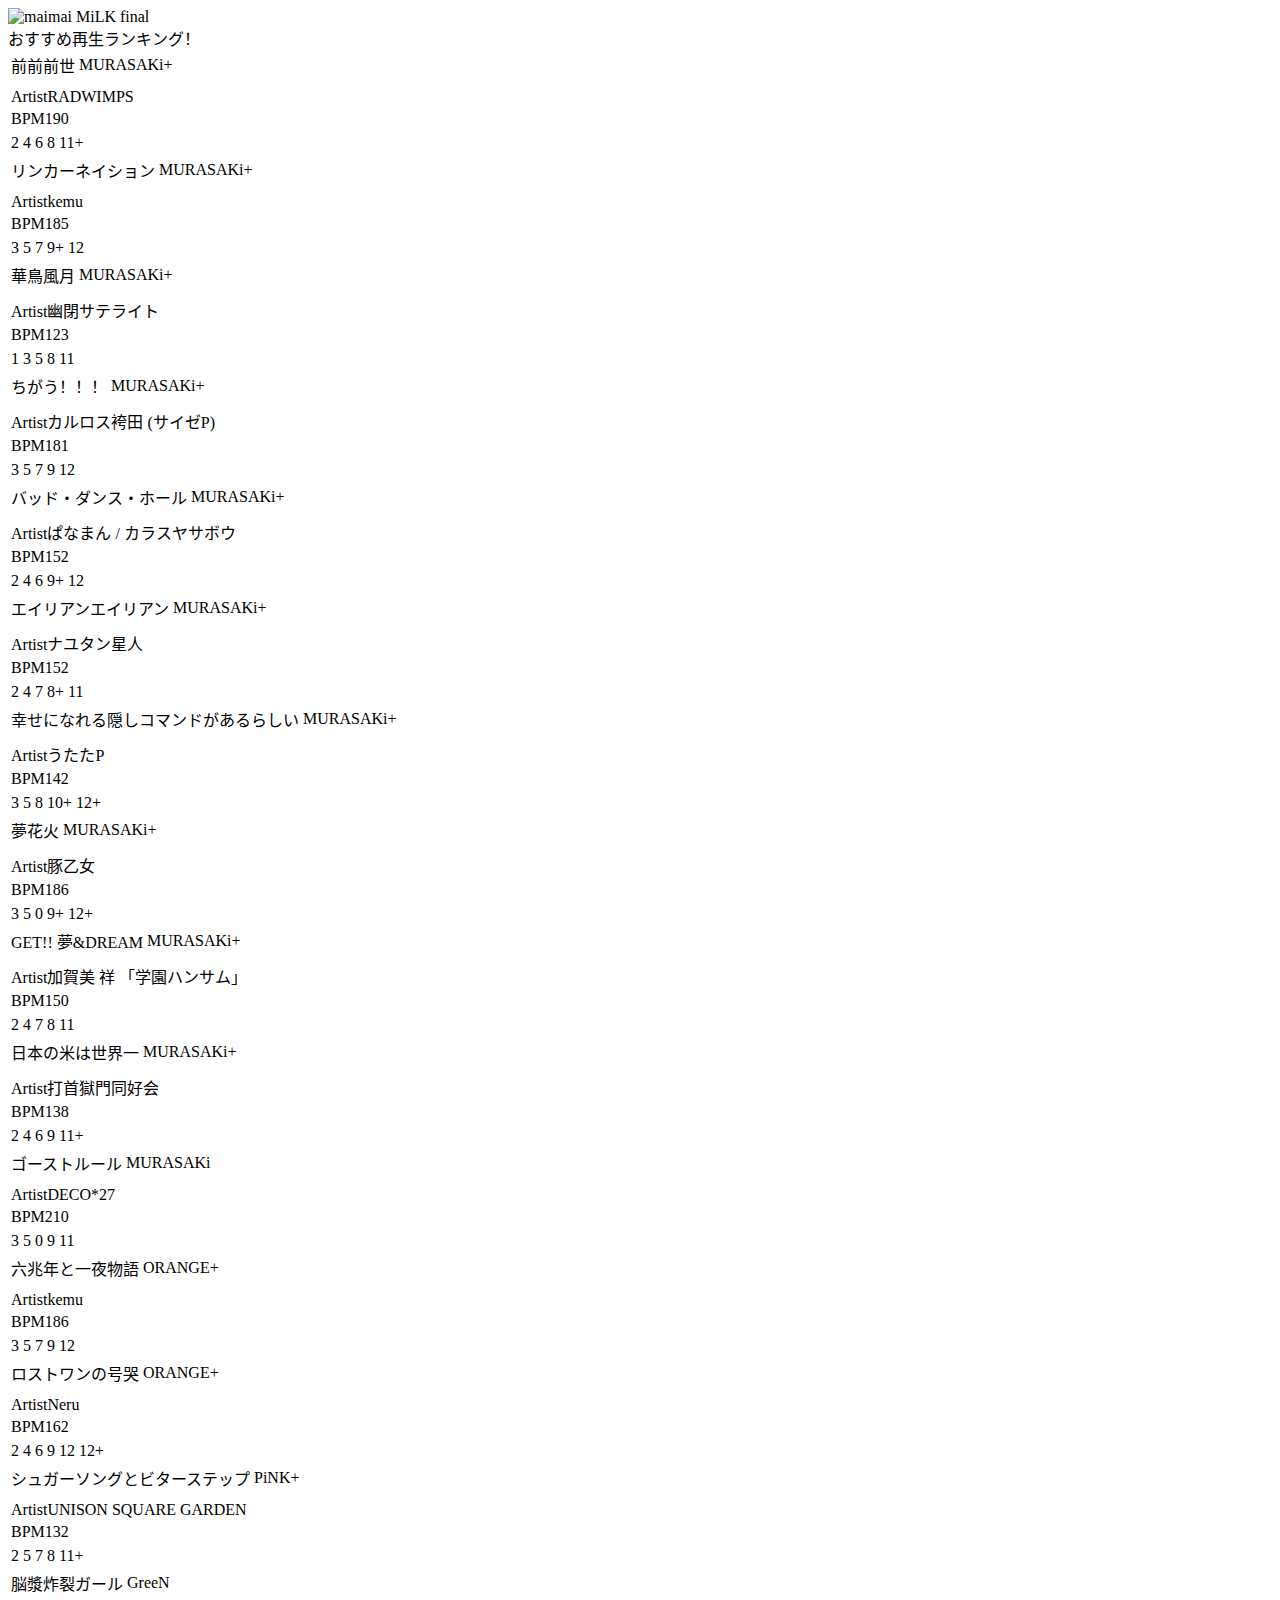
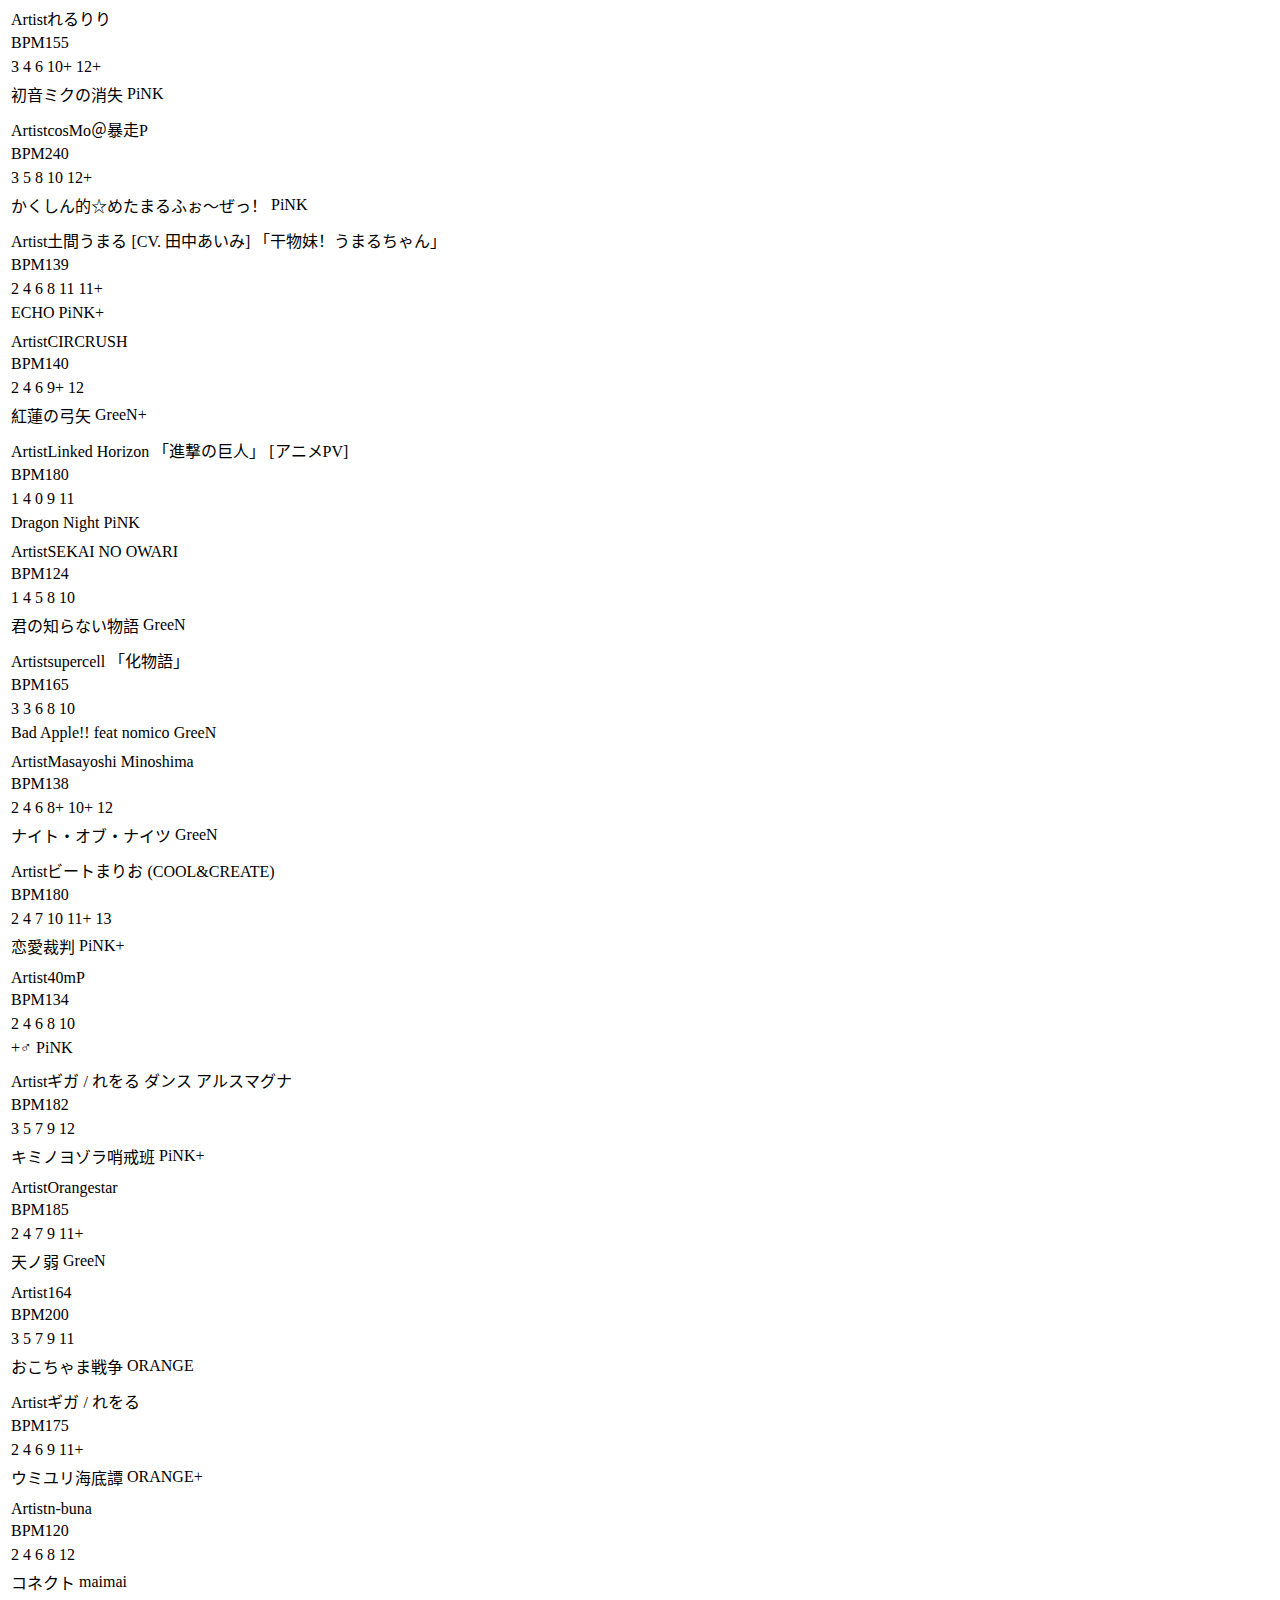
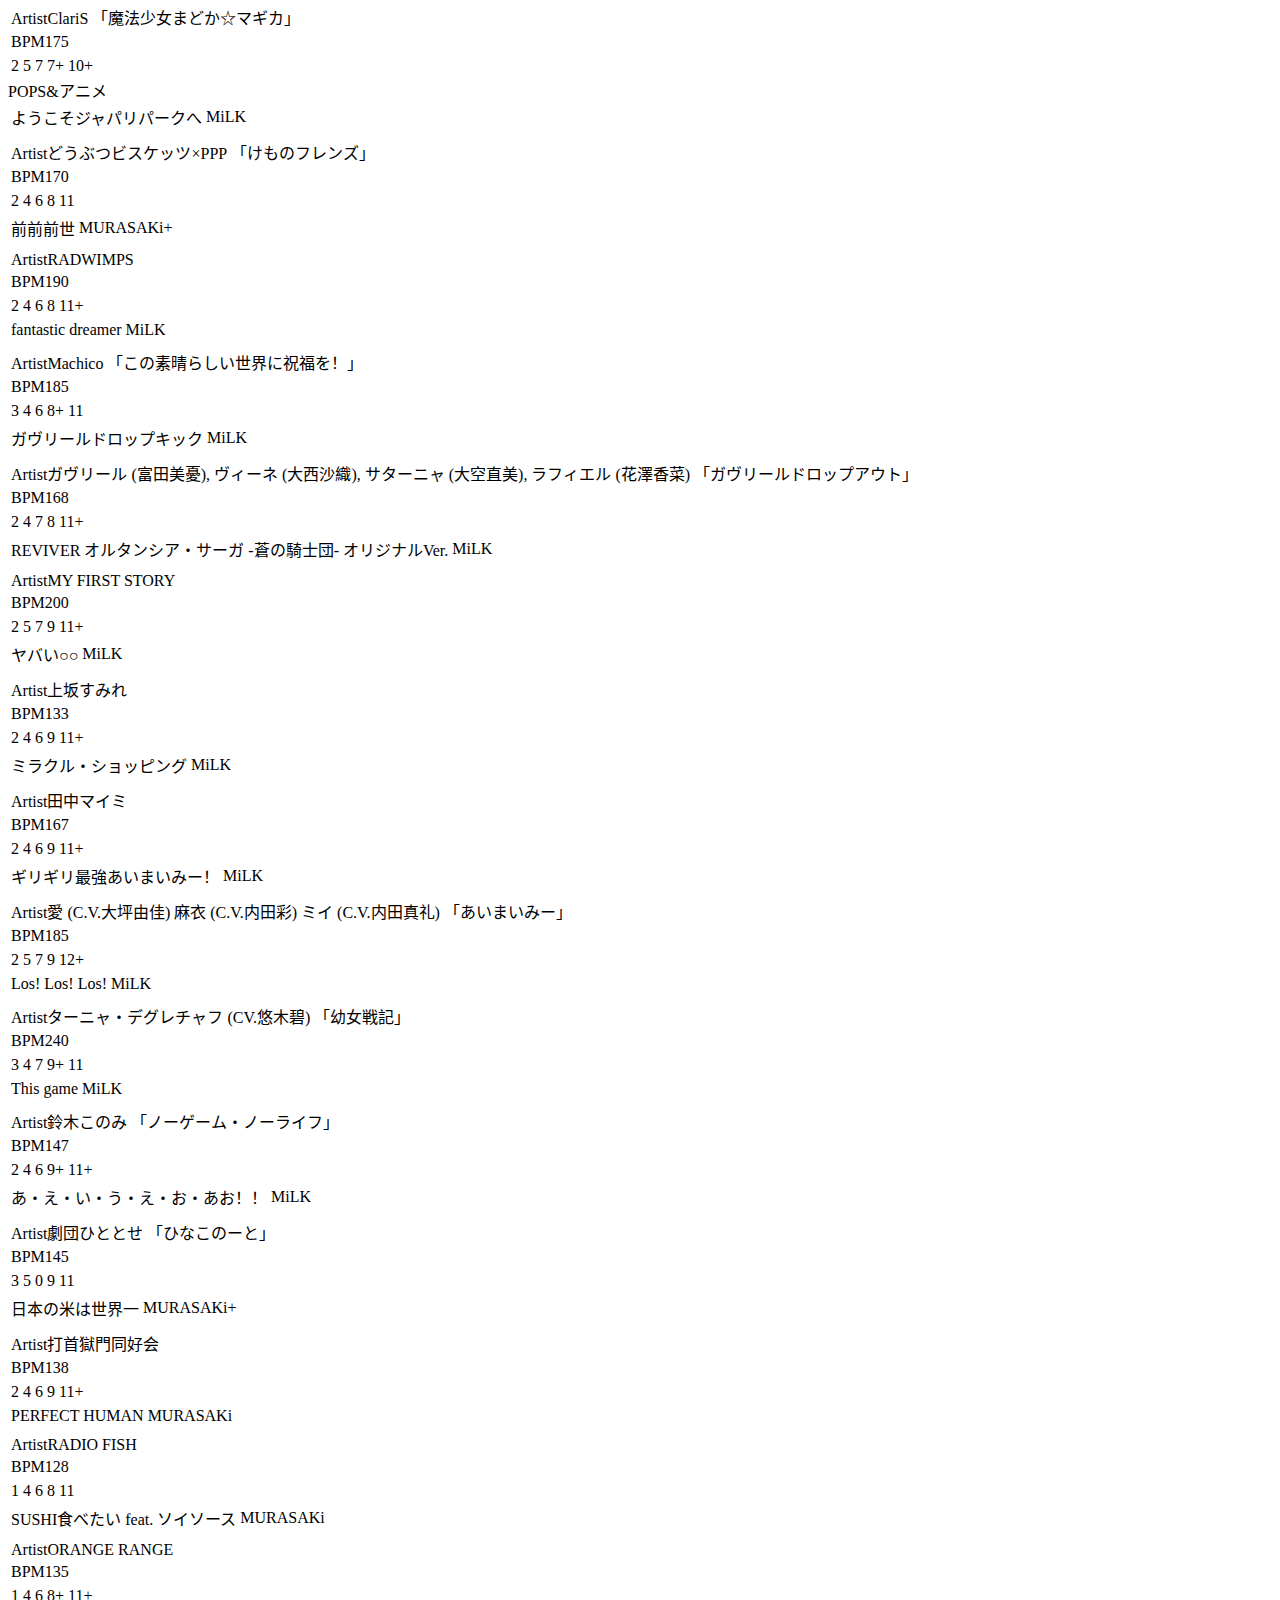
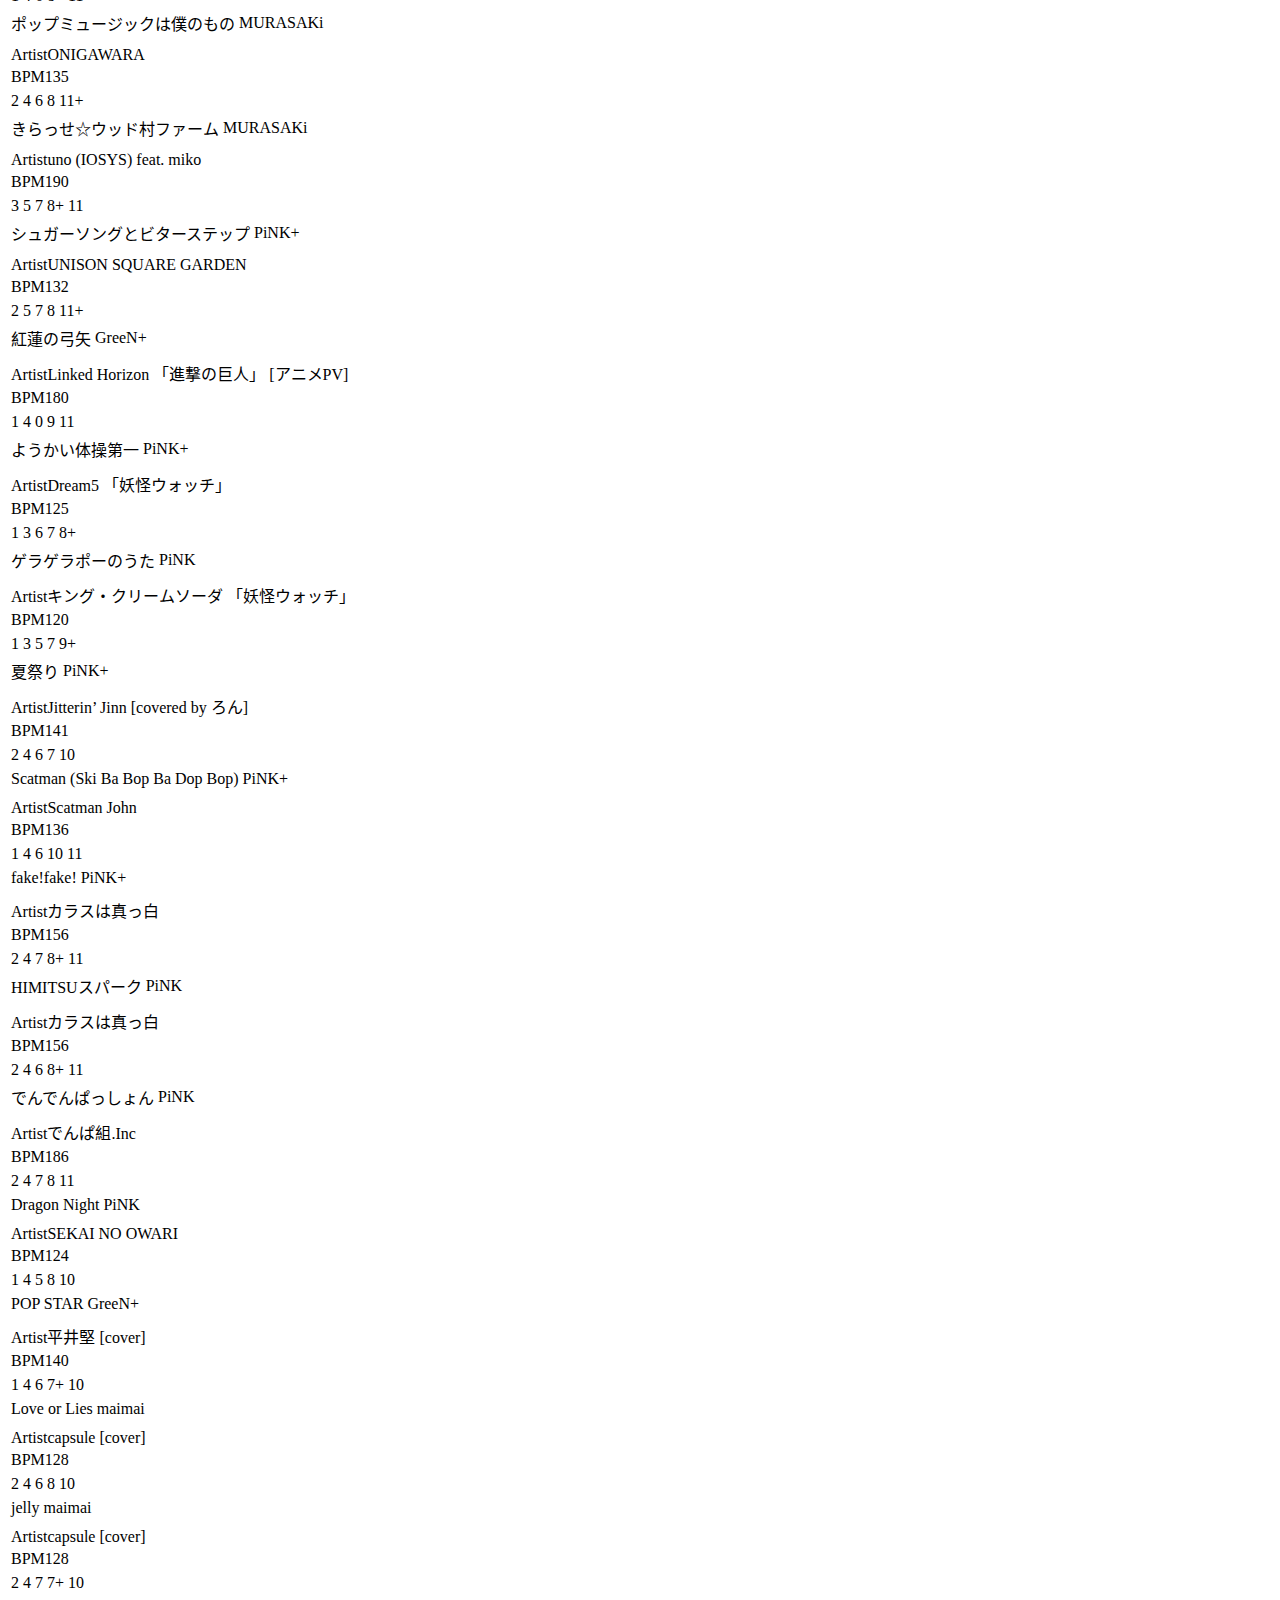
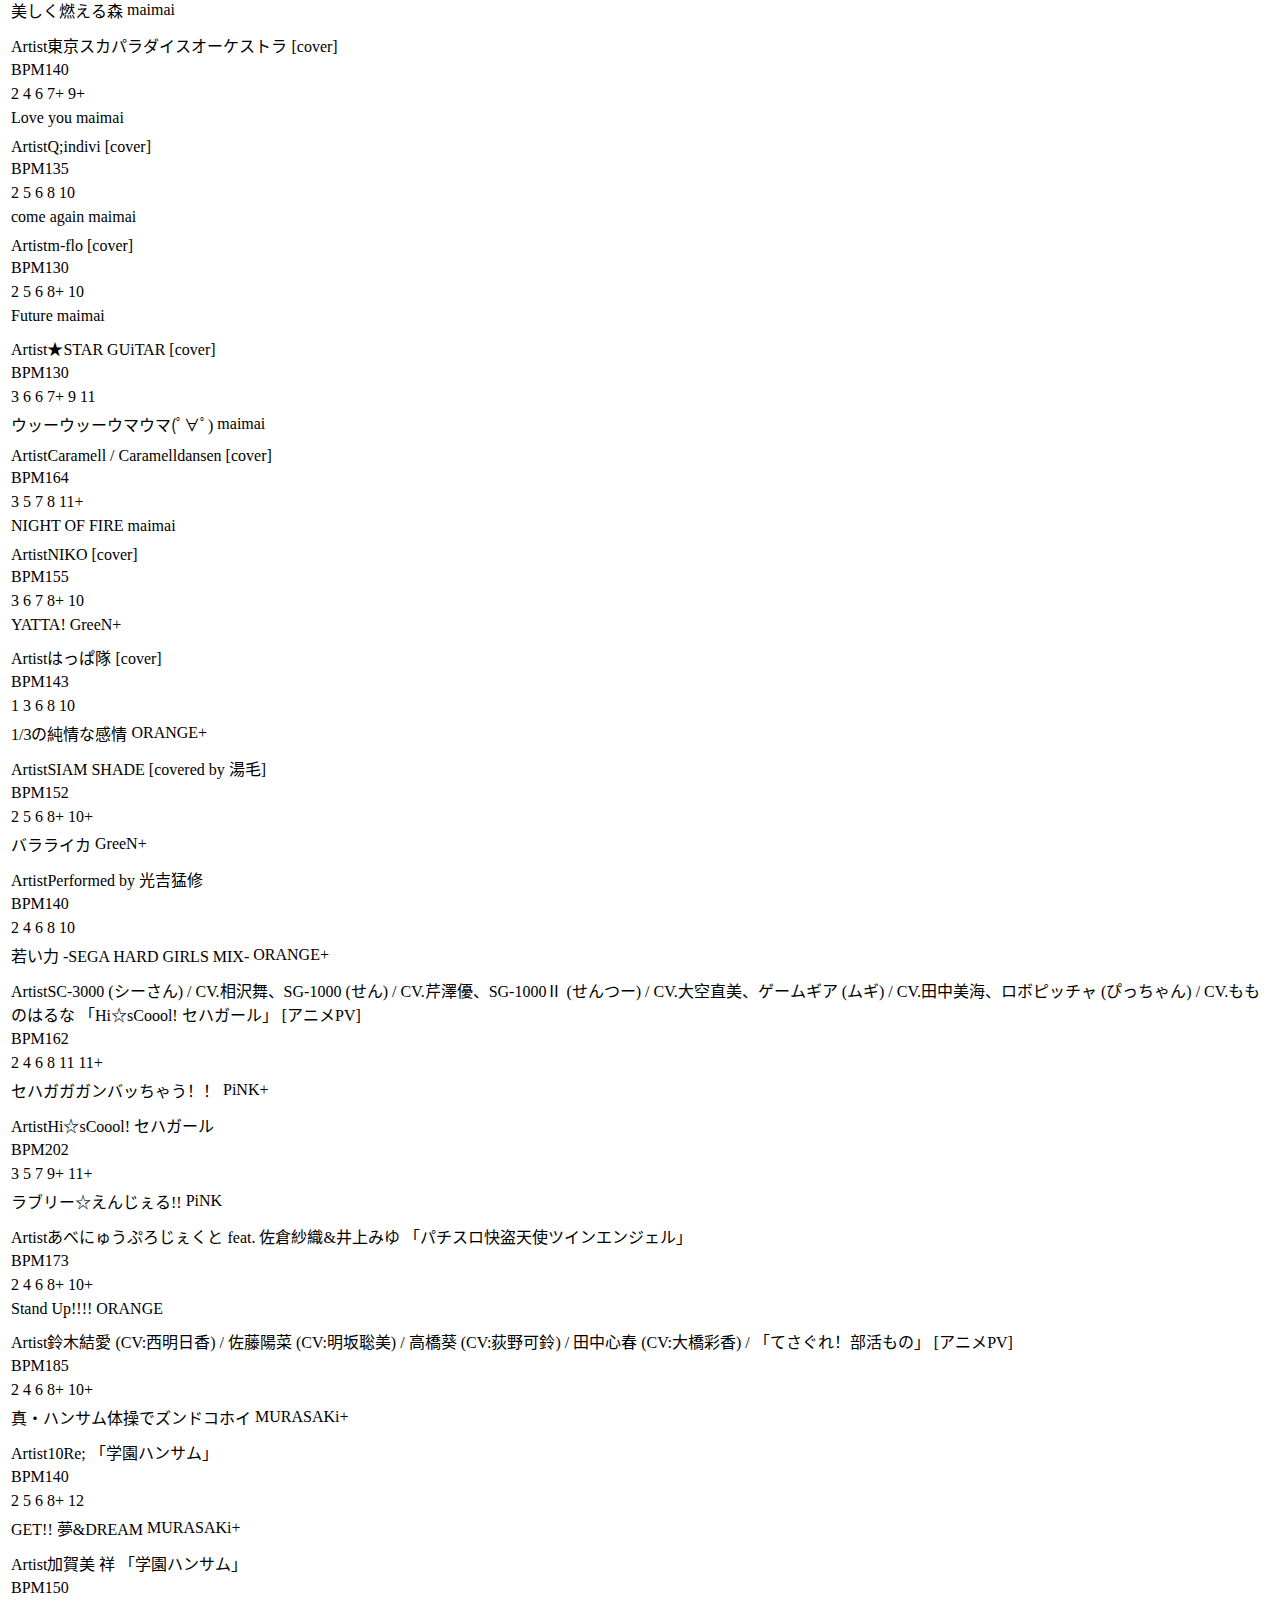
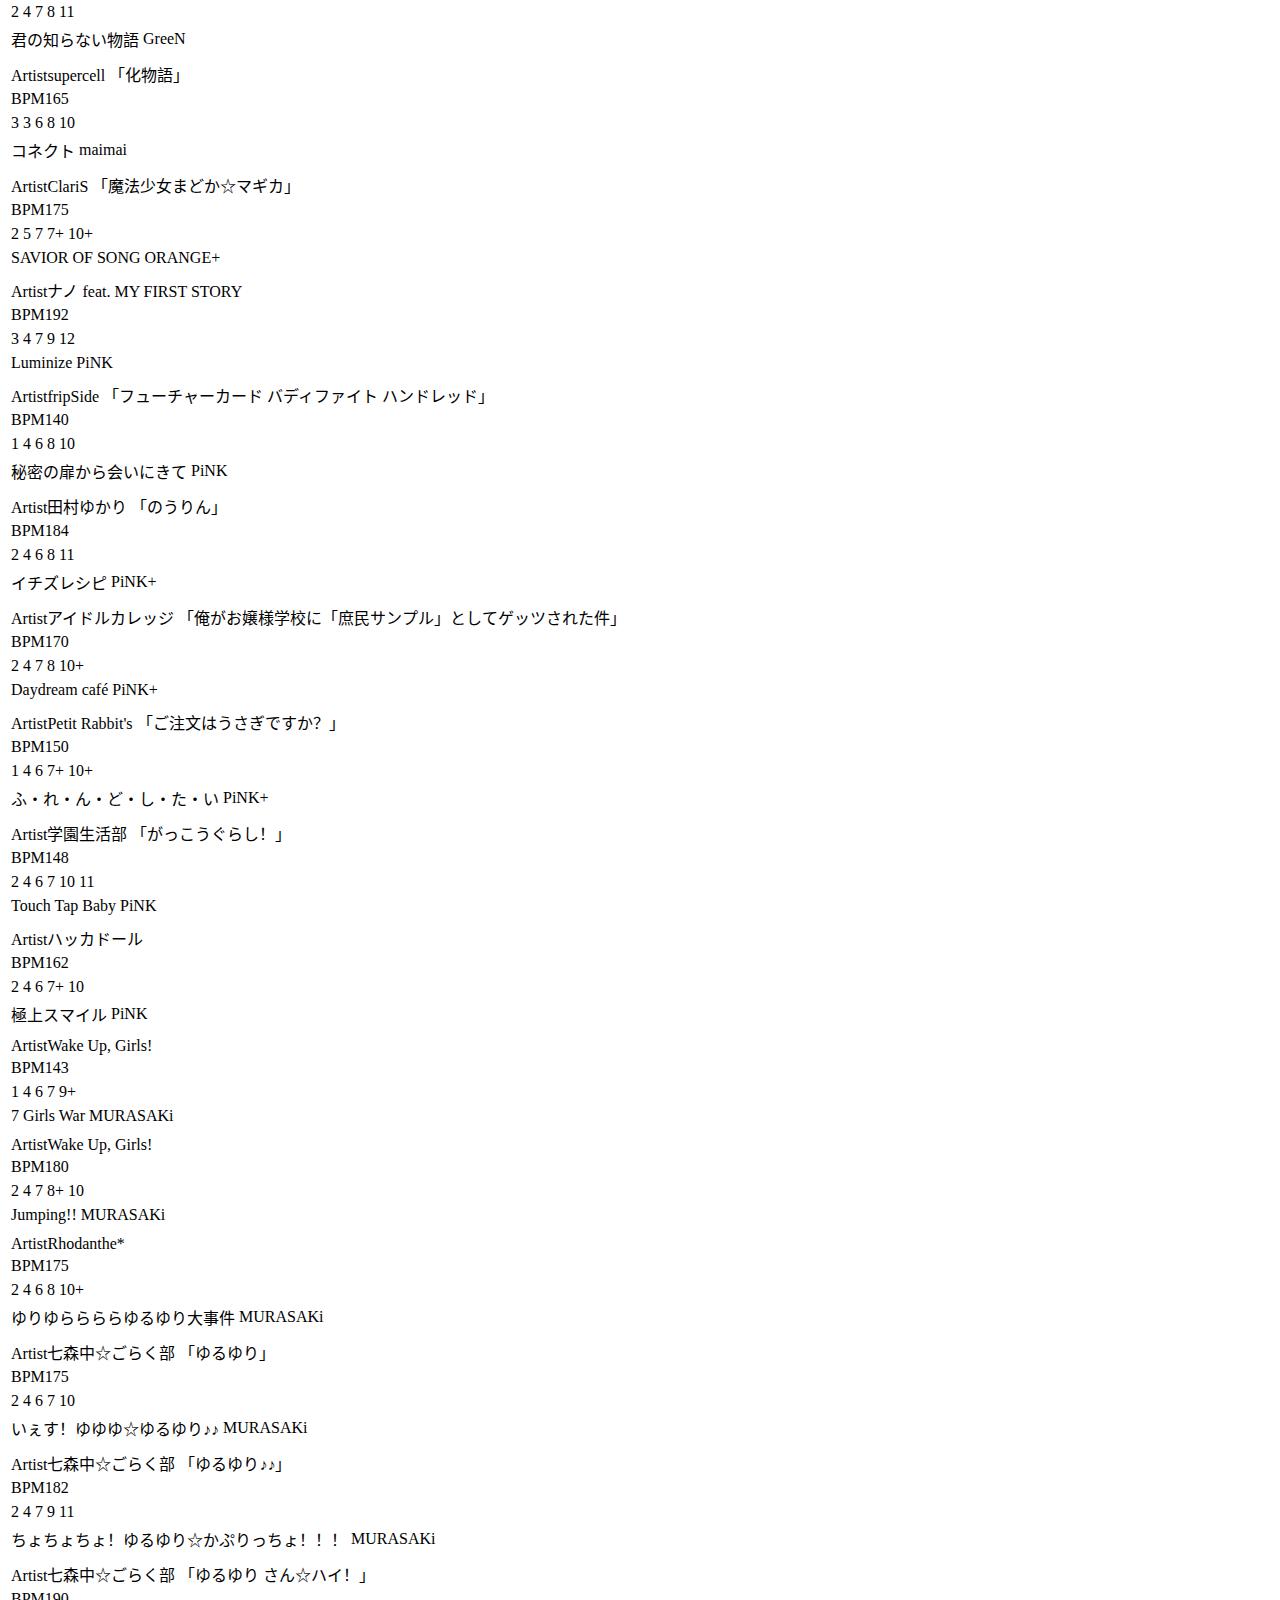
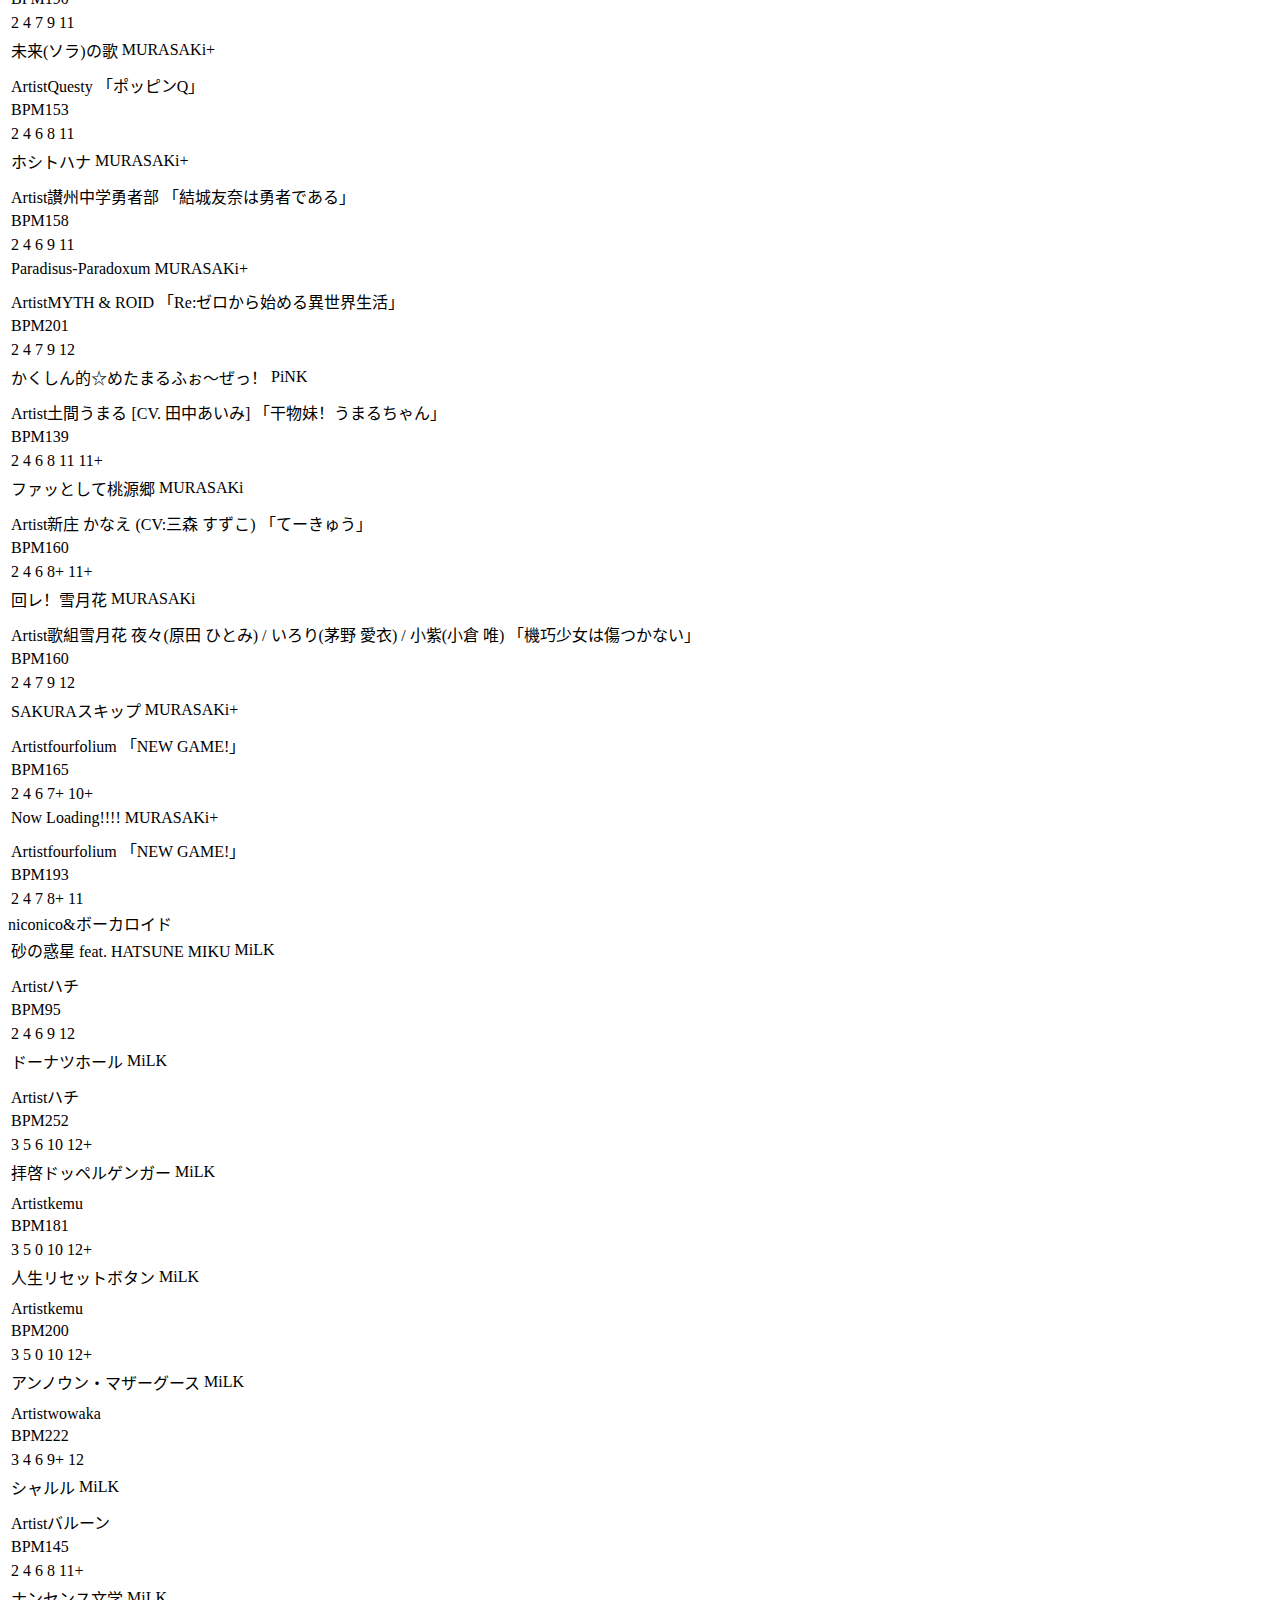
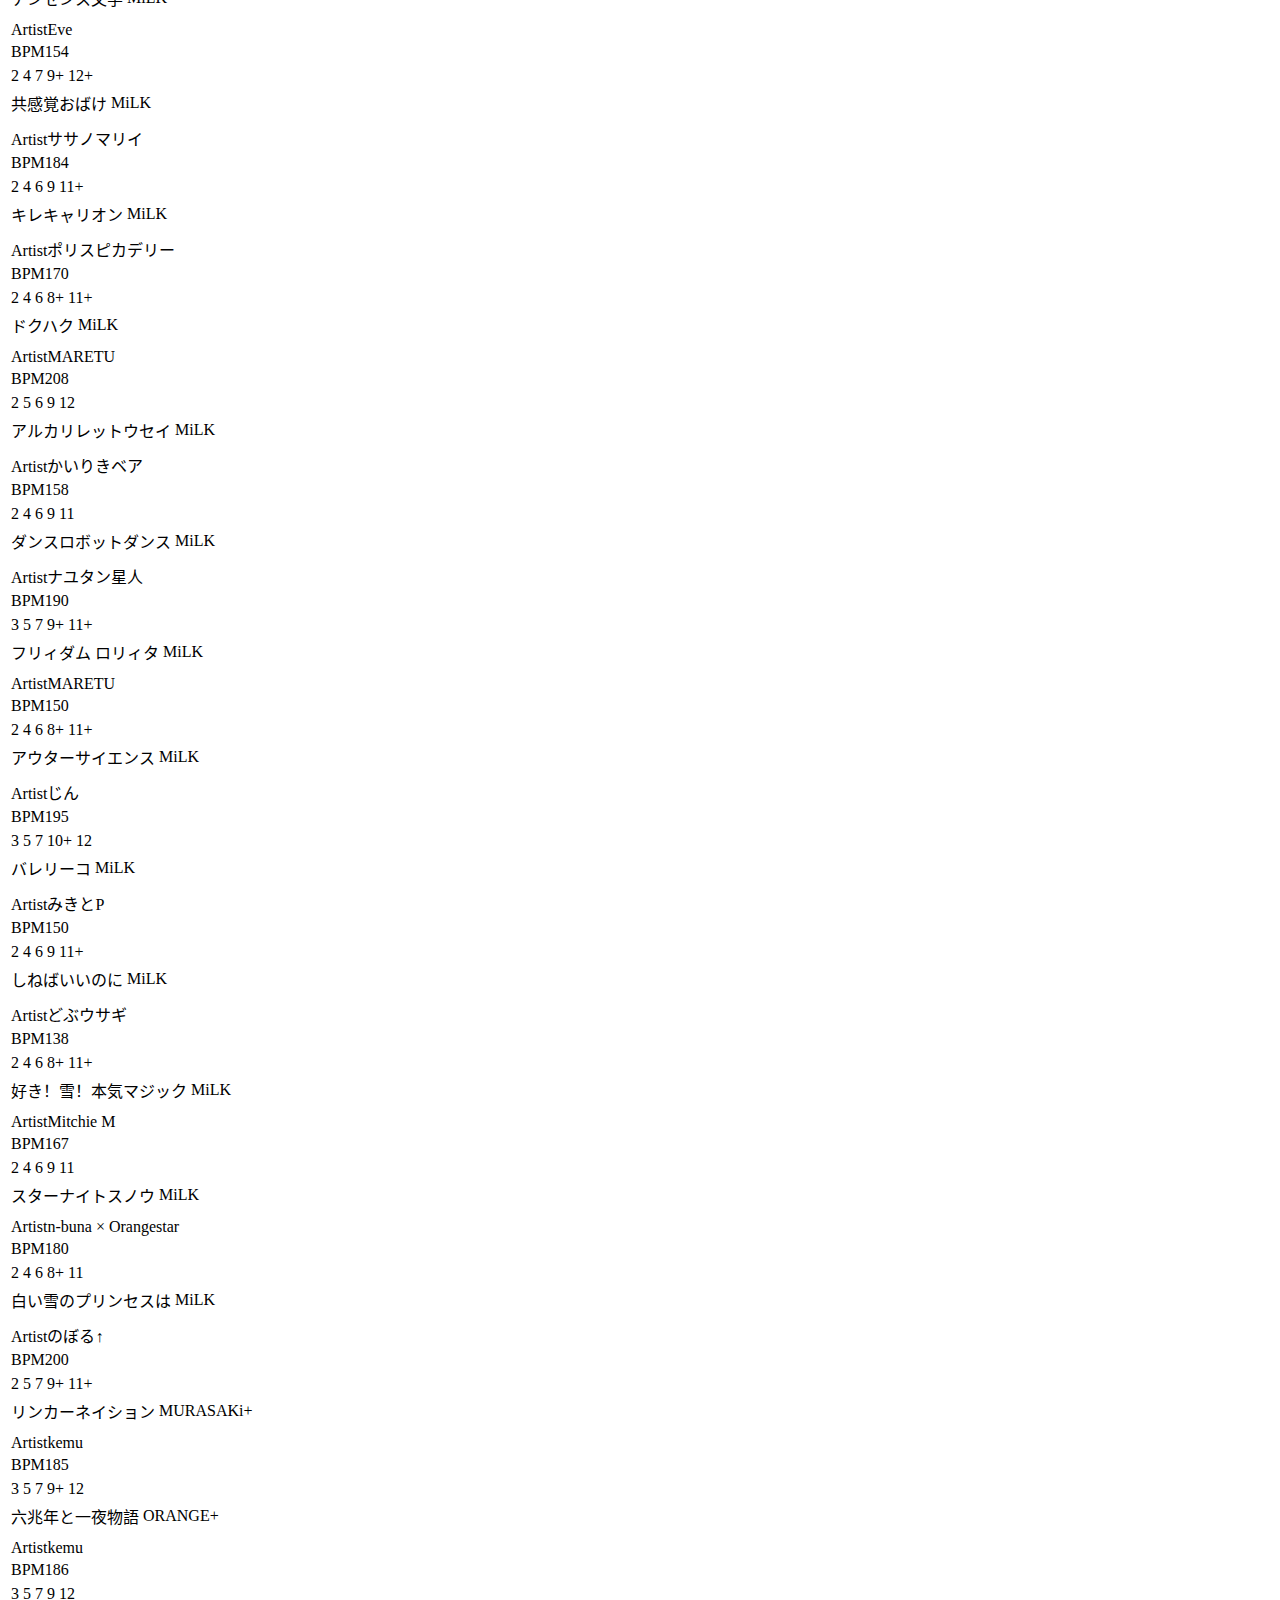
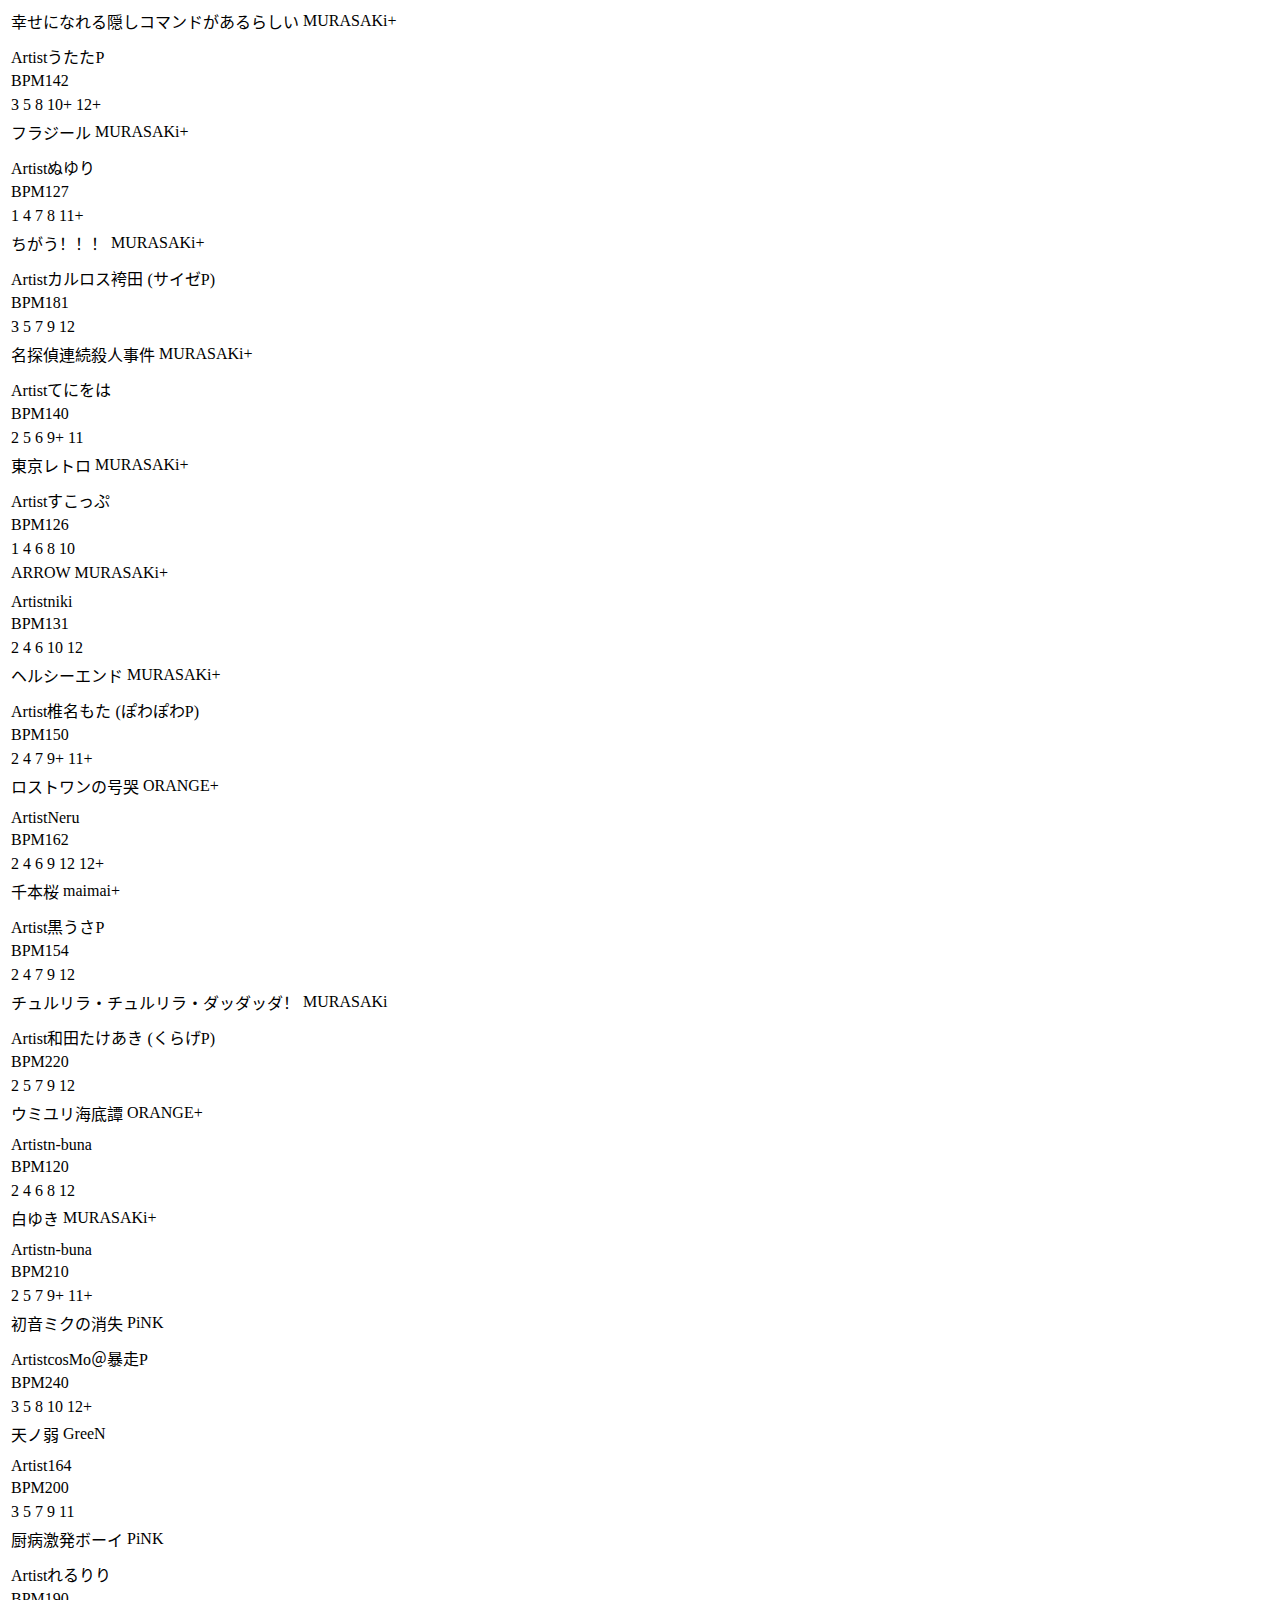
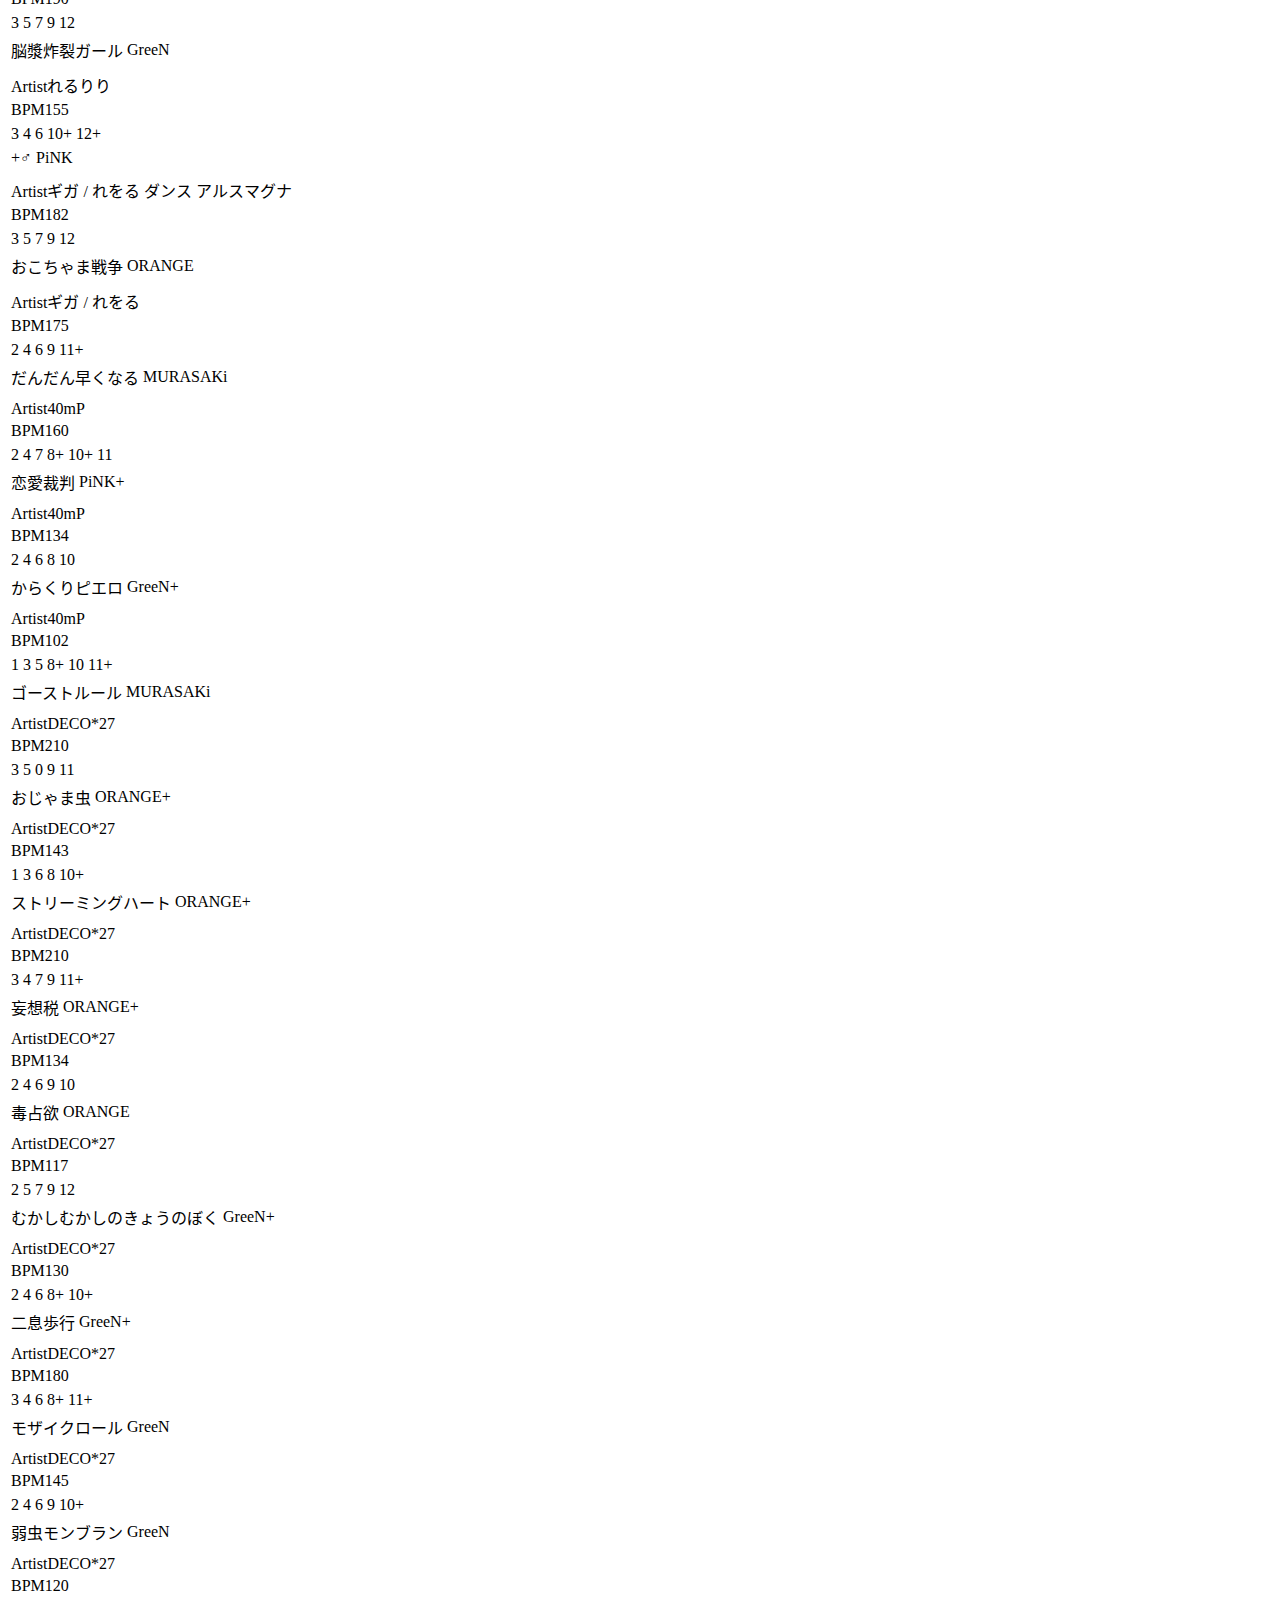
==== milkf/index.html @ 7bf0b6b5 "组曲" ====
<!DOCTYPE html>
<html lang="zh-CN">

<head>
    <meta charset="utf-8">
    <meta http-equiv="X-UA-Compatible" content="IE=edge">
    <meta name="viewport" content="width=device-width, user-scalable=no, initial-scale=1.0, maximum-scale=1.0, minimum-scale=1.0">
    <title>maimai MiLK final</title>
    <link href="index.css" rel="stylesheet">
    <script src="https://cdn.bootcss.com/jquery/2.2.4/jquery.min.js"></script>
    <script defer src="index.js"></script>
    <script>
        // document.documentElement.style.fontSize = document.documentElement.clientWidth / 750 * 100 + 'px';
    </script>
</head>

<body>
    <div id="header">
        <img id="logo" src="logo.png" alt="maimai MiLK final">
    </div>
    <div id="container">
        <!-- <p class="page_title">MUSIC LIST</p> -->
        <div class="music_list">
            <div class="music_list_title osusume">おすすめ再生ランキング！</div>
            <div class="music_box_list">
                <div class="music_box osusume">
                    <div class="music_tr" style="margin-bottom: 5px;">
                        <table>
                            <tr>
                                <td class="music_title">
                                    前前前世
                                </td>
                                <td class="music_ver murasakiplus">MURASAKi+</td>
                            </tr>
                        </table>
                    </div>
                    <div class="music_tr">
                        <table>
                            <tr>
                                <td class="music_artist">
                                    <span class="lable">Artist</span>RADWIMPS
                                </td>
                            </tr>
                            <tr>
                                <td class="music_bpm">
                                    <span class="lable">BPM</span>190</td>
                            </tr>
                        </table>
                    </div>
                    <div class="music_tr">
                        <table class="music_lv">
                            <tr>
                                <td class="eazy">2</td>
                                <td class="basic">4</td>
                                <td class="advanced">6</td>
                                <td class="expert">8</td>
                                <td class="master">11+</td>
                                <!-- <td class="remaster"></td> -->
                            </tr>
                        </table>
                    </div>
                </div>
                <div class="music_box osusume">
                    <div class="music_tr" style="margin-bottom: 5px;">
                        <table>
                            <tr>
                                <td class="music_title">
                                    リンカーネイション
                                </td>
                                <td class="music_ver murasakiplus">MURASAKi+</td>
                            </tr>
                        </table>
                    </div>
                    <div class="music_tr">
                        <table>
                            <tr>
                                <td class="music_artist">
                                    <span class="lable">Artist</span>kemu
                                </td>
                            </tr>
                            <tr>
                                <td class="music_bpm">
                                    <span class="lable">BPM</span>185</td>
                            </tr>
                        </table>
                    </div>
                    <div class="music_tr">
                        <table class="music_lv">
                            <tr>
                                <td class="eazy">3</td>
                                <td class="basic">5</td>
                                <td class="advanced">7</td>
                                <td class="expert">9+</td>
                                <td class="master">12</td>
                                <!-- <td class="remaster"></td> -->
                            </tr>
                        </table>
                    </div>
                </div>
                <div class="music_box osusume">
                    <div class="music_tr" style="margin-bottom: 5px;">
                        <table>
                            <tr>
                                <td class="music_title">
                                    華鳥風月
                                </td>
                                <td class="music_ver murasakiplus">MURASAKi+</td>
                            </tr>
                        </table>
                    </div>
                    <div class="music_tr">
                        <table>
                            <tr>
                                <td class="music_artist">
                                    <span class="lable">Artist</span>幽閉サテライト
                                </td>
                            </tr>
                            <tr>
                                <td class="music_bpm">
                                    <span class="lable">BPM</span>123</td>
                            </tr>
                        </table>
                    </div>
                    <div class="music_tr">
                        <table class="music_lv">
                            <tr>
                                <td class="eazy">1</td>
                                <td class="basic">3</td>
                                <td class="advanced">5</td>
                                <td class="expert">8</td>
                                <td class="master">11</td>
                                <!-- <td class="remaster"></td> -->
                            </tr>
                        </table>
                    </div>
                </div>
                <div class="music_box osusume">
                    <div class="music_tr" style="margin-bottom: 5px;">
                        <table>
                            <tr>
                                <td class="music_title">
                                    ちがう！！！
                                </td>
                                <td class="music_ver murasakiplus">MURASAKi+</td>
                            </tr>
                        </table>
                    </div>
                    <div class="music_tr">
                        <table>
                            <tr>
                                <td class="music_artist">
                                    <span class="lable">Artist</span>カルロス袴田 (サイゼP)
                                </td>
                            </tr>
                            <tr>
                                <td class="music_bpm">
                                    <span class="lable">BPM</span>181</td>
                            </tr>
                        </table>
                    </div>
                    <div class="music_tr">
                        <table class="music_lv">
                            <tr>
                                <td class="eazy">3</td>
                                <td class="basic">5</td>
                                <td class="advanced">7</td>
                                <td class="expert">9</td>
                                <td class="master">12</td>
                                <!-- <td class="remaster"></td> -->
                            </tr>
                        </table>
                    </div>
                </div>
                <div class="music_box osusume">
                    <div class="music_tr" style="margin-bottom: 5px;">
                        <table>
                            <tr>
                                <td class="music_title">
                                    バッド・ダンス・ホール
                                </td>
                                <td class="music_ver murasakiplus">MURASAKi+</td>
                            </tr>
                        </table>
                    </div>
                    <div class="music_tr">
                        <table>
                            <tr>
                                <td class="music_artist">
                                    <span class="lable">Artist</span>ぱなまん / カラスヤサボウ
                                </td>
                            </tr>
                            <tr>
                                <td class="music_bpm">
                                    <span class="lable">BPM</span>152</td>
                            </tr>
                        </table>
                    </div>
                    <div class="music_tr">
                        <table class="music_lv">
                            <tr>
                                <td class="eazy">2</td>
                                <td class="basic">4</td>
                                <td class="advanced">6</td>
                                <td class="expert">9+</td>
                                <td class="master">12</td>
                                <!-- <td class="remaster"></td> -->
                            </tr>
                        </table>
                    </div>
                </div>
                <div class="music_box osusume">
                    <div class="music_tr" style="margin-bottom: 5px;">
                        <table>
                            <tr>
                                <td class="music_title">
                                    エイリアンエイリアン
                                </td>
                                <td class="music_ver murasakiplus">MURASAKi+</td>
                            </tr>
                        </table>
                    </div>
                    <div class="music_tr">
                        <table>
                            <tr>
                                <td class="music_artist">
                                    <span class="lable">Artist</span>ナユタン星人
                                </td>
                            </tr>
                            <tr>
                                <td class="music_bpm">
                                    <span class="lable">BPM</span>152</td>
                            </tr>
                        </table>
                    </div>
                    <div class="music_tr">
                        <table class="music_lv">
                            <tr>
                                <td class="eazy">2</td>
                                <td class="basic">4</td>
                                <td class="advanced">7</td>
                                <td class="expert">8+</td>
                                <td class="master">11</td>
                                <!-- <td class="remaster"></td> -->
                            </tr>
                        </table>
                    </div>
                </div>
                <div class="music_box osusume">
                    <div class="music_tr" style="margin-bottom: 5px;">
                        <table>
                            <tr>
                                <td class="music_title">
                                    幸せになれる隠しコマンドがあるらしい
                                </td>
                                <td class="music_ver murasakiplus">MURASAKi+</td>
                            </tr>
                        </table>
                    </div>
                    <div class="music_tr">
                        <table>
                            <tr>
                                <td class="music_artist">
                                    <span class="lable">Artist</span>うたたP
                                </td>
                            </tr>
                            <tr>
                                <td class="music_bpm">
                                    <span class="lable">BPM</span>142</td>
                            </tr>
                        </table>
                    </div>
                    <div class="music_tr">
                        <table class="music_lv">
                            <tr>
                                <td class="eazy">3</td>
                                <td class="basic">5</td>
                                <td class="advanced">8</td>
                                <td class="expert">10+</td>
                                <td class="master">12+</td>
                                <!-- <td class="remaster"></td> -->
                            </tr>
                        </table>
                    </div>
                </div>
                <div class="music_box osusume">
                    <div class="music_tr" style="margin-bottom: 5px;">
                        <table>
                            <tr>
                                <td class="music_title">
                                    夢花火
                                </td>
                                <td class="music_ver murasakiplus">MURASAKi+</td>
                            </tr>
                        </table>
                    </div>
                    <div class="music_tr">
                        <table>
                            <tr>
                                <td class="music_artist">
                                    <span class="lable">Artist</span>豚乙女
                                </td>
                            </tr>
                            <tr>
                                <td class="music_bpm">
                                    <span class="lable">BPM</span>186</td>
                            </tr>
                        </table>
                    </div>
                    <div class="music_tr">
                        <table class="music_lv">
                            <tr>
                                <td class="eazy">3</td>
                                <td class="basic">5</td>
                                <td class="advanced">0</td>
                                <td class="expert">9+</td>
                                <td class="master">12+</td>
                                <!-- <td class="remaster"></td> -->
                            </tr>
                        </table>
                    </div>
                </div>
                <div class="music_box osusume">
                    <div class="music_tr" style="margin-bottom: 5px;">
                        <table>
                            <tr>
                                <td class="music_title">
                                    GET!! 夢&DREAM
                                </td>
                                <td class="music_ver murasakiplus">MURASAKi+</td>
                            </tr>
                        </table>
                    </div>
                    <div class="music_tr">
                        <table>
                            <tr>
                                <td class="music_artist">
                                    <span class="lable">Artist</span>加賀美 祥 「学園ハンサム」
                                </td>
                            </tr>
                            <tr>
                                <td class="music_bpm">
                                    <span class="lable">BPM</span>150</td>
                            </tr>
                        </table>
                    </div>
                    <div class="music_tr">
                        <table class="music_lv">
                            <tr>
                                <td class="eazy">2</td>
                                <td class="basic">4</td>
                                <td class="advanced">7</td>
                                <td class="expert">8</td>
                                <td class="master">11</td>
                                <!-- <td class="remaster"></td> -->
                            </tr>
                        </table>
                    </div>
                </div>
                <div class="music_box osusume">
                    <div class="music_tr" style="margin-bottom: 5px;">
                        <table>
                            <tr>
                                <td class="music_title">
                                    日本の米は世界一
                                </td>
                                <td class="music_ver murasakiplus">MURASAKi+</td>
                            </tr>
                        </table>
                    </div>
                    <div class="music_tr">
                        <table>
                            <tr>
                                <td class="music_artist">
                                    <span class="lable">Artist</span>打首獄門同好会
                                </td>
                            </tr>
                            <tr>
                                <td class="music_bpm">
                                    <span class="lable">BPM</span>138</td>
                            </tr>
                        </table>
                    </div>
                    <div class="music_tr">
                        <table class="music_lv">
                            <tr>
                                <td class="eazy">2</td>
                                <td class="basic">4</td>
                                <td class="advanced">6</td>
                                <td class="expert">9</td>
                                <td class="master">11+</td>
                                <!-- <td class="remaster"></td> -->
                            </tr>
                        </table>
                    </div>
                </div>
                <div class="music_box osusume">
                    <div class="music_tr" style="margin-bottom: 5px;">
                        <table>
                            <tr>
                                <td class="music_title">
                                    ゴーストルール
                                </td>
                                <td class="music_ver murasaki">MURASAKi</td>
                            </tr>
                        </table>
                    </div>
                    <div class="music_tr">
                        <table>
                            <tr>
                                <td class="music_artist">
                                    <span class="lable">Artist</span>DECO*27
                                </td>
                            </tr>
                            <tr>
                                <td class="music_bpm">
                                    <span class="lable">BPM</span>210</td>
                            </tr>
                        </table>
                    </div>
                    <div class="music_tr">
                        <table class="music_lv">
                            <tr>
                                <td class="eazy">3</td>
                                <td class="basic">5</td>
                                <td class="advanced">0</td>
                                <td class="expert">9</td>
                                <td class="master">11</td>
                                <!-- <td class="remaster"></td> -->
                            </tr>
                        </table>
                    </div>
                </div>
                <div class="music_box osusume">
                    <div class="music_tr" style="margin-bottom: 5px;">
                        <table>
                            <tr>
                                <td class="music_title">
                                    六兆年と一夜物語
                                </td>
                                <td class="music_ver orangeplus">ORANGE+</td>
                            </tr>
                        </table>
                    </div>
                    <div class="music_tr">
                        <table>
                            <tr>
                                <td class="music_artist">
                                    <span class="lable">Artist</span>kemu
                                </td>
                            </tr>
                            <tr>
                                <td class="music_bpm">
                                    <span class="lable">BPM</span>186</td>
                            </tr>
                        </table>
                    </div>
                    <div class="music_tr">
                        <table class="music_lv">
                            <tr>
                                <td class="eazy">3</td>
                                <td class="basic">5</td>
                                <td class="advanced">7</td>
                                <td class="expert">9</td>
                                <td class="master">12</td>
                                <!-- <td class="remaster"></td> -->
                            </tr>
                        </table>
                    </div>
                </div>
                <div class="music_box osusume">
                    <div class="music_tr" style="margin-bottom: 5px;">
                        <table>
                            <tr>
                                <td class="music_title">
                                    ロストワンの号哭
                                </td>
                                <td class="music_ver orangeplus">ORANGE+</td>
                            </tr>
                        </table>
                    </div>
                    <div class="music_tr">
                        <table>
                            <tr>
                                <td class="music_artist">
                                    <span class="lable">Artist</span>Neru
                                </td>
                            </tr>
                            <tr>
                                <td class="music_bpm">
                                    <span class="lable">BPM</span>162</td>
                            </tr>
                        </table>
                    </div>
                    <div class="music_tr">
                        <table class="music_lv">
                            <tr>
                                <td class="eazy">2</td>
                                <td class="basic">4</td>
                                <td class="advanced">6</td>
                                <td class="expert">9</td>
                                <td class="master">12</td>
                                <td class="remaster">12+</td>
                            </tr>
                        </table>
                    </div>
                </div>
                <div class="music_box osusume">
                    <div class="music_tr" style="margin-bottom: 5px;">
                        <table>
                            <tr>
                                <td class="music_title">
                                    シュガーソングとビターステップ
                                </td>
                                <td class="music_ver pinkplus">PiNK+</td>
                            </tr>
                        </table>
                    </div>
                    <div class="music_tr">
                        <table>
                            <tr>
                                <td class="music_artist">
                                    <span class="lable">Artist</span>UNISON SQUARE GARDEN
                                </td>
                            </tr>
                            <tr>
                                <td class="music_bpm">
                                    <span class="lable">BPM</span>132</td>
                            </tr>
                        </table>
                    </div>
                    <div class="music_tr">
                        <table class="music_lv">
                            <tr>
                                <td class="eazy">2</td>
                                <td class="basic">5</td>
                                <td class="advanced">7</td>
                                <td class="expert">8</td>
                                <td class="master">11+</td>
                                <!-- <td class="remaster"></td> -->
                            </tr>
                        </table>
                    </div>
                </div>
                <div class="music_box osusume">
                    <div class="music_tr" style="margin-bottom: 5px;">
                        <table>
                            <tr>
                                <td class="music_title">
                                    脳漿炸裂ガール
                                </td>
                                <td class="music_ver green">GreeN</td>
                            </tr>
                        </table>
                    </div>
                    <div class="music_tr">
                        <table>
                            <tr>
                                <td class="music_artist">
                                    <span class="lable">Artist</span>れるりり
                                </td>
                            </tr>
                            <tr>
                                <td class="music_bpm">
                                    <span class="lable">BPM</span>155</td>
                            </tr>
                        </table>
                    </div>
                    <div class="music_tr">
                        <table class="music_lv">
                            <tr>
                                <td class="eazy">3</td>
                                <td class="basic">4</td>
                                <td class="advanced">6</td>
                                <td class="expert">10+</td>
                                <td class="master">12+</td>
                                <!-- <td class="remaster"></td> -->
                            </tr>
                        </table>
                    </div>
                </div>
                <div class="music_box osusume">
                    <div class="music_tr" style="margin-bottom: 5px;">
                        <table>
                            <tr>
                                <td class="music_title">
                                    初音ミクの消失
                                </td>
                                <td class="music_ver pink">PiNK</td>
                            </tr>
                        </table>
                    </div>
                    <div class="music_tr">
                        <table>
                            <tr>
                                <td class="music_artist">
                                    <span class="lable">Artist</span>cosMo＠暴走P
                                </td>
                            </tr>
                            <tr>
                                <td class="music_bpm">
                                    <span class="lable">BPM</span>240</td>
                            </tr>
                        </table>
                    </div>
                    <div class="music_tr">
                        <table class="music_lv">
                            <tr>
                                <td class="eazy">3</td>
                                <td class="basic">5</td>
                                <td class="advanced">8</td>
                                <td class="expert">10</td>
                                <td class="master">12+</td>
                                <!-- <td class="remaster"></td> -->
                            </tr>
                        </table>
                    </div>
                </div>
                <div class="music_box osusume">
                    <div class="music_tr" style="margin-bottom: 5px;">
                        <table>
                            <tr>
                                <td class="music_title">
                                    かくしん的☆めたまるふぉ～ぜっ！
                                </td>
                                <td class="music_ver pink">PiNK</td>
                            </tr>
                        </table>
                    </div>
                    <div class="music_tr">
                        <table>
                            <tr>
                                <td class="music_artist">
                                    <span class="lable">Artist</span>土間うまる [CV. 田中あいみ] 「干物妹！うまるちゃん」
                                </td>
                            </tr>
                            <tr>
                                <td class="music_bpm">
                                    <span class="lable">BPM</span>139</td>
                            </tr>
                        </table>
                    </div>
                    <div class="music_tr">
                        <table class="music_lv">
                            <tr>
                                <td class="eazy">2</td>
                                <td class="basic">4</td>
                                <td class="advanced">6</td>
                                <td class="expert">8</td>
                                <td class="master">11</td>
                                <td class="remaster">11+</td>
                            </tr>
                        </table>
                    </div>
                </div>
                <div class="music_box osusume">
                    <div class="music_tr" style="margin-bottom: 5px;">
                        <table>
                            <tr>
                                <td class="music_title">
                                    ECHO
                                </td>
                                <td class="music_ver pinkplus">PiNK+</td>
                            </tr>
                        </table>
                    </div>
                    <div class="music_tr">
                        <table>
                            <tr>
                                <td class="music_artist">
                                    <span class="lable">Artist</span>CIRCRUSH
                                </td>
                            </tr>
                            <tr>
                                <td class="music_bpm">
                                    <span class="lable">BPM</span>140</td>
                            </tr>
                        </table>
                    </div>
                    <div class="music_tr">
                        <table class="music_lv">
                            <tr>
                                <td class="eazy">2</td>
                                <td class="basic">4</td>
                                <td class="advanced">6</td>
                                <td class="expert">9+</td>
                                <td class="master">12</td>
                                <!-- <td class="remaster"></td> -->
                            </tr>
                        </table>
                    </div>
                </div>
                <div class="music_box osusume">
                    <div class="music_tr" style="margin-bottom: 5px;">
                        <table>
                            <tr>
                                <td class="music_title">
                                    紅蓮の弓矢
                                </td>
                                <td class="music_ver greenplus">GreeN+</td>
                            </tr>
                        </table>
                    </div>
                    <div class="music_tr">
                        <table>
                            <tr>
                                <td class="music_artist">
                                    <span class="lable">Artist</span>Linked Horizon 「進撃の巨人」 [アニメPV]
                                </td>
                            </tr>
                            <tr>
                                <td class="music_bpm">
                                    <span class="lable">BPM</span>180</td>
                            </tr>
                        </table>
                    </div>
                    <div class="music_tr">
                        <table class="music_lv">
                            <tr>
                                <td class="eazy">1</td>
                                <td class="basic">4</td>
                                <td class="advanced">0</td>
                                <td class="expert">9</td>
                                <td class="master">11</td>
                                <!-- <td class="remaster"></td> -->
                            </tr>
                        </table>
                    </div>
                </div>
                <div class="music_box osusume">
                    <div class="music_tr" style="margin-bottom: 5px;">
                        <table>
                            <tr>
                                <td class="music_title">
                                    Dragon Night
                                </td>
                                <td class="music_ver pink">PiNK</td>
                            </tr>
                        </table>
                    </div>
                    <div class="music_tr">
                        <table>
                            <tr>
                                <td class="music_artist">
                                    <span class="lable">Artist</span>SEKAI NO OWARI
                                </td>
                            </tr>
                            <tr>
                                <td class="music_bpm">
                                    <span class="lable">BPM</span>124</td>
                            </tr>
                        </table>
                    </div>
                    <div class="music_tr">
                        <table class="music_lv">
                            <tr>
                                <td class="eazy">1</td>
                                <td class="basic">4</td>
                                <td class="advanced">5</td>
                                <td class="expert">8</td>
                                <td class="master">10</td>
                                <!-- <td class="remaster"></td> -->
                            </tr>
                        </table>
                    </div>
                </div>
                <div class="music_box osusume">
                    <div class="music_tr" style="margin-bottom: 5px;">
                        <table>
                            <tr>
                                <td class="music_title">
                                    君の知らない物語
                                </td>
                                <td class="music_ver green">GreeN</td>
                            </tr>
                        </table>
                    </div>
                    <div class="music_tr">
                        <table>
                            <tr>
                                <td class="music_artist">
                                    <span class="lable">Artist</span>supercell 「化物語」
                                </td>
                            </tr>
                            <tr>
                                <td class="music_bpm">
                                    <span class="lable">BPM</span>165</td>
                            </tr>
                        </table>
                    </div>
                    <div class="music_tr">
                        <table class="music_lv">
                            <tr>
                                <td class="eazy">3</td>
                                <td class="basic">3</td>
                                <td class="advanced">6</td>
                                <td class="expert">8</td>
                                <td class="master">10</td>
                                <!-- <td class="remaster"></td> -->
                            </tr>
                        </table>
                    </div>
                </div>
                <div class="music_box osusume">
                    <div class="music_tr" style="margin-bottom: 5px;">
                        <table>
                            <tr>
                                <td class="music_title">
                                    Bad Apple!! feat nomico
                                </td>
                                <td class="music_ver green">GreeN</td>
                            </tr>
                        </table>
                    </div>
                    <div class="music_tr">
                        <table>
                            <tr>
                                <td class="music_artist">
                                    <span class="lable">Artist</span>Masayoshi Minoshima
                                </td>
                            </tr>
                            <tr>
                                <td class="music_bpm">
                                    <span class="lable">BPM</span>138</td>
                            </tr>
                        </table>
                    </div>
                    <div class="music_tr">
                        <table class="music_lv">
                            <tr>
                                <td class="eazy">2</td>
                                <td class="basic">4</td>
                                <td class="advanced">6</td>
                                <td class="expert">8+</td>
                                <td class="master">10+</td>
                                <td class="remaster">12</td>
                            </tr>
                        </table>
                    </div>
                </div>
                <div class="music_box osusume">
                    <div class="music_tr" style="margin-bottom: 5px;">
                        <table>
                            <tr>
                                <td class="music_title">
                                    ナイト・オブ・ナイツ
                                </td>
                                <td class="music_ver green">GreeN</td>
                            </tr>
                        </table>
                    </div>
                    <div class="music_tr">
                        <table>
                            <tr>
                                <td class="music_artist">
                                    <span class="lable">Artist</span>ビートまりお (COOL&CREATE)
                                </td>
                            </tr>
                            <tr>
                                <td class="music_bpm">
                                    <span class="lable">BPM</span>180</td>
                            </tr>
                        </table>
                    </div>
                    <div class="music_tr">
                        <table class="music_lv">
                            <tr>
                                <td class="eazy">2</td>
                                <td class="basic">4</td>
                                <td class="advanced">7</td>
                                <td class="expert">10</td>
                                <td class="master">11+</td>
                                <td class="remaster">13</td>
                            </tr>
                        </table>
                    </div>
                </div>
                <div class="music_box osusume">
                    <div class="music_tr" style="margin-bottom: 5px;">
                        <table>
                            <tr>
                                <td class="music_title">
                                    恋愛裁判
                                </td>
                                <td class="music_ver pinkplus">PiNK+</td>
                            </tr>
                        </table>
                    </div>
                    <div class="music_tr">
                        <table>
                            <tr>
                                <td class="music_artist">
                                    <span class="lable">Artist</span>40mP
                                </td>
                            </tr>
                            <tr>
                                <td class="music_bpm">
                                    <span class="lable">BPM</span>134</td>
                            </tr>
                        </table>
                    </div>
                    <div class="music_tr">
                        <table class="music_lv">
                            <tr>
                                <td class="eazy">2</td>
                                <td class="basic">4</td>
                                <td class="advanced">6</td>
                                <td class="expert">8</td>
                                <td class="master">10</td>
                                <!-- <td class="remaster"></td> -->
                            </tr>
                        </table>
                    </div>
                </div>
                <div class="music_box osusume">
                    <div class="music_tr" style="margin-bottom: 5px;">
                        <table>
                            <tr>
                                <td class="music_title">
                                    +♂
                                </td>
                                <td class="music_ver pink">PiNK</td>
                            </tr>
                        </table>
                    </div>
                    <div class="music_tr">
                        <table>
                            <tr>
                                <td class="music_artist">
                                    <span class="lable">Artist</span>ギガ / れをる ダンス アルスマグナ
                                </td>
                            </tr>
                            <tr>
                                <td class="music_bpm">
                                    <span class="lable">BPM</span>182</td>
                            </tr>
                        </table>
                    </div>
                    <div class="music_tr">
                        <table class="music_lv">
                            <tr>
                                <td class="eazy">3</td>
                                <td class="basic">5</td>
                                <td class="advanced">7</td>
                                <td class="expert">9</td>
                                <td class="master">12</td>
                                <!-- <td class="remaster"></td> -->
                            </tr>
                        </table>
                    </div>
                </div>
                <div class="music_box osusume">
                    <div class="music_tr" style="margin-bottom: 5px;">
                        <table>
                            <tr>
                                <td class="music_title">
                                    キミノヨゾラ哨戒班
                                </td>
                                <td class="music_ver pinkplus">PiNK+</td>
                            </tr>
                        </table>
                    </div>
                    <div class="music_tr">
                        <table>
                            <tr>
                                <td class="music_artist">
                                    <span class="lable">Artist</span>Orangestar
                                </td>
                            </tr>
                            <tr>
                                <td class="music_bpm">
                                    <span class="lable">BPM</span>185</td>
                            </tr>
                        </table>
                    </div>
                    <div class="music_tr">
                        <table class="music_lv">
                            <tr>
                                <td class="eazy">2</td>
                                <td class="basic">4</td>
                                <td class="advanced">7</td>
                                <td class="expert">9</td>
                                <td class="master">11+</td>
                                <!-- <td class="remaster"></td> -->
                            </tr>
                        </table>
                    </div>
                </div>
                <div class="music_box osusume">
                    <div class="music_tr" style="margin-bottom: 5px;">
                        <table>
                            <tr>
                                <td class="music_title">
                                    天ノ弱
                                </td>
                                <td class="music_ver green">GreeN</td>
                            </tr>
                        </table>
                    </div>
                    <div class="music_tr">
                        <table>
                            <tr>
                                <td class="music_artist">
                                    <span class="lable">Artist</span>164
                                </td>
                            </tr>
                            <tr>
                                <td class="music_bpm">
                                    <span class="lable">BPM</span>200</td>
                            </tr>
                        </table>
                    </div>
                    <div class="music_tr">
                        <table class="music_lv">
                            <tr>
                                <td class="eazy">3</td>
                                <td class="basic">5</td>
                                <td class="advanced">7</td>
                                <td class="expert">9</td>
                                <td class="master">11</td>
                                <!-- <td class="remaster"></td> -->
                            </tr>
                        </table>
                    </div>
                </div>
                <div class="music_box osusume">
                    <div class="music_tr" style="margin-bottom: 5px;">
                        <table>
                            <tr>
                                <td class="music_title">
                                    おこちゃま戦争
                                </td>
                                <td class="music_ver orange">ORANGE</td>
                            </tr>
                        </table>
                    </div>
                    <div class="music_tr">
                        <table>
                            <tr>
                                <td class="music_artist">
                                    <span class="lable">Artist</span>ギガ / れをる
                                </td>
                            </tr>
                            <tr>
                                <td class="music_bpm">
                                    <span class="lable">BPM</span>175</td>
                            </tr>
                        </table>
                    </div>
                    <div class="music_tr">
                        <table class="music_lv">
                            <tr>
                                <td class="eazy">2</td>
                                <td class="basic">4</td>
                                <td class="advanced">6</td>
                                <td class="expert">9</td>
                                <td class="master">11+</td>
                                <!-- <td class="remaster"></td> -->
                            </tr>
                        </table>
                    </div>
                </div>
                <div class="music_box osusume">
                    <div class="music_tr" style="margin-bottom: 5px;">
                        <table>
                            <tr>
                                <td class="music_title">
                                    ウミユリ海底譚
                                </td>
                                <td class="music_ver orangeplus">ORANGE+</td>
                            </tr>
                        </table>
                    </div>
                    <div class="music_tr">
                        <table>
                            <tr>
                                <td class="music_artist">
                                    <span class="lable">Artist</span>n-buna
                                </td>
                            </tr>
                            <tr>
                                <td class="music_bpm">
                                    <span class="lable">BPM</span>120</td>
                            </tr>
                        </table>
                    </div>
                    <div class="music_tr">
                        <table class="music_lv">
                            <tr>
                                <td class="eazy">2</td>
                                <td class="basic">4</td>
                                <td class="advanced">6</td>
                                <td class="expert">8</td>
                                <td class="master">12</td>
                                <!-- <td class="remaster"></td> -->
                            </tr>
                        </table>
                    </div>
                </div>
                <div class="music_box osusume">
                    <div class="music_tr" style="margin-bottom: 5px;">
                        <table>
                            <tr>
                                <td class="music_title">
                                    コネクト
                                </td>
                                <td class="music_ver maimai">maimai</td>
                            </tr>
                        </table>
                    </div>
                    <div class="music_tr">
                        <table>
                            <tr>
                                <td class="music_artist">
                                    <span class="lable">Artist</span>ClariS 「魔法少女まどか☆マギカ」
                                </td>
                            </tr>
                            <tr>
                                <td class="music_bpm">
                                    <span class="lable">BPM</span>175</td>
                            </tr>
                        </table>
                    </div>
                    <div class="music_tr">
                        <table class="music_lv">
                            <tr>
                                <td class="eazy">2</td>
                                <td class="basic">5</td>
                                <td class="advanced">7</td>
                                <td class="expert">7+</td>
                                <td class="master">10+</td>
                                <!-- <td class="remaster"></td> -->
                            </tr>
                        </table>
                    </div>
                </div>
            </div>
        </div>

        <div class="music_list">
            <div class="music_list_title pops">POPS&amp;アニメ</div>
            <div class="music_box_list">
                <div class="music_box pops">
                    <div class="music_tr" style="margin-bottom: 5px;">
                        <table>
                            <tr>
                                <td class="music_title">
                                    ようこそジャパリパークへ
                                </td>
                                <td class="music_ver milk">MiLK</td>
                            </tr>
                        </table>
                    </div>
                    <div class="music_tr">
                        <table>
                            <tr>
                                <td class="music_artist">
                                    <span class="lable">Artist</span>どうぶつビスケッツ×PPP 「けものフレンズ」
                                </td>
                            </tr>
                            <tr>
                                <td class="music_bpm">
                                    <span class="lable">BPM</span>170</td>
                            </tr>
                        </table>
                    </div>
                    <div class="music_tr">
                        <table class="music_lv">
                            <tr>
                                <td class="eazy">2</td>
                                <td class="basic">4</td>
                                <td class="advanced">6</td>
                                <td class="expert">8</td>
                                <td class="master">11</td>
                                <!-- <td class="remaster"></td> -->
                            </tr>
                        </table>
                    </div>
                </div>
                <div class="music_box pops">
                    <div class="music_tr" style="margin-bottom: 5px;">
                        <table>
                            <tr>
                                <td class="music_title">
                                    前前前世
                                </td>
                                <td class="music_ver murasakiplus">MURASAKi+</td>
                            </tr>
                        </table>
                    </div>
                    <div class="music_tr">
                        <table>
                            <tr>
                                <td class="music_artist">
                                    <span class="lable">Artist</span>RADWIMPS
                                </td>
                            </tr>
                            <tr>
                                <td class="music_bpm">
                                    <span class="lable">BPM</span>190</td>
                            </tr>
                        </table>
                    </div>
                    <div class="music_tr">
                        <table class="music_lv">
                            <tr>
                                <td class="eazy">2</td>
                                <td class="basic">4</td>
                                <td class="advanced">6</td>
                                <td class="expert">8</td>
                                <td class="master">11+</td>
                                <!-- <td class="remaster"></td> -->
                            </tr>
                        </table>
                    </div>
                </div>
                <div class="music_box pops">
                    <div class="music_tr" style="margin-bottom: 5px;">
                        <table>
                            <tr>
                                <td class="music_title">
                                    fantastic dreamer
                                </td>
                                <td class="music_ver milk">MiLK</td>
                            </tr>
                        </table>
                    </div>
                    <div class="music_tr">
                        <table>
                            <tr>
                                <td class="music_artist">
                                    <span class="lable">Artist</span>Machico 「この素晴らしい世界に祝福を！」
                                </td>
                            </tr>
                            <tr>
                                <td class="music_bpm">
                                    <span class="lable">BPM</span>185</td>
                            </tr>
                        </table>
                    </div>
                    <div class="music_tr">
                        <table class="music_lv">
                            <tr>
                                <td class="eazy">3</td>
                                <td class="basic">4</td>
                                <td class="advanced">6</td>
                                <td class="expert">8+</td>
                                <td class="master">11</td>
                                <!-- <td class="remaster"></td> -->
                            </tr>
                        </table>
                    </div>
                </div>
                <div class="music_box pops">
                    <div class="music_tr" style="margin-bottom: 5px;">
                        <table>
                            <tr>
                                <td class="music_title">
                                    ガヴリールドロップキック
                                </td>
                                <td class="music_ver milk">MiLK</td>
                            </tr>
                        </table>
                    </div>
                    <div class="music_tr">
                        <table>
                            <tr>
                                <td class="music_artist">
                                    <span class="lable">Artist</span>ガヴリール (富田美憂), ヴィーネ (大西沙織), サターニャ (大空直美), ラフィエル
                                    (花澤香菜) 「ガヴリールドロップアウト」
                                </td>
                            </tr>
                            <tr>
                                <td class="music_bpm">
                                    <span class="lable">BPM</span>168</td>
                            </tr>
                        </table>
                    </div>
                    <div class="music_tr">
                        <table class="music_lv">
                            <tr>
                                <td class="eazy">2</td>
                                <td class="basic">4</td>
                                <td class="advanced">7</td>
                                <td class="expert">8</td>
                                <td class="master">11+</td>
                                <!-- <td class="remaster"></td> -->
                            </tr>
                        </table>
                    </div>
                </div>
                <div class="music_box pops">
                    <div class="music_tr" style="margin-bottom: 5px;">
                        <table>
                            <tr>
                                <td class="music_title">
                                    REVIVER オルタンシア・サーガ -蒼の騎士団- オリジナルVer.
                                </td>
                                <td class="music_ver milk">MiLK</td>
                            </tr>
                        </table>
                    </div>
                    <div class="music_tr">
                        <table>
                            <tr>
                                <td class="music_artist">
                                    <span class="lable">Artist</span>MY FIRST STORY
                                </td>
                            </tr>
                            <tr>
                                <td class="music_bpm">
                                    <span class="lable">BPM</span>200</td>
                            </tr>
                        </table>
                    </div>
                    <div class="music_tr">
                        <table class="music_lv">
                            <tr>
                                <td class="eazy">2</td>
                                <td class="basic">5</td>
                                <td class="advanced">7</td>
                                <td class="expert">9</td>
                                <td class="master">11+</td>
                                <!-- <td class="remaster"></td> -->
                            </tr>
                        </table>
                    </div>
                </div>
                <div class="music_box pops">
                    <div class="music_tr" style="margin-bottom: 5px;">
                        <table>
                            <tr>
                                <td class="music_title">
                                    ヤバい○○
                                </td>
                                <td class="music_ver milk">MiLK</td>
                            </tr>
                        </table>
                    </div>
                    <div class="music_tr">
                        <table>
                            <tr>
                                <td class="music_artist">
                                    <span class="lable">Artist</span>上坂すみれ
                                </td>
                            </tr>
                            <tr>
                                <td class="music_bpm">
                                    <span class="lable">BPM</span>133</td>
                            </tr>
                        </table>
                    </div>
                    <div class="music_tr">
                        <table class="music_lv">
                            <tr>
                                <td class="eazy">2</td>
                                <td class="basic">4</td>
                                <td class="advanced">6</td>
                                <td class="expert">9</td>
                                <td class="master">11+</td>
                                <!-- <td class="remaster"></td> -->
                            </tr>
                        </table>
                    </div>
                </div>
                <div class="music_box pops">
                    <div class="music_tr" style="margin-bottom: 5px;">
                        <table>
                            <tr>
                                <td class="music_title">
                                    ミラクル・ショッピング
                                </td>
                                <td class="music_ver milk">MiLK</td>
                            </tr>
                        </table>
                    </div>
                    <div class="music_tr">
                        <table>
                            <tr>
                                <td class="music_artist">
                                    <span class="lable">Artist</span>田中マイミ
                                </td>
                            </tr>
                            <tr>
                                <td class="music_bpm">
                                    <span class="lable">BPM</span>167</td>
                            </tr>
                        </table>
                    </div>
                    <div class="music_tr">
                        <table class="music_lv">
                            <tr>
                                <td class="eazy">2</td>
                                <td class="basic">4</td>
                                <td class="advanced">6</td>
                                <td class="expert">9</td>
                                <td class="master">11+</td>
                                <!-- <td class="remaster"></td> -->
                            </tr>
                        </table>
                    </div>
                </div>
                <div class="music_box pops">
                    <div class="music_tr" style="margin-bottom: 5px;">
                        <table>
                            <tr>
                                <td class="music_title">
                                    ギリギリ最強あいまいみー！
                                </td>
                                <td class="music_ver milk">MiLK</td>
                            </tr>
                        </table>
                    </div>
                    <div class="music_tr">
                        <table>
                            <tr>
                                <td class="music_artist">
                                    <span class="lable">Artist</span>愛 (C.V.大坪由佳) 麻衣 (C.V.内田彩) ミイ (C.V.内田真礼) 「あいまいみー」
                                </td>
                            </tr>
                            <tr>
                                <td class="music_bpm">
                                    <span class="lable">BPM</span>185</td>
                            </tr>
                        </table>
                    </div>
                    <div class="music_tr">
                        <table class="music_lv">
                            <tr>
                                <td class="eazy">2</td>
                                <td class="basic">5</td>
                                <td class="advanced">7</td>
                                <td class="expert">9</td>
                                <td class="master">12+</td>
                                <!-- <td class="remaster"></td> -->
                            </tr>
                        </table>
                    </div>
                </div>
                <div class="music_box pops">
                    <div class="music_tr" style="margin-bottom: 5px;">
                        <table>
                            <tr>
                                <td class="music_title">
                                    Los! Los! Los!
                                </td>
                                <td class="music_ver milk">MiLK</td>
                            </tr>
                        </table>
                    </div>
                    <div class="music_tr">
                        <table>
                            <tr>
                                <td class="music_artist">
                                    <span class="lable">Artist</span>ターニャ・デグレチャフ (CV.悠木碧) 「幼女戦記」
                                </td>
                            </tr>
                            <tr>
                                <td class="music_bpm">
                                    <span class="lable">BPM</span>240</td>
                            </tr>
                        </table>
                    </div>
                    <div class="music_tr">
                        <table class="music_lv">
                            <tr>
                                <td class="eazy">3</td>
                                <td class="basic">4</td>
                                <td class="advanced">7</td>
                                <td class="expert">9+</td>
                                <td class="master">11</td>
                                <!-- <td class="remaster"></td> -->
                            </tr>
                        </table>
                    </div>
                </div>
                <div class="music_box pops">
                    <div class="music_tr" style="margin-bottom: 5px;">
                        <table>
                            <tr>
                                <td class="music_title">
                                    This game
                                </td>
                                <td class="music_ver milk">MiLK</td>
                            </tr>
                        </table>
                    </div>
                    <div class="music_tr">
                        <table>
                            <tr>
                                <td class="music_artist">
                                    <span class="lable">Artist</span>鈴木このみ 「ノーゲーム・ノーライフ」
                                </td>
                            </tr>
                            <tr>
                                <td class="music_bpm">
                                    <span class="lable">BPM</span>147</td>
                            </tr>
                        </table>
                    </div>
                    <div class="music_tr">
                        <table class="music_lv">
                            <tr>
                                <td class="eazy">2</td>
                                <td class="basic">4</td>
                                <td class="advanced">6</td>
                                <td class="expert">9+</td>
                                <td class="master">11+</td>
                                <!-- <td class="remaster"></td> -->
                            </tr>
                        </table>
                    </div>
                </div>
                <div class="music_box pops">
                    <div class="music_tr" style="margin-bottom: 5px;">
                        <table>
                            <tr>
                                <td class="music_title">
                                    あ・え・い・う・え・お・あお！！
                                </td>
                                <td class="music_ver milk">MiLK</td>
                            </tr>
                        </table>
                    </div>
                    <div class="music_tr">
                        <table>
                            <tr>
                                <td class="music_artist">
                                    <span class="lable">Artist</span>劇団ひととせ 「ひなこのーと」
                                </td>
                            </tr>
                            <tr>
                                <td class="music_bpm">
                                    <span class="lable">BPM</span>145</td>
                            </tr>
                        </table>
                    </div>
                    <div class="music_tr">
                        <table class="music_lv">
                            <tr>
                                <td class="eazy">3</td>
                                <td class="basic">5</td>
                                <td class="advanced">0</td>
                                <td class="expert">9</td>
                                <td class="master">11</td>
                                <!-- <td class="remaster"></td> -->
                            </tr>
                        </table>
                    </div>
                </div>
                <div class="music_box pops">
                    <div class="music_tr" style="margin-bottom: 5px;">
                        <table>
                            <tr>
                                <td class="music_title">
                                    日本の米は世界一
                                </td>
                                <td class="music_ver murasakiplus">MURASAKi+</td>
                            </tr>
                        </table>
                    </div>
                    <div class="music_tr">
                        <table>
                            <tr>
                                <td class="music_artist">
                                    <span class="lable">Artist</span>打首獄門同好会
                                </td>
                            </tr>
                            <tr>
                                <td class="music_bpm">
                                    <span class="lable">BPM</span>138</td>
                            </tr>
                        </table>
                    </div>
                    <div class="music_tr">
                        <table class="music_lv">
                            <tr>
                                <td class="eazy">2</td>
                                <td class="basic">4</td>
                                <td class="advanced">6</td>
                                <td class="expert">9</td>
                                <td class="master">11+</td>
                                <!-- <td class="remaster"></td> -->
                            </tr>
                        </table>
                    </div>
                </div>
                <div class="music_box pops">
                    <div class="music_tr" style="margin-bottom: 5px;">
                        <table>
                            <tr>
                                <td class="music_title">
                                    PERFECT HUMAN
                                </td>
                                <td class="music_ver murasaki">MURASAKi</td>
                            </tr>
                        </table>
                    </div>
                    <div class="music_tr">
                        <table>
                            <tr>
                                <td class="music_artist">
                                    <span class="lable">Artist</span>RADIO FISH
                                </td>
                            </tr>
                            <tr>
                                <td class="music_bpm">
                                    <span class="lable">BPM</span>128</td>
                            </tr>
                        </table>
                    </div>
                    <div class="music_tr">
                        <table class="music_lv">
                            <tr>
                                <td class="eazy">1</td>
                                <td class="basic">4</td>
                                <td class="advanced">6</td>
                                <td class="expert">8</td>
                                <td class="master">11</td>
                                <!-- <td class="remaster"></td> -->
                            </tr>
                        </table>
                    </div>
                </div>
                <div class="music_box pops">
                    <div class="music_tr" style="margin-bottom: 5px;">
                        <table>
                            <tr>
                                <td class="music_title">
                                    SUSHI食べたい feat. ソイソース
                                </td>
                                <td class="music_ver murasaki">MURASAKi</td>
                            </tr>
                        </table>
                    </div>
                    <div class="music_tr">
                        <table>
                            <tr>
                                <td class="music_artist">
                                    <span class="lable">Artist</span>ORANGE RANGE
                                </td>
                            </tr>
                            <tr>
                                <td class="music_bpm">
                                    <span class="lable">BPM</span>135</td>
                            </tr>
                        </table>
                    </div>
                    <div class="music_tr">
                        <table class="music_lv">
                            <tr>
                                <td class="eazy">1</td>
                                <td class="basic">4</td>
                                <td class="advanced">6</td>
                                <td class="expert">8+</td>
                                <td class="master">11+</td>
                                <!-- <td class="remaster"></td> -->
                            </tr>
                        </table>
                    </div>
                </div>
                <div class="music_box pops">
                    <div class="music_tr" style="margin-bottom: 5px;">
                        <table>
                            <tr>
                                <td class="music_title">
                                    ポップミュージックは僕のもの
                                </td>
                                <td class="music_ver murasaki">MURASAKi</td>
                            </tr>
                        </table>
                    </div>
                    <div class="music_tr">
                        <table>
                            <tr>
                                <td class="music_artist">
                                    <span class="lable">Artist</span>ONIGAWARA
                                </td>
                            </tr>
                            <tr>
                                <td class="music_bpm">
                                    <span class="lable">BPM</span>135</td>
                            </tr>
                        </table>
                    </div>
                    <div class="music_tr">
                        <table class="music_lv">
                            <tr>
                                <td class="eazy">2</td>
                                <td class="basic">4</td>
                                <td class="advanced">6</td>
                                <td class="expert">8</td>
                                <td class="master">11+</td>
                                <!-- <td class="remaster"></td> -->
                            </tr>
                        </table>
                    </div>
                </div>
                <div class="music_box pops">
                    <div class="music_tr" style="margin-bottom: 5px;">
                        <table>
                            <tr>
                                <td class="music_title">
                                    きらっせ☆ウッド村ファーム
                                </td>
                                <td class="music_ver murasaki">MURASAKi</td>
                            </tr>
                        </table>
                    </div>
                    <div class="music_tr">
                        <table>
                            <tr>
                                <td class="music_artist">
                                    <span class="lable">Artist</span>uno (IOSYS) feat. miko
                                </td>
                            </tr>
                            <tr>
                                <td class="music_bpm">
                                    <span class="lable">BPM</span>190</td>
                            </tr>
                        </table>
                    </div>
                    <div class="music_tr">
                        <table class="music_lv">
                            <tr>
                                <td class="eazy">3</td>
                                <td class="basic">5</td>
                                <td class="advanced">7</td>
                                <td class="expert">8+</td>
                                <td class="master">11</td>
                                <!-- <td class="remaster"></td> -->
                            </tr>
                        </table>
                    </div>
                </div>
                <div class="music_box pops">
                    <div class="music_tr" style="margin-bottom: 5px;">
                        <table>
                            <tr>
                                <td class="music_title">
                                    シュガーソングとビターステップ
                                </td>
                                <td class="music_ver pinkplus">PiNK+</td>
                            </tr>
                        </table>
                    </div>
                    <div class="music_tr">
                        <table>
                            <tr>
                                <td class="music_artist">
                                    <span class="lable">Artist</span>UNISON SQUARE GARDEN
                                </td>
                            </tr>
                            <tr>
                                <td class="music_bpm">
                                    <span class="lable">BPM</span>132</td>
                            </tr>
                        </table>
                    </div>
                    <div class="music_tr">
                        <table class="music_lv">
                            <tr>
                                <td class="eazy">2</td>
                                <td class="basic">5</td>
                                <td class="advanced">7</td>
                                <td class="expert">8</td>
                                <td class="master">11+</td>
                                <!-- <td class="remaster"></td> -->
                            </tr>
                        </table>
                    </div>
                </div>
                <div class="music_box pops">
                    <div class="music_tr" style="margin-bottom: 5px;">
                        <table>
                            <tr>
                                <td class="music_title">
                                    紅蓮の弓矢
                                </td>
                                <td class="music_ver greenplus">GreeN+</td>
                            </tr>
                        </table>
                    </div>
                    <div class="music_tr">
                        <table>
                            <tr>
                                <td class="music_artist">
                                    <span class="lable">Artist</span>Linked Horizon 「進撃の巨人」 [アニメPV]
                                </td>
                            </tr>
                            <tr>
                                <td class="music_bpm">
                                    <span class="lable">BPM</span>180</td>
                            </tr>
                        </table>
                    </div>
                    <div class="music_tr">
                        <table class="music_lv">
                            <tr>
                                <td class="eazy">1</td>
                                <td class="basic">4</td>
                                <td class="advanced">0</td>
                                <td class="expert">9</td>
                                <td class="master">11</td>
                                <!-- <td class="remaster"></td> -->
                            </tr>
                        </table>
                    </div>
                </div>
                <div class="music_box pops">
                    <div class="music_tr" style="margin-bottom: 5px;">
                        <table>
                            <tr>
                                <td class="music_title">
                                    ようかい体操第一
                                </td>
                                <td class="music_ver pinkplus">PiNK+</td>
                            </tr>
                        </table>
                    </div>
                    <div class="music_tr">
                        <table>
                            <tr>
                                <td class="music_artist">
                                    <span class="lable">Artist</span>Dream5 「妖怪ウォッチ」
                                </td>
                            </tr>
                            <tr>
                                <td class="music_bpm">
                                    <span class="lable">BPM</span>125</td>
                            </tr>
                        </table>
                    </div>
                    <div class="music_tr">
                        <table class="music_lv">
                            <tr>
                                <td class="eazy">1</td>
                                <td class="basic">3</td>
                                <td class="advanced">6</td>
                                <td class="expert">7</td>
                                <td class="master">8+</td>
                                <!-- <td class="remaster"></td> -->
                            </tr>
                        </table>
                    </div>
                </div>
                <div class="music_box pops">
                    <div class="music_tr" style="margin-bottom: 5px;">
                        <table>
                            <tr>
                                <td class="music_title">
                                    ゲラゲラポーのうた
                                </td>
                                <td class="music_ver pink">PiNK</td>
                            </tr>
                        </table>
                    </div>
                    <div class="music_tr">
                        <table>
                            <tr>
                                <td class="music_artist">
                                    <span class="lable">Artist</span>キング・クリームソーダ 「妖怪ウォッチ」
                                </td>
                            </tr>
                            <tr>
                                <td class="music_bpm">
                                    <span class="lable">BPM</span>120</td>
                            </tr>
                        </table>
                    </div>
                    <div class="music_tr">
                        <table class="music_lv">
                            <tr>
                                <td class="eazy">1</td>
                                <td class="basic">3</td>
                                <td class="advanced">5</td>
                                <td class="expert">7</td>
                                <td class="master">9+</td>
                                <!-- <td class="remaster"></td> -->
                            </tr>
                        </table>
                    </div>
                </div>
                <div class="music_box pops">
                    <div class="music_tr" style="margin-bottom: 5px;">
                        <table>
                            <tr>
                                <td class="music_title">
                                    夏祭り
                                </td>
                                <td class="music_ver pinkplus">PiNK+</td>
                            </tr>
                        </table>
                    </div>
                    <div class="music_tr">
                        <table>
                            <tr>
                                <td class="music_artist">
                                    <span class="lable">Artist</span>Jitterin’ Jinn [covered by ろん]
                                </td>
                            </tr>
                            <tr>
                                <td class="music_bpm">
                                    <span class="lable">BPM</span>141</td>
                            </tr>
                        </table>
                    </div>
                    <div class="music_tr">
                        <table class="music_lv">
                            <tr>
                                <td class="eazy">2</td>
                                <td class="basic">4</td>
                                <td class="advanced">6</td>
                                <td class="expert">7</td>
                                <td class="master">10</td>
                                <!-- <td class="remaster"></td> -->
                            </tr>
                        </table>
                    </div>
                </div>
                <div class="music_box pops">
                    <div class="music_tr" style="margin-bottom: 5px;">
                        <table>
                            <tr>
                                <td class="music_title">
                                    Scatman (Ski Ba Bop Ba Dop Bop)
                                </td>
                                <td class="music_ver pinkplus">PiNK+</td>
                            </tr>
                        </table>
                    </div>
                    <div class="music_tr">
                        <table>
                            <tr>
                                <td class="music_artist">
                                    <span class="lable">Artist</span>Scatman John
                                </td>
                            </tr>
                            <tr>
                                <td class="music_bpm">
                                    <span class="lable">BPM</span>136</td>
                            </tr>
                        </table>
                    </div>
                    <div class="music_tr">
                        <table class="music_lv">
                            <tr>
                                <td class="eazy">1</td>
                                <td class="basic">4</td>
                                <td class="advanced">6</td>
                                <td class="expert">10</td>
                                <td class="master">11</td>
                                <!-- <td class="remaster"></td> -->
                            </tr>
                        </table>
                    </div>
                </div>
                <div class="music_box pops">
                    <div class="music_tr" style="margin-bottom: 5px;">
                        <table>
                            <tr>
                                <td class="music_title">
                                    fake!fake!
                                </td>
                                <td class="music_ver pinkplus">PiNK+</td>
                            </tr>
                        </table>
                    </div>
                    <div class="music_tr">
                        <table>
                            <tr>
                                <td class="music_artist">
                                    <span class="lable">Artist</span>カラスは真っ白
                                </td>
                            </tr>
                            <tr>
                                <td class="music_bpm">
                                    <span class="lable">BPM</span>156</td>
                            </tr>
                        </table>
                    </div>
                    <div class="music_tr">
                        <table class="music_lv">
                            <tr>
                                <td class="eazy">2</td>
                                <td class="basic">4</td>
                                <td class="advanced">7</td>
                                <td class="expert">8+</td>
                                <td class="master">11</td>
                                <!-- <td class="remaster"></td> -->
                            </tr>
                        </table>
                    </div>
                </div>
                <div class="music_box pops">
                    <div class="music_tr" style="margin-bottom: 5px;">
                        <table>
                            <tr>
                                <td class="music_title">
                                    HIMITSUスパーク
                                </td>
                                <td class="music_ver pink">PiNK</td>
                            </tr>
                        </table>
                    </div>
                    <div class="music_tr">
                        <table>
                            <tr>
                                <td class="music_artist">
                                    <span class="lable">Artist</span>カラスは真っ白
                                </td>
                            </tr>
                            <tr>
                                <td class="music_bpm">
                                    <span class="lable">BPM</span>156</td>
                            </tr>
                        </table>
                    </div>
                    <div class="music_tr">
                        <table class="music_lv">
                            <tr>
                                <td class="eazy">2</td>
                                <td class="basic">4</td>
                                <td class="advanced">6</td>
                                <td class="expert">8+</td>
                                <td class="master">11</td>
                                <!-- <td class="remaster"></td> -->
                            </tr>
                        </table>
                    </div>
                </div>
                <div class="music_box pops">
                    <div class="music_tr" style="margin-bottom: 5px;">
                        <table>
                            <tr>
                                <td class="music_title">
                                    でんでんぱっしょん
                                </td>
                                <td class="music_ver pink">PiNK</td>
                            </tr>
                        </table>
                    </div>
                    <div class="music_tr">
                        <table>
                            <tr>
                                <td class="music_artist">
                                    <span class="lable">Artist</span>でんぱ組.Inc
                                </td>
                            </tr>
                            <tr>
                                <td class="music_bpm">
                                    <span class="lable">BPM</span>186</td>
                            </tr>
                        </table>
                    </div>
                    <div class="music_tr">
                        <table class="music_lv">
                            <tr>
                                <td class="eazy">2</td>
                                <td class="basic">4</td>
                                <td class="advanced">7</td>
                                <td class="expert">8</td>
                                <td class="master">11</td>
                                <!-- <td class="remaster"></td> -->
                            </tr>
                        </table>
                    </div>
                </div>
                <div class="music_box pops">
                    <div class="music_tr" style="margin-bottom: 5px;">
                        <table>
                            <tr>
                                <td class="music_title">
                                    Dragon Night
                                </td>
                                <td class="music_ver pink">PiNK</td>
                            </tr>
                        </table>
                    </div>
                    <div class="music_tr">
                        <table>
                            <tr>
                                <td class="music_artist">
                                    <span class="lable">Artist</span>SEKAI NO OWARI
                                </td>
                            </tr>
                            <tr>
                                <td class="music_bpm">
                                    <span class="lable">BPM</span>124</td>
                            </tr>
                        </table>
                    </div>
                    <div class="music_tr">
                        <table class="music_lv">
                            <tr>
                                <td class="eazy">1</td>
                                <td class="basic">4</td>
                                <td class="advanced">5</td>
                                <td class="expert">8</td>
                                <td class="master">10</td>
                                <!-- <td class="remaster"></td> -->
                            </tr>
                        </table>
                    </div>
                </div>
                <div class="music_box pops">
                    <div class="music_tr" style="margin-bottom: 5px;">
                        <table>
                            <tr>
                                <td class="music_title">
                                    POP STAR
                                </td>
                                <td class="music_ver greenplus">GreeN+</td>
                            </tr>
                        </table>
                    </div>
                    <div class="music_tr">
                        <table>
                            <tr>
                                <td class="music_artist">
                                    <span class="lable">Artist</span>平井堅 [cover]
                                </td>
                            </tr>
                            <tr>
                                <td class="music_bpm">
                                    <span class="lable">BPM</span>140</td>
                            </tr>
                        </table>
                    </div>
                    <div class="music_tr">
                        <table class="music_lv">
                            <tr>
                                <td class="eazy">1</td>
                                <td class="basic">4</td>
                                <td class="advanced">6</td>
                                <td class="expert">7+</td>
                                <td class="master">10</td>
                                <!-- <td class="remaster"></td> -->
                            </tr>
                        </table>
                    </div>
                </div>
                <div class="music_box pops">
                    <div class="music_tr" style="margin-bottom: 5px;">
                        <table>
                            <tr>
                                <td class="music_title">
                                    Love or Lies
                                </td>
                                <td class="music_ver maimai">maimai</td>
                            </tr>
                        </table>
                    </div>
                    <div class="music_tr">
                        <table>
                            <tr>
                                <td class="music_artist">
                                    <span class="lable">Artist</span>capsule [cover]
                                </td>
                            </tr>
                            <tr>
                                <td class="music_bpm">
                                    <span class="lable">BPM</span>128</td>
                            </tr>
                        </table>
                    </div>
                    <div class="music_tr">
                        <table class="music_lv">
                            <tr>
                                <td class="eazy">2</td>
                                <td class="basic">4</td>
                                <td class="advanced">6</td>
                                <td class="expert">8</td>
                                <td class="master">10</td>
                                <!-- <td class="remaster"></td> -->
                            </tr>
                        </table>
                    </div>
                </div>
                <div class="music_box pops">
                    <div class="music_tr" style="margin-bottom: 5px;">
                        <table>
                            <tr>
                                <td class="music_title">
                                    jelly
                                </td>
                                <td class="music_ver maimai">maimai</td>
                            </tr>
                        </table>
                    </div>
                    <div class="music_tr">
                        <table>
                            <tr>
                                <td class="music_artist">
                                    <span class="lable">Artist</span>capsule [cover]
                                </td>
                            </tr>
                            <tr>
                                <td class="music_bpm">
                                    <span class="lable">BPM</span>128</td>
                            </tr>
                        </table>
                    </div>
                    <div class="music_tr">
                        <table class="music_lv">
                            <tr>
                                <td class="eazy">2</td>
                                <td class="basic">4</td>
                                <td class="advanced">7</td>
                                <td class="expert">7+</td>
                                <td class="master">10</td>
                                <!-- <td class="remaster"></td> -->
                            </tr>
                        </table>
                    </div>
                </div>
                <div class="music_box pops">
                    <div class="music_tr" style="margin-bottom: 5px;">
                        <table>
                            <tr>
                                <td class="music_title">
                                    美しく燃える森
                                </td>
                                <td class="music_ver maimai">maimai</td>
                            </tr>
                        </table>
                    </div>
                    <div class="music_tr">
                        <table>
                            <tr>
                                <td class="music_artist">
                                    <span class="lable">Artist</span>東京スカパラダイスオーケストラ [cover]
                                </td>
                            </tr>
                            <tr>
                                <td class="music_bpm">
                                    <span class="lable">BPM</span>140</td>
                            </tr>
                        </table>
                    </div>
                    <div class="music_tr">
                        <table class="music_lv">
                            <tr>
                                <td class="eazy">2</td>
                                <td class="basic">4</td>
                                <td class="advanced">6</td>
                                <td class="expert">7+</td>
                                <td class="master">9+</td>
                                <!-- <td class="remaster"></td> -->
                            </tr>
                        </table>
                    </div>
                </div>
                <div class="music_box pops">
                    <div class="music_tr" style="margin-bottom: 5px;">
                        <table>
                            <tr>
                                <td class="music_title">
                                    Love you
                                </td>
                                <td class="music_ver maimai">maimai</td>
                            </tr>
                        </table>
                    </div>
                    <div class="music_tr">
                        <table>
                            <tr>
                                <td class="music_artist">
                                    <span class="lable">Artist</span>Q;indivi [cover]
                                </td>
                            </tr>
                            <tr>
                                <td class="music_bpm">
                                    <span class="lable">BPM</span>135</td>
                            </tr>
                        </table>
                    </div>
                    <div class="music_tr">
                        <table class="music_lv">
                            <tr>
                                <td class="eazy">2</td>
                                <td class="basic">5</td>
                                <td class="advanced">6</td>
                                <td class="expert">8</td>
                                <td class="master">10</td>
                                <!-- <td class="remaster"></td> -->
                            </tr>
                        </table>
                    </div>
                </div>
                <div class="music_box pops">
                    <div class="music_tr" style="margin-bottom: 5px;">
                        <table>
                            <tr>
                                <td class="music_title">
                                    come again
                                </td>
                                <td class="music_ver maimai">maimai</td>
                            </tr>
                        </table>
                    </div>
                    <div class="music_tr">
                        <table>
                            <tr>
                                <td class="music_artist">
                                    <span class="lable">Artist</span>m-flo [cover]
                                </td>
                            </tr>
                            <tr>
                                <td class="music_bpm">
                                    <span class="lable">BPM</span>130</td>
                            </tr>
                        </table>
                    </div>
                    <div class="music_tr">
                        <table class="music_lv">
                            <tr>
                                <td class="eazy">2</td>
                                <td class="basic">5</td>
                                <td class="advanced">6</td>
                                <td class="expert">8+</td>
                                <td class="master">10</td>
                                <!-- <td class="remaster"></td> -->
                            </tr>
                        </table>
                    </div>
                </div>
                <div class="music_box pops">
                    <div class="music_tr" style="margin-bottom: 5px;">
                        <table>
                            <tr>
                                <td class="music_title">
                                    Future
                                </td>
                                <td class="music_ver maimai">maimai</td>
                            </tr>
                        </table>
                    </div>
                    <div class="music_tr">
                        <table>
                            <tr>
                                <td class="music_artist">
                                    <span class="lable">Artist</span>★STAR GUiTAR [cover]
                                </td>
                            </tr>
                            <tr>
                                <td class="music_bpm">
                                    <span class="lable">BPM</span>130</td>
                            </tr>
                        </table>
                    </div>
                    <div class="music_tr">
                        <table class="music_lv">
                            <tr>
                                <td class="eazy">3</td>
                                <td class="basic">6</td>
                                <td class="advanced">6</td>
                                <td class="expert">7+</td>
                                <td class="master">9</td>
                                <td class="remaster">11</td>
                            </tr>
                        </table>
                    </div>
                </div>
                <div class="music_box pops">
                    <div class="music_tr" style="margin-bottom: 5px;">
                        <table>
                            <tr>
                                <td class="music_title">
                                    ウッーウッーウマウマ(ﾟ∀ﾟ)
                                </td>
                                <td class="music_ver maimai">maimai</td>
                            </tr>
                        </table>
                    </div>
                    <div class="music_tr">
                        <table>
                            <tr>
                                <td class="music_artist">
                                    <span class="lable">Artist</span>Caramell / Caramelldansen [cover]
                                </td>
                            </tr>
                            <tr>
                                <td class="music_bpm">
                                    <span class="lable">BPM</span>164</td>
                            </tr>
                        </table>
                    </div>
                    <div class="music_tr">
                        <table class="music_lv">
                            <tr>
                                <td class="eazy">3</td>
                                <td class="basic">5</td>
                                <td class="advanced">7</td>
                                <td class="expert">8</td>
                                <td class="master">11+</td>
                                <!-- <td class="remaster"></td> -->
                            </tr>
                        </table>
                    </div>
                </div>
                <div class="music_box pops">
                    <div class="music_tr" style="margin-bottom: 5px;">
                        <table>
                            <tr>
                                <td class="music_title">
                                    NIGHT OF FIRE
                                </td>
                                <td class="music_ver maimai">maimai</td>
                            </tr>
                        </table>
                    </div>
                    <div class="music_tr">
                        <table>
                            <tr>
                                <td class="music_artist">
                                    <span class="lable">Artist</span>NIKO [cover]
                                </td>
                            </tr>
                            <tr>
                                <td class="music_bpm">
                                    <span class="lable">BPM</span>155</td>
                            </tr>
                        </table>
                    </div>
                    <div class="music_tr">
                        <table class="music_lv">
                            <tr>
                                <td class="eazy">3</td>
                                <td class="basic">6</td>
                                <td class="advanced">7</td>
                                <td class="expert">8+</td>
                                <td class="master">10</td>
                                <!-- <td class="remaster"></td> -->
                            </tr>
                        </table>
                    </div>
                </div>
                <div class="music_box pops">
                    <div class="music_tr" style="margin-bottom: 5px;">
                        <table>
                            <tr>
                                <td class="music_title">
                                    YATTA!
                                </td>
                                <td class="music_ver greenplus">GreeN+</td>
                            </tr>
                        </table>
                    </div>
                    <div class="music_tr">
                        <table>
                            <tr>
                                <td class="music_artist">
                                    <span class="lable">Artist</span>はっぱ隊 [cover]
                                </td>
                            </tr>
                            <tr>
                                <td class="music_bpm">
                                    <span class="lable">BPM</span>143</td>
                            </tr>
                        </table>
                    </div>
                    <div class="music_tr">
                        <table class="music_lv">
                            <tr>
                                <td class="eazy">1</td>
                                <td class="basic">3</td>
                                <td class="advanced">6</td>
                                <td class="expert">8</td>
                                <td class="master">10</td>
                                <!-- <td class="remaster"></td> -->
                            </tr>
                        </table>
                    </div>
                </div>
                <div class="music_box pops">
                    <div class="music_tr" style="margin-bottom: 5px;">
                        <table>
                            <tr>
                                <td class="music_title">
                                    1/3の純情な感情
                                </td>
                                <td class="music_ver orangeplus">ORANGE+</td>
                            </tr>
                        </table>
                    </div>
                    <div class="music_tr">
                        <table>
                            <tr>
                                <td class="music_artist">
                                    <span class="lable">Artist</span>SIAM SHADE [covered by 湯毛]
                                </td>
                            </tr>
                            <tr>
                                <td class="music_bpm">
                                    <span class="lable">BPM</span>152</td>
                            </tr>
                        </table>
                    </div>
                    <div class="music_tr">
                        <table class="music_lv">
                            <tr>
                                <td class="eazy">2</td>
                                <td class="basic">5</td>
                                <td class="advanced">6</td>
                                <td class="expert">8+</td>
                                <td class="master">10+</td>
                                <!-- <td class="remaster"></td> -->
                            </tr>
                        </table>
                    </div>
                </div>
                <div class="music_box pops">
                    <div class="music_tr" style="margin-bottom: 5px;">
                        <table>
                            <tr>
                                <td class="music_title">
                                    バラライカ
                                </td>
                                <td class="music_ver greenplus">GreeN+</td>
                            </tr>
                        </table>
                    </div>
                    <div class="music_tr">
                        <table>
                            <tr>
                                <td class="music_artist">
                                    <span class="lable">Artist</span>Performed by 光吉猛修
                                </td>
                            </tr>
                            <tr>
                                <td class="music_bpm">
                                    <span class="lable">BPM</span>140</td>
                            </tr>
                        </table>
                    </div>
                    <div class="music_tr">
                        <table class="music_lv">
                            <tr>
                                <td class="eazy">2</td>
                                <td class="basic">4</td>
                                <td class="advanced">6</td>
                                <td class="expert">8</td>
                                <td class="master">10</td>
                                <!-- <td class="remaster"></td> -->
                            </tr>
                        </table>
                    </div>
                </div>
                <div class="music_box pops">
                    <div class="music_tr" style="margin-bottom: 5px;">
                        <table>
                            <tr>
                                <td class="music_title">
                                    若い力 -SEGA HARD GIRLS MIX-
                                </td>
                                <td class="music_ver orangeplus">ORANGE+</td>
                            </tr>
                        </table>
                    </div>
                    <div class="music_tr">
                        <table>
                            <tr>
                                <td class="music_artist">
                                    <span class="lable">Artist</span>SC-3000 (シーさん) / CV.相沢舞、SG-1000 (せん) /
                                    CV.芹澤優、SG-1000Ⅱ (せんつー) / CV.大空直美、ゲームギア (ムギ) / CV.田中美海、ロボピッチャ (ぴっちゃん) / CV.もものはるな
                                    「Hi☆sCoool! セハガール」 [アニメPV]
                                </td>
                            </tr>
                            <tr>
                                <td class="music_bpm">
                                    <span class="lable">BPM</span>162</td>
                            </tr>
                        </table>
                    </div>
                    <div class="music_tr">
                        <table class="music_lv">
                            <tr>
                                <td class="eazy">2</td>
                                <td class="basic">4</td>
                                <td class="advanced">6</td>
                                <td class="expert">8</td>
                                <td class="master">11</td>
                                <td class="remaster">11+</td>
                            </tr>
                        </table>
                    </div>
                </div>
                <div class="music_box pops">
                    <div class="music_tr" style="margin-bottom: 5px;">
                        <table>
                            <tr>
                                <td class="music_title">
                                    セハガガガンバッちゃう！！
                                </td>
                                <td class="music_ver pinkplus">PiNK+</td>
                            </tr>
                        </table>
                    </div>
                    <div class="music_tr">
                        <table>
                            <tr>
                                <td class="music_artist">
                                    <span class="lable">Artist</span>Hi☆sCoool! セハガール
                                </td>
                            </tr>
                            <tr>
                                <td class="music_bpm">
                                    <span class="lable">BPM</span>202</td>
                            </tr>
                        </table>
                    </div>
                    <div class="music_tr">
                        <table class="music_lv">
                            <tr>
                                <td class="eazy">3</td>
                                <td class="basic">5</td>
                                <td class="advanced">7</td>
                                <td class="expert">9+</td>
                                <td class="master">11+</td>
                                <!-- <td class="remaster"></td> -->
                            </tr>
                        </table>
                    </div>
                </div>
                <div class="music_box pops">
                    <div class="music_tr" style="margin-bottom: 5px;">
                        <table>
                            <tr>
                                <td class="music_title">
                                    ラブリー☆えんじぇる!!
                                </td>
                                <td class="music_ver pink">PiNK</td>
                            </tr>
                        </table>
                    </div>
                    <div class="music_tr">
                        <table>
                            <tr>
                                <td class="music_artist">
                                    <span class="lable">Artist</span>あべにゅうぷろじぇくと feat. 佐倉紗織&井上みゆ 「パチスロ快盗天使ツインエンジェル」
                                </td>
                            </tr>
                            <tr>
                                <td class="music_bpm">
                                    <span class="lable">BPM</span>173</td>
                            </tr>
                        </table>
                    </div>
                    <div class="music_tr">
                        <table class="music_lv">
                            <tr>
                                <td class="eazy">2</td>
                                <td class="basic">4</td>
                                <td class="advanced">6</td>
                                <td class="expert">8+</td>
                                <td class="master">10+</td>
                                <!-- <td class="remaster"></td> -->
                            </tr>
                        </table>
                    </div>
                </div>
                <div class="music_box pops">
                    <div class="music_tr" style="margin-bottom: 5px;">
                        <table>
                            <tr>
                                <td class="music_title">
                                    Stand Up!!!!
                                </td>
                                <td class="music_ver orange">ORANGE</td>
                            </tr>
                        </table>
                    </div>
                    <div class="music_tr">
                        <table>
                            <tr>
                                <td class="music_artist">
                                    <span class="lable">Artist</span>鈴木結愛 (CV:西明日香) / 佐藤陽菜 (CV:明坂聡美) / 高橋葵 (CV:荻野可鈴) /
                                    田中心春 (CV:大橋彩香) / 「てさぐれ！部活もの」 [アニメPV]
                                </td>
                            </tr>
                            <tr>
                                <td class="music_bpm">
                                    <span class="lable">BPM</span>185</td>
                            </tr>
                        </table>
                    </div>
                    <div class="music_tr">
                        <table class="music_lv">
                            <tr>
                                <td class="eazy">2</td>
                                <td class="basic">4</td>
                                <td class="advanced">6</td>
                                <td class="expert">8+</td>
                                <td class="master">10+</td>
                                <!-- <td class="remaster"></td> -->
                            </tr>
                        </table>
                    </div>
                </div>
                <div class="music_box pops">
                    <div class="music_tr" style="margin-bottom: 5px;">
                        <table>
                            <tr>
                                <td class="music_title">
                                    真・ハンサム体操でズンドコホイ
                                </td>
                                <td class="music_ver murasakiplus">MURASAKi+</td>
                            </tr>
                        </table>
                    </div>
                    <div class="music_tr">
                        <table>
                            <tr>
                                <td class="music_artist">
                                    <span class="lable">Artist</span>10Re; 「学園ハンサム」
                                </td>
                            </tr>
                            <tr>
                                <td class="music_bpm">
                                    <span class="lable">BPM</span>140</td>
                            </tr>
                        </table>
                    </div>
                    <div class="music_tr">
                        <table class="music_lv">
                            <tr>
                                <td class="eazy">2</td>
                                <td class="basic">5</td>
                                <td class="advanced">6</td>
                                <td class="expert">8+</td>
                                <td class="master">12</td>
                                <!-- <td class="remaster"></td> -->
                            </tr>
                        </table>
                    </div>
                </div>
                <div class="music_box pops">
                    <div class="music_tr" style="margin-bottom: 5px;">
                        <table>
                            <tr>
                                <td class="music_title">
                                    GET!! 夢&DREAM
                                </td>
                                <td class="music_ver murasakiplus">MURASAKi+</td>
                            </tr>
                        </table>
                    </div>
                    <div class="music_tr">
                        <table>
                            <tr>
                                <td class="music_artist">
                                    <span class="lable">Artist</span>加賀美 祥 「学園ハンサム」
                                </td>
                            </tr>
                            <tr>
                                <td class="music_bpm">
                                    <span class="lable">BPM</span>150</td>
                            </tr>
                        </table>
                    </div>
                    <div class="music_tr">
                        <table class="music_lv">
                            <tr>
                                <td class="eazy">2</td>
                                <td class="basic">4</td>
                                <td class="advanced">7</td>
                                <td class="expert">8</td>
                                <td class="master">11</td>
                                <!-- <td class="remaster"></td> -->
                            </tr>
                        </table>
                    </div>
                </div>
                <div class="music_box pops">
                    <div class="music_tr" style="margin-bottom: 5px;">
                        <table>
                            <tr>
                                <td class="music_title">
                                    君の知らない物語
                                </td>
                                <td class="music_ver green">GreeN</td>
                            </tr>
                        </table>
                    </div>
                    <div class="music_tr">
                        <table>
                            <tr>
                                <td class="music_artist">
                                    <span class="lable">Artist</span>supercell 「化物語」
                                </td>
                            </tr>
                            <tr>
                                <td class="music_bpm">
                                    <span class="lable">BPM</span>165</td>
                            </tr>
                        </table>
                    </div>
                    <div class="music_tr">
                        <table class="music_lv">
                            <tr>
                                <td class="eazy">3</td>
                                <td class="basic">3</td>
                                <td class="advanced">6</td>
                                <td class="expert">8</td>
                                <td class="master">10</td>
                                <!-- <td class="remaster"></td> -->
                            </tr>
                        </table>
                    </div>
                </div>
                <div class="music_box pops">
                    <div class="music_tr" style="margin-bottom: 5px;">
                        <table>
                            <tr>
                                <td class="music_title">
                                    コネクト
                                </td>
                                <td class="music_ver maimai">maimai</td>
                            </tr>
                        </table>
                    </div>
                    <div class="music_tr">
                        <table>
                            <tr>
                                <td class="music_artist">
                                    <span class="lable">Artist</span>ClariS 「魔法少女まどか☆マギカ」
                                </td>
                            </tr>
                            <tr>
                                <td class="music_bpm">
                                    <span class="lable">BPM</span>175</td>
                            </tr>
                        </table>
                    </div>
                    <div class="music_tr">
                        <table class="music_lv">
                            <tr>
                                <td class="eazy">2</td>
                                <td class="basic">5</td>
                                <td class="advanced">7</td>
                                <td class="expert">7+</td>
                                <td class="master">10+</td>
                                <!-- <td class="remaster"></td> -->
                            </tr>
                        </table>
                    </div>
                </div>
                <div class="music_box pops">
                    <div class="music_tr" style="margin-bottom: 5px;">
                        <table>
                            <tr>
                                <td class="music_title">
                                    SAVIOR OF SONG
                                </td>
                                <td class="music_ver orangeplus">ORANGE+</td>
                            </tr>
                        </table>
                    </div>
                    <div class="music_tr">
                        <table>
                            <tr>
                                <td class="music_artist">
                                    <span class="lable">Artist</span>ナノ feat. MY FIRST STORY
                                </td>
                            </tr>
                            <tr>
                                <td class="music_bpm">
                                    <span class="lable">BPM</span>192</td>
                            </tr>
                        </table>
                    </div>
                    <div class="music_tr">
                        <table class="music_lv">
                            <tr>
                                <td class="eazy">3</td>
                                <td class="basic">4</td>
                                <td class="advanced">7</td>
                                <td class="expert">9</td>
                                <td class="master">12</td>
                                <!-- <td class="remaster"></td> -->
                            </tr>
                        </table>
                    </div>
                </div>
                <div class="music_box pops">
                    <div class="music_tr" style="margin-bottom: 5px;">
                        <table>
                            <tr>
                                <td class="music_title">
                                    Luminize
                                </td>
                                <td class="music_ver pink">PiNK</td>
                            </tr>
                        </table>
                    </div>
                    <div class="music_tr">
                        <table>
                            <tr>
                                <td class="music_artist">
                                    <span class="lable">Artist</span>fripSide 「フューチャーカード バディファイト ハンドレッド」
                                </td>
                            </tr>
                            <tr>
                                <td class="music_bpm">
                                    <span class="lable">BPM</span>140</td>
                            </tr>
                        </table>
                    </div>
                    <div class="music_tr">
                        <table class="music_lv">
                            <tr>
                                <td class="eazy">1</td>
                                <td class="basic">4</td>
                                <td class="advanced">6</td>
                                <td class="expert">8</td>
                                <td class="master">10</td>
                                <!-- <td class="remaster"></td> -->
                            </tr>
                        </table>
                    </div>
                </div>
                <div class="music_box pops">
                    <div class="music_tr" style="margin-bottom: 5px;">
                        <table>
                            <tr>
                                <td class="music_title">
                                    秘密の扉から会いにきて
                                </td>
                                <td class="music_ver pink">PiNK</td>
                            </tr>
                        </table>
                    </div>
                    <div class="music_tr">
                        <table>
                            <tr>
                                <td class="music_artist">
                                    <span class="lable">Artist</span>田村ゆかり 「のうりん」
                                </td>
                            </tr>
                            <tr>
                                <td class="music_bpm">
                                    <span class="lable">BPM</span>184</td>
                            </tr>
                        </table>
                    </div>
                    <div class="music_tr">
                        <table class="music_lv">
                            <tr>
                                <td class="eazy">2</td>
                                <td class="basic">4</td>
                                <td class="advanced">6</td>
                                <td class="expert">8</td>
                                <td class="master">11</td>
                                <!-- <td class="remaster"></td> -->
                            </tr>
                        </table>
                    </div>
                </div>
                <div class="music_box pops">
                    <div class="music_tr" style="margin-bottom: 5px;">
                        <table>
                            <tr>
                                <td class="music_title">
                                    イチズレシピ
                                </td>
                                <td class="music_ver pinkplus">PiNK+</td>
                            </tr>
                        </table>
                    </div>
                    <div class="music_tr">
                        <table>
                            <tr>
                                <td class="music_artist">
                                    <span class="lable">Artist</span>アイドルカレッジ 「俺がお嬢様学校に「庶民サンプル」としてゲッツされた件」
                                </td>
                            </tr>
                            <tr>
                                <td class="music_bpm">
                                    <span class="lable">BPM</span>170</td>
                            </tr>
                        </table>
                    </div>
                    <div class="music_tr">
                        <table class="music_lv">
                            <tr>
                                <td class="eazy">2</td>
                                <td class="basic">4</td>
                                <td class="advanced">7</td>
                                <td class="expert">8</td>
                                <td class="master">10+</td>
                                <!-- <td class="remaster"></td> -->
                            </tr>
                        </table>
                    </div>
                </div>
                <div class="music_box pops">
                    <div class="music_tr" style="margin-bottom: 5px;">
                        <table>
                            <tr>
                                <td class="music_title">
                                    Daydream café
                                </td>
                                <td class="music_ver pinkplus">PiNK+</td>
                            </tr>
                        </table>
                    </div>
                    <div class="music_tr">
                        <table>
                            <tr>
                                <td class="music_artist">
                                    <span class="lable">Artist</span>Petit Rabbit's 「ご注文はうさぎですか？」
                                </td>
                            </tr>
                            <tr>
                                <td class="music_bpm">
                                    <span class="lable">BPM</span>150</td>
                            </tr>
                        </table>
                    </div>
                    <div class="music_tr">
                        <table class="music_lv">
                            <tr>
                                <td class="eazy">1</td>
                                <td class="basic">4</td>
                                <td class="advanced">6</td>
                                <td class="expert">7+</td>
                                <td class="master">10+</td>
                                <!-- <td class="remaster"></td> -->
                            </tr>
                        </table>
                    </div>
                </div>
                <div class="music_box pops">
                    <div class="music_tr" style="margin-bottom: 5px;">
                        <table>
                            <tr>
                                <td class="music_title">
                                    ふ・れ・ん・ど・し・た・い
                                </td>
                                <td class="music_ver pinkplus">PiNK+</td>
                            </tr>
                        </table>
                    </div>
                    <div class="music_tr">
                        <table>
                            <tr>
                                <td class="music_artist">
                                    <span class="lable">Artist</span>学園生活部 「がっこうぐらし！」
                                </td>
                            </tr>
                            <tr>
                                <td class="music_bpm">
                                    <span class="lable">BPM</span>148</td>
                            </tr>
                        </table>
                    </div>
                    <div class="music_tr">
                        <table class="music_lv">
                            <tr>
                                <td class="eazy">2</td>
                                <td class="basic">4</td>
                                <td class="advanced">6</td>
                                <td class="expert">7</td>
                                <td class="master">10</td>
                                <td class="remaster">11</td>
                            </tr>
                        </table>
                    </div>
                </div>
                <div class="music_box pops">
                    <div class="music_tr" style="margin-bottom: 5px;">
                        <table>
                            <tr>
                                <td class="music_title">
                                    Touch Tap Baby
                                </td>
                                <td class="music_ver pink">PiNK</td>
                            </tr>
                        </table>
                    </div>
                    <div class="music_tr">
                        <table>
                            <tr>
                                <td class="music_artist">
                                    <span class="lable">Artist</span>ハッカドール
                                </td>
                            </tr>
                            <tr>
                                <td class="music_bpm">
                                    <span class="lable">BPM</span>162</td>
                            </tr>
                        </table>
                    </div>
                    <div class="music_tr">
                        <table class="music_lv">
                            <tr>
                                <td class="eazy">2</td>
                                <td class="basic">4</td>
                                <td class="advanced">6</td>
                                <td class="expert">7+</td>
                                <td class="master">10</td>
                                <!-- <td class="remaster"></td> -->
                            </tr>
                        </table>
                    </div>
                </div>
                <div class="music_box pops">
                    <div class="music_tr" style="margin-bottom: 5px;">
                        <table>
                            <tr>
                                <td class="music_title">
                                    極上スマイル
                                </td>
                                <td class="music_ver pink">PiNK</td>
                            </tr>
                        </table>
                    </div>
                    <div class="music_tr">
                        <table>
                            <tr>
                                <td class="music_artist">
                                    <span class="lable">Artist</span>Wake Up, Girls!
                                </td>
                            </tr>
                            <tr>
                                <td class="music_bpm">
                                    <span class="lable">BPM</span>143</td>
                            </tr>
                        </table>
                    </div>
                    <div class="music_tr">
                        <table class="music_lv">
                            <tr>
                                <td class="eazy">1</td>
                                <td class="basic">4</td>
                                <td class="advanced">6</td>
                                <td class="expert">7</td>
                                <td class="master">9+</td>
                                <!-- <td class="remaster"></td> -->
                            </tr>
                        </table>
                    </div>
                </div>
                <div class="music_box pops">
                    <div class="music_tr" style="margin-bottom: 5px;">
                        <table>
                            <tr>
                                <td class="music_title">
                                    7 Girls War
                                </td>
                                <td class="music_ver murasaki">MURASAKi</td>
                            </tr>
                        </table>
                    </div>
                    <div class="music_tr">
                        <table>
                            <tr>
                                <td class="music_artist">
                                    <span class="lable">Artist</span>Wake Up, Girls!
                                </td>
                            </tr>
                            <tr>
                                <td class="music_bpm">
                                    <span class="lable">BPM</span>180</td>
                            </tr>
                        </table>
                    </div>
                    <div class="music_tr">
                        <table class="music_lv">
                            <tr>
                                <td class="eazy">2</td>
                                <td class="basic">4</td>
                                <td class="advanced">7</td>
                                <td class="expert">8+</td>
                                <td class="master">10</td>
                                <!-- <td class="remaster"></td> -->
                            </tr>
                        </table>
                    </div>
                </div>
                <div class="music_box pops">
                    <div class="music_tr" style="margin-bottom: 5px;">
                        <table>
                            <tr>
                                <td class="music_title">
                                    Jumping!!
                                </td>
                                <td class="music_ver murasaki">MURASAKi</td>
                            </tr>
                        </table>
                    </div>
                    <div class="music_tr">
                        <table>
                            <tr>
                                <td class="music_artist">
                                    <span class="lable">Artist</span>Rhodanthe*
                                </td>
                            </tr>
                            <tr>
                                <td class="music_bpm">
                                    <span class="lable">BPM</span>175</td>
                            </tr>
                        </table>
                    </div>
                    <div class="music_tr">
                        <table class="music_lv">
                            <tr>
                                <td class="eazy">2</td>
                                <td class="basic">4</td>
                                <td class="advanced">6</td>
                                <td class="expert">8</td>
                                <td class="master">10+</td>
                                <!-- <td class="remaster"></td> -->
                            </tr>
                        </table>
                    </div>
                </div>
                <div class="music_box pops">
                    <div class="music_tr" style="margin-bottom: 5px;">
                        <table>
                            <tr>
                                <td class="music_title">
                                    ゆりゆららららゆるゆり大事件
                                </td>
                                <td class="music_ver murasaki">MURASAKi</td>
                            </tr>
                        </table>
                    </div>
                    <div class="music_tr">
                        <table>
                            <tr>
                                <td class="music_artist">
                                    <span class="lable">Artist</span>七森中☆ごらく部 「ゆるゆり」
                                </td>
                            </tr>
                            <tr>
                                <td class="music_bpm">
                                    <span class="lable">BPM</span>175</td>
                            </tr>
                        </table>
                    </div>
                    <div class="music_tr">
                        <table class="music_lv">
                            <tr>
                                <td class="eazy">2</td>
                                <td class="basic">4</td>
                                <td class="advanced">6</td>
                                <td class="expert">7</td>
                                <td class="master">10</td>
                                <!-- <td class="remaster"></td> -->
                            </tr>
                        </table>
                    </div>
                </div>
                <div class="music_box pops">
                    <div class="music_tr" style="margin-bottom: 5px;">
                        <table>
                            <tr>
                                <td class="music_title">
                                    いぇす！ゆゆゆ☆ゆるゆり♪♪
                                </td>
                                <td class="music_ver murasaki">MURASAKi</td>
                            </tr>
                        </table>
                    </div>
                    <div class="music_tr">
                        <table>
                            <tr>
                                <td class="music_artist">
                                    <span class="lable">Artist</span>七森中☆ごらく部 「ゆるゆり♪♪」
                                </td>
                            </tr>
                            <tr>
                                <td class="music_bpm">
                                    <span class="lable">BPM</span>182</td>
                            </tr>
                        </table>
                    </div>
                    <div class="music_tr">
                        <table class="music_lv">
                            <tr>
                                <td class="eazy">2</td>
                                <td class="basic">4</td>
                                <td class="advanced">7</td>
                                <td class="expert">9</td>
                                <td class="master">11</td>
                                <!-- <td class="remaster"></td> -->
                            </tr>
                        </table>
                    </div>
                </div>
                <div class="music_box pops">
                    <div class="music_tr" style="margin-bottom: 5px;">
                        <table>
                            <tr>
                                <td class="music_title">
                                    ちょちょちょ！ゆるゆり☆かぷりっちょ！！！
                                </td>
                                <td class="music_ver murasaki">MURASAKi</td>
                            </tr>
                        </table>
                    </div>
                    <div class="music_tr">
                        <table>
                            <tr>
                                <td class="music_artist">
                                    <span class="lable">Artist</span>七森中☆ごらく部 「ゆるゆり さん☆ハイ！」
                                </td>
                            </tr>
                            <tr>
                                <td class="music_bpm">
                                    <span class="lable">BPM</span>190</td>
                            </tr>
                        </table>
                    </div>
                    <div class="music_tr">
                        <table class="music_lv">
                            <tr>
                                <td class="eazy">2</td>
                                <td class="basic">4</td>
                                <td class="advanced">7</td>
                                <td class="expert">9</td>
                                <td class="master">11</td>
                                <!-- <td class="remaster"></td> -->
                            </tr>
                        </table>
                    </div>
                </div>
                <div class="music_box pops">
                    <div class="music_tr" style="margin-bottom: 5px;">
                        <table>
                            <tr>
                                <td class="music_title">
                                    未来(ソラ)の歌
                                </td>
                                <td class="music_ver murasakiplus">MURASAKi+</td>
                            </tr>
                        </table>
                    </div>
                    <div class="music_tr">
                        <table>
                            <tr>
                                <td class="music_artist">
                                    <span class="lable">Artist</span>Questy 「ポッピンQ」
                                </td>
                            </tr>
                            <tr>
                                <td class="music_bpm">
                                    <span class="lable">BPM</span>153</td>
                            </tr>
                        </table>
                    </div>
                    <div class="music_tr">
                        <table class="music_lv">
                            <tr>
                                <td class="eazy">2</td>
                                <td class="basic">4</td>
                                <td class="advanced">6</td>
                                <td class="expert">8</td>
                                <td class="master">11</td>
                                <!-- <td class="remaster"></td> -->
                            </tr>
                        </table>
                    </div>
                </div>
                <div class="music_box pops">
                    <div class="music_tr" style="margin-bottom: 5px;">
                        <table>
                            <tr>
                                <td class="music_title">
                                    ホシトハナ
                                </td>
                                <td class="music_ver murasakiplus">MURASAKi+</td>
                            </tr>
                        </table>
                    </div>
                    <div class="music_tr">
                        <table>
                            <tr>
                                <td class="music_artist">
                                    <span class="lable">Artist</span>讃州中学勇者部 「結城友奈は勇者である」
                                </td>
                            </tr>
                            <tr>
                                <td class="music_bpm">
                                    <span class="lable">BPM</span>158</td>
                            </tr>
                        </table>
                    </div>
                    <div class="music_tr">
                        <table class="music_lv">
                            <tr>
                                <td class="eazy">2</td>
                                <td class="basic">4</td>
                                <td class="advanced">6</td>
                                <td class="expert">9</td>
                                <td class="master">11</td>
                                <!-- <td class="remaster"></td> -->
                            </tr>
                        </table>
                    </div>
                </div>
                <div class="music_box pops">
                    <div class="music_tr" style="margin-bottom: 5px;">
                        <table>
                            <tr>
                                <td class="music_title">
                                    Paradisus-Paradoxum
                                </td>
                                <td class="music_ver murasakiplus">MURASAKi+</td>
                            </tr>
                        </table>
                    </div>
                    <div class="music_tr">
                        <table>
                            <tr>
                                <td class="music_artist">
                                    <span class="lable">Artist</span>MYTH & ROID 「Re:ゼロから始める異世界生活」
                                </td>
                            </tr>
                            <tr>
                                <td class="music_bpm">
                                    <span class="lable">BPM</span>201</td>
                            </tr>
                        </table>
                    </div>
                    <div class="music_tr">
                        <table class="music_lv">
                            <tr>
                                <td class="eazy">2</td>
                                <td class="basic">4</td>
                                <td class="advanced">7</td>
                                <td class="expert">9</td>
                                <td class="master">12</td>
                                <!-- <td class="remaster"></td> -->
                            </tr>
                        </table>
                    </div>
                </div>
                <div class="music_box pops">
                    <div class="music_tr" style="margin-bottom: 5px;">
                        <table>
                            <tr>
                                <td class="music_title">
                                    かくしん的☆めたまるふぉ～ぜっ！
                                </td>
                                <td class="music_ver pink">PiNK</td>
                            </tr>
                        </table>
                    </div>
                    <div class="music_tr">
                        <table>
                            <tr>
                                <td class="music_artist">
                                    <span class="lable">Artist</span>土間うまる [CV. 田中あいみ] 「干物妹！うまるちゃん」
                                </td>
                            </tr>
                            <tr>
                                <td class="music_bpm">
                                    <span class="lable">BPM</span>139</td>
                            </tr>
                        </table>
                    </div>
                    <div class="music_tr">
                        <table class="music_lv">
                            <tr>
                                <td class="eazy">2</td>
                                <td class="basic">4</td>
                                <td class="advanced">6</td>
                                <td class="expert">8</td>
                                <td class="master">11</td>
                                <td class="remaster">11+</td>
                            </tr>
                        </table>
                    </div>
                </div>
                <div class="music_box pops">
                    <div class="music_tr" style="margin-bottom: 5px;">
                        <table>
                            <tr>
                                <td class="music_title">
                                    ファッとして桃源郷
                                </td>
                                <td class="music_ver murasaki">MURASAKi</td>
                            </tr>
                        </table>
                    </div>
                    <div class="music_tr">
                        <table>
                            <tr>
                                <td class="music_artist">
                                    <span class="lable">Artist</span>新庄 かなえ (CV:三森 すずこ) 「てーきゅう」
                                </td>
                            </tr>
                            <tr>
                                <td class="music_bpm">
                                    <span class="lable">BPM</span>160</td>
                            </tr>
                        </table>
                    </div>
                    <div class="music_tr">
                        <table class="music_lv">
                            <tr>
                                <td class="eazy">2</td>
                                <td class="basic">4</td>
                                <td class="advanced">6</td>
                                <td class="expert">8+</td>
                                <td class="master">11+</td>
                                <!-- <td class="remaster"></td> -->
                            </tr>
                        </table>
                    </div>
                </div>
                <div class="music_box pops">
                    <div class="music_tr" style="margin-bottom: 5px;">
                        <table>
                            <tr>
                                <td class="music_title">
                                    回レ！雪月花
                                </td>
                                <td class="music_ver murasaki">MURASAKi</td>
                            </tr>
                        </table>
                    </div>
                    <div class="music_tr">
                        <table>
                            <tr>
                                <td class="music_artist">
                                    <span class="lable">Artist</span>歌組雪月花 夜々(原田 ひとみ) / いろり(茅野 愛衣) / 小紫(小倉 唯)
                                    「機巧少女は傷つかない」
                                </td>
                            </tr>
                            <tr>
                                <td class="music_bpm">
                                    <span class="lable">BPM</span>160</td>
                            </tr>
                        </table>
                    </div>
                    <div class="music_tr">
                        <table class="music_lv">
                            <tr>
                                <td class="eazy">2</td>
                                <td class="basic">4</td>
                                <td class="advanced">7</td>
                                <td class="expert">9</td>
                                <td class="master">12</td>
                                <!-- <td class="remaster"></td> -->
                            </tr>
                        </table>
                    </div>
                </div>
                <div class="music_box pops">
                    <div class="music_tr" style="margin-bottom: 5px;">
                        <table>
                            <tr>
                                <td class="music_title">
                                    SAKURAスキップ
                                </td>
                                <td class="music_ver murasakiplus">MURASAKi+</td>
                            </tr>
                        </table>
                    </div>
                    <div class="music_tr">
                        <table>
                            <tr>
                                <td class="music_artist">
                                    <span class="lable">Artist</span>fourfolium 「NEW GAME!」
                                </td>
                            </tr>
                            <tr>
                                <td class="music_bpm">
                                    <span class="lable">BPM</span>165</td>
                            </tr>
                        </table>
                    </div>
                    <div class="music_tr">
                        <table class="music_lv">
                            <tr>
                                <td class="eazy">2</td>
                                <td class="basic">4</td>
                                <td class="advanced">6</td>
                                <td class="expert">7+</td>
                                <td class="master">10+</td>
                                <!-- <td class="remaster"></td> -->
                            </tr>
                        </table>
                    </div>
                </div>
                <div class="music_box pops">
                    <div class="music_tr" style="margin-bottom: 5px;">
                        <table>
                            <tr>
                                <td class="music_title">
                                    Now Loading!!!!
                                </td>
                                <td class="music_ver murasakiplus">MURASAKi+</td>
                            </tr>
                        </table>
                    </div>
                    <div class="music_tr">
                        <table>
                            <tr>
                                <td class="music_artist">
                                    <span class="lable">Artist</span>fourfolium 「NEW GAME!」
                                </td>
                            </tr>
                            <tr>
                                <td class="music_bpm">
                                    <span class="lable">BPM</span>193</td>
                            </tr>
                        </table>
                    </div>
                    <div class="music_tr">
                        <table class="music_lv">
                            <tr>
                                <td class="eazy">2</td>
                                <td class="basic">4</td>
                                <td class="advanced">7</td>
                                <td class="expert">8+</td>
                                <td class="master">11</td>
                                <!-- <td class="remaster"></td> -->
                            </tr>
                        </table>
                    </div>
                </div>
            </div>
        </div>

        <div class="music_list">
            <div class="music_list_title nico">niconico&amp;ボーカロイド</div>
            <div class="music_box_list">
                <div class="music_box nico">
                    <div class="music_tr" style="margin-bottom: 5px;">
                        <table>
                            <tr>
                                <td class="music_title">
                                    砂の惑星 feat. HATSUNE MIKU
                                </td>
                                <td class="music_ver milk">MiLK</td>
                            </tr>
                        </table>
                    </div>
                    <div class="music_tr">
                        <table>
                            <tr>
                                <td class="music_artist">
                                    <span class="lable">Artist</span>ハチ
                                </td>
                            </tr>
                            <tr>
                                <td class="music_bpm">
                                    <span class="lable">BPM</span>95</td>
                            </tr>
                        </table>
                    </div>
                    <div class="music_tr">
                        <table class="music_lv">
                            <tr>
                                <td class="eazy">2</td>
                                <td class="basic">4</td>
                                <td class="advanced">6</td>
                                <td class="expert">9</td>
                                <td class="master">12</td>
                                <!-- <td class="remaster"></td> -->
                            </tr>
                        </table>
                    </div>
                </div>
                <div class="music_box nico">
                    <div class="music_tr" style="margin-bottom: 5px;">
                        <table>
                            <tr>
                                <td class="music_title">
                                    ドーナツホール
                                </td>
                                <td class="music_ver milk">MiLK</td>
                            </tr>
                        </table>
                    </div>
                    <div class="music_tr">
                        <table>
                            <tr>
                                <td class="music_artist">
                                    <span class="lable">Artist</span>ハチ
                                </td>
                            </tr>
                            <tr>
                                <td class="music_bpm">
                                    <span class="lable">BPM</span>252</td>
                            </tr>
                        </table>
                    </div>
                    <div class="music_tr">
                        <table class="music_lv">
                            <tr>
                                <td class="eazy">3</td>
                                <td class="basic">5</td>
                                <td class="advanced">6</td>
                                <td class="expert">10</td>
                                <td class="master">12+</td>
                                <!-- <td class="remaster"></td> -->
                            </tr>
                        </table>
                    </div>
                </div>
                <div class="music_box nico">
                    <div class="music_tr" style="margin-bottom: 5px;">
                        <table>
                            <tr>
                                <td class="music_title">
                                    拝啓ドッペルゲンガー
                                </td>
                                <td class="music_ver milk">MiLK</td>
                            </tr>
                        </table>
                    </div>
                    <div class="music_tr">
                        <table>
                            <tr>
                                <td class="music_artist">
                                    <span class="lable">Artist</span>kemu
                                </td>
                            </tr>
                            <tr>
                                <td class="music_bpm">
                                    <span class="lable">BPM</span>181</td>
                            </tr>
                        </table>
                    </div>
                    <div class="music_tr">
                        <table class="music_lv">
                            <tr>
                                <td class="eazy">3</td>
                                <td class="basic">5</td>
                                <td class="advanced">0</td>
                                <td class="expert">10</td>
                                <td class="master">12+</td>
                                <!-- <td class="remaster"></td> -->
                            </tr>
                        </table>
                    </div>
                </div>
                <div class="music_box nico">
                    <div class="music_tr" style="margin-bottom: 5px;">
                        <table>
                            <tr>
                                <td class="music_title">
                                    人生リセットボタン
                                </td>
                                <td class="music_ver milk">MiLK</td>
                            </tr>
                        </table>
                    </div>
                    <div class="music_tr">
                        <table>
                            <tr>
                                <td class="music_artist">
                                    <span class="lable">Artist</span>kemu
                                </td>
                            </tr>
                            <tr>
                                <td class="music_bpm">
                                    <span class="lable">BPM</span>200</td>
                            </tr>
                        </table>
                    </div>
                    <div class="music_tr">
                        <table class="music_lv">
                            <tr>
                                <td class="eazy">3</td>
                                <td class="basic">5</td>
                                <td class="advanced">0</td>
                                <td class="expert">10</td>
                                <td class="master">12+</td>
                                <!-- <td class="remaster"></td> -->
                            </tr>
                        </table>
                    </div>
                </div>
                <div class="music_box nico">
                    <div class="music_tr" style="margin-bottom: 5px;">
                        <table>
                            <tr>
                                <td class="music_title">
                                    アンノウン・マザーグース
                                </td>
                                <td class="music_ver milk">MiLK</td>
                            </tr>
                        </table>
                    </div>
                    <div class="music_tr">
                        <table>
                            <tr>
                                <td class="music_artist">
                                    <span class="lable">Artist</span>wowaka
                                </td>
                            </tr>
                            <tr>
                                <td class="music_bpm">
                                    <span class="lable">BPM</span>222</td>
                            </tr>
                        </table>
                    </div>
                    <div class="music_tr">
                        <table class="music_lv">
                            <tr>
                                <td class="eazy">3</td>
                                <td class="basic">4</td>
                                <td class="advanced">6</td>
                                <td class="expert">9+</td>
                                <td class="master">12</td>
                                <!-- <td class="remaster"></td> -->
                            </tr>
                        </table>
                    </div>
                </div>
                <div class="music_box nico">
                    <div class="music_tr" style="margin-bottom: 5px;">
                        <table>
                            <tr>
                                <td class="music_title">
                                    シャルル
                                </td>
                                <td class="music_ver milk">MiLK</td>
                            </tr>
                        </table>
                    </div>
                    <div class="music_tr">
                        <table>
                            <tr>
                                <td class="music_artist">
                                    <span class="lable">Artist</span>バルーン
                                </td>
                            </tr>
                            <tr>
                                <td class="music_bpm">
                                    <span class="lable">BPM</span>145</td>
                            </tr>
                        </table>
                    </div>
                    <div class="music_tr">
                        <table class="music_lv">
                            <tr>
                                <td class="eazy">2</td>
                                <td class="basic">4</td>
                                <td class="advanced">6</td>
                                <td class="expert">8</td>
                                <td class="master">11+</td>
                                <!-- <td class="remaster"></td> -->
                            </tr>
                        </table>
                    </div>
                </div>
                <div class="music_box nico">
                    <div class="music_tr" style="margin-bottom: 5px;">
                        <table>
                            <tr>
                                <td class="music_title">
                                    ナンセンス文学
                                </td>
                                <td class="music_ver milk">MiLK</td>
                            </tr>
                        </table>
                    </div>
                    <div class="music_tr">
                        <table>
                            <tr>
                                <td class="music_artist">
                                    <span class="lable">Artist</span>Eve
                                </td>
                            </tr>
                            <tr>
                                <td class="music_bpm">
                                    <span class="lable">BPM</span>154</td>
                            </tr>
                        </table>
                    </div>
                    <div class="music_tr">
                        <table class="music_lv">
                            <tr>
                                <td class="eazy">2</td>
                                <td class="basic">4</td>
                                <td class="advanced">7</td>
                                <td class="expert">9+</td>
                                <td class="master">12+</td>
                                <!-- <td class="remaster"></td> -->
                            </tr>
                        </table>
                    </div>
                </div>
                <div class="music_box nico">
                    <div class="music_tr" style="margin-bottom: 5px;">
                        <table>
                            <tr>
                                <td class="music_title">
                                    共感覚おばけ
                                </td>
                                <td class="music_ver milk">MiLK</td>
                            </tr>
                        </table>
                    </div>
                    <div class="music_tr">
                        <table>
                            <tr>
                                <td class="music_artist">
                                    <span class="lable">Artist</span>ササノマリイ
                                </td>
                            </tr>
                            <tr>
                                <td class="music_bpm">
                                    <span class="lable">BPM</span>184</td>
                            </tr>
                        </table>
                    </div>
                    <div class="music_tr">
                        <table class="music_lv">
                            <tr>
                                <td class="eazy">2</td>
                                <td class="basic">4</td>
                                <td class="advanced">6</td>
                                <td class="expert">9</td>
                                <td class="master">11+</td>
                                <!-- <td class="remaster"></td> -->
                            </tr>
                        </table>
                    </div>
                </div>
                <div class="music_box nico">
                    <div class="music_tr" style="margin-bottom: 5px;">
                        <table>
                            <tr>
                                <td class="music_title">
                                    キレキャリオン
                                </td>
                                <td class="music_ver milk">MiLK</td>
                            </tr>
                        </table>
                    </div>
                    <div class="music_tr">
                        <table>
                            <tr>
                                <td class="music_artist">
                                    <span class="lable">Artist</span>ポリスピカデリー
                                </td>
                            </tr>
                            <tr>
                                <td class="music_bpm">
                                    <span class="lable">BPM</span>170</td>
                            </tr>
                        </table>
                    </div>
                    <div class="music_tr">
                        <table class="music_lv">
                            <tr>
                                <td class="eazy">2</td>
                                <td class="basic">4</td>
                                <td class="advanced">6</td>
                                <td class="expert">8+</td>
                                <td class="master">11+</td>
                                <!-- <td class="remaster"></td> -->
                            </tr>
                        </table>
                    </div>
                </div>
                <div class="music_box nico">
                    <div class="music_tr" style="margin-bottom: 5px;">
                        <table>
                            <tr>
                                <td class="music_title">
                                    ドクハク
                                </td>
                                <td class="music_ver milk">MiLK</td>
                            </tr>
                        </table>
                    </div>
                    <div class="music_tr">
                        <table>
                            <tr>
                                <td class="music_artist">
                                    <span class="lable">Artist</span>MARETU
                                </td>
                            </tr>
                            <tr>
                                <td class="music_bpm">
                                    <span class="lable">BPM</span>208</td>
                            </tr>
                        </table>
                    </div>
                    <div class="music_tr">
                        <table class="music_lv">
                            <tr>
                                <td class="eazy">2</td>
                                <td class="basic">5</td>
                                <td class="advanced">6</td>
                                <td class="expert">9</td>
                                <td class="master">12</td>
                                <!-- <td class="remaster"></td> -->
                            </tr>
                        </table>
                    </div>
                </div>
                <div class="music_box nico">
                    <div class="music_tr" style="margin-bottom: 5px;">
                        <table>
                            <tr>
                                <td class="music_title">
                                    アルカリレットウセイ
                                </td>
                                <td class="music_ver milk">MiLK</td>
                            </tr>
                        </table>
                    </div>
                    <div class="music_tr">
                        <table>
                            <tr>
                                <td class="music_artist">
                                    <span class="lable">Artist</span>かいりきベア
                                </td>
                            </tr>
                            <tr>
                                <td class="music_bpm">
                                    <span class="lable">BPM</span>158</td>
                            </tr>
                        </table>
                    </div>
                    <div class="music_tr">
                        <table class="music_lv">
                            <tr>
                                <td class="eazy">2</td>
                                <td class="basic">4</td>
                                <td class="advanced">6</td>
                                <td class="expert">9</td>
                                <td class="master">11</td>
                                <!-- <td class="remaster"></td> -->
                            </tr>
                        </table>
                    </div>
                </div>
                <div class="music_box nico">
                    <div class="music_tr" style="margin-bottom: 5px;">
                        <table>
                            <tr>
                                <td class="music_title">
                                    ダンスロボットダンス
                                </td>
                                <td class="music_ver milk">MiLK</td>
                            </tr>
                        </table>
                    </div>
                    <div class="music_tr">
                        <table>
                            <tr>
                                <td class="music_artist">
                                    <span class="lable">Artist</span>ナユタン星人
                                </td>
                            </tr>
                            <tr>
                                <td class="music_bpm">
                                    <span class="lable">BPM</span>190</td>
                            </tr>
                        </table>
                    </div>
                    <div class="music_tr">
                        <table class="music_lv">
                            <tr>
                                <td class="eazy">3</td>
                                <td class="basic">5</td>
                                <td class="advanced">7</td>
                                <td class="expert">9+</td>
                                <td class="master">11+</td>
                                <!-- <td class="remaster"></td> -->
                            </tr>
                        </table>
                    </div>
                </div>
                <div class="music_box nico">
                    <div class="music_tr" style="margin-bottom: 5px;">
                        <table>
                            <tr>
                                <td class="music_title">
                                    フリィダム ロリィタ
                                </td>
                                <td class="music_ver milk">MiLK</td>
                            </tr>
                        </table>
                    </div>
                    <div class="music_tr">
                        <table>
                            <tr>
                                <td class="music_artist">
                                    <span class="lable">Artist</span>MARETU
                                </td>
                            </tr>
                            <tr>
                                <td class="music_bpm">
                                    <span class="lable">BPM</span>150</td>
                            </tr>
                        </table>
                    </div>
                    <div class="music_tr">
                        <table class="music_lv">
                            <tr>
                                <td class="eazy">2</td>
                                <td class="basic">4</td>
                                <td class="advanced">6</td>
                                <td class="expert">8+</td>
                                <td class="master">11+</td>
                                <!-- <td class="remaster"></td> -->
                            </tr>
                        </table>
                    </div>
                </div>
                <div class="music_box nico">
                    <div class="music_tr" style="margin-bottom: 5px;">
                        <table>
                            <tr>
                                <td class="music_title">
                                    アウターサイエンス
                                </td>
                                <td class="music_ver milk">MiLK</td>
                            </tr>
                        </table>
                    </div>
                    <div class="music_tr">
                        <table>
                            <tr>
                                <td class="music_artist">
                                    <span class="lable">Artist</span>じん
                                </td>
                            </tr>
                            <tr>
                                <td class="music_bpm">
                                    <span class="lable">BPM</span>195</td>
                            </tr>
                        </table>
                    </div>
                    <div class="music_tr">
                        <table class="music_lv">
                            <tr>
                                <td class="eazy">3</td>
                                <td class="basic">5</td>
                                <td class="advanced">7</td>
                                <td class="expert">10+</td>
                                <td class="master">12</td>
                                <!-- <td class="remaster"></td> -->
                            </tr>
                        </table>
                    </div>
                </div>
                <div class="music_box nico">
                    <div class="music_tr" style="margin-bottom: 5px;">
                        <table>
                            <tr>
                                <td class="music_title">
                                    バレリーコ
                                </td>
                                <td class="music_ver milk">MiLK</td>
                            </tr>
                        </table>
                    </div>
                    <div class="music_tr">
                        <table>
                            <tr>
                                <td class="music_artist">
                                    <span class="lable">Artist</span>みきとP
                                </td>
                            </tr>
                            <tr>
                                <td class="music_bpm">
                                    <span class="lable">BPM</span>150</td>
                            </tr>
                        </table>
                    </div>
                    <div class="music_tr">
                        <table class="music_lv">
                            <tr>
                                <td class="eazy">2</td>
                                <td class="basic">4</td>
                                <td class="advanced">6</td>
                                <td class="expert">9</td>
                                <td class="master">11+</td>
                                <!-- <td class="remaster"></td> -->
                            </tr>
                        </table>
                    </div>
                </div>
                <div class="music_box nico">
                    <div class="music_tr" style="margin-bottom: 5px;">
                        <table>
                            <tr>
                                <td class="music_title">
                                    しねばいいのに
                                </td>
                                <td class="music_ver milk">MiLK</td>
                            </tr>
                        </table>
                    </div>
                    <div class="music_tr">
                        <table>
                            <tr>
                                <td class="music_artist">
                                    <span class="lable">Artist</span>どぶウサギ
                                </td>
                            </tr>
                            <tr>
                                <td class="music_bpm">
                                    <span class="lable">BPM</span>138</td>
                            </tr>
                        </table>
                    </div>
                    <div class="music_tr">
                        <table class="music_lv">
                            <tr>
                                <td class="eazy">2</td>
                                <td class="basic">4</td>
                                <td class="advanced">6</td>
                                <td class="expert">8+</td>
                                <td class="master">11+</td>
                                <!-- <td class="remaster"></td> -->
                            </tr>
                        </table>
                    </div>
                </div>
                <div class="music_box nico">
                    <div class="music_tr" style="margin-bottom: 5px;">
                        <table>
                            <tr>
                                <td class="music_title">
                                    好き！雪！本気マジック
                                </td>
                                <td class="music_ver milk">MiLK</td>
                            </tr>
                        </table>
                    </div>
                    <div class="music_tr">
                        <table>
                            <tr>
                                <td class="music_artist">
                                    <span class="lable">Artist</span>Mitchie M
                                </td>
                            </tr>
                            <tr>
                                <td class="music_bpm">
                                    <span class="lable">BPM</span>167</td>
                            </tr>
                        </table>
                    </div>
                    <div class="music_tr">
                        <table class="music_lv">
                            <tr>
                                <td class="eazy">2</td>
                                <td class="basic">4</td>
                                <td class="advanced">6</td>
                                <td class="expert">9</td>
                                <td class="master">11</td>
                                <!-- <td class="remaster"></td> -->
                            </tr>
                        </table>
                    </div>
                </div>
                <div class="music_box nico">
                    <div class="music_tr" style="margin-bottom: 5px;">
                        <table>
                            <tr>
                                <td class="music_title">
                                    スターナイトスノウ
                                </td>
                                <td class="music_ver milk">MiLK</td>
                            </tr>
                        </table>
                    </div>
                    <div class="music_tr">
                        <table>
                            <tr>
                                <td class="music_artist">
                                    <span class="lable">Artist</span>n-buna × Orangestar
                                </td>
                            </tr>
                            <tr>
                                <td class="music_bpm">
                                    <span class="lable">BPM</span>180</td>
                            </tr>
                        </table>
                    </div>
                    <div class="music_tr">
                        <table class="music_lv">
                            <tr>
                                <td class="eazy">2</td>
                                <td class="basic">4</td>
                                <td class="advanced">6</td>
                                <td class="expert">8+</td>
                                <td class="master">11</td>
                                <!-- <td class="remaster"></td> -->
                            </tr>
                        </table>
                    </div>
                </div>
                <div class="music_box nico">
                    <div class="music_tr" style="margin-bottom: 5px;">
                        <table>
                            <tr>
                                <td class="music_title">
                                    白い雪のプリンセスは
                                </td>
                                <td class="music_ver milk">MiLK</td>
                            </tr>
                        </table>
                    </div>
                    <div class="music_tr">
                        <table>
                            <tr>
                                <td class="music_artist">
                                    <span class="lable">Artist</span>のぼる↑
                                </td>
                            </tr>
                            <tr>
                                <td class="music_bpm">
                                    <span class="lable">BPM</span>200</td>
                            </tr>
                        </table>
                    </div>
                    <div class="music_tr">
                        <table class="music_lv">
                            <tr>
                                <td class="eazy">2</td>
                                <td class="basic">5</td>
                                <td class="advanced">7</td>
                                <td class="expert">9+</td>
                                <td class="master">11+</td>
                                <!-- <td class="remaster"></td> -->
                            </tr>
                        </table>
                    </div>
                </div>
                <div class="music_box nico">
                    <div class="music_tr" style="margin-bottom: 5px;">
                        <table>
                            <tr>
                                <td class="music_title">
                                    リンカーネイション
                                </td>
                                <td class="music_ver murasakiplus">MURASAKi+</td>
                            </tr>
                        </table>
                    </div>
                    <div class="music_tr">
                        <table>
                            <tr>
                                <td class="music_artist">
                                    <span class="lable">Artist</span>kemu
                                </td>
                            </tr>
                            <tr>
                                <td class="music_bpm">
                                    <span class="lable">BPM</span>185</td>
                            </tr>
                        </table>
                    </div>
                    <div class="music_tr">
                        <table class="music_lv">
                            <tr>
                                <td class="eazy">3</td>
                                <td class="basic">5</td>
                                <td class="advanced">7</td>
                                <td class="expert">9+</td>
                                <td class="master">12</td>
                                <!-- <td class="remaster"></td> -->
                            </tr>
                        </table>
                    </div>
                </div>
                <div class="music_box nico">
                    <div class="music_tr" style="margin-bottom: 5px;">
                        <table>
                            <tr>
                                <td class="music_title">
                                    六兆年と一夜物語
                                </td>
                                <td class="music_ver orangeplus">ORANGE+</td>
                            </tr>
                        </table>
                    </div>
                    <div class="music_tr">
                        <table>
                            <tr>
                                <td class="music_artist">
                                    <span class="lable">Artist</span>kemu
                                </td>
                            </tr>
                            <tr>
                                <td class="music_bpm">
                                    <span class="lable">BPM</span>186</td>
                            </tr>
                        </table>
                    </div>
                    <div class="music_tr">
                        <table class="music_lv">
                            <tr>
                                <td class="eazy">3</td>
                                <td class="basic">5</td>
                                <td class="advanced">7</td>
                                <td class="expert">9</td>
                                <td class="master">12</td>
                                <!-- <td class="remaster"></td> -->
                            </tr>
                        </table>
                    </div>
                </div>
                <div class="music_box nico">
                    <div class="music_tr" style="margin-bottom: 5px;">
                        <table>
                            <tr>
                                <td class="music_title">
                                    幸せになれる隠しコマンドがあるらしい
                                </td>
                                <td class="music_ver murasakiplus">MURASAKi+</td>
                            </tr>
                        </table>
                    </div>
                    <div class="music_tr">
                        <table>
                            <tr>
                                <td class="music_artist">
                                    <span class="lable">Artist</span>うたたP
                                </td>
                            </tr>
                            <tr>
                                <td class="music_bpm">
                                    <span class="lable">BPM</span>142</td>
                            </tr>
                        </table>
                    </div>
                    <div class="music_tr">
                        <table class="music_lv">
                            <tr>
                                <td class="eazy">3</td>
                                <td class="basic">5</td>
                                <td class="advanced">8</td>
                                <td class="expert">10+</td>
                                <td class="master">12+</td>
                                <!-- <td class="remaster"></td> -->
                            </tr>
                        </table>
                    </div>
                </div>
                <div class="music_box nico">
                    <div class="music_tr" style="margin-bottom: 5px;">
                        <table>
                            <tr>
                                <td class="music_title">
                                    フラジール
                                </td>
                                <td class="music_ver murasakiplus">MURASAKi+</td>
                            </tr>
                        </table>
                    </div>
                    <div class="music_tr">
                        <table>
                            <tr>
                                <td class="music_artist">
                                    <span class="lable">Artist</span>ぬゆり
                                </td>
                            </tr>
                            <tr>
                                <td class="music_bpm">
                                    <span class="lable">BPM</span>127</td>
                            </tr>
                        </table>
                    </div>
                    <div class="music_tr">
                        <table class="music_lv">
                            <tr>
                                <td class="eazy">1</td>
                                <td class="basic">4</td>
                                <td class="advanced">7</td>
                                <td class="expert">8</td>
                                <td class="master">11+</td>
                                <!-- <td class="remaster"></td> -->
                            </tr>
                        </table>
                    </div>
                </div>
                <div class="music_box nico">
                    <div class="music_tr" style="margin-bottom: 5px;">
                        <table>
                            <tr>
                                <td class="music_title">
                                    ちがう！！！
                                </td>
                                <td class="music_ver murasakiplus">MURASAKi+</td>
                            </tr>
                        </table>
                    </div>
                    <div class="music_tr">
                        <table>
                            <tr>
                                <td class="music_artist">
                                    <span class="lable">Artist</span>カルロス袴田 (サイゼP)
                                </td>
                            </tr>
                            <tr>
                                <td class="music_bpm">
                                    <span class="lable">BPM</span>181</td>
                            </tr>
                        </table>
                    </div>
                    <div class="music_tr">
                        <table class="music_lv">
                            <tr>
                                <td class="eazy">3</td>
                                <td class="basic">5</td>
                                <td class="advanced">7</td>
                                <td class="expert">9</td>
                                <td class="master">12</td>
                                <!-- <td class="remaster"></td> -->
                            </tr>
                        </table>
                    </div>
                </div>
                <div class="music_box nico">
                    <div class="music_tr" style="margin-bottom: 5px;">
                        <table>
                            <tr>
                                <td class="music_title">
                                    名探偵連続殺人事件
                                </td>
                                <td class="music_ver murasakiplus">MURASAKi+</td>
                            </tr>
                        </table>
                    </div>
                    <div class="music_tr">
                        <table>
                            <tr>
                                <td class="music_artist">
                                    <span class="lable">Artist</span>てにをは
                                </td>
                            </tr>
                            <tr>
                                <td class="music_bpm">
                                    <span class="lable">BPM</span>140</td>
                            </tr>
                        </table>
                    </div>
                    <div class="music_tr">
                        <table class="music_lv">
                            <tr>
                                <td class="eazy">2</td>
                                <td class="basic">5</td>
                                <td class="advanced">6</td>
                                <td class="expert">9+</td>
                                <td class="master">11</td>
                                <!-- <td class="remaster"></td> -->
                            </tr>
                        </table>
                    </div>
                </div>
                <div class="music_box nico">
                    <div class="music_tr" style="margin-bottom: 5px;">
                        <table>
                            <tr>
                                <td class="music_title">
                                    東京レトロ
                                </td>
                                <td class="music_ver murasakiplus">MURASAKi+</td>
                            </tr>
                        </table>
                    </div>
                    <div class="music_tr">
                        <table>
                            <tr>
                                <td class="music_artist">
                                    <span class="lable">Artist</span>すこっぷ
                                </td>
                            </tr>
                            <tr>
                                <td class="music_bpm">
                                    <span class="lable">BPM</span>126</td>
                            </tr>
                        </table>
                    </div>
                    <div class="music_tr">
                        <table class="music_lv">
                            <tr>
                                <td class="eazy">1</td>
                                <td class="basic">4</td>
                                <td class="advanced">6</td>
                                <td class="expert">8</td>
                                <td class="master">10</td>
                                <!-- <td class="remaster"></td> -->
                            </tr>
                        </table>
                    </div>
                </div>
                <div class="music_box nico">
                    <div class="music_tr" style="margin-bottom: 5px;">
                        <table>
                            <tr>
                                <td class="music_title">
                                    ARROW
                                </td>
                                <td class="music_ver murasakiplus">MURASAKi+</td>
                            </tr>
                        </table>
                    </div>
                    <div class="music_tr">
                        <table>
                            <tr>
                                <td class="music_artist">
                                    <span class="lable">Artist</span>niki
                                </td>
                            </tr>
                            <tr>
                                <td class="music_bpm">
                                    <span class="lable">BPM</span>131</td>
                            </tr>
                        </table>
                    </div>
                    <div class="music_tr">
                        <table class="music_lv">
                            <tr>
                                <td class="eazy">2</td>
                                <td class="basic">4</td>
                                <td class="advanced">6</td>
                                <td class="expert">10</td>
                                <td class="master">12</td>
                                <!-- <td class="remaster"></td> -->
                            </tr>
                        </table>
                    </div>
                </div>
                <div class="music_box nico">
                    <div class="music_tr" style="margin-bottom: 5px;">
                        <table>
                            <tr>
                                <td class="music_title">
                                    ヘルシーエンド
                                </td>
                                <td class="music_ver murasakiplus">MURASAKi+</td>
                            </tr>
                        </table>
                    </div>
                    <div class="music_tr">
                        <table>
                            <tr>
                                <td class="music_artist">
                                    <span class="lable">Artist</span>椎名もた (ぽわぽわP)
                                </td>
                            </tr>
                            <tr>
                                <td class="music_bpm">
                                    <span class="lable">BPM</span>150</td>
                            </tr>
                        </table>
                    </div>
                    <div class="music_tr">
                        <table class="music_lv">
                            <tr>
                                <td class="eazy">2</td>
                                <td class="basic">4</td>
                                <td class="advanced">7</td>
                                <td class="expert">9+</td>
                                <td class="master">11+</td>
                                <!-- <td class="remaster"></td> -->
                            </tr>
                        </table>
                    </div>
                </div>
                <div class="music_box nico">
                    <div class="music_tr" style="margin-bottom: 5px;">
                        <table>
                            <tr>
                                <td class="music_title">
                                    ロストワンの号哭
                                </td>
                                <td class="music_ver orangeplus">ORANGE+</td>
                            </tr>
                        </table>
                    </div>
                    <div class="music_tr">
                        <table>
                            <tr>
                                <td class="music_artist">
                                    <span class="lable">Artist</span>Neru
                                </td>
                            </tr>
                            <tr>
                                <td class="music_bpm">
                                    <span class="lable">BPM</span>162</td>
                            </tr>
                        </table>
                    </div>
                    <div class="music_tr">
                        <table class="music_lv">
                            <tr>
                                <td class="eazy">2</td>
                                <td class="basic">4</td>
                                <td class="advanced">6</td>
                                <td class="expert">9</td>
                                <td class="master">12</td>
                                <td class="remaster">12+</td>
                            </tr>
                        </table>
                    </div>
                </div>
                <div class="music_box nico">
                    <div class="music_tr" style="margin-bottom: 5px;">
                        <table>
                            <tr>
                                <td class="music_title">
                                    千本桜
                                </td>
                                <td class="music_ver maimaiplus">maimai+</td>
                            </tr>
                        </table>
                    </div>
                    <div class="music_tr">
                        <table>
                            <tr>
                                <td class="music_artist">
                                    <span class="lable">Artist</span>黒うさP
                                </td>
                            </tr>
                            <tr>
                                <td class="music_bpm">
                                    <span class="lable">BPM</span>154</td>
                            </tr>
                        </table>
                    </div>
                    <div class="music_tr">
                        <table class="music_lv">
                            <tr>
                                <td class="eazy">2</td>
                                <td class="basic">4</td>
                                <td class="advanced">7</td>
                                <td class="expert">9</td>
                                <td class="master">12</td>
                                <!-- <td class="remaster"></td> -->
                            </tr>
                        </table>
                    </div>
                </div>
                <div class="music_box nico">
                    <div class="music_tr" style="margin-bottom: 5px;">
                        <table>
                            <tr>
                                <td class="music_title">
                                    チュルリラ・チュルリラ・ダッダッダ！
                                </td>
                                <td class="music_ver murasaki">MURASAKi</td>
                            </tr>
                        </table>
                    </div>
                    <div class="music_tr">
                        <table>
                            <tr>
                                <td class="music_artist">
                                    <span class="lable">Artist</span>和田たけあき (くらげP)
                                </td>
                            </tr>
                            <tr>
                                <td class="music_bpm">
                                    <span class="lable">BPM</span>220</td>
                            </tr>
                        </table>
                    </div>
                    <div class="music_tr">
                        <table class="music_lv">
                            <tr>
                                <td class="eazy">2</td>
                                <td class="basic">5</td>
                                <td class="advanced">7</td>
                                <td class="expert">9</td>
                                <td class="master">12</td>
                                <!-- <td class="remaster"></td> -->
                            </tr>
                        </table>
                    </div>
                </div>
                <div class="music_box nico">
                    <div class="music_tr" style="margin-bottom: 5px;">
                        <table>
                            <tr>
                                <td class="music_title">
                                    ウミユリ海底譚
                                </td>
                                <td class="music_ver orangeplus">ORANGE+</td>
                            </tr>
                        </table>
                    </div>
                    <div class="music_tr">
                        <table>
                            <tr>
                                <td class="music_artist">
                                    <span class="lable">Artist</span>n-buna
                                </td>
                            </tr>
                            <tr>
                                <td class="music_bpm">
                                    <span class="lable">BPM</span>120</td>
                            </tr>
                        </table>
                    </div>
                    <div class="music_tr">
                        <table class="music_lv">
                            <tr>
                                <td class="eazy">2</td>
                                <td class="basic">4</td>
                                <td class="advanced">6</td>
                                <td class="expert">8</td>
                                <td class="master">12</td>
                                <!-- <td class="remaster"></td> -->
                            </tr>
                        </table>
                    </div>
                </div>
                <div class="music_box nico">
                    <div class="music_tr" style="margin-bottom: 5px;">
                        <table>
                            <tr>
                                <td class="music_title">
                                    白ゆき
                                </td>
                                <td class="music_ver murasakiplus">MURASAKi+</td>
                            </tr>
                        </table>
                    </div>
                    <div class="music_tr">
                        <table>
                            <tr>
                                <td class="music_artist">
                                    <span class="lable">Artist</span>n-buna
                                </td>
                            </tr>
                            <tr>
                                <td class="music_bpm">
                                    <span class="lable">BPM</span>210</td>
                            </tr>
                        </table>
                    </div>
                    <div class="music_tr">
                        <table class="music_lv">
                            <tr>
                                <td class="eazy">2</td>
                                <td class="basic">5</td>
                                <td class="advanced">7</td>
                                <td class="expert">9+</td>
                                <td class="master">11+</td>
                                <!-- <td class="remaster"></td> -->
                            </tr>
                        </table>
                    </div>
                </div>
                <div class="music_box nico">
                    <div class="music_tr" style="margin-bottom: 5px;">
                        <table>
                            <tr>
                                <td class="music_title">
                                    初音ミクの消失
                                </td>
                                <td class="music_ver pink">PiNK</td>
                            </tr>
                        </table>
                    </div>
                    <div class="music_tr">
                        <table>
                            <tr>
                                <td class="music_artist">
                                    <span class="lable">Artist</span>cosMo＠暴走P
                                </td>
                            </tr>
                            <tr>
                                <td class="music_bpm">
                                    <span class="lable">BPM</span>240</td>
                            </tr>
                        </table>
                    </div>
                    <div class="music_tr">
                        <table class="music_lv">
                            <tr>
                                <td class="eazy">3</td>
                                <td class="basic">5</td>
                                <td class="advanced">8</td>
                                <td class="expert">10</td>
                                <td class="master">12+</td>
                                <!-- <td class="remaster"></td> -->
                            </tr>
                        </table>
                    </div>
                </div>
                <div class="music_box nico">
                    <div class="music_tr" style="margin-bottom: 5px;">
                        <table>
                            <tr>
                                <td class="music_title">
                                    天ノ弱
                                </td>
                                <td class="music_ver green">GreeN</td>
                            </tr>
                        </table>
                    </div>
                    <div class="music_tr">
                        <table>
                            <tr>
                                <td class="music_artist">
                                    <span class="lable">Artist</span>164
                                </td>
                            </tr>
                            <tr>
                                <td class="music_bpm">
                                    <span class="lable">BPM</span>200</td>
                            </tr>
                        </table>
                    </div>
                    <div class="music_tr">
                        <table class="music_lv">
                            <tr>
                                <td class="eazy">3</td>
                                <td class="basic">5</td>
                                <td class="advanced">7</td>
                                <td class="expert">9</td>
                                <td class="master">11</td>
                                <!-- <td class="remaster"></td> -->
                            </tr>
                        </table>
                    </div>
                </div>
                <div class="music_box nico">
                    <div class="music_tr" style="margin-bottom: 5px;">
                        <table>
                            <tr>
                                <td class="music_title">
                                    厨病激発ボーイ
                                </td>
                                <td class="music_ver pink">PiNK</td>
                            </tr>
                        </table>
                    </div>
                    <div class="music_tr">
                        <table>
                            <tr>
                                <td class="music_artist">
                                    <span class="lable">Artist</span>れるりり
                                </td>
                            </tr>
                            <tr>
                                <td class="music_bpm">
                                    <span class="lable">BPM</span>190</td>
                            </tr>
                        </table>
                    </div>
                    <div class="music_tr">
                        <table class="music_lv">
                            <tr>
                                <td class="eazy">3</td>
                                <td class="basic">5</td>
                                <td class="advanced">7</td>
                                <td class="expert">9</td>
                                <td class="master">12</td>
                                <!-- <td class="remaster"></td> -->
                            </tr>
                        </table>
                    </div>
                </div>
                <div class="music_box nico">
                    <div class="music_tr" style="margin-bottom: 5px;">
                        <table>
                            <tr>
                                <td class="music_title">
                                    脳漿炸裂ガール
                                </td>
                                <td class="music_ver green">GreeN</td>
                            </tr>
                        </table>
                    </div>
                    <div class="music_tr">
                        <table>
                            <tr>
                                <td class="music_artist">
                                    <span class="lable">Artist</span>れるりり
                                </td>
                            </tr>
                            <tr>
                                <td class="music_bpm">
                                    <span class="lable">BPM</span>155</td>
                            </tr>
                        </table>
                    </div>
                    <div class="music_tr">
                        <table class="music_lv">
                            <tr>
                                <td class="eazy">3</td>
                                <td class="basic">4</td>
                                <td class="advanced">6</td>
                                <td class="expert">10+</td>
                                <td class="master">12+</td>
                                <!-- <td class="remaster"></td> -->
                            </tr>
                        </table>
                    </div>
                </div>
                <div class="music_box nico">
                    <div class="music_tr" style="margin-bottom: 5px;">
                        <table>
                            <tr>
                                <td class="music_title">
                                    +♂
                                </td>
                                <td class="music_ver pink">PiNK</td>
                            </tr>
                        </table>
                    </div>
                    <div class="music_tr">
                        <table>
                            <tr>
                                <td class="music_artist">
                                    <span class="lable">Artist</span>ギガ / れをる ダンス アルスマグナ
                                </td>
                            </tr>
                            <tr>
                                <td class="music_bpm">
                                    <span class="lable">BPM</span>182</td>
                            </tr>
                        </table>
                    </div>
                    <div class="music_tr">
                        <table class="music_lv">
                            <tr>
                                <td class="eazy">3</td>
                                <td class="basic">5</td>
                                <td class="advanced">7</td>
                                <td class="expert">9</td>
                                <td class="master">12</td>
                                <!-- <td class="remaster"></td> -->
                            </tr>
                        </table>
                    </div>
                </div>
                <div class="music_box nico">
                    <div class="music_tr" style="margin-bottom: 5px;">
                        <table>
                            <tr>
                                <td class="music_title">
                                    おこちゃま戦争
                                </td>
                                <td class="music_ver orange">ORANGE</td>
                            </tr>
                        </table>
                    </div>
                    <div class="music_tr">
                        <table>
                            <tr>
                                <td class="music_artist">
                                    <span class="lable">Artist</span>ギガ / れをる
                                </td>
                            </tr>
                            <tr>
                                <td class="music_bpm">
                                    <span class="lable">BPM</span>175</td>
                            </tr>
                        </table>
                    </div>
                    <div class="music_tr">
                        <table class="music_lv">
                            <tr>
                                <td class="eazy">2</td>
                                <td class="basic">4</td>
                                <td class="advanced">6</td>
                                <td class="expert">9</td>
                                <td class="master">11+</td>
                                <!-- <td class="remaster"></td> -->
                            </tr>
                        </table>
                    </div>
                </div>
                <div class="music_box nico">
                    <div class="music_tr" style="margin-bottom: 5px;">
                        <table>
                            <tr>
                                <td class="music_title">
                                    だんだん早くなる
                                </td>
                                <td class="music_ver murasaki">MURASAKi</td>
                            </tr>
                        </table>
                    </div>
                    <div class="music_tr">
                        <table>
                            <tr>
                                <td class="music_artist">
                                    <span class="lable">Artist</span>40mP
                                </td>
                            </tr>
                            <tr>
                                <td class="music_bpm">
                                    <span class="lable">BPM</span>160</td>
                            </tr>
                        </table>
                    </div>
                    <div class="music_tr">
                        <table class="music_lv">
                            <tr>
                                <td class="eazy">2</td>
                                <td class="basic">4</td>
                                <td class="advanced">7</td>
                                <td class="expert">8+</td>
                                <td class="master">10+</td>
                                <td class="remaster">11</td>
                            </tr>
                        </table>
                    </div>
                </div>
                <div class="music_box nico">
                    <div class="music_tr" style="margin-bottom: 5px;">
                        <table>
                            <tr>
                                <td class="music_title">
                                    恋愛裁判
                                </td>
                                <td class="music_ver pinkplus">PiNK+</td>
                            </tr>
                        </table>
                    </div>
                    <div class="music_tr">
                        <table>
                            <tr>
                                <td class="music_artist">
                                    <span class="lable">Artist</span>40mP
                                </td>
                            </tr>
                            <tr>
                                <td class="music_bpm">
                                    <span class="lable">BPM</span>134</td>
                            </tr>
                        </table>
                    </div>
                    <div class="music_tr">
                        <table class="music_lv">
                            <tr>
                                <td class="eazy">2</td>
                                <td class="basic">4</td>
                                <td class="advanced">6</td>
                                <td class="expert">8</td>
                                <td class="master">10</td>
                                <!-- <td class="remaster"></td> -->
                            </tr>
                        </table>
                    </div>
                </div>
                <div class="music_box nico">
                    <div class="music_tr" style="margin-bottom: 5px;">
                        <table>
                            <tr>
                                <td class="music_title">
                                    からくりピエロ
                                </td>
                                <td class="music_ver greenplus">GreeN+</td>
                            </tr>
                        </table>
                    </div>
                    <div class="music_tr">
                        <table>
                            <tr>
                                <td class="music_artist">
                                    <span class="lable">Artist</span>40mP
                                </td>
                            </tr>
                            <tr>
                                <td class="music_bpm">
                                    <span class="lable">BPM</span>102</td>
                            </tr>
                        </table>
                    </div>
                    <div class="music_tr">
                        <table class="music_lv">
                            <tr>
                                <td class="eazy">1</td>
                                <td class="basic">3</td>
                                <td class="advanced">5</td>
                                <td class="expert">8+</td>
                                <td class="master">10</td>
                                <td class="remaster">11+</td>
                            </tr>
                        </table>
                    </div>
                </div>
                <div class="music_box nico">
                    <div class="music_tr" style="margin-bottom: 5px;">
                        <table>
                            <tr>
                                <td class="music_title">
                                    ゴーストルール
                                </td>
                                <td class="music_ver murasaki">MURASAKi</td>
                            </tr>
                        </table>
                    </div>
                    <div class="music_tr">
                        <table>
                            <tr>
                                <td class="music_artist">
                                    <span class="lable">Artist</span>DECO*27
                                </td>
                            </tr>
                            <tr>
                                <td class="music_bpm">
                                    <span class="lable">BPM</span>210</td>
                            </tr>
                        </table>
                    </div>
                    <div class="music_tr">
                        <table class="music_lv">
                            <tr>
                                <td class="eazy">3</td>
                                <td class="basic">5</td>
                                <td class="advanced">0</td>
                                <td class="expert">9</td>
                                <td class="master">11</td>
                                <!-- <td class="remaster"></td> -->
                            </tr>
                        </table>
                    </div>
                </div>
                <div class="music_box nico">
                    <div class="music_tr" style="margin-bottom: 5px;">
                        <table>
                            <tr>
                                <td class="music_title">
                                    おじゃま虫
                                </td>
                                <td class="music_ver orangeplus">ORANGE+</td>
                            </tr>
                        </table>
                    </div>
                    <div class="music_tr">
                        <table>
                            <tr>
                                <td class="music_artist">
                                    <span class="lable">Artist</span>DECO*27
                                </td>
                            </tr>
                            <tr>
                                <td class="music_bpm">
                                    <span class="lable">BPM</span>143</td>
                            </tr>
                        </table>
                    </div>
                    <div class="music_tr">
                        <table class="music_lv">
                            <tr>
                                <td class="eazy">1</td>
                                <td class="basic">3</td>
                                <td class="advanced">6</td>
                                <td class="expert">8</td>
                                <td class="master">10+</td>
                                <!-- <td class="remaster"></td> -->
                            </tr>
                        </table>
                    </div>
                </div>
                <div class="music_box nico">
                    <div class="music_tr" style="margin-bottom: 5px;">
                        <table>
                            <tr>
                                <td class="music_title">
                                    ストリーミングハート
                                </td>
                                <td class="music_ver orangeplus">ORANGE+</td>
                            </tr>
                        </table>
                    </div>
                    <div class="music_tr">
                        <table>
                            <tr>
                                <td class="music_artist">
                                    <span class="lable">Artist</span>DECO*27
                                </td>
                            </tr>
                            <tr>
                                <td class="music_bpm">
                                    <span class="lable">BPM</span>210</td>
                            </tr>
                        </table>
                    </div>
                    <div class="music_tr">
                        <table class="music_lv">
                            <tr>
                                <td class="eazy">3</td>
                                <td class="basic">4</td>
                                <td class="advanced">7</td>
                                <td class="expert">9</td>
                                <td class="master">11+</td>
                                <!-- <td class="remaster"></td> -->
                            </tr>
                        </table>
                    </div>
                </div>
                <div class="music_box nico">
                    <div class="music_tr" style="margin-bottom: 5px;">
                        <table>
                            <tr>
                                <td class="music_title">
                                    妄想税
                                </td>
                                <td class="music_ver orangeplus">ORANGE+</td>
                            </tr>
                        </table>
                    </div>
                    <div class="music_tr">
                        <table>
                            <tr>
                                <td class="music_artist">
                                    <span class="lable">Artist</span>DECO*27
                                </td>
                            </tr>
                            <tr>
                                <td class="music_bpm">
                                    <span class="lable">BPM</span>134</td>
                            </tr>
                        </table>
                    </div>
                    <div class="music_tr">
                        <table class="music_lv">
                            <tr>
                                <td class="eazy">2</td>
                                <td class="basic">4</td>
                                <td class="advanced">6</td>
                                <td class="expert">9</td>
                                <td class="master">10</td>
                                <!-- <td class="remaster"></td> -->
                            </tr>
                        </table>
                    </div>
                </div>
                <div class="music_box nico">
                    <div class="music_tr" style="margin-bottom: 5px;">
                        <table>
                            <tr>
                                <td class="music_title">
                                    毒占欲
                                </td>
                                <td class="music_ver orange">ORANGE</td>
                            </tr>
                        </table>
                    </div>
                    <div class="music_tr">
                        <table>
                            <tr>
                                <td class="music_artist">
                                    <span class="lable">Artist</span>DECO*27
                                </td>
                            </tr>
                            <tr>
                                <td class="music_bpm">
                                    <span class="lable">BPM</span>117</td>
                            </tr>
                        </table>
                    </div>
                    <div class="music_tr">
                        <table class="music_lv">
                            <tr>
                                <td class="eazy">2</td>
                                <td class="basic">5</td>
                                <td class="advanced">7</td>
                                <td class="expert">9</td>
                                <td class="master">12</td>
                                <!-- <td class="remaster"></td> -->
                            </tr>
                        </table>
                    </div>
                </div>
                <div class="music_box nico">
                    <div class="music_tr" style="margin-bottom: 5px;">
                        <table>
                            <tr>
                                <td class="music_title">
                                    むかしむかしのきょうのぼく
                                </td>
                                <td class="music_ver greenplus">GreeN+</td>
                            </tr>
                        </table>
                    </div>
                    <div class="music_tr">
                        <table>
                            <tr>
                                <td class="music_artist">
                                    <span class="lable">Artist</span>DECO*27
                                </td>
                            </tr>
                            <tr>
                                <td class="music_bpm">
                                    <span class="lable">BPM</span>130</td>
                            </tr>
                        </table>
                    </div>
                    <div class="music_tr">
                        <table class="music_lv">
                            <tr>
                                <td class="eazy">2</td>
                                <td class="basic">4</td>
                                <td class="advanced">6</td>
                                <td class="expert">8+</td>
                                <td class="master">10+</td>
                                <!-- <td class="remaster"></td> -->
                            </tr>
                        </table>
                    </div>
                </div>
                <div class="music_box nico">
                    <div class="music_tr" style="margin-bottom: 5px;">
                        <table>
                            <tr>
                                <td class="music_title">
                                    二息歩行
                                </td>
                                <td class="music_ver greenplus">GreeN+</td>
                            </tr>
                        </table>
                    </div>
                    <div class="music_tr">
                        <table>
                            <tr>
                                <td class="music_artist">
                                    <span class="lable">Artist</span>DECO*27
                                </td>
                            </tr>
                            <tr>
                                <td class="music_bpm">
                                    <span class="lable">BPM</span>180</td>
                            </tr>
                        </table>
                    </div>
                    <div class="music_tr">
                        <table class="music_lv">
                            <tr>
                                <td class="eazy">3</td>
                                <td class="basic">4</td>
                                <td class="advanced">6</td>
                                <td class="expert">8+</td>
                                <td class="master">11+</td>
                                <!-- <td class="remaster"></td> -->
                            </tr>
                        </table>
                    </div>
                </div>
                <div class="music_box nico">
                    <div class="music_tr" style="margin-bottom: 5px;">
                        <table>
                            <tr>
                                <td class="music_title">
                                    モザイクロール
                                </td>
                                <td class="music_ver green">GreeN</td>
                            </tr>
                        </table>
                    </div>
                    <div class="music_tr">
                        <table>
                            <tr>
                                <td class="music_artist">
                                    <span class="lable">Artist</span>DECO*27
                                </td>
                            </tr>
                            <tr>
                                <td class="music_bpm">
                                    <span class="lable">BPM</span>145</td>
                            </tr>
                        </table>
                    </div>
                    <div class="music_tr">
                        <table class="music_lv">
                            <tr>
                                <td class="eazy">2</td>
                                <td class="basic">4</td>
                                <td class="advanced">6</td>
                                <td class="expert">9</td>
                                <td class="master">10+</td>
                                <!-- <td class="remaster"></td> -->
                            </tr>
                        </table>
                    </div>
                </div>
                <div class="music_box nico">
                    <div class="music_tr" style="margin-bottom: 5px;">
                        <table>
                            <tr>
                                <td class="music_title">
                                    弱虫モンブラン
                                </td>
                                <td class="music_ver green">GreeN</td>
                            </tr>
                        </table>
                    </div>
                    <div class="music_tr">
                        <table>
                            <tr>
                                <td class="music_artist">
                                    <span class="lable">Artist</span>DECO*27
                                </td>
                            </tr>
                            <tr>
                                <td class="music_bpm">
                                    <span class="lable">BPM</span>120</td>
                            </tr>
                        </table>
                    </div>
                    <div class="music_tr">
                        <table class="music_lv">
                            <tr>
                                <td class="eazy">2</td>
                                <td class="basic">4</td>
                                <td class="advanced">6</td>
                                <td class="expert">9</td>
                                <td class="master">11</td>
                                <!-- <td class="remaster"></td> -->
                            </tr>
                        </table>
                    </div>
                </div>
                <div class="music_box nico">
                    <div class="music_tr" style="margin-bottom: 5px;">
                        <table>
                            <tr>
                                <td class="music_title">
                                    39
                                </td>
                                <td class="music_ver maimaiplus">maimai+</td>
                            </tr>
                        </table>
                    </div>
                    <div class="music_tr">
                        <table>
                            <tr>
                                <td class="music_artist">
                                    <span class="lable">Artist</span>sasakure.UK x DECO*27
                                </td>
                            </tr>
                            <tr>
                                <td class="music_bpm">
                                    <span class="lable">BPM</span>175</td>
                            </tr>
                        </table>
                    </div>
                    <div class="music_tr">
                        <table class="music_lv">
                            <tr>
                                <td class="eazy">2</td>
                                <td class="basic">5</td>
                                <td class="advanced">0</td>
                                <td class="expert">9+</td>
                                <td class="master">11+</td>
                                <!-- <td class="remaster"></td> -->
                            </tr>
                        </table>
                    </div>
                </div>
                <div class="music_box nico">
                    <div class="music_tr" style="margin-bottom: 5px;">
                        <table>
                            <tr>
                                <td class="music_title">
                                    ＊ハロー、プラネット。
                                </td>
                                <td class="music_ver green">GreeN</td>
                            </tr>
                        </table>
                    </div>
                    <div class="music_tr">
                        <table>
                            <tr>
                                <td class="music_artist">
                                    <span class="lable">Artist</span>sasakure.UK
                                </td>
                            </tr>
                            <tr>
                                <td class="music_bpm">
                                    <span class="lable">BPM</span>150</td>
                            </tr>
                        </table>
                    </div>
                    <div class="music_tr">
                        <table class="music_lv">
                            <tr>
                                <td class="eazy">2</td>
                                <td class="basic">3</td>
                                <td class="advanced">6</td>
                                <td class="expert">7+</td>
                                <td class="master">11</td>
                                <!-- <td class="remaster"></td> -->
                            </tr>
                        </table>
                    </div>
                </div>
                <div class="music_box nico">
                    <div class="music_tr" style="margin-bottom: 5px;">
                        <table>
                            <tr>
                                <td class="music_title">
                                    Mr. Wonderland
                                </td>
                                <td class="music_ver pinkplus">PiNK+</td>
                            </tr>
                        </table>
                    </div>
                    <div class="music_tr">
                        <table>
                            <tr>
                                <td class="music_artist">
                                    <span class="lable">Artist</span>sasakure.UK
                                </td>
                            </tr>
                            <tr>
                                <td class="music_bpm">
                                    <span class="lable">BPM</span>140</td>
                            </tr>
                        </table>
                    </div>
                    <div class="music_tr">
                        <table class="music_lv">
                            <tr>
                                <td class="eazy">3</td>
                                <td class="basic">5</td>
                                <td class="advanced">6</td>
                                <td class="expert">8+</td>
                                <td class="master">12</td>
                                <!-- <td class="remaster"></td> -->
                            </tr>
                        </table>
                    </div>
                </div>
                <div class="music_box nico">
                    <div class="music_tr" style="margin-bottom: 5px;">
                        <table>
                            <tr>
                                <td class="music_title">
                                    吉原ラメント
                                </td>
                                <td class="music_ver murasaki">MURASAKi</td>
                            </tr>
                        </table>
                    </div>
                    <div class="music_tr">
                        <table>
                            <tr>
                                <td class="music_artist">
                                    <span class="lable">Artist</span>亜沙
                                </td>
                            </tr>
                            <tr>
                                <td class="music_bpm">
                                    <span class="lable">BPM</span>191</td>
                            </tr>
                        </table>
                    </div>
                    <div class="music_tr">
                        <table class="music_lv">
                            <tr>
                                <td class="eazy">3</td>
                                <td class="basic">5</td>
                                <td class="advanced">0</td>
                                <td class="expert">10</td>
                                <td class="master">12</td>
                                <!-- <td class="remaster"></td> -->
                            </tr>
                        </table>
                    </div>
                </div>
                <div class="music_box nico">
                    <div class="music_tr" style="margin-bottom: 5px;">
                        <table>
                            <tr>
                                <td class="music_title">
                                    ココロ
                                </td>
                                <td class="music_ver murasaki">MURASAKi</td>
                            </tr>
                        </table>
                    </div>
                    <div class="music_tr">
                        <table>
                            <tr>
                                <td class="music_artist">
                                    <span class="lable">Artist</span>トラボルタ
                                </td>
                            </tr>
                            <tr>
                                <td class="music_bpm">
                                    <span class="lable">BPM</span>140</td>
                            </tr>
                        </table>
                    </div>
                    <div class="music_tr">
                        <table class="music_lv">
                            <tr>
                                <td class="eazy">1</td>
                                <td class="basic">4</td>
                                <td class="advanced">6</td>
                                <td class="expert">8</td>
                                <td class="master">10+</td>
                                <!-- <td class="remaster"></td> -->
                            </tr>
                        </table>
                    </div>
                </div>
                <div class="music_box nico">
                    <div class="music_tr" style="margin-bottom: 5px;">
                        <table>
                            <tr>
                                <td class="music_title">
                                    ゆっくりしていってね！！！
                                </td>
                                <td class="music_ver murasaki">MURASAKi</td>
                            </tr>
                        </table>
                    </div>
                    <div class="music_tr">
                        <table>
                            <tr>
                                <td class="music_artist">
                                    <span class="lable">Artist</span>今日犬
                                </td>
                            </tr>
                            <tr>
                                <td class="music_bpm">
                                    <span class="lable">BPM</span>221</td>
                            </tr>
                        </table>
                    </div>
                    <div class="music_tr">
                        <table class="music_lv">
                            <tr>
                                <td class="eazy">2</td>
                                <td class="basic">4</td>
                                <td class="advanced">7</td>
                                <td class="expert">9+</td>
                                <td class="master">11+</td>
                                <!-- <td class="remaster"></td> -->
                            </tr>
                        </table>
                    </div>
                </div>
                <div class="music_box nico">
                    <div class="music_tr" style="margin-bottom: 5px;">
                        <table>
                            <tr>
                                <td class="music_title">
                                    生きてるおばけは生きている
                                </td>
                                <td class="music_ver murasaki">MURASAKi</td>
                            </tr>
                        </table>
                    </div>
                    <div class="music_tr">
                        <table>
                            <tr>
                                <td class="music_artist">
                                    <span class="lable">Artist</span>鬱P feat. flower
                                </td>
                            </tr>
                            <tr>
                                <td class="music_bpm">
                                    <span class="lable">BPM</span>140</td>
                            </tr>
                        </table>
                    </div>
                    <div class="music_tr">
                        <table class="music_lv">
                            <tr>
                                <td class="eazy">2</td>
                                <td class="basic">4</td>
                                <td class="advanced">6</td>
                                <td class="expert">9</td>
                                <td class="master">11+</td>
                                <!-- <td class="remaster"></td> -->
                            </tr>
                        </table>
                    </div>
                </div>
                <div class="music_box nico">
                    <div class="music_tr" style="margin-bottom: 5px;">
                        <table>
                            <tr>
                                <td class="music_title">
                                    踊れオーケストラ
                                </td>
                                <td class="music_ver murasaki">MURASAKi</td>
                            </tr>
                        </table>
                    </div>
                    <div class="music_tr">
                        <table>
                            <tr>
                                <td class="music_artist">
                                    <span class="lable">Artist</span>YASUHIRO (康寛)
                                </td>
                            </tr>
                            <tr>
                                <td class="music_bpm">
                                    <span class="lable">BPM</span>180</td>
                            </tr>
                        </table>
                    </div>
                    <div class="music_tr">
                        <table class="music_lv">
                            <tr>
                                <td class="eazy">2</td>
                                <td class="basic">5</td>
                                <td class="advanced">6</td>
                                <td class="expert">8</td>
                                <td class="master">10+</td>
                                <!-- <td class="remaster"></td> -->
                            </tr>
                        </table>
                    </div>
                </div>
                <div class="music_box nico">
                    <div class="music_tr" style="margin-bottom: 5px;">
                        <table>
                            <tr>
                                <td class="music_title">
                                    クノイチでも恋がしたい
                                </td>
                                <td class="music_ver pinkplus">PiNK+</td>
                            </tr>
                        </table>
                    </div>
                    <div class="music_tr">
                        <table>
                            <tr>
                                <td class="music_artist">
                                    <span class="lable">Artist</span>みきとP
                                </td>
                            </tr>
                            <tr>
                                <td class="music_bpm">
                                    <span class="lable">BPM</span>185</td>
                            </tr>
                        </table>
                    </div>
                    <div class="music_tr">
                        <table class="music_lv">
                            <tr>
                                <td class="eazy">2</td>
                                <td class="basic">5</td>
                                <td class="advanced">7</td>
                                <td class="expert">9</td>
                                <td class="master">11+</td>
                                <!-- <td class="remaster"></td> -->
                            </tr>
                        </table>
                    </div>
                </div>
                <div class="music_box nico">
                    <div class="music_tr" style="margin-bottom: 5px;">
                        <table>
                            <tr>
                                <td class="music_title">
                                    いーあるふぁんくらぶ
                                </td>
                                <td class="music_ver green">GreeN</td>
                            </tr>
                        </table>
                    </div>
                    <div class="music_tr">
                        <table>
                            <tr>
                                <td class="music_artist">
                                    <span class="lable">Artist</span>みきとP
                                </td>
                            </tr>
                            <tr>
                                <td class="music_bpm">
                                    <span class="lable">BPM</span>145</td>
                            </tr>
                        </table>
                    </div>
                    <div class="music_tr">
                        <table class="music_lv">
                            <tr>
                                <td class="eazy">2</td>
                                <td class="basic">4</td>
                                <td class="advanced">6</td>
                                <td class="expert">7</td>
                                <td class="master">10</td>
                                <td class="remaster">11+</td>
                            </tr>
                        </table>
                    </div>
                </div>
                <div class="music_box nico">
                    <div class="music_tr" style="margin-bottom: 5px;">
                        <table>
                            <tr>
                                <td class="music_title">
                                    赤心性：カマトト荒療治
                                </td>
                                <td class="music_ver orangeplus">ORANGE+</td>
                            </tr>
                        </table>
                    </div>
                    <div class="music_tr">
                        <table>
                            <tr>
                                <td class="music_artist">
                                    <span class="lable">Artist</span>スズム
                                </td>
                            </tr>
                            <tr>
                                <td class="music_bpm">
                                    <span class="lable">BPM</span>205</td>
                            </tr>
                        </table>
                    </div>
                    <div class="music_tr">
                        <table class="music_lv">
                            <tr>
                                <td class="eazy">3</td>
                                <td class="basic">5</td>
                                <td class="advanced">7</td>
                                <td class="expert">8</td>
                                <td class="master">12</td>
                                <!-- <td class="remaster"></td> -->
                            </tr>
                        </table>
                    </div>
                </div>
                <div class="music_box nico">
                    <div class="music_tr" style="margin-bottom: 5px;">
                        <table>
                            <tr>
                                <td class="music_title">
                                    イノコリ先生
                                </td>
                                <td class="music_ver pink">PiNK</td>
                            </tr>
                        </table>
                    </div>
                    <div class="music_tr">
                        <table>
                            <tr>
                                <td class="music_artist">
                                    <span class="lable">Artist</span>HoneyWorks
                                </td>
                            </tr>
                            <tr>
                                <td class="music_bpm">
                                    <span class="lable">BPM</span>162</td>
                            </tr>
                        </table>
                    </div>
                    <div class="music_tr">
                        <table class="music_lv">
                            <tr>
                                <td class="eazy">2</td>
                                <td class="basic">4</td>
                                <td class="advanced">6</td>
                                <td class="expert">8</td>
                                <td class="master">11</td>
                                <!-- <td class="remaster"></td> -->
                            </tr>
                        </table>
                    </div>
                </div>
                <div class="music_box nico">
                    <div class="music_tr" style="margin-bottom: 5px;">
                        <table>
                            <tr>
                                <td class="music_title">
                                    ECHO
                                </td>
                                <td class="music_ver pinkplus">PiNK+</td>
                            </tr>
                        </table>
                    </div>
                    <div class="music_tr">
                        <table>
                            <tr>
                                <td class="music_artist">
                                    <span class="lable">Artist</span>CIRCRUSH
                                </td>
                            </tr>
                            <tr>
                                <td class="music_bpm">
                                    <span class="lable">BPM</span>140</td>
                            </tr>
                        </table>
                    </div>
                    <div class="music_tr">
                        <table class="music_lv">
                            <tr>
                                <td class="eazy">2</td>
                                <td class="basic">4</td>
                                <td class="advanced">6</td>
                                <td class="expert">9+</td>
                                <td class="master">12</td>
                                <!-- <td class="remaster"></td> -->
                            </tr>
                        </table>
                    </div>
                </div>
                <div class="music_box nico">
                    <div class="music_tr" style="margin-bottom: 5px;">
                        <table>
                            <tr>
                                <td class="music_title">
                                    キミノヨゾラ哨戒班
                                </td>
                                <td class="music_ver pinkplus">PiNK+</td>
                            </tr>
                        </table>
                    </div>
                    <div class="music_tr">
                        <table>
                            <tr>
                                <td class="music_artist">
                                    <span class="lable">Artist</span>Orangestar
                                </td>
                            </tr>
                            <tr>
                                <td class="music_bpm">
                                    <span class="lable">BPM</span>185</td>
                            </tr>
                        </table>
                    </div>
                    <div class="music_tr">
                        <table class="music_lv">
                            <tr>
                                <td class="eazy">2</td>
                                <td class="basic">4</td>
                                <td class="advanced">7</td>
                                <td class="expert">9</td>
                                <td class="master">11+</td>
                                <!-- <td class="remaster"></td> -->
                            </tr>
                        </table>
                    </div>
                </div>
                <div class="music_box nico">
                    <div class="music_tr" style="margin-bottom: 5px;">
                        <table>
                            <tr>
                                <td class="music_title">
                                    しんでしまうとはなさけない！
                                </td>
                                <td class="music_ver pinkplus">PiNK+</td>
                            </tr>
                        </table>
                    </div>
                    <div class="music_tr">
                        <table>
                            <tr>
                                <td class="music_artist">
                                    <span class="lable">Artist</span>ワンダフル☆オポチュニティ！
                                </td>
                            </tr>
                            <tr>
                                <td class="music_bpm">
                                    <span class="lable">BPM</span>174</td>
                            </tr>
                        </table>
                    </div>
                    <div class="music_tr">
                        <table class="music_lv">
                            <tr>
                                <td class="eazy">2</td>
                                <td class="basic">5</td>
                                <td class="advanced">7</td>
                                <td class="expert">8+</td>
                                <td class="master">11+</td>
                                <!-- <td class="remaster"></td> -->
                            </tr>
                        </table>
                    </div>
                </div>
                <div class="music_box nico">
                    <div class="music_tr" style="margin-bottom: 5px;">
                        <table>
                            <tr>
                                <td class="music_title">
                                    エイリアンエイリアン
                                </td>
                                <td class="music_ver murasakiplus">MURASAKi+</td>
                            </tr>
                        </table>
                    </div>
                    <div class="music_tr">
                        <table>
                            <tr>
                                <td class="music_artist">
                                    <span class="lable">Artist</span>ナユタン星人
                                </td>
                            </tr>
                            <tr>
                                <td class="music_bpm">
                                    <span class="lable">BPM</span>152</td>
                            </tr>
                        </table>
                    </div>
                    <div class="music_tr">
                        <table class="music_lv">
                            <tr>
                                <td class="eazy">2</td>
                                <td class="basic">4</td>
                                <td class="advanced">7</td>
                                <td class="expert">8+</td>
                                <td class="master">11</td>
                                <!-- <td class="remaster"></td> -->
                            </tr>
                        </table>
                    </div>
                </div>
                <div class="music_box nico">
                    <div class="music_tr" style="margin-bottom: 5px;">
                        <table>
                            <tr>
                                <td class="music_title">
                                    パーフェクト生命
                                </td>
                                <td class="music_ver pinkplus">PiNK+</td>
                            </tr>
                        </table>
                    </div>
                    <div class="music_tr">
                        <table>
                            <tr>
                                <td class="music_artist">
                                    <span class="lable">Artist</span>ナユタン星人
                                </td>
                            </tr>
                            <tr>
                                <td class="music_bpm">
                                    <span class="lable">BPM</span>200</td>
                            </tr>
                        </table>
                    </div>
                    <div class="music_tr">
                        <table class="music_lv">
                            <tr>
                                <td class="eazy">3</td>
                                <td class="basic">5</td>
                                <td class="advanced">7</td>
                                <td class="expert">8+</td>
                                <td class="master">11+</td>
                                <!-- <td class="remaster"></td> -->
                            </tr>
                        </table>
                    </div>
                </div>
                <div class="music_box nico">
                    <div class="music_tr" style="margin-bottom: 5px;">
                        <table>
                            <tr>
                                <td class="music_title">
                                    やめろ！聴くな！
                                </td>
                                <td class="music_ver pinkplus">PiNK+</td>
                            </tr>
                        </table>
                    </div>
                    <div class="music_tr">
                        <table>
                            <tr>
                                <td class="music_artist">
                                    <span class="lable">Artist</span>SLAVE.V-V-R
                                </td>
                            </tr>
                            <tr>
                                <td class="music_bpm">
                                    <span class="lable">BPM</span>160</td>
                            </tr>
                        </table>
                    </div>
                    <div class="music_tr">
                        <table class="music_lv">
                            <tr>
                                <td class="eazy">3</td>
                                <td class="basic">4</td>
                                <td class="advanced">7</td>
                                <td class="expert">8+</td>
                                <td class="master">11</td>
                                <!-- <td class="remaster"></td> -->
                            </tr>
                        </table>
                    </div>
                </div>
                <div class="music_box nico">
                    <div class="music_tr" style="margin-bottom: 5px;">
                        <table>
                            <tr>
                                <td class="music_title">
                                    東京リアルワールド
                                </td>
                                <td class="music_ver pinkplus">PiNK+</td>
                            </tr>
                        </table>
                    </div>
                    <div class="music_tr">
                        <table>
                            <tr>
                                <td class="music_artist">
                                    <span class="lable">Artist</span>out of survice
                                </td>
                            </tr>
                            <tr>
                                <td class="music_bpm">
                                    <span class="lable">BPM</span>150</td>
                            </tr>
                        </table>
                    </div>
                    <div class="music_tr">
                        <table class="music_lv">
                            <tr>
                                <td class="eazy">2</td>
                                <td class="basic">4</td>
                                <td class="advanced">6</td>
                                <td class="expert">7+</td>
                                <td class="master">9+</td>
                                <!-- <td class="remaster"></td> -->
                            </tr>
                        </table>
                    </div>
                </div>
                <div class="music_box nico">
                    <div class="music_tr" style="margin-bottom: 5px;">
                        <table>
                            <tr>
                                <td class="music_title">
                                    すろぉもぉしょん
                                </td>
                                <td class="music_ver pink">PiNK</td>
                            </tr>
                        </table>
                    </div>
                    <div class="music_tr">
                        <table>
                            <tr>
                                <td class="music_artist">
                                    <span class="lable">Artist</span>ピノキオピー
                                </td>
                            </tr>
                            <tr>
                                <td class="music_bpm">
                                    <span class="lable">BPM</span>160</td>
                            </tr>
                        </table>
                    </div>
                    <div class="music_tr">
                        <table class="music_lv">
                            <tr>
                                <td class="eazy">2</td>
                                <td class="basic">4</td>
                                <td class="advanced">6</td>
                                <td class="expert">8</td>
                                <td class="master">11</td>
                                <!-- <td class="remaster"></td> -->
                            </tr>
                        </table>
                    </div>
                </div>
                <div class="music_box nico">
                    <div class="music_tr" style="margin-bottom: 5px;">
                        <table>
                            <tr>
                                <td class="music_title">
                                    頓珍漢の宴
                                </td>
                                <td class="music_ver pink">PiNK</td>
                            </tr>
                        </table>
                    </div>
                    <div class="music_tr">
                        <table>
                            <tr>
                                <td class="music_artist">
                                    <span class="lable">Artist</span>ピノキオピー
                                </td>
                            </tr>
                            <tr>
                                <td class="music_bpm">
                                    <span class="lable">BPM</span>145</td>
                            </tr>
                        </table>
                    </div>
                    <div class="music_tr">
                        <table class="music_lv">
                            <tr>
                                <td class="eazy">2</td>
                                <td class="basic">5</td>
                                <td class="advanced">0</td>
                                <td class="expert">9+</td>
                                <td class="master">12+</td>
                                <!-- <td class="remaster"></td> -->
                            </tr>
                        </table>
                    </div>
                </div>
                <div class="music_box nico">
                    <div class="music_tr" style="margin-bottom: 5px;">
                        <table>
                            <tr>
                                <td class="music_title">
                                    ありふれたせかいせいふく
                                </td>
                                <td class="music_ver pink">PiNK</td>
                            </tr>
                        </table>
                    </div>
                    <div class="music_tr">
                        <table>
                            <tr>
                                <td class="music_artist">
                                    <span class="lable">Artist</span>ピノキオピー
                                </td>
                            </tr>
                            <tr>
                                <td class="music_bpm">
                                    <span class="lable">BPM</span>150</td>
                            </tr>
                        </table>
                    </div>
                    <div class="music_tr">
                        <table class="music_lv">
                            <tr>
                                <td class="eazy">2</td>
                                <td class="basic">4</td>
                                <td class="advanced">6</td>
                                <td class="expert">8</td>
                                <td class="master">12</td>
                                <!-- <td class="remaster"></td> -->
                            </tr>
                        </table>
                    </div>
                </div>
                <div class="music_box nico">
                    <div class="music_tr" style="margin-bottom: 5px;">
                        <table>
                            <tr>
                                <td class="music_title">
                                    絵の上手かった友達
                                </td>
                                <td class="music_ver pink">PiNK</td>
                            </tr>
                        </table>
                    </div>
                    <div class="music_tr">
                        <table>
                            <tr>
                                <td class="music_artist">
                                    <span class="lable">Artist</span>ピノキオピー
                                </td>
                            </tr>
                            <tr>
                                <td class="music_bpm">
                                    <span class="lable">BPM</span>128</td>
                            </tr>
                        </table>
                    </div>
                    <div class="music_tr">
                        <table class="music_lv">
                            <tr>
                                <td class="eazy">1</td>
                                <td class="basic">3</td>
                                <td class="advanced">6</td>
                                <td class="expert">8</td>
                                <td class="master">11</td>
                                <!-- <td class="remaster"></td> -->
                            </tr>
                        </table>
                    </div>
                </div>
                <div class="music_box nico">
                    <div class="music_tr" style="margin-bottom: 5px;">
                        <table>
                            <tr>
                                <td class="music_title">
                                    腐れ外道とチョコレゐト
                                </td>
                                <td class="music_ver maimaiplus">maimai+</td>
                            </tr>
                        </table>
                    </div>
                    <div class="music_tr">
                        <table>
                            <tr>
                                <td class="music_artist">
                                    <span class="lable">Artist</span>ピノキオP
                                </td>
                            </tr>
                            <tr>
                                <td class="music_bpm">
                                    <span class="lable">BPM</span>260</td>
                            </tr>
                        </table>
                    </div>
                    <div class="music_tr">
                        <table class="music_lv">
                            <tr>
                                <td class="eazy">2</td>
                                <td class="basic">6</td>
                                <td class="advanced">8</td>
                                <td class="expert">10</td>
                                <td class="master">12</td>
                                <!-- <td class="remaster"></td> -->
                            </tr>
                        </table>
                    </div>
                </div>
                <div class="music_box nico">
                    <div class="music_tr" style="margin-bottom: 5px;">
                        <table>
                            <tr>
                                <td class="music_title">
                                    はじめまして地球人さん
                                </td>
                                <td class="music_ver orangeplus">ORANGE+</td>
                            </tr>
                        </table>
                    </div>
                    <div class="music_tr">
                        <table>
                            <tr>
                                <td class="music_artist">
                                    <span class="lable">Artist</span>ピノキオピー
                                </td>
                            </tr>
                            <tr>
                                <td class="music_bpm">
                                    <span class="lable">BPM</span>175</td>
                            </tr>
                        </table>
                    </div>
                    <div class="music_tr">
                        <table class="music_lv">
                            <tr>
                                <td class="eazy">2</td>
                                <td class="basic">4</td>
                                <td class="advanced">6</td>
                                <td class="expert">8+</td>
                                <td class="master">11+</td>
                                <!-- <td class="remaster"></td> -->
                            </tr>
                        </table>
                    </div>
                </div>
                <div class="music_box nico">
                    <div class="music_tr" style="margin-bottom: 5px;">
                        <table>
                            <tr>
                                <td class="music_title">
                                    アゲアゲアゲイン
                                </td>
                                <td class="music_ver greenplus">GreeN+</td>
                            </tr>
                        </table>
                    </div>
                    <div class="music_tr">
                        <table>
                            <tr>
                                <td class="music_artist">
                                    <span class="lable">Artist</span>Mitchie M
                                </td>
                            </tr>
                            <tr>
                                <td class="music_bpm">
                                    <span class="lable">BPM</span>175</td>
                            </tr>
                        </table>
                    </div>
                    <div class="music_tr">
                        <table class="music_lv">
                            <tr>
                                <td class="eazy">2</td>
                                <td class="basic">4</td>
                                <td class="advanced">7</td>
                                <td class="expert">8+</td>
                                <td class="master">10</td>
                                <!-- <td class="remaster"></td> -->
                            </tr>
                        </table>
                    </div>
                </div>
                <div class="music_box nico">
                    <div class="music_tr" style="margin-bottom: 5px;">
                        <table>
                            <tr>
                                <td class="music_title">
                                    M.S.S.Planet
                                </td>
                                <td class="music_ver greenplus">GreeN+</td>
                            </tr>
                        </table>
                    </div>
                    <div class="music_tr">
                        <table>
                            <tr>
                                <td class="music_artist">
                                    <span class="lable">Artist</span>M.S.S Project
                                </td>
                            </tr>
                            <tr>
                                <td class="music_bpm">
                                    <span class="lable">BPM</span>145</td>
                            </tr>
                        </table>
                    </div>
                    <div class="music_tr">
                        <table class="music_lv">
                            <tr>
                                <td class="eazy">2</td>
                                <td class="basic">4</td>
                                <td class="advanced">6</td>
                                <td class="expert">9</td>
                                <td class="master">11</td>
                                <!-- <td class="remaster"></td> -->
                            </tr>
                        </table>
                    </div>
                </div>
                <div class="music_box nico">
                    <div class="music_tr" style="margin-bottom: 5px;">
                        <table>
                            <tr>
                                <td class="music_title">
                                    不毛！
                                </td>
                                <td class="music_ver orange">ORANGE</td>
                            </tr>
                        </table>
                    </div>
                    <div class="music_tr">
                        <table>
                            <tr>
                                <td class="music_artist">
                                    <span class="lable">Artist</span>ぽてんしゃる0
                                </td>
                            </tr>
                            <tr>
                                <td class="music_bpm">
                                    <span class="lable">BPM</span>200</td>
                            </tr>
                        </table>
                    </div>
                    <div class="music_tr">
                        <table class="music_lv">
                            <tr>
                                <td class="eazy">2</td>
                                <td class="basic">4</td>
                                <td class="advanced">7</td>
                                <td class="expert">8+</td>
                                <td class="master">11</td>
                                <!-- <td class="remaster"></td> -->
                            </tr>
                        </table>
                    </div>
                </div>
                <div class="music_box nico">
                    <div class="music_tr" style="margin-bottom: 5px;">
                        <table>
                            <tr>
                                <td class="music_title">
                                    ネトゲ廃人シュプレヒコール
                                </td>
                                <td class="music_ver murasaki">MURASAKi</td>
                            </tr>
                        </table>
                    </div>
                    <div class="music_tr">
                        <table>
                            <tr>
                                <td class="music_artist">
                                    <span class="lable">Artist</span>さつき が てんこもり
                                </td>
                            </tr>
                            <tr>
                                <td class="music_bpm">
                                    <span class="lable">BPM</span>175</td>
                            </tr>
                        </table>
                    </div>
                    <div class="music_tr">
                        <table class="music_lv">
                            <tr>
                                <td class="eazy">2</td>
                                <td class="basic">4</td>
                                <td class="advanced">7</td>
                                <td class="expert">9</td>
                                <td class="master">11+</td>
                                <!-- <td class="remaster"></td> -->
                            </tr>
                        </table>
                    </div>
                </div>
                <div class="music_box nico">
                    <div class="music_tr" style="margin-bottom: 5px;">
                        <table>
                            <tr>
                                <td class="music_title">
                                    炉心融解
                                </td>
                                <td class="music_ver murasaki">MURASAKi</td>
                            </tr>
                        </table>
                    </div>
                    <div class="music_tr">
                        <table>
                            <tr>
                                <td class="music_artist">
                                    <span class="lable">Artist</span>iroha(sasaki) / kuma(alfred)
                                </td>
                            </tr>
                            <tr>
                                <td class="music_bpm">
                                    <span class="lable">BPM</span>165</td>
                            </tr>
                        </table>
                    </div>
                    <div class="music_tr">
                        <table class="music_lv">
                            <tr>
                                <td class="eazy">3</td>
                                <td class="basic">4</td>
                                <td class="advanced">6</td>
                                <td class="expert">9+</td>
                                <td class="master">11</td>
                                <!-- <td class="remaster"></td> -->
                            </tr>
                        </table>
                    </div>
                </div>
                <div class="music_box nico">
                    <div class="music_tr" style="margin-bottom: 5px;">
                        <table>
                            <tr>
                                <td class="music_title">
                                    StargazeR
                                </td>
                                <td class="music_ver murasaki">MURASAKi</td>
                            </tr>
                        </table>
                    </div>
                    <div class="music_tr">
                        <table>
                            <tr>
                                <td class="music_artist">
                                    <span class="lable">Artist</span>骨盤P
                                </td>
                            </tr>
                            <tr>
                                <td class="music_bpm">
                                    <span class="lable">BPM</span>195</td>
                            </tr>
                        </table>
                    </div>
                    <div class="music_tr">
                        <table class="music_lv">
                            <tr>
                                <td class="eazy">2</td>
                                <td class="basic">4</td>
                                <td class="advanced">6</td>
                                <td class="expert">9</td>
                                <td class="master">11</td>
                                <!-- <td class="remaster"></td> -->
                            </tr>
                        </table>
                    </div>
                </div>
                <div class="music_box nico">
                    <div class="music_tr" style="margin-bottom: 5px;">
                        <table>
                            <tr>
                                <td class="music_title">
                                    Just Be Friends
                                </td>
                                <td class="music_ver murasaki">MURASAKi</td>
                            </tr>
                        </table>
                    </div>
                    <div class="music_tr">
                        <table>
                            <tr>
                                <td class="music_artist">
                                    <span class="lable">Artist</span>Dixie Flatline
                                </td>
                            </tr>
                            <tr>
                                <td class="music_bpm">
                                    <span class="lable">BPM</span>128</td>
                            </tr>
                        </table>
                    </div>
                    <div class="music_tr">
                        <table class="music_lv">
                            <tr>
                                <td class="eazy">1</td>
                                <td class="basic">4</td>
                                <td class="advanced">7</td>
                                <td class="expert">9</td>
                                <td class="master">11+</td>
                                <!-- <td class="remaster"></td> -->
                            </tr>
                        </table>
                    </div>
                </div>
                <div class="music_box nico">
                    <div class="music_tr" style="margin-bottom: 5px;">
                        <table>
                            <tr>
                                <td class="music_title">
                                    LOL -lots of laugh-
                                </td>
                                <td class="music_ver pink">PiNK</td>
                            </tr>
                        </table>
                    </div>
                    <div class="music_tr">
                        <table>
                            <tr>
                                <td class="music_artist">
                                    <span class="lable">Artist</span>KeN / エンドケイプ
                                </td>
                            </tr>
                            <tr>
                                <td class="music_bpm">
                                    <span class="lable">BPM</span>138</td>
                            </tr>
                        </table>
                    </div>
                    <div class="music_tr">
                        <table class="music_lv">
                            <tr>
                                <td class="eazy">2</td>
                                <td class="basic">4</td>
                                <td class="advanced">6</td>
                                <td class="expert">8+</td>
                                <td class="master">10+</td>
                                <!-- <td class="remaster"></td> -->
                            </tr>
                        </table>
                    </div>
                </div>
                <div class="music_box nico">
                    <div class="music_tr" style="margin-bottom: 5px;">
                        <table>
                            <tr>
                                <td class="music_title">
                                    みくみくにしてあげる♪【してやんよ】
                                </td>
                                <td class="music_ver orangeplus">ORANGE+</td>
                            </tr>
                        </table>
                    </div>
                    <div class="music_tr">
                        <table>
                            <tr>
                                <td class="music_artist">
                                    <span class="lable">Artist</span>ika
                                </td>
                            </tr>
                            <tr>
                                <td class="music_bpm">
                                    <span class="lable">BPM</span>160</td>
                            </tr>
                        </table>
                    </div>
                    <div class="music_tr">
                        <table class="music_lv">
                            <tr>
                                <td class="eazy">2</td>
                                <td class="basic">4</td>
                                <td class="advanced">6</td>
                                <td class="expert">7+</td>
                                <td class="master">10</td>
                                <!-- <td class="remaster"></td> -->
                            </tr>
                        </table>
                    </div>
                </div>
                <div class="music_box nico">
                    <div class="music_tr" style="margin-bottom: 5px;">
                        <table>
                            <tr>
                                <td class="music_title">
                                    Sweet Devil
                                </td>
                                <td class="music_ver orangeplus">ORANGE+</td>
                            </tr>
                        </table>
                    </div>
                    <div class="music_tr">
                        <table>
                            <tr>
                                <td class="music_artist">
                                    <span class="lable">Artist</span>八王子P
                                </td>
                            </tr>
                            <tr>
                                <td class="music_bpm">
                                    <span class="lable">BPM</span>132</td>
                            </tr>
                        </table>
                    </div>
                    <div class="music_tr">
                        <table class="music_lv">
                            <tr>
                                <td class="eazy">2</td>
                                <td class="basic">4</td>
                                <td class="advanced">6</td>
                                <td class="expert">9+</td>
                                <td class="master">11</td>
                                <!-- <td class="remaster"></td> -->
                            </tr>
                        </table>
                    </div>
                </div>
                <div class="music_box nico">
                    <div class="music_tr" style="margin-bottom: 5px;">
                        <table>
                            <tr>
                                <td class="music_title">
                                    クローバー♣クラブ
                                </td>
                                <td class="music_ver orangeplus">ORANGE+</td>
                            </tr>
                        </table>
                    </div>
                    <div class="music_tr">
                        <table>
                            <tr>
                                <td class="music_artist">
                                    <span class="lable">Artist</span>ゆうゆ
                                </td>
                            </tr>
                            <tr>
                                <td class="music_bpm">
                                    <span class="lable">BPM</span>150</td>
                            </tr>
                        </table>
                    </div>
                    <div class="music_tr">
                        <table class="music_lv">
                            <tr>
                                <td class="eazy">2</td>
                                <td class="basic">4</td>
                                <td class="advanced">6</td>
                                <td class="expert">8</td>
                                <td class="master">11</td>
                                <!-- <td class="remaster"></td> -->
                            </tr>
                        </table>
                    </div>
                </div>
                <div class="music_box nico">
                    <div class="music_tr" style="margin-bottom: 5px;">
                        <table>
                            <tr>
                                <td class="music_title">
                                    深海少女
                                </td>
                                <td class="music_ver greenplus">GreeN+</td>
                            </tr>
                        </table>
                    </div>
                    <div class="music_tr">
                        <table>
                            <tr>
                                <td class="music_artist">
                                    <span class="lable">Artist</span>ゆうゆ
                                </td>
                            </tr>
                            <tr>
                                <td class="music_bpm">
                                    <span class="lable">BPM</span>137</td>
                            </tr>
                        </table>
                    </div>
                    <div class="music_tr">
                        <table class="music_lv">
                            <tr>
                                <td class="eazy">2</td>
                                <td class="basic">4</td>
                                <td class="advanced">6</td>
                                <td class="expert">8</td>
                                <td class="master">11+</td>
                                <!-- <td class="remaster"></td> -->
                            </tr>
                        </table>
                    </div>
                </div>
                <div class="music_box nico">
                    <div class="music_tr" style="margin-bottom: 5px;">
                        <table>
                            <tr>
                                <td class="music_title">
                                    SPiCa
                                </td>
                                <td class="music_ver greenplus">GreeN+</td>
                            </tr>
                        </table>
                    </div>
                    <div class="music_tr">
                        <table>
                            <tr>
                                <td class="music_artist">
                                    <span class="lable">Artist</span>とくP
                                </td>
                            </tr>
                            <tr>
                                <td class="music_bpm">
                                    <span class="lable">BPM</span>162</td>
                            </tr>
                        </table>
                    </div>
                    <div class="music_tr">
                        <table class="music_lv">
                            <tr>
                                <td class="eazy">2</td>
                                <td class="basic">4</td>
                                <td class="advanced">6</td>
                                <td class="expert">8</td>
                                <td class="master">11</td>
                                <!-- <td class="remaster"></td> -->
                            </tr>
                        </table>
                    </div>
                </div>
                <div class="music_box nico">
                    <div class="music_tr" style="margin-bottom: 5px;">
                        <table>
                            <tr>
                                <td class="music_title">
                                    ぽっぴっぽー
                                </td>
                                <td class="music_ver green">GreeN</td>
                            </tr>
                        </table>
                    </div>
                    <div class="music_tr">
                        <table>
                            <tr>
                                <td class="music_artist">
                                    <span class="lable">Artist</span>
                                </td>
                            </tr>
                            <tr>
                                <td class="music_bpm">
                                    <span class="lable">BPM</span>150</td>
                            </tr>
                        </table>
                    </div>
                    <div class="music_tr">
                        <table class="music_lv">
                            <tr>
                                <td class="eazy">2</td>
                                <td class="basic">3</td>
                                <td class="advanced">6</td>
                                <td class="expert">8</td>
                                <td class="master">11</td>
                                <!-- <td class="remaster"></td> -->
                            </tr>
                        </table>
                    </div>
                </div>
                <div class="music_box nico">
                    <div class="music_tr" style="margin-bottom: 5px;">
                        <table>
                            <tr>
                                <td class="music_title">
                                    Nyan Cat EX
                                </td>
                                <td class="music_ver green">GreeN</td>
                            </tr>
                        </table>
                    </div>
                    <div class="music_tr">
                        <table>
                            <tr>
                                <td class="music_artist">
                                    <span class="lable">Artist</span>daniwell
                                </td>
                            </tr>
                            <tr>
                                <td class="music_bpm">
                                    <span class="lable">BPM</span>150</td>
                            </tr>
                        </table>
                    </div>
                    <div class="music_tr">
                        <table class="music_lv">
                            <tr>
                                <td class="eazy">2</td>
                                <td class="basic">4</td>
                                <td class="advanced">7</td>
                                <td class="expert">9+</td>
                                <td class="master">12</td>
                                <!-- <td class="remaster"></td> -->
                            </tr>
                        </table>
                    </div>
                </div>
                <div class="music_box nico">
                    <div class="music_tr" style="margin-bottom: 5px;">
                        <table>
                            <tr>
                                <td class="music_title">
                                    どういうことなの！？
                                </td>
                                <td class="music_ver orangeplus">ORANGE+</td>
                            </tr>
                        </table>
                    </div>
                    <div class="music_tr">
                        <table>
                            <tr>
                                <td class="music_artist">
                                    <span class="lable">Artist</span>くちばしP
                                </td>
                            </tr>
                            <tr>
                                <td class="music_bpm">
                                    <span class="lable">BPM</span>175</td>
                            </tr>
                        </table>
                    </div>
                    <div class="music_tr">
                        <table class="music_lv">
                            <tr>
                                <td class="eazy">2</td>
                                <td class="basic">4</td>
                                <td class="advanced">7</td>
                                <td class="expert">9+</td>
                                <td class="master">11+</td>
                                <!-- <td class="remaster"></td> -->
                            </tr>
                        </table>
                    </div>
                </div>
                <div class="music_box nico">
                    <div class="music_tr" style="margin-bottom: 5px;">
                        <table>
                            <tr>
                                <td class="music_title">
                                    どうしてこうなった
                                </td>
                                <td class="music_ver orangeplus">ORANGE+</td>
                            </tr>
                        </table>
                    </div>
                    <div class="music_tr">
                        <table>
                            <tr>
                                <td class="music_artist">
                                    <span class="lable">Artist</span>うどんゲルゲ
                                </td>
                            </tr>
                            <tr>
                                <td class="music_bpm">
                                    <span class="lable">BPM</span>180</td>
                            </tr>
                        </table>
                    </div>
                    <div class="music_tr">
                        <table class="music_lv">
                            <tr>
                                <td class="eazy">2</td>
                                <td class="basic">5</td>
                                <td class="advanced">7</td>
                                <td class="expert">9+</td>
                                <td class="master">12</td>
                                <!-- <td class="remaster"></td> -->
                            </tr>
                        </table>
                    </div>
                </div>
                <div class="music_box nico">
                    <div class="music_tr" style="margin-bottom: 5px;">
                        <table>
                            <tr>
                                <td class="music_title">
                                    ダブルラリアット
                                </td>
                                <td class="music_ver orange">ORANGE</td>
                            </tr>
                        </table>
                    </div>
                    <div class="music_tr">
                        <table>
                            <tr>
                                <td class="music_artist">
                                    <span class="lable">Artist</span>アゴアニキ
                                </td>
                            </tr>
                            <tr>
                                <td class="music_bpm">
                                    <span class="lable">BPM</span>138</td>
                            </tr>
                        </table>
                    </div>
                    <div class="music_tr">
                        <table class="music_lv">
                            <tr>
                                <td class="eazy">2</td>
                                <td class="basic">4</td>
                                <td class="advanced">5</td>
                                <td class="expert">9</td>
                                <td class="master">12</td>
                                <!-- <td class="remaster"></td> -->
                            </tr>
                        </table>
                    </div>
                </div>
                <div class="music_box nico">
                    <div class="music_tr" style="margin-bottom: 5px;">
                        <table>
                            <tr>
                                <td class="music_title">
                                    magician's operation
                                </td>
                                <td class="music_ver greenplus">GreeN+</td>
                            </tr>
                        </table>
                    </div>
                    <div class="music_tr">
                        <table>
                            <tr>
                                <td class="music_artist">
                                    <span class="lable">Artist</span>EZFG
                                </td>
                            </tr>
                            <tr>
                                <td class="music_bpm">
                                    <span class="lable">BPM</span>125</td>
                            </tr>
                        </table>
                    </div>
                    <div class="music_tr">
                        <table class="music_lv">
                            <tr>
                                <td class="eazy">2</td>
                                <td class="basic">4</td>
                                <td class="advanced">7</td>
                                <td class="expert">10</td>
                                <td class="master">12</td>
                                <!-- <td class="remaster"></td> -->
                            </tr>
                        </table>
                    </div>
                </div>
                <div class="music_box nico">
                    <div class="music_tr" style="margin-bottom: 5px;">
                        <table>
                            <tr>
                                <td class="music_title">
                                    トルコ行進曲 - オワタ＼(^o^)／
                                </td>
                                <td class="music_ver green">GreeN</td>
                            </tr>
                        </table>
                    </div>
                    <div class="music_tr">
                        <table>
                            <tr>
                                <td class="music_artist">
                                    <span class="lable">Artist</span>オワタP
                                </td>
                            </tr>
                            <tr>
                                <td class="music_bpm">
                                    <span class="lable">BPM</span>120</td>
                            </tr>
                        </table>
                    </div>
                    <div class="music_tr">
                        <table class="music_lv">
                            <tr>
                                <td class="eazy">2</td>
                                <td class="basic">3</td>
                                <td class="advanced">6</td>
                                <td class="expert">8</td>
                                <td class="master">12</td>
                                <!-- <td class="remaster"></td> -->
                            </tr>
                        </table>
                    </div>
                </div>
                <div class="music_box nico">
                    <div class="music_tr" style="margin-bottom: 5px;">
                        <table>
                            <tr>
                                <td class="music_title">
                                    リリリリ★バーニングナイト
                                </td>
                                <td class="music_ver greenplus">GreeN+</td>
                            </tr>
                        </table>
                    </div>
                    <div class="music_tr">
                        <table>
                            <tr>
                                <td class="music_artist">
                                    <span class="lable">Artist</span>samfree
                                </td>
                            </tr>
                            <tr>
                                <td class="music_bpm">
                                    <span class="lable">BPM</span>165</td>
                            </tr>
                        </table>
                    </div>
                    <div class="music_tr">
                        <table class="music_lv">
                            <tr>
                                <td class="eazy">2</td>
                                <td class="basic">4</td>
                                <td class="advanced">7</td>
                                <td class="expert">8</td>
                                <td class="master">9+</td>
                                <!-- <td class="remaster"></td> -->
                            </tr>
                        </table>
                    </div>
                </div>
                <div class="music_box nico">
                    <div class="music_tr" style="margin-bottom: 5px;">
                        <table>
                            <tr>
                                <td class="music_title">
                                    イアイア★ナイトオブデザイア
                                </td>
                                <td class="music_ver green">GreeN</td>
                            </tr>
                        </table>
                    </div>
                    <div class="music_tr">
                        <table>
                            <tr>
                                <td class="music_artist">
                                    <span class="lable">Artist</span>samfree
                                </td>
                            </tr>
                            <tr>
                                <td class="music_bpm">
                                    <span class="lable">BPM</span>162</td>
                            </tr>
                        </table>
                    </div>
                    <div class="music_tr">
                        <table class="music_lv">
                            <tr>
                                <td class="eazy">2</td>
                                <td class="basic">4</td>
                                <td class="advanced">6</td>
                                <td class="expert">8</td>
                                <td class="master">9+</td>
                                <!-- <td class="remaster"></td> -->
                            </tr>
                        </table>
                    </div>
                </div>
                <div class="music_box nico">
                    <div class="music_tr" style="margin-bottom: 5px;">
                        <table>
                            <tr>
                                <td class="music_title">
                                    ルカルカ★ナイトフィーバー
                                </td>
                                <td class="music_ver maimai">maimai</td>
                            </tr>
                        </table>
                    </div>
                    <div class="music_tr">
                        <table>
                            <tr>
                                <td class="music_artist">
                                    <span class="lable">Artist</span>samfree
                                </td>
                            </tr>
                            <tr>
                                <td class="music_bpm">
                                    <span class="lable">BPM</span>160</td>
                            </tr>
                        </table>
                    </div>
                    <div class="music_tr">
                        <table class="music_lv">
                            <tr>
                                <td class="eazy">3</td>
                                <td class="basic">4</td>
                                <td class="advanced">6</td>
                                <td class="expert">7+</td>
                                <td class="master">10</td>
                                <!-- <td class="remaster"></td> -->
                            </tr>
                        </table>
                    </div>
                </div>
                <div class="music_box nico">
                    <div class="music_tr" style="margin-bottom: 5px;">
                        <table>
                            <tr>
                                <td class="music_title">
                                    メグメグ☆ファイアーエンドレスナイト
                                </td>
                                <td class="music_ver maimai">maimai</td>
                            </tr>
                        </table>
                    </div>
                    <div class="music_tr">
                        <table>
                            <tr>
                                <td class="music_artist">
                                    <span class="lable">Artist</span>samfree
                                </td>
                            </tr>
                            <tr>
                                <td class="music_bpm">
                                    <span class="lable">BPM</span>162</td>
                            </tr>
                        </table>
                    </div>
                    <div class="music_tr">
                        <table class="music_lv">
                            <tr>
                                <td class="eazy">2</td>
                                <td class="basic">5</td>
                                <td class="advanced">6</td>
                                <td class="expert">7</td>
                                <td class="master">9+</td>
                                <!-- <td class="remaster"></td> -->
                            </tr>
                        </table>
                    </div>
                </div>
                <div class="music_box nico">
                    <div class="music_tr" style="margin-bottom: 5px;">
                        <table>
                            <tr>
                                <td class="music_title">
                                    教えて!! 魔法のLyric
                                </td>
                                <td class="music_ver maimai">maimai</td>
                            </tr>
                        </table>
                    </div>
                    <div class="music_tr">
                        <table>
                            <tr>
                                <td class="music_artist">
                                    <span class="lable">Artist</span>ちょむP <advanced mix>
                                </td>
                            </tr>
                            <tr>
                                <td class="music_bpm">
                                    <span class="lable">BPM</span>180</td>
                            </tr>
                        </table>
                    </div>
                    <div class="music_tr">
                        <table class="music_lv">
                            <tr>
                                <td class="eazy">2</td>
                                <td class="basic">6</td>
                                <td class="advanced">7</td>
                                <td class="expert">8</td>
                                <td class="master">9+</td>
                                <!-- <td class="remaster"></td> -->
                            </tr>
                        </table>
                    </div>
                </div>
                <div class="music_box nico">
                    <div class="music_tr" style="margin-bottom: 5px;">
                        <table>
                            <tr>
                                <td class="music_title">
                                    おちゃめ機能
                                </td>
                                <td class="music_ver maimaiplus">maimai+</td>
                            </tr>
                        </table>
                    </div>
                    <div class="music_tr">
                        <table>
                            <tr>
                                <td class="music_artist">
                                    <span class="lable">Artist</span>ゴジマジP
                                </td>
                            </tr>
                            <tr>
                                <td class="music_bpm">
                                    <span class="lable">BPM</span>150</td>
                            </tr>
                        </table>
                    </div>
                    <div class="music_tr">
                        <table class="music_lv">
                            <tr>
                                <td class="eazy">2</td>
                                <td class="basic">4</td>
                                <td class="advanced">7</td>
                                <td class="expert">7</td>
                                <td class="master">11</td>
                                <!-- <td class="remaster"></td> -->
                            </tr>
                        </table>
                    </div>
                </div>
                <div class="music_box nico">
                    <div class="music_tr" style="margin-bottom: 5px;">
                        <table>
                            <tr>
                                <td class="music_title">
                                    BAD∞END∞NIGHT
                                </td>
                                <td class="music_ver maimaiplus">maimai+</td>
                            </tr>
                        </table>
                    </div>
                    <div class="music_tr">
                        <table>
                            <tr>
                                <td class="music_artist">
                                    <span class="lable">Artist</span>ひとしずくP・やま△
                                </td>
                            </tr>
                            <tr>
                                <td class="music_bpm">
                                    <span class="lable">BPM</span>204</td>
                            </tr>
                        </table>
                    </div>
                    <div class="music_tr">
                        <table class="music_lv">
                            <tr>
                                <td class="eazy">2</td>
                                <td class="basic">4</td>
                                <td class="advanced">0</td>
                                <td class="expert">9</td>
                                <td class="master">11</td>
                                <!-- <td class="remaster"></td> -->
                            </tr>
                        </table>
                    </div>
                </div>
                <div class="music_box nico">
                    <div class="music_tr" style="margin-bottom: 5px;">
                        <table>
                            <tr>
                                <td class="music_title">
                                    shake it!
                                </td>
                                <td class="music_ver orange">ORANGE</td>
                            </tr>
                        </table>
                    </div>
                    <div class="music_tr">
                        <table>
                            <tr>
                                <td class="music_artist">
                                    <span class="lable">Artist</span>emon
                                </td>
                            </tr>
                            <tr>
                                <td class="music_bpm">
                                    <span class="lable">BPM</span>130</td>
                            </tr>
                        </table>
                    </div>
                    <div class="music_tr">
                        <table class="music_lv">
                            <tr>
                                <td class="eazy">2</td>
                                <td class="basic">4</td>
                                <td class="advanced">6</td>
                                <td class="expert">7</td>
                                <td class="master">10+</td>
                                <!-- <td class="remaster"></td> -->
                            </tr>
                        </table>
                    </div>
                </div>
                <div class="music_box nico">
                    <div class="music_tr" style="margin-bottom: 5px;">
                        <table>
                            <tr>
                                <td class="music_title">
                                    Heart Beats
                                </td>
                                <td class="music_ver orange">ORANGE</td>
                            </tr>
                        </table>
                    </div>
                    <div class="music_tr">
                        <table>
                            <tr>
                                <td class="music_artist">
                                    <span class="lable">Artist</span>向日葵×emon (Tes.)
                                </td>
                            </tr>
                            <tr>
                                <td class="music_bpm">
                                    <span class="lable">BPM</span>128</td>
                            </tr>
                        </table>
                    </div>
                    <div class="music_tr">
                        <table class="music_lv">
                            <tr>
                                <td class="eazy">2</td>
                                <td class="basic">5</td>
                                <td class="advanced">6</td>
                                <td class="expert">8</td>
                                <td class="master">10</td>
                                <!-- <td class="remaster"></td> -->
                            </tr>
                        </table>
                    </div>
                </div>
                <div class="music_box nico">
                    <div class="music_tr" style="margin-bottom: 5px;">
                        <table>
                            <tr>
                                <td class="music_title">
                                    Sweetiex2
                                </td>
                                <td class="music_ver maimaiplus">maimai+</td>
                            </tr>
                        </table>
                    </div>
                    <div class="music_tr">
                        <table>
                            <tr>
                                <td class="music_artist">
                                    <span class="lable">Artist</span>Dixie Flatline
                                </td>
                            </tr>
                            <tr>
                                <td class="music_bpm">
                                    <span class="lable">BPM</span>125</td>
                            </tr>
                        </table>
                    </div>
                    <div class="music_tr">
                        <table class="music_lv">
                            <tr>
                                <td class="eazy">2</td>
                                <td class="basic">4</td>
                                <td class="advanced">6</td>
                                <td class="expert">7</td>
                                <td class="master">9+</td>
                                <!-- <td class="remaster"></td> -->
                            </tr>
                        </table>
                    </div>
                </div>
                <div class="music_box nico">
                    <div class="music_tr" style="margin-bottom: 5px;">
                        <table>
                            <tr>
                                <td class="music_title">
                                    ロミオとシンデレラ
                                </td>
                                <td class="music_ver maimaiplus">maimai+</td>
                            </tr>
                        </table>
                    </div>
                    <div class="music_tr">
                        <table>
                            <tr>
                                <td class="music_artist">
                                    <span class="lable">Artist</span>doriko
                                </td>
                            </tr>
                            <tr>
                                <td class="music_bpm">
                                    <span class="lable">BPM</span>170</td>
                            </tr>
                        </table>
                    </div>
                    <div class="music_tr">
                        <table class="music_lv">
                            <tr>
                                <td class="eazy">2</td>
                                <td class="basic">5</td>
                                <td class="advanced">0</td>
                                <td class="expert">9</td>
                                <td class="master">10</td>
                                <td class="remaster">12</td>
                            </tr>
                        </table>
                    </div>
                </div>
                <div class="music_box nico">
                    <div class="music_tr" style="margin-bottom: 5px;">
                        <table>
                            <tr>
                                <td class="music_title">
                                    ハッピーシンセサイザ
                                </td>
                                <td class="music_ver maimai">maimai</td>
                            </tr>
                        </table>
                    </div>
                    <div class="music_tr">
                        <table>
                            <tr>
                                <td class="music_artist">
                                    <span class="lable">Artist</span>EasyPop
                                </td>
                            </tr>
                            <tr>
                                <td class="music_bpm">
                                    <span class="lable">BPM</span>127</td>
                            </tr>
                        </table>
                    </div>
                    <div class="music_tr">
                        <table class="music_lv">
                            <tr>
                                <td class="eazy">2</td>
                                <td class="basic">4</td>
                                <td class="advanced">6</td>
                                <td class="expert">8</td>
                                <td class="master">10+</td>
                                <!-- <td class="remaster"></td> -->
                            </tr>
                        </table>
                    </div>
                </div>
                <div class="music_box nico">
                    <div class="music_tr" style="margin-bottom: 5px;">
                        <table>
                            <tr>
                                <td class="music_title">
                                    ダンシング☆サムライ
                                </td>
                                <td class="music_ver maimaiplus">maimai+</td>
                            </tr>
                        </table>
                    </div>
                    <div class="music_tr">
                        <table>
                            <tr>
                                <td class="music_artist">
                                    <span class="lable">Artist</span>mathru (かにみそP)
                                </td>
                            </tr>
                            <tr>
                                <td class="music_bpm">
                                    <span class="lable">BPM</span>142</td>
                            </tr>
                        </table>
                    </div>
                    <div class="music_tr">
                        <table class="music_lv">
                            <tr>
                                <td class="eazy">2</td>
                                <td class="basic">4</td>
                                <td class="advanced">7</td>
                                <td class="expert">9</td>
                                <td class="master">10</td>
                                <!-- <td class="remaster"></td> -->
                            </tr>
                        </table>
                    </div>
                </div>
                <div class="music_box nico">
                    <div class="music_tr" style="margin-bottom: 5px;">
                        <table>
                            <tr>
                                <td class="music_title">
                                    ハロ／ハワユ
                                </td>
                                <td class="music_ver greenplus">GreeN+</td>
                            </tr>
                        </table>
                    </div>
                    <div class="music_tr">
                        <table>
                            <tr>
                                <td class="music_artist">
                                    <span class="lable">Artist</span>ナノウ
                                </td>
                            </tr>
                            <tr>
                                <td class="music_bpm">
                                    <span class="lable">BPM</span>95</td>
                            </tr>
                        </table>
                    </div>
                    <div class="music_tr">
                        <table class="music_lv">
                            <tr>
                                <td class="eazy">1</td>
                                <td class="basic">4</td>
                                <td class="advanced">5</td>
                                <td class="expert">8</td>
                                <td class="master">10+</td>
                                <!-- <td class="remaster"></td> -->
                            </tr>
                        </table>
                    </div>
                </div>
                <div class="music_box nico">
                    <div class="music_tr" style="margin-bottom: 5px;">
                        <table>
                            <tr>
                                <td class="music_title">
                                    Tell Your World
                                </td>
                                <td class="music_ver maimaiplus">maimai+</td>
                            </tr>
                        </table>
                    </div>
                    <div class="music_tr">
                        <table>
                            <tr>
                                <td class="music_artist">
                                    <span class="lable">Artist</span>livetune
                                </td>
                            </tr>
                            <tr>
                                <td class="music_bpm">
                                    <span class="lable">BPM</span>150</td>
                            </tr>
                        </table>
                    </div>
                    <div class="music_tr">
                        <table class="music_lv">
                            <tr>
                                <td class="eazy">1</td>
                                <td class="basic">4</td>
                                <td class="advanced">6</td>
                                <td class="expert">8+</td>
                                <td class="master">9+</td>
                                <td class="remaster">11</td>
                            </tr>
                        </table>
                    </div>
                </div>
                <div class="music_box nico">
                    <div class="music_tr" style="margin-bottom: 5px;">
                        <table>
                            <tr>
                                <td class="music_title">
                                    Hand in Hand
                                </td>
                                <td class="music_ver pinkplus">PiNK+</td>
                            </tr>
                        </table>
                    </div>
                    <div class="music_tr">
                        <table>
                            <tr>
                                <td class="music_artist">
                                    <span class="lable">Artist</span>livetune
                                </td>
                            </tr>
                            <tr>
                                <td class="music_bpm">
                                    <span class="lable">BPM</span>128</td>
                            </tr>
                        </table>
                    </div>
                    <div class="music_tr">
                        <table class="music_lv">
                            <tr>
                                <td class="eazy">2</td>
                                <td class="basic">4</td>
                                <td class="advanced">6</td>
                                <td class="expert">8+</td>
                                <td class="master">11</td>
                                <!-- <td class="remaster"></td> -->
                            </tr>
                        </table>
                    </div>
                </div>
                <div class="music_box nico">
                    <div class="music_tr" style="margin-bottom: 5px;">
                        <table>
                            <tr>
                                <td class="music_title">
                                    アンハッピーリフレイン
                                </td>
                                <td class="music_ver orange">ORANGE</td>
                            </tr>
                        </table>
                    </div>
                    <div class="music_tr">
                        <table>
                            <tr>
                                <td class="music_artist">
                                    <span class="lable">Artist</span>wowaka
                                </td>
                            </tr>
                            <tr>
                                <td class="music_bpm">
                                    <span class="lable">BPM</span>205</td>
                            </tr>
                        </table>
                    </div>
                    <div class="music_tr">
                        <table class="music_lv">
                            <tr>
                                <td class="eazy">3</td>
                                <td class="basic">5</td>
                                <td class="advanced">7</td>
                                <td class="expert">10</td>
                                <td class="master">11</td>
                                <!-- <td class="remaster"></td> -->
                            </tr>
                        </table>
                    </div>
                </div>
                <div class="music_box nico">
                    <div class="music_tr" style="margin-bottom: 5px;">
                        <table>
                            <tr>
                                <td class="music_title">
                                    裏表ラバーズ
                                </td>
                                <td class="music_ver green">GreeN</td>
                            </tr>
                        </table>
                    </div>
                    <div class="music_tr">
                        <table>
                            <tr>
                                <td class="music_artist">
                                    <span class="lable">Artist</span>wowaka
                                </td>
                            </tr>
                            <tr>
                                <td class="music_bpm">
                                    <span class="lable">BPM</span>159</td>
                            </tr>
                        </table>
                    </div>
                    <div class="music_tr">
                        <table class="music_lv">
                            <tr>
                                <td class="eazy">2</td>
                                <td class="basic">5</td>
                                <td class="advanced">7</td>
                                <td class="expert">9+</td>
                                <td class="master">12</td>
                                <!-- <td class="remaster"></td> -->
                            </tr>
                        </table>
                    </div>
                </div>
                <div class="music_box nico">
                    <div class="music_tr" style="margin-bottom: 5px;">
                        <table>
                            <tr>
                                <td class="music_title">
                                    ローリンガール
                                </td>
                                <td class="music_ver green">GreeN</td>
                            </tr>
                        </table>
                    </div>
                    <div class="music_tr">
                        <table>
                            <tr>
                                <td class="music_artist">
                                    <span class="lable">Artist</span>wowaka
                                </td>
                            </tr>
                            <tr>
                                <td class="music_bpm">
                                    <span class="lable">BPM</span>195</td>
                            </tr>
                        </table>
                    </div>
                    <div class="music_tr">
                        <table class="music_lv">
                            <tr>
                                <td class="eazy">2</td>
                                <td class="basic">4</td>
                                <td class="advanced">6</td>
                                <td class="expert">8</td>
                                <td class="master">11</td>
                                <!-- <td class="remaster"></td> -->
                            </tr>
                        </table>
                    </div>
                </div>
                <div class="music_box nico">
                    <div class="music_tr" style="margin-bottom: 5px;">
                        <table>
                            <tr>
                                <td class="music_title">
                                    ワールズエンド・ダンスホール
                                </td>
                                <td class="music_ver maimai">maimai</td>
                            </tr>
                        </table>
                    </div>
                    <div class="music_tr">
                        <table>
                            <tr>
                                <td class="music_artist">
                                    <span class="lable">Artist</span>wowaka
                                </td>
                            </tr>
                            <tr>
                                <td class="music_bpm">
                                    <span class="lable">BPM</span>171</td>
                            </tr>
                        </table>
                    </div>
                    <div class="music_tr">
                        <table class="music_lv">
                            <tr>
                                <td class="eazy">3</td>
                                <td class="basic">5</td>
                                <td class="advanced">7</td>
                                <td class="expert">7</td>
                                <td class="master">10</td>
                                <td class="remaster">12</td>
                            </tr>
                        </table>
                    </div>
                </div>
                <div class="music_box nico">
                    <div class="music_tr" style="margin-bottom: 5px;">
                        <table>
                            <tr>
                                <td class="music_title">
                                    マトリョシカ
                                </td>
                                <td class="music_ver maimai">maimai</td>
                            </tr>
                        </table>
                    </div>
                    <div class="music_tr">
                        <table>
                            <tr>
                                <td class="music_artist">
                                    <span class="lable">Artist</span>ハチ
                                </td>
                            </tr>
                            <tr>
                                <td class="music_bpm">
                                    <span class="lable">BPM</span>205</td>
                            </tr>
                        </table>
                    </div>
                    <div class="music_tr">
                        <table class="music_lv">
                            <tr>
                                <td class="eazy">3</td>
                                <td class="basic">5</td>
                                <td class="advanced">0</td>
                                <td class="expert">8</td>
                                <td class="master">9+</td>
                                <td class="remaster">11+</td>
                            </tr>
                        </table>
                    </div>
                </div>
                <div class="music_box nico">
                    <div class="music_tr" style="margin-bottom: 5px;">
                        <table>
                            <tr>
                                <td class="music_title">
                                    パンダヒーロー
                                </td>
                                <td class="music_ver maimai">maimai</td>
                            </tr>
                        </table>
                    </div>
                    <div class="music_tr">
                        <table>
                            <tr>
                                <td class="music_artist">
                                    <span class="lable">Artist</span>ハチ
                                </td>
                            </tr>
                            <tr>
                                <td class="music_bpm">
                                    <span class="lable">BPM</span>190</td>
                            </tr>
                        </table>
                    </div>
                    <div class="music_tr">
                        <table class="music_lv">
                            <tr>
                                <td class="eazy">2</td>
                                <td class="basic">5</td>
                                <td class="advanced">6</td>
                                <td class="expert">8</td>
                                <td class="master">9+</td>
                                <!-- <td class="remaster"></td> -->
                            </tr>
                        </table>
                    </div>
                </div>
                <div class="music_box nico">
                    <div class="music_tr" style="margin-bottom: 5px;">
                        <table>
                            <tr>
                                <td class="music_title">
                                    ゴーゴー幽霊船
                                </td>
                                <td class="music_ver maimaiplus">maimai+</td>
                            </tr>
                        </table>
                    </div>
                    <div class="music_tr">
                        <table>
                            <tr>
                                <td class="music_artist">
                                    <span class="lable">Artist</span>米津玄師
                                </td>
                            </tr>
                            <tr>
                                <td class="music_bpm">
                                    <span class="lable">BPM</span>180</td>
                            </tr>
                        </table>
                    </div>
                    <div class="music_tr">
                        <table class="music_lv">
                            <tr>
                                <td class="eazy">2</td>
                                <td class="basic">4</td>
                                <td class="advanced">7</td>
                                <td class="expert">9+</td>
                                <td class="master">10</td>
                                <!-- <td class="remaster"></td> -->
                            </tr>
                        </table>
                    </div>
                </div>
                <div class="music_box nico">
                    <div class="music_tr" style="margin-bottom: 5px;">
                        <table>
                            <tr>
                                <td class="music_title">
                                    セツナトリップ
                                </td>
                                <td class="music_ver green">GreeN</td>
                            </tr>
                        </table>
                    </div>
                    <div class="music_tr">
                        <table>
                            <tr>
                                <td class="music_artist">
                                    <span class="lable">Artist</span>Last Note.
                                </td>
                            </tr>
                            <tr>
                                <td class="music_bpm">
                                    <span class="lable">BPM</span>145</td>
                            </tr>
                        </table>
                    </div>
                    <div class="music_tr">
                        <table class="music_lv">
                            <tr>
                                <td class="eazy">2</td>
                                <td class="basic">4</td>
                                <td class="advanced">6</td>
                                <td class="expert">9</td>
                                <td class="master">11</td>
                                <!-- <td class="remaster"></td> -->
                            </tr>
                        </table>
                    </div>
                </div>
                <div class="music_box nico">
                    <div class="music_tr" style="margin-bottom: 5px;">
                        <table>
                            <tr>
                                <td class="music_title">
                                    放課後ストライド
                                </td>
                                <td class="music_ver green">GreeN</td>
                            </tr>
                        </table>
                    </div>
                    <div class="music_tr">
                        <table>
                            <tr>
                                <td class="music_artist">
                                    <span class="lable">Artist</span>Last Note.
                                </td>
                            </tr>
                            <tr>
                                <td class="music_bpm">
                                    <span class="lable">BPM</span>225</td>
                            </tr>
                        </table>
                    </div>
                    <div class="music_tr">
                        <table class="music_lv">
                            <tr>
                                <td class="eazy">2</td>
                                <td class="basic">4</td>
                                <td class="advanced">7</td>
                                <td class="expert">9</td>
                                <td class="master">11</td>
                                <!-- <td class="remaster"></td> -->
                            </tr>
                        </table>
                    </div>
                </div>
                <div class="music_box nico">
                    <div class="music_tr" style="margin-bottom: 5px;">
                        <table>
                            <tr>
                                <td class="music_title">
                                    カゲロウデイズ
                                </td>
                                <td class="music_ver green">GreeN</td>
                            </tr>
                        </table>
                    </div>
                    <div class="music_tr">
                        <table>
                            <tr>
                                <td class="music_artist">
                                    <span class="lable">Artist</span>じん
                                </td>
                            </tr>
                            <tr>
                                <td class="music_bpm">
                                    <span class="lable">BPM</span>200</td>
                            </tr>
                        </table>
                    </div>
                    <div class="music_tr">
                        <table class="music_lv">
                            <tr>
                                <td class="eazy">2</td>
                                <td class="basic">4</td>
                                <td class="advanced">6</td>
                                <td class="expert">9+</td>
                                <td class="master">11</td>
                                <td class="remaster">13</td>
                            </tr>
                        </table>
                    </div>
                </div>
                <div class="music_box nico">
                    <div class="music_tr" style="margin-bottom: 5px;">
                        <table>
                            <tr>
                                <td class="music_title">
                                    夜咄ディセイブ
                                </td>
                                <td class="music_ver green">GreeN</td>
                            </tr>
                        </table>
                    </div>
                    <div class="music_tr">
                        <table>
                            <tr>
                                <td class="music_artist">
                                    <span class="lable">Artist</span>じん
                                </td>
                            </tr>
                            <tr>
                                <td class="music_bpm">
                                    <span class="lable">BPM</span>260</td>
                            </tr>
                        </table>
                    </div>
                    <div class="music_tr">
                        <table class="music_lv">
                            <tr>
                                <td class="eazy">2</td>
                                <td class="basic">4</td>
                                <td class="advanced">0</td>
                                <td class="expert">10</td>
                                <td class="master">12</td>
                                <!-- <td class="remaster"></td> -->
                            </tr>
                        </table>
                    </div>
                </div>
                <div class="music_box nico">
                    <div class="music_tr" style="margin-bottom: 5px;">
                        <table>
                            <tr>
                                <td class="music_title">
                                    メランコリック
                                </td>
                                <td class="music_ver maimai">maimai</td>
                            </tr>
                        </table>
                    </div>
                    <div class="music_tr">
                        <table>
                            <tr>
                                <td class="music_artist">
                                    <span class="lable">Artist</span>Junky
                                </td>
                            </tr>
                            <tr>
                                <td class="music_bpm">
                                    <span class="lable">BPM</span>140</td>
                            </tr>
                        </table>
                    </div>
                    <div class="music_tr">
                        <table class="music_lv">
                            <tr>
                                <td class="eazy">3</td>
                                <td class="basic">6</td>
                                <td class="advanced">6</td>
                                <td class="expert">7+</td>
                                <td class="master">10</td>
                                <!-- <td class="remaster"></td> -->
                            </tr>
                        </table>
                    </div>
                </div>
                <div class="music_box nico">
                    <div class="music_tr" style="margin-bottom: 5px;">
                        <table>
                            <tr>
                                <td class="music_title">
                                    ZIGG-ZAGG
                                </td>
                                <td class="music_ver maimai">maimai</td>
                            </tr>
                        </table>
                    </div>
                    <div class="music_tr">
                        <table>
                            <tr>
                                <td class="music_artist">
                                    <span class="lable">Artist</span>Junky
                                </td>
                            </tr>
                            <tr>
                                <td class="music_bpm">
                                    <span class="lable">BPM</span>138</td>
                            </tr>
                        </table>
                    </div>
                    <div class="music_tr">
                        <table class="music_lv">
                            <tr>
                                <td class="eazy">3</td>
                                <td class="basic">6</td>
                                <td class="advanced">6</td>
                                <td class="expert">7+</td>
                                <td class="master">9</td>
                                <td class="remaster">11</td>
                            </tr>
                        </table>
                    </div>
                </div>
                <div class="music_box nico">
                    <div class="music_tr" style="margin-bottom: 5px;">
                        <table>
                            <tr>
                                <td class="music_title">
                                    I ♥
                                </td>
                                <td class="music_ver green">GreeN</td>
                            </tr>
                        </table>
                    </div>
                    <div class="music_tr">
                        <table>
                            <tr>
                                <td class="music_artist">
                                    <span class="lable">Artist</span>Junky
                                </td>
                            </tr>
                            <tr>
                                <td class="music_bpm">
                                    <span class="lable">BPM</span>132</td>
                            </tr>
                        </table>
                    </div>
                    <div class="music_tr">
                        <table class="music_lv">
                            <tr>
                                <td class="eazy">2</td>
                                <td class="basic">4</td>
                                <td class="advanced">6</td>
                                <td class="expert">7+</td>
                                <td class="master">10</td>
                                <!-- <td class="remaster"></td> -->
                            </tr>
                        </table>
                    </div>
                </div>
                <div class="music_box nico">
                    <div class="music_tr" style="margin-bottom: 5px;">
                        <table>
                            <tr>
                                <td class="music_title">
                                    ラブチーノ
                                </td>
                                <td class="music_ver murasakiplus">MURASAKi+</td>
                            </tr>
                        </table>
                    </div>
                    <div class="music_tr">
                        <table>
                            <tr>
                                <td class="music_artist">
                                    <span class="lable">Artist</span>Junky
                                </td>
                            </tr>
                            <tr>
                                <td class="music_bpm">
                                    <span class="lable">BPM</span>126</td>
                            </tr>
                        </table>
                    </div>
                    <div class="music_tr">
                        <table class="music_lv">
                            <tr>
                                <td class="eazy">2</td>
                                <td class="basic">4</td>
                                <td class="advanced">6</td>
                                <td class="expert">8</td>
                                <td class="master">10+</td>
                                <!-- <td class="remaster"></td> -->
                            </tr>
                        </table>
                    </div>
                </div>
                <div class="music_box nico">
                    <div class="music_tr" style="margin-bottom: 5px;">
                        <table>
                            <tr>
                                <td class="music_title">
                                    スイートマジック
                                </td>
                                <td class="music_ver maimaiplus">maimai+</td>
                            </tr>
                        </table>
                    </div>
                    <div class="music_tr">
                        <table>
                            <tr>
                                <td class="music_artist">
                                    <span class="lable">Artist</span>ろん×Junky
                                </td>
                            </tr>
                            <tr>
                                <td class="music_bpm">
                                    <span class="lable">BPM</span>123</td>
                            </tr>
                        </table>
                    </div>
                    <div class="music_tr">
                        <table class="music_lv">
                            <tr>
                                <td class="eazy">2</td>
                                <td class="basic">4</td>
                                <td class="advanced">6</td>
                                <td class="expert">9</td>
                                <td class="master">10</td>
                                <!-- <td class="remaster"></td> -->
                            </tr>
                        </table>
                    </div>
                </div>
                <div class="music_box nico">
                    <div class="music_tr" style="margin-bottom: 5px;">
                        <table>
                            <tr>
                                <td class="music_title">
                                    林檎華憐歌
                                </td>
                                <td class="music_ver greenplus">GreeN+</td>
                            </tr>
                        </table>
                    </div>
                    <div class="music_tr">
                        <table>
                            <tr>
                                <td class="music_artist">
                                    <span class="lable">Artist</span>ビートまりお母 (尾崎順子)
                                </td>
                            </tr>
                            <tr>
                                <td class="music_bpm">
                                    <span class="lable">BPM</span>144</td>
                            </tr>
                        </table>
                    </div>
                    <div class="music_tr">
                        <table class="music_lv">
                            <tr>
                                <td class="eazy">2</td>
                                <td class="basic">4</td>
                                <td class="advanced">6</td>
                                <td class="expert">9+</td>
                                <td class="master">11</td>
                                <!-- <td class="remaster"></td> -->
                            </tr>
                        </table>
                    </div>
                </div>
                <div class="music_box nico">
                    <div class="music_tr" style="margin-bottom: 5px;">
                        <table>
                            <tr>
                                <td class="music_title">
                                    木彫り鯰と右肩ゾンビ
                                </td>
                                <td class="music_ver pinkplus">PiNK+</td>
                            </tr>
                        </table>
                    </div>
                    <div class="music_tr">
                        <table>
                            <tr>
                                <td class="music_artist">
                                    <span class="lable">Artist</span>hanzo / 赤飯歌唱Ver
                                </td>
                            </tr>
                            <tr>
                                <td class="music_bpm">
                                    <span class="lable">BPM</span>150</td>
                            </tr>
                        </table>
                    </div>
                    <div class="music_tr">
                        <table class="music_lv">
                            <tr>
                                <td class="eazy">2</td>
                                <td class="basic">5</td>
                                <td class="advanced">7</td>
                                <td class="expert">9</td>
                                <td class="master">12</td>
                                <!-- <td class="remaster"></td> -->
                            </tr>
                        </table>
                    </div>
                </div>
                <div class="music_box nico">
                    <div class="music_tr" style="margin-bottom: 5px;">
                        <table>
                            <tr>
                                <td class="music_title">
                                    デッドレッドガールズ
                                </td>
                                <td class="music_ver orangeplus">ORANGE+</td>
                            </tr>
                        </table>
                    </div>
                    <div class="music_tr">
                        <table>
                            <tr>
                                <td class="music_artist">
                                    <span class="lable">Artist</span>MARUDARUMA
                                </td>
                            </tr>
                            <tr>
                                <td class="music_bpm">
                                    <span class="lable">BPM</span>230</td>
                            </tr>
                        </table>
                    </div>
                    <div class="music_tr">
                        <table class="music_lv">
                            <tr>
                                <td class="eazy">2</td>
                                <td class="basic">4</td>
                                <td class="advanced">0</td>
                                <td class="expert">9</td>
                                <td class="master">12</td>
                                <!-- <td class="remaster"></td> -->
                            </tr>
                        </table>
                    </div>
                </div>
                <div class="music_box nico">
                    <div class="music_tr" style="margin-bottom: 5px;">
                        <table>
                            <tr>
                                <td class="music_title">
                                    One Step Ahead
                                </td>
                                <td class="music_ver orange">ORANGE</td>
                            </tr>
                        </table>
                    </div>
                    <div class="music_tr">
                        <table>
                            <tr>
                                <td class="music_artist">
                                    <span class="lable">Artist</span>伊東歌詞太郎
                                </td>
                            </tr>
                            <tr>
                                <td class="music_bpm">
                                    <span class="lable">BPM</span>186</td>
                            </tr>
                        </table>
                    </div>
                    <div class="music_tr">
                        <table class="music_lv">
                            <tr>
                                <td class="eazy">2</td>
                                <td class="basic">4</td>
                                <td class="advanced">6</td>
                                <td class="expert">9</td>
                                <td class="master">10</td>
                                <!-- <td class="remaster"></td> -->
                            </tr>
                        </table>
                    </div>
                </div>
                <div class="music_box nico">
                    <div class="music_tr" style="margin-bottom: 5px;">
                        <table>
                            <tr>
                                <td class="music_title">
                                    Link
                                </td>
                                <td class="music_ver orange">ORANGE</td>
                            </tr>
                        </table>
                    </div>
                    <div class="music_tr">
                        <table>
                            <tr>
                                <td class="music_artist">
                                    <span class="lable">Artist</span>Circle of friends (天月-あまつき-・un:c・伊東歌詞太郎・コニー・はしやん)
                                </td>
                            </tr>
                            <tr>
                                <td class="music_bpm">
                                    <span class="lable">BPM</span>198</td>
                            </tr>
                        </table>
                    </div>
                    <div class="music_tr">
                        <table class="music_lv">
                            <tr>
                                <td class="eazy">2</td>
                                <td class="basic">5</td>
                                <td class="advanced">7</td>
                                <td class="expert">7</td>
                                <td class="master">10</td>
                                <!-- <td class="remaster"></td> -->
                            </tr>
                        </table>
                    </div>
                </div>
                <div class="music_box nico">
                    <div class="music_tr" style="margin-bottom: 5px;">
                        <table>
                            <tr>
                                <td class="music_title">
                                    ひみつをちょーだい
                                </td>
                                <td class="music_ver pink">PiNK</td>
                            </tr>
                        </table>
                    </div>
                    <div class="music_tr">
                        <table>
                            <tr>
                                <td class="music_artist">
                                    <span class="lable">Artist</span>アルスマグナ
                                </td>
                            </tr>
                            <tr>
                                <td class="music_bpm">
                                    <span class="lable">BPM</span>160</td>
                            </tr>
                        </table>
                    </div>
                    <div class="music_tr">
                        <table class="music_lv">
                            <tr>
                                <td class="eazy">2</td>
                                <td class="basic">4</td>
                                <td class="advanced">6</td>
                                <td class="expert">7+</td>
                                <td class="master">9+</td>
                                <!-- <td class="remaster"></td> -->
                            </tr>
                        </table>
                    </div>
                </div>
                <div class="music_box nico">
                    <div class="music_tr" style="margin-bottom: 5px;">
                        <table>
                            <tr>
                                <td class="music_title">
                                    夏にキスしていいですか？
                                </td>
                                <td class="music_ver pinkplus">PiNK+</td>
                            </tr>
                        </table>
                    </div>
                    <div class="music_tr">
                        <table>
                            <tr>
                                <td class="music_artist">
                                    <span class="lable">Artist</span>アルスマグナ
                                </td>
                            </tr>
                            <tr>
                                <td class="music_bpm">
                                    <span class="lable">BPM</span>160</td>
                            </tr>
                        </table>
                    </div>
                    <div class="music_tr">
                        <table class="music_lv">
                            <tr>
                                <td class="eazy">2</td>
                                <td class="basic">5</td>
                                <td class="advanced">6</td>
                                <td class="expert">7+</td>
                                <td class="master">10</td>
                                <!-- <td class="remaster"></td> -->
                            </tr>
                        </table>
                    </div>
                </div>
                <div class="music_box nico">
                    <div class="music_tr" style="margin-bottom: 5px;">
                        <table>
                            <tr>
                                <td class="music_title">
                                    すーぱーぬこになりたい
                                </td>
                                <td class="music_ver murasaki">MURASAKi</td>
                            </tr>
                        </table>
                    </div>
                    <div class="music_tr">
                        <table>
                            <tr>
                                <td class="music_artist">
                                    <span class="lable">Artist</span>まふまふ
                                </td>
                            </tr>
                            <tr>
                                <td class="music_bpm">
                                    <span class="lable">BPM</span>194</td>
                            </tr>
                        </table>
                    </div>
                    <div class="music_tr">
                        <table class="music_lv">
                            <tr>
                                <td class="eazy">2</td>
                                <td class="basic">4</td>
                                <td class="advanced">7</td>
                                <td class="expert">9</td>
                                <td class="master">12</td>
                                <!-- <td class="remaster"></td> -->
                            </tr>
                        </table>
                    </div>
                </div>
                <div class="music_box nico">
                    <div class="music_tr" style="margin-bottom: 5px;">
                        <table>
                            <tr>
                                <td class="music_title">
                                    バッド・ダンス・ホール
                                </td>
                                <td class="music_ver murasakiplus">MURASAKi+</td>
                            </tr>
                        </table>
                    </div>
                    <div class="music_tr">
                        <table>
                            <tr>
                                <td class="music_artist">
                                    <span class="lable">Artist</span>ぱなまん / カラスヤサボウ
                                </td>
                            </tr>
                            <tr>
                                <td class="music_bpm">
                                    <span class="lable">BPM</span>152</td>
                            </tr>
                        </table>
                    </div>
                    <div class="music_tr">
                        <table class="music_lv">
                            <tr>
                                <td class="eazy">2</td>
                                <td class="basic">4</td>
                                <td class="advanced">6</td>
                                <td class="expert">9+</td>
                                <td class="master">12</td>
                                <!-- <td class="remaster"></td> -->
                            </tr>
                        </table>
                    </div>
                </div>
                <div class="music_box nico">
                    <div class="music_tr" style="margin-bottom: 5px;">
                        <table>
                            <tr>
                                <td class="music_title">
                                    ないせんのうた
                                </td>
                                <td class="music_ver murasakiplus">MURASAKi+</td>
                            </tr>
                        </table>
                    </div>
                    <div class="music_tr">
                        <table>
                            <tr>
                                <td class="music_artist">
                                    <span class="lable">Artist</span>ナイセン -momoco-
                                </td>
                            </tr>
                            <tr>
                                <td class="music_bpm">
                                    <span class="lable">BPM</span>184</td>
                            </tr>
                        </table>
                    </div>
                    <div class="music_tr">
                        <table class="music_lv">
                            <tr>
                                <td class="eazy">1</td>
                                <td class="basic">4</td>
                                <td class="advanced">6</td>
                                <td class="expert">9</td>
                                <td class="master">11</td>
                                <!-- <td class="remaster"></td> -->
                            </tr>
                        </table>
                    </div>
                </div>
            </div>
        </div>

        <div class="music_list">
            <div class="music_list_title touhou">東方Project</div>
            <div class="music_box_list">
                <div class="music_box touhou">
                    <div class="music_tr" style="margin-bottom: 5px;">
                        <table>
                            <tr>
                                <td class="music_title">
                                    WARNING×WARNING×WARNING
                                </td>
                                <td class="music_ver milk">MiLK</td>
                            </tr>
                        </table>
                    </div>
                    <div class="music_tr">
                        <table>
                            <tr>
                                <td class="music_artist">
                                    <span class="lable">Artist</span>暁Records
                                </td>
                            </tr>
                            <tr>
                                <td class="music_bpm">
                                    <span class="lable">BPM</span>172</td>
                            </tr>
                        </table>
                    </div>
                    <div class="music_tr">
                        <table class="music_lv">
                            <tr>
                                <td class="eazy">2</td>
                                <td class="basic">4</td>
                                <td class="advanced">7</td>
                                <td class="expert">9</td>
                                <td class="master">11</td>
                                <!-- <td class="remaster"></td> -->
                            </tr>
                        </table>
                    </div>
                </div>
                <div class="music_box touhou">
                    <div class="music_tr" style="margin-bottom: 5px;">
                        <table>
                            <tr>
                                <td class="music_title">
                                    疾走あんさんぶる
                                </td>
                                <td class="music_ver milk">MiLK</td>
                            </tr>
                        </table>
                    </div>
                    <div class="music_tr">
                        <table>
                            <tr>
                                <td class="music_artist">
                                    <span class="lable">Artist</span>ビートまりお (COOL&CREATE)
                                </td>
                            </tr>
                            <tr>
                                <td class="music_bpm">
                                    <span class="lable">BPM</span>195</td>
                            </tr>
                        </table>
                    </div>
                    <div class="music_tr">
                        <table class="music_lv">
                            <tr>
                                <td class="eazy">3</td>
                                <td class="basic">5</td>
                                <td class="advanced">0</td>
                                <td class="expert">9+</td>
                                <td class="master">12</td>
                                <!-- <td class="remaster"></td> -->
                            </tr>
                        </table>
                    </div>
                </div>
                <div class="music_box touhou">
                    <div class="music_tr" style="margin-bottom: 5px;">
                        <table>
                            <tr>
                                <td class="music_title">
                                    天狗の落とし文 feat. ｙｔｒ
                                </td>
                                <td class="music_ver milk">MiLK</td>
                            </tr>
                        </table>
                    </div>
                    <div class="music_tr">
                        <table>
                            <tr>
                                <td class="music_artist">
                                    <span class="lable">Artist</span>魂音泉
                                </td>
                            </tr>
                            <tr>
                                <td class="music_bpm">
                                    <span class="lable">BPM</span>160</td>
                            </tr>
                        </table>
                    </div>
                    <div class="music_tr">
                        <table class="music_lv">
                            <tr>
                                <td class="eazy">2</td>
                                <td class="basic">4</td>
                                <td class="advanced">6</td>
                                <td class="expert">10</td>
                                <td class="master">11+</td>
                                <!-- <td class="remaster"></td> -->
                            </tr>
                        </table>
                    </div>
                </div>
                <div class="music_box touhou">
                    <div class="music_tr" style="margin-bottom: 5px;">
                        <table>
                            <tr>
                                <td class="music_title">
                                    Doll Judgment
                                </td>
                                <td class="music_ver milk">MiLK</td>
                            </tr>
                        </table>
                    </div>
                    <div class="music_tr">
                        <table>
                            <tr>
                                <td class="music_artist">
                                    <span class="lable">Artist</span>ぬるはち
                                </td>
                            </tr>
                            <tr>
                                <td class="music_bpm">
                                    <span class="lable">BPM</span>230</td>
                            </tr>
                        </table>
                    </div>
                    <div class="music_tr">
                        <table class="music_lv">
                            <tr>
                                <td class="eazy">3</td>
                                <td class="basic">4</td>
                                <td class="advanced">0</td>
                                <td class="expert">10</td>
                                <td class="master">12</td>
                                <!-- <td class="remaster"></td> -->
                            </tr>
                        </table>
                    </div>
                </div>
                <div class="music_box touhou">
                    <div class="music_tr" style="margin-bottom: 5px;">
                        <table>
                            <tr>
                                <td class="music_title">
                                    永遠のメロディ
                                </td>
                                <td class="music_ver milk">MiLK</td>
                            </tr>
                        </table>
                    </div>
                    <div class="music_tr">
                        <table>
                            <tr>
                                <td class="music_artist">
                                    <span class="lable">Artist</span>あ～るの～と (いえろ～ぜぶら)
                                </td>
                            </tr>
                            <tr>
                                <td class="music_bpm">
                                    <span class="lable">BPM</span>155</td>
                            </tr>
                        </table>
                    </div>
                    <div class="music_tr">
                        <table class="music_lv">
                            <tr>
                                <td class="eazy">2</td>
                                <td class="basic">4</td>
                                <td class="advanced">6</td>
                                <td class="expert">8+</td>
                                <td class="master">10+</td>
                                <!-- <td class="remaster"></td> -->
                            </tr>
                        </table>
                    </div>
                </div>
                <div class="music_box touhou">
                    <div class="music_tr" style="margin-bottom: 5px;">
                        <table>
                            <tr>
                                <td class="music_title">
                                    泡沫、哀のまほろば
                                </td>
                                <td class="music_ver milk">MiLK</td>
                            </tr>
                        </table>
                    </div>
                    <div class="music_tr">
                        <table>
                            <tr>
                                <td class="music_artist">
                                    <span class="lable">Artist</span>幽閉サテライト
                                </td>
                            </tr>
                            <tr>
                                <td class="music_bpm">
                                    <span class="lable">BPM</span>155</td>
                            </tr>
                        </table>
                    </div>
                    <div class="music_tr">
                        <table class="music_lv">
                            <tr>
                                <td class="eazy">2</td>
                                <td class="basic">4</td>
                                <td class="advanced">6</td>
                                <td class="expert">8+</td>
                                <td class="master">11</td>
                                <!-- <td class="remaster"></td> -->
                            </tr>
                        </table>
                    </div>
                </div>
                <div class="music_box touhou">
                    <div class="music_tr" style="margin-bottom: 5px;">
                        <table>
                            <tr>
                                <td class="music_title">
                                    華鳥風月
                                </td>
                                <td class="music_ver murasakiplus">MURASAKi+</td>
                            </tr>
                        </table>
                    </div>
                    <div class="music_tr">
                        <table>
                            <tr>
                                <td class="music_artist">
                                    <span class="lable">Artist</span>幽閉サテライト
                                </td>
                            </tr>
                            <tr>
                                <td class="music_bpm">
                                    <span class="lable">BPM</span>123</td>
                            </tr>
                        </table>
                    </div>
                    <div class="music_tr">
                        <table class="music_lv">
                            <tr>
                                <td class="eazy">1</td>
                                <td class="basic">3</td>
                                <td class="advanced">5</td>
                                <td class="expert">8</td>
                                <td class="master">11</td>
                                <!-- <td class="remaster"></td> -->
                            </tr>
                        </table>
                    </div>
                </div>
                <div class="music_box touhou">
                    <div class="music_tr" style="margin-bottom: 5px;">
                        <table>
                            <tr>
                                <td class="music_title">
                                    色は匂へど散りぬるを
                                </td>
                                <td class="music_ver murasaki">MURASAKi</td>
                            </tr>
                        </table>
                    </div>
                    <div class="music_tr">
                        <table>
                            <tr>
                                <td class="music_artist">
                                    <span class="lable">Artist</span>幽閉サテライト
                                </td>
                            </tr>
                            <tr>
                                <td class="music_bpm">
                                    <span class="lable">BPM</span>138</td>
                            </tr>
                        </table>
                    </div>
                    <div class="music_tr">
                        <table class="music_lv">
                            <tr>
                                <td class="eazy">2</td>
                                <td class="basic">3</td>
                                <td class="advanced">6</td>
                                <td class="expert">8</td>
                                <td class="master">11</td>
                                <!-- <td class="remaster"></td> -->
                            </tr>
                        </table>
                    </div>
                </div>
                <div class="music_box touhou">
                    <div class="music_tr" style="margin-bottom: 5px;">
                        <table>
                            <tr>
                                <td class="music_title">
                                    月に叢雲華に風
                                </td>
                                <td class="music_ver pinkplus">PiNK+</td>
                            </tr>
                        </table>
                    </div>
                    <div class="music_tr">
                        <table>
                            <tr>
                                <td class="music_artist">
                                    <span class="lable">Artist</span>幽閉サテライト feat. Senya
                                </td>
                            </tr>
                            <tr>
                                <td class="music_bpm">
                                    <span class="lable">BPM</span>160</td>
                            </tr>
                        </table>
                    </div>
                    <div class="music_tr">
                        <table class="music_lv">
                            <tr>
                                <td class="eazy">2</td>
                                <td class="basic">4</td>
                                <td class="advanced">6</td>
                                <td class="expert">8+</td>
                                <td class="master">11+</td>
                                <!-- <td class="remaster"></td> -->
                            </tr>
                        </table>
                    </div>
                </div>
                <div class="music_box touhou">
                    <div class="music_tr" style="margin-bottom: 5px;">
                        <table>
                            <tr>
                                <td class="music_title">
                                    もうみんなしねばいいのに
                                </td>
                                <td class="music_ver milk">MiLK</td>
                            </tr>
                        </table>
                    </div>
                    <div class="music_tr">
                        <table>
                            <tr>
                                <td class="music_artist">
                                    <span class="lable">Artist</span>谷屋楽
                                </td>
                            </tr>
                            <tr>
                                <td class="music_bpm">
                                    <span class="lable">BPM</span>180</td>
                            </tr>
                        </table>
                    </div>
                    <div class="music_tr">
                        <table class="music_lv">
                            <tr>
                                <td class="eazy">3</td>
                                <td class="basic">5</td>
                                <td class="advanced">7</td>
                                <td class="expert">10+</td>
                                <td class="master">12+</td>
                                <!-- <td class="remaster"></td> -->
                            </tr>
                        </table>
                    </div>
                </div>
                <div class="music_box touhou">
                    <div class="music_tr" style="margin-bottom: 5px;">
                        <table>
                            <tr>
                                <td class="music_title">
                                    宿題が終わらないっ！
                                </td>
                                <td class="music_ver murasakiplus">MURASAKi+</td>
                            </tr>
                        </table>
                    </div>
                    <div class="music_tr">
                        <table>
                            <tr>
                                <td class="music_artist">
                                    <span class="lable">Artist</span>Innocent Keyと梨本悠里、JUNCA、小宮真央、樹詩音、大瀬良あい
                                </td>
                            </tr>
                            <tr>
                                <td class="music_bpm">
                                    <span class="lable">BPM</span>180</td>
                            </tr>
                        </table>
                    </div>
                    <div class="music_tr">
                        <table class="music_lv">
                            <tr>
                                <td class="eazy">2</td>
                                <td class="basic">4</td>
                                <td class="advanced">6</td>
                                <td class="expert">8+</td>
                                <td class="master">11+</td>
                                <!-- <td class="remaster"></td> -->
                            </tr>
                        </table>
                    </div>
                </div>
                <div class="music_box touhou">
                    <div class="music_tr" style="margin-bottom: 5px;">
                        <table>
                            <tr>
                                <td class="music_title">
                                    東方スイーツ！ ～鬼畜姉妹と受難メイド～
                                </td>
                                <td class="music_ver orangeplus">ORANGE+</td>
                            </tr>
                        </table>
                    </div>
                    <div class="music_tr">
                        <table>
                            <tr>
                                <td class="music_artist">
                                    <span class="lable">Artist</span>Innocent Keyと小宮真央、ココ、樹詩音
                                </td>
                            </tr>
                            <tr>
                                <td class="music_bpm">
                                    <span class="lable">BPM</span>179</td>
                            </tr>
                        </table>
                    </div>
                    <div class="music_tr">
                        <table class="music_lv">
                            <tr>
                                <td class="eazy">2</td>
                                <td class="basic">4</td>
                                <td class="advanced">6</td>
                                <td class="expert">9</td>
                                <td class="master">11</td>
                                <!-- <td class="remaster"></td> -->
                            </tr>
                        </table>
                    </div>
                </div>
                <div class="music_box touhou">
                    <div class="music_tr" style="margin-bottom: 5px;">
                        <table>
                            <tr>
                                <td class="music_title">
                                    taboo tears you up
                                </td>
                                <td class="music_ver murasaki">MURASAKi</td>
                            </tr>
                        </table>
                    </div>
                    <div class="music_tr">
                        <table>
                            <tr>
                                <td class="music_artist">
                                    <span class="lable">Artist</span>REDALiCE (HARDCORE TANO*C)
                                </td>
                            </tr>
                            <tr>
                                <td class="music_bpm">
                                    <span class="lable">BPM</span>180</td>
                            </tr>
                        </table>
                    </div>
                    <div class="music_tr">
                        <table class="music_lv">
                            <tr>
                                <td class="eazy">3</td>
                                <td class="basic">5</td>
                                <td class="advanced">7</td>
                                <td class="expert">9</td>
                                <td class="master">11+</td>
                                <!-- <td class="remaster"></td> -->
                            </tr>
                        </table>
                    </div>
                </div>
                <div class="music_box touhou">
                    <div class="music_tr" style="margin-bottom: 5px;">
                        <table>
                            <tr>
                                <td class="music_title">
                                    Starlight Vision
                                </td>
                                <td class="music_ver murasaki">MURASAKi</td>
                            </tr>
                        </table>
                    </div>
                    <div class="music_tr">
                        <table>
                            <tr>
                                <td class="music_artist">
                                    <span class="lable">Artist</span>矢鴇つかさ feat. 三澤秋
                                </td>
                            </tr>
                            <tr>
                                <td class="music_bpm">
                                    <span class="lable">BPM</span>180</td>
                            </tr>
                        </table>
                    </div>
                    <div class="music_tr">
                        <table class="music_lv">
                            <tr>
                                <td class="eazy">2</td>
                                <td class="basic">4</td>
                                <td class="advanced">7</td>
                                <td class="expert">9+</td>
                                <td class="master">11</td>
                                <!-- <td class="remaster"></td> -->
                            </tr>
                        </table>
                    </div>
                </div>
                <div class="music_box touhou">
                    <div class="music_tr" style="margin-bottom: 5px;">
                        <table>
                            <tr>
                                <td class="music_title">
                                    幽闇に目醒めしは
                                </td>
                                <td class="music_ver murasaki">MURASAKi</td>
                            </tr>
                        </table>
                    </div>
                    <div class="music_tr">
                        <table>
                            <tr>
                                <td class="music_artist">
                                    <span class="lable">Artist</span>セブンスヘブンMAXION
                                </td>
                            </tr>
                            <tr>
                                <td class="music_bpm">
                                    <span class="lable">BPM</span>120</td>
                            </tr>
                        </table>
                    </div>
                    <div class="music_tr">
                        <table class="music_lv">
                            <tr>
                                <td class="eazy">1</td>
                                <td class="basic">3</td>
                                <td class="advanced">6</td>
                                <td class="expert">9</td>
                                <td class="master">12</td>
                                <!-- <td class="remaster"></td> -->
                            </tr>
                        </table>
                    </div>
                </div>
                <div class="music_box touhou">
                    <div class="music_tr" style="margin-bottom: 5px;">
                        <table>
                            <tr>
                                <td class="music_title">
                                    物凄い勢いでけーねが物凄いうた
                                </td>
                                <td class="music_ver pink">PiNK</td>
                            </tr>
                        </table>
                    </div>
                    <div class="music_tr">
                        <table>
                            <tr>
                                <td class="music_artist">
                                    <span class="lable">Artist</span>Halozy
                                </td>
                            </tr>
                            <tr>
                                <td class="music_bpm">
                                    <span class="lable">BPM</span>180</td>
                            </tr>
                        </table>
                    </div>
                    <div class="music_tr">
                        <table class="music_lv">
                            <tr>
                                <td class="eazy">2</td>
                                <td class="basic">4</td>
                                <td class="advanced">6</td>
                                <td class="expert">8</td>
                                <td class="master">11</td>
                                <!-- <td class="remaster"></td> -->
                            </tr>
                        </table>
                    </div>
                </div>
                <div class="music_box touhou">
                    <div class="music_tr" style="margin-bottom: 5px;">
                        <table>
                            <tr>
                                <td class="music_title">
                                    オーディエンスを沸かす程度の能力 feat. タイツォン
                                </td>
                                <td class="music_ver murasakiplus">MURASAKi+</td>
                            </tr>
                        </table>
                    </div>
                    <div class="music_tr">
                        <table>
                            <tr>
                                <td class="music_artist">
                                    <span class="lable">Artist</span>D.watt(IOSYS) + らっぷびと
                                </td>
                            </tr>
                            <tr>
                                <td class="music_bpm">
                                    <span class="lable">BPM</span>216</td>
                            </tr>
                        </table>
                    </div>
                    <div class="music_tr">
                        <table class="music_lv">
                            <tr>
                                <td class="eazy">2</td>
                                <td class="basic">4</td>
                                <td class="advanced">7</td>
                                <td class="expert">9</td>
                                <td class="master">11+</td>
                                <!-- <td class="remaster"></td> -->
                            </tr>
                        </table>
                    </div>
                </div>
                <div class="music_box touhou">
                    <div class="music_tr" style="margin-bottom: 5px;">
                        <table>
                            <tr>
                                <td class="music_title">
                                    Club Ibuki in Break All
                                </td>
                                <td class="music_ver murasaki">MURASAKi</td>
                            </tr>
                        </table>
                    </div>
                    <div class="music_tr">
                        <table>
                            <tr>
                                <td class="music_artist">
                                    <span class="lable">Artist</span>void＋夕野ヨシミ (IOSYS) feat. 藤原鞠菜
                                </td>
                            </tr>
                            <tr>
                                <td class="music_bpm">
                                    <span class="lable">BPM</span>175</td>
                            </tr>
                        </table>
                    </div>
                    <div class="music_tr">
                        <table class="music_lv">
                            <tr>
                                <td class="eazy">3</td>
                                <td class="basic">5</td>
                                <td class="advanced">7</td>
                                <td class="expert">9+</td>
                                <td class="master">11+</td>
                                <!-- <td class="remaster"></td> -->
                            </tr>
                        </table>
                    </div>
                </div>
                <div class="music_box touhou">
                    <div class="music_tr" style="margin-bottom: 5px;">
                        <table>
                            <tr>
                                <td class="music_title">
                                    チルノのパーフェクトさんすう教室 ⑨周年バージョン
                                </td>
                                <td class="music_ver murasakiplus">MURASAKi+</td>
                            </tr>
                        </table>
                    </div>
                    <div class="music_tr">
                        <table>
                            <tr>
                                <td class="music_artist">
                                    <span class="lable">Artist</span>IOSYSと愉快な ⑨周年フレンズ
                                </td>
                            </tr>
                            <tr>
                                <td class="music_bpm">
                                    <span class="lable">BPM</span>175</td>
                            </tr>
                        </table>
                    </div>
                    <div class="music_tr">
                        <table class="music_lv">
                            <tr>
                                <td class="eazy">3</td>
                                <td class="basic">5</td>
                                <td class="advanced">7</td>
                                <td class="expert">9</td>
                                <td class="master">12</td>
                                <!-- <td class="remaster"></td> -->
                            </tr>
                        </table>
                    </div>
                </div>
                <div class="music_box touhou">
                    <div class="music_tr" style="margin-bottom: 5px;">
                        <table>
                            <tr>
                                <td class="music_title">
                                    チルノのパーフェクトさんすう教室
                                </td>
                                <td class="music_ver green">GreeN</td>
                            </tr>
                        </table>
                    </div>
                    <div class="music_tr">
                        <table>
                            <tr>
                                <td class="music_artist">
                                    <span class="lable">Artist</span>ARM + 夕野ヨシミ (IOSYS) feat. Miko
                                </td>
                            </tr>
                            <tr>
                                <td class="music_bpm">
                                    <span class="lable">BPM</span>175</td>
                            </tr>
                        </table>
                    </div>
                    <div class="music_tr">
                        <table class="music_lv">
                            <tr>
                                <td class="eazy">2</td>
                                <td class="basic">4</td>
                                <td class="advanced">6</td>
                                <td class="expert">8+</td>
                                <td class="master">11+</td>
                                <!-- <td class="remaster"></td> -->
                            </tr>
                        </table>
                    </div>
                </div>
                <div class="music_box touhou">
                    <div class="music_tr" style="margin-bottom: 5px;">
                        <table>
                            <tr>
                                <td class="music_title">
                                    魔理沙は大変なものを盗んでいきました
                                </td>
                                <td class="music_ver green">GreeN</td>
                            </tr>
                        </table>
                    </div>
                    <div class="music_tr">
                        <table>
                            <tr>
                                <td class="music_artist">
                                    <span class="lable">Artist</span>ARM + 夕野ヨシミ (IOSYS) feat. 藤咲かりん
                                </td>
                            </tr>
                            <tr>
                                <td class="music_bpm">
                                    <span class="lable">BPM</span>170</td>
                            </tr>
                        </table>
                    </div>
                    <div class="music_tr">
                        <table class="music_lv">
                            <tr>
                                <td class="eazy">2</td>
                                <td class="basic">4</td>
                                <td class="advanced">6</td>
                                <td class="expert">7+</td>
                                <td class="master">11+</td>
                                <!-- <td class="remaster"></td> -->
                            </tr>
                        </table>
                    </div>
                </div>
                <div class="music_box touhou">
                    <div class="music_tr" style="margin-bottom: 5px;">
                        <table>
                            <tr>
                                <td class="music_title">
                                    患部で止まってすぐ溶ける～狂気の優曇華院
                                </td>
                                <td class="music_ver greenplus">GreeN+</td>
                            </tr>
                        </table>
                    </div>
                    <div class="music_tr">
                        <table>
                            <tr>
                                <td class="music_artist">
                                    <span class="lable">Artist</span>ARM + 夕野ヨシミ (IOSYS) feat. miko
                                </td>
                            </tr>
                            <tr>
                                <td class="music_bpm">
                                    <span class="lable">BPM</span>200</td>
                            </tr>
                        </table>
                    </div>
                    <div class="music_tr">
                        <table class="music_lv">
                            <tr>
                                <td class="eazy">2</td>
                                <td class="basic">4</td>
                                <td class="advanced">7</td>
                                <td class="expert">9</td>
                                <td class="master">12</td>
                                <td class="remaster">12+</td>
                            </tr>
                        </table>
                    </div>
                </div>
                <div class="music_box touhou">
                    <div class="music_tr" style="margin-bottom: 5px;">
                        <table>
                            <tr>
                                <td class="music_title">
                                    究極焼肉レストラン！お燐の地獄亭！
                                </td>
                                <td class="music_ver orange">ORANGE</td>
                            </tr>
                        </table>
                    </div>
                    <div class="music_tr">
                        <table>
                            <tr>
                                <td class="music_artist">
                                    <span class="lable">Artist</span>ARM + 夕野ヨシミ (IOSYS) feat. 藤枝あかね
                                </td>
                            </tr>
                            <tr>
                                <td class="music_bpm">
                                    <span class="lable">BPM</span>185</td>
                            </tr>
                        </table>
                    </div>
                    <div class="music_tr">
                        <table class="music_lv">
                            <tr>
                                <td class="eazy">2</td>
                                <td class="basic">4</td>
                                <td class="advanced">6</td>
                                <td class="expert">9</td>
                                <td class="master">10+</td>
                                <!-- <td class="remaster"></td> -->
                            </tr>
                        </table>
                    </div>
                </div>
                <div class="music_box touhou">
                    <div class="music_tr" style="margin-bottom: 5px;">
                        <table>
                            <tr>
                                <td class="music_title">
                                    お嫁にしなさいっ！
                                </td>
                                <td class="music_ver greenplus">GreeN+</td>
                            </tr>
                        </table>
                    </div>
                    <div class="music_tr">
                        <table>
                            <tr>
                                <td class="music_artist">
                                    <span class="lable">Artist</span>ARM + 夕野ヨシミ (IOSYS)
                                </td>
                            </tr>
                            <tr>
                                <td class="music_bpm">
                                    <span class="lable">BPM</span>180</td>
                            </tr>
                        </table>
                    </div>
                    <div class="music_tr">
                        <table class="music_lv">
                            <tr>
                                <td class="eazy">3</td>
                                <td class="basic">4</td>
                                <td class="advanced">6</td>
                                <td class="expert">9</td>
                                <td class="master">11</td>
                                <!-- <td class="remaster"></td> -->
                            </tr>
                        </table>
                    </div>
                </div>
                <div class="music_box touhou">
                    <div class="music_tr" style="margin-bottom: 5px;">
                        <table>
                            <tr>
                                <td class="music_title">
                                    キャプテン・ムラサのケツアンカー
                                </td>
                                <td class="music_ver orangeplus">ORANGE+</td>
                            </tr>
                        </table>
                    </div>
                    <div class="music_tr">
                        <table>
                            <tr>
                                <td class="music_artist">
                                    <span class="lable">Artist</span>ARM + 夕野ヨシミ (IOSYS) feat. 山本椛
                                </td>
                            </tr>
                            <tr>
                                <td class="music_bpm">
                                    <span class="lable">BPM</span>190</td>
                            </tr>
                        </table>
                    </div>
                    <div class="music_tr">
                        <table class="music_lv">
                            <tr>
                                <td class="eazy">3</td>
                                <td class="basic">4</td>
                                <td class="advanced">6</td>
                                <td class="expert">9+</td>
                                <td class="master">11+</td>
                                <!-- <td class="remaster"></td> -->
                            </tr>
                        </table>
                    </div>
                </div>
                <div class="music_box touhou">
                    <div class="music_tr" style="margin-bottom: 5px;">
                        <table>
                            <tr>
                                <td class="music_title">
                                    ひれ伏せ愚民どもっ！
                                </td>
                                <td class="music_ver pinkplus">PiNK+</td>
                            </tr>
                        </table>
                    </div>
                    <div class="music_tr">
                        <table>
                            <tr>
                                <td class="music_artist">
                                    <span class="lable">Artist</span>ARM + 夕野ヨシミ (IOSYS) feat. miko
                                </td>
                            </tr>
                            <tr>
                                <td class="music_bpm">
                                    <span class="lable">BPM</span>180</td>
                            </tr>
                        </table>
                    </div>
                    <div class="music_tr">
                        <table class="music_lv">
                            <tr>
                                <td class="eazy">2</td>
                                <td class="basic">4</td>
                                <td class="advanced">7</td>
                                <td class="expert">9</td>
                                <td class="master">11+</td>
                                <!-- <td class="remaster"></td> -->
                            </tr>
                        </table>
                    </div>
                </div>
                <div class="music_box touhou">
                    <div class="music_tr" style="margin-bottom: 5px;">
                        <table>
                            <tr>
                                <td class="music_title">
                                    Grip & Break down !!
                                </td>
                                <td class="music_ver green">GreeN</td>
                            </tr>
                        </table>
                    </div>
                    <div class="music_tr">
                        <table>
                            <tr>
                                <td class="music_artist">
                                    <span class="lable">Artist</span>SOUND HOLIC feat. Nana Takahashi
                                </td>
                            </tr>
                            <tr>
                                <td class="music_bpm">
                                    <span class="lable">BPM</span>160</td>
                            </tr>
                        </table>
                    </div>
                    <div class="music_tr">
                        <table class="music_lv">
                            <tr>
                                <td class="eazy">2</td>
                                <td class="basic">4</td>
                                <td class="advanced">6</td>
                                <td class="expert">7</td>
                                <td class="master">11+</td>
                                <!-- <td class="remaster"></td> -->
                            </tr>
                        </table>
                    </div>
                </div>
                <div class="music_box touhou">
                    <div class="music_tr" style="margin-bottom: 5px;">
                        <table>
                            <tr>
                                <td class="music_title">
                                    Cosmic Magic Shooter
                                </td>
                                <td class="music_ver orange">ORANGE</td>
                            </tr>
                        </table>
                    </div>
                    <div class="music_tr">
                        <table>
                            <tr>
                                <td class="music_artist">
                                    <span class="lable">Artist</span>SOUND HOLIC feat. Nana Takahashi
                                </td>
                            </tr>
                            <tr>
                                <td class="music_bpm">
                                    <span class="lable">BPM</span>163</td>
                            </tr>
                        </table>
                    </div>
                    <div class="music_tr">
                        <table class="music_lv">
                            <tr>
                                <td class="eazy">3</td>
                                <td class="basic">4</td>
                                <td class="advanced">7</td>
                                <td class="expert">9</td>
                                <td class="master">12</td>
                                <!-- <td class="remaster"></td> -->
                            </tr>
                        </table>
                    </div>
                </div>
                <div class="music_box touhou">
                    <div class="music_tr" style="margin-bottom: 5px;">
                        <table>
                            <tr>
                                <td class="music_title">
                                    しゅわスパ大作戦☆
                                </td>
                                <td class="music_ver green">GreeN</td>
                            </tr>
                        </table>
                    </div>
                    <div class="music_tr">
                        <table>
                            <tr>
                                <td class="music_artist">
                                    <span class="lable">Artist</span>SOUND HOLIC feat. Nana Takahashi
                                </td>
                            </tr>
                            <tr>
                                <td class="music_bpm">
                                    <span class="lable">BPM</span>140</td>
                            </tr>
                        </table>
                    </div>
                    <div class="music_tr">
                        <table class="music_lv">
                            <tr>
                                <td class="eazy">2</td>
                                <td class="basic">5</td>
                                <td class="advanced">6</td>
                                <td class="expert">8</td>
                                <td class="master">10+</td>
                                <!-- <td class="remaster"></td> -->
                            </tr>
                        </table>
                    </div>
                </div>
                <div class="music_box touhou">
                    <div class="music_tr" style="margin-bottom: 5px;">
                        <table>
                            <tr>
                                <td class="music_title">
                                    全人類ノ非想天則
                                </td>
                                <td class="music_ver green">GreeN</td>
                            </tr>
                        </table>
                    </div>
                    <div class="music_tr">
                        <table>
                            <tr>
                                <td class="music_artist">
                                    <span class="lable">Artist</span>SOUND HOLIC feat. 匠眞
                                </td>
                            </tr>
                            <tr>
                                <td class="music_bpm">
                                    <span class="lable">BPM</span>168</td>
                            </tr>
                        </table>
                    </div>
                    <div class="music_tr">
                        <table class="music_lv">
                            <tr>
                                <td class="eazy">3</td>
                                <td class="basic">4</td>
                                <td class="advanced">7</td>
                                <td class="expert">8+</td>
                                <td class="master">10+</td>
                                <!-- <td class="remaster"></td> -->
                            </tr>
                        </table>
                    </div>
                </div>
                <div class="music_box touhou">
                    <div class="music_tr" style="margin-bottom: 5px;">
                        <table>
                            <tr>
                                <td class="music_title">
                                    Endless, Sleepless Night
                                </td>
                                <td class="music_ver greenplus">GreeN+</td>
                            </tr>
                        </table>
                    </div>
                    <div class="music_tr">
                        <table>
                            <tr>
                                <td class="music_artist">
                                    <span class="lable">Artist</span>samfree feat. (V)・∀・(V)かにぱん。 (A-One)
                                </td>
                            </tr>
                            <tr>
                                <td class="music_bpm">
                                    <span class="lable">BPM</span>165</td>
                            </tr>
                        </table>
                    </div>
                    <div class="music_tr">
                        <table class="music_lv">
                            <tr>
                                <td class="eazy">2</td>
                                <td class="basic">4</td>
                                <td class="advanced">7</td>
                                <td class="expert">9</td>
                                <td class="master">11+</td>
                                <!-- <td class="remaster"></td> -->
                            </tr>
                        </table>
                    </div>
                </div>
                <div class="music_box touhou">
                    <div class="music_tr" style="margin-bottom: 5px;">
                        <table>
                            <tr>
                                <td class="music_title">
                                    No Routine
                                </td>
                                <td class="music_ver pinkplus">PiNK+</td>
                            </tr>
                        </table>
                    </div>
                    <div class="music_tr">
                        <table>
                            <tr>
                                <td class="music_artist">
                                    <span class="lable">Artist</span>A-One
                                </td>
                            </tr>
                            <tr>
                                <td class="music_bpm">
                                    <span class="lable">BPM</span>163</td>
                            </tr>
                        </table>
                    </div>
                    <div class="music_tr">
                        <table class="music_lv">
                            <tr>
                                <td class="eazy">2</td>
                                <td class="basic">5</td>
                                <td class="advanced">6</td>
                                <td class="expert">9</td>
                                <td class="master">12</td>
                                <!-- <td class="remaster"></td> -->
                            </tr>
                        </table>
                    </div>
                </div>
                <div class="music_box touhou">
                    <div class="music_tr" style="margin-bottom: 5px;">
                        <table>
                            <tr>
                                <td class="music_title">
                                    Scream out! -maimai SONIC WASHER Edit-
                                </td>
                                <td class="music_ver murasaki">MURASAKi</td>
                            </tr>
                        </table>
                    </div>
                    <div class="music_tr">
                        <table>
                            <tr>
                                <td class="music_artist">
                                    <span class="lable">Artist</span>A-One
                                </td>
                            </tr>
                            <tr>
                                <td class="music_bpm">
                                    <span class="lable">BPM</span>174</td>
                            </tr>
                        </table>
                    </div>
                    <div class="music_tr">
                        <table class="music_lv">
                            <tr>
                                <td class="eazy">3</td>
                                <td class="basic">5</td>
                                <td class="advanced">0</td>
                                <td class="expert">10+</td>
                                <td class="master">12+</td>
                                <!-- <td class="remaster"></td> -->
                            </tr>
                        </table>
                    </div>
                </div>
                <div class="music_box touhou">
                    <div class="music_tr" style="margin-bottom: 5px;">
                        <table>
                            <tr>
                                <td class="music_title">
                                    幻想のサテライト
                                </td>
                                <td class="music_ver greenplus">GreeN+</td>
                            </tr>
                        </table>
                    </div>
                    <div class="music_tr">
                        <table>
                            <tr>
                                <td class="music_artist">
                                    <span class="lable">Artist</span>豚乙女
                                </td>
                            </tr>
                            <tr>
                                <td class="music_bpm">
                                    <span class="lable">BPM</span>230</td>
                            </tr>
                        </table>
                    </div>
                    <div class="music_tr">
                        <table class="music_lv">
                            <tr>
                                <td class="eazy">2</td>
                                <td class="basic">4</td>
                                <td class="advanced">7</td>
                                <td class="expert">9</td>
                                <td class="master">12+</td>
                                <!-- <td class="remaster"></td> -->
                            </tr>
                        </table>
                    </div>
                </div>
                <div class="music_box touhou">
                    <div class="music_tr" style="margin-bottom: 5px;">
                        <table>
                            <tr>
                                <td class="music_title">
                                    待チ人ハ来ズ。
                                </td>
                                <td class="music_ver greenplus">GreeN+</td>
                            </tr>
                        </table>
                    </div>
                    <div class="music_tr">
                        <table>
                            <tr>
                                <td class="music_artist">
                                    <span class="lable">Artist</span>豚乙女
                                </td>
                            </tr>
                            <tr>
                                <td class="music_bpm">
                                    <span class="lable">BPM</span>160</td>
                            </tr>
                        </table>
                    </div>
                    <div class="music_tr">
                        <table class="music_lv">
                            <tr>
                                <td class="eazy">2</td>
                                <td class="basic">4</td>
                                <td class="advanced">6</td>
                                <td class="expert">8</td>
                                <td class="master">11</td>
                                <!-- <td class="remaster"></td> -->
                            </tr>
                        </table>
                    </div>
                </div>
                <div class="music_box touhou">
                    <div class="music_tr" style="margin-bottom: 5px;">
                        <table>
                            <tr>
                                <td class="music_title">
                                    響縁
                                </td>
                                <td class="music_ver orangeplus">ORANGE+</td>
                            </tr>
                        </table>
                    </div>
                    <div class="music_tr">
                        <table>
                            <tr>
                                <td class="music_artist">
                                    <span class="lable">Artist</span>豚乙女
                                </td>
                            </tr>
                            <tr>
                                <td class="music_bpm">
                                    <span class="lable">BPM</span>180</td>
                            </tr>
                        </table>
                    </div>
                    <div class="music_tr">
                        <table class="music_lv">
                            <tr>
                                <td class="eazy">2</td>
                                <td class="basic">4</td>
                                <td class="advanced">6</td>
                                <td class="expert">8</td>
                                <td class="master">11</td>
                                <!-- <td class="remaster"></td> -->
                            </tr>
                        </table>
                    </div>
                </div>
                <div class="music_box touhou">
                    <div class="music_tr" style="margin-bottom: 5px;">
                        <table>
                            <tr>
                                <td class="music_title">
                                    囲い無き世は一期の月影
                                </td>
                                <td class="music_ver pink">PiNK</td>
                            </tr>
                        </table>
                    </div>
                    <div class="music_tr">
                        <table>
                            <tr>
                                <td class="music_artist">
                                    <span class="lable">Artist</span>豚乙女
                                </td>
                            </tr>
                            <tr>
                                <td class="music_bpm">
                                    <span class="lable">BPM</span>172</td>
                            </tr>
                        </table>
                    </div>
                    <div class="music_tr">
                        <table class="music_lv">
                            <tr>
                                <td class="eazy">2</td>
                                <td class="basic">5</td>
                                <td class="advanced">7</td>
                                <td class="expert">9</td>
                                <td class="master">11</td>
                                <!-- <td class="remaster"></td> -->
                            </tr>
                        </table>
                    </div>
                </div>
                <div class="music_box touhou">
                    <div class="music_tr" style="margin-bottom: 5px;">
                        <table>
                            <tr>
                                <td class="music_title">
                                    儚きもの人間
                                </td>
                                <td class="music_ver pinkplus">PiNK+</td>
                            </tr>
                        </table>
                    </div>
                    <div class="music_tr">
                        <table>
                            <tr>
                                <td class="music_artist">
                                    <span class="lable">Artist</span>豚乙女
                                </td>
                            </tr>
                            <tr>
                                <td class="music_bpm">
                                    <span class="lable">BPM</span>180</td>
                            </tr>
                        </table>
                    </div>
                    <div class="music_tr">
                        <table class="music_lv">
                            <tr>
                                <td class="eazy">3</td>
                                <td class="basic">5</td>
                                <td class="advanced">0</td>
                                <td class="expert">9</td>
                                <td class="master">12+</td>
                                <!-- <td class="remaster"></td> -->
                            </tr>
                        </table>
                    </div>
                </div>
                <div class="music_box touhou">
                    <div class="music_tr" style="margin-bottom: 5px;">
                        <table>
                            <tr>
                                <td class="music_title">
                                    sweet little sister
                                </td>
                                <td class="music_ver greenplus">GreeN+</td>
                            </tr>
                        </table>
                    </div>
                    <div class="music_tr">
                        <table>
                            <tr>
                                <td class="music_artist">
                                    <span class="lable">Artist</span>Silver Forest
                                </td>
                            </tr>
                            <tr>
                                <td class="music_bpm">
                                    <span class="lable">BPM</span>168</td>
                            </tr>
                        </table>
                    </div>
                    <div class="music_tr">
                        <table class="music_lv">
                            <tr>
                                <td class="eazy">2</td>
                                <td class="basic">4</td>
                                <td class="advanced">6</td>
                                <td class="expert">9</td>
                                <td class="master">11+</td>
                                <!-- <td class="remaster"></td> -->
                            </tr>
                        </table>
                    </div>
                </div>
                <div class="music_box touhou">
                    <div class="music_tr" style="margin-bottom: 5px;">
                        <table>
                            <tr>
                                <td class="music_title">
                                    ケロ⑨destiny
                                </td>
                                <td class="music_ver orangeplus">ORANGE+</td>
                            </tr>
                        </table>
                    </div>
                    <div class="music_tr">
                        <table>
                            <tr>
                                <td class="music_artist">
                                    <span class="lable">Artist</span>Silver Forest
                                </td>
                            </tr>
                            <tr>
                                <td class="music_bpm">
                                    <span class="lable">BPM</span>172</td>
                            </tr>
                        </table>
                    </div>
                    <div class="music_tr">
                        <table class="music_lv">
                            <tr>
                                <td class="eazy">2</td>
                                <td class="basic">4</td>
                                <td class="advanced">6</td>
                                <td class="expert">9</td>
                                <td class="master">11</td>
                                <!-- <td class="remaster"></td> -->
                            </tr>
                        </table>
                    </div>
                </div>
                <div class="music_box touhou">
                    <div class="music_tr" style="margin-bottom: 5px;">
                        <table>
                            <tr>
                                <td class="music_title">
                                    Phantasm Brigade
                                </td>
                                <td class="music_ver murasaki">MURASAKi</td>
                            </tr>
                        </table>
                    </div>
                    <div class="music_tr">
                        <table>
                            <tr>
                                <td class="music_artist">
                                    <span class="lable">Artist</span>Silver Forest
                                </td>
                            </tr>
                            <tr>
                                <td class="music_bpm">
                                    <span class="lable">BPM</span>168</td>
                            </tr>
                        </table>
                    </div>
                    <div class="music_tr">
                        <table class="music_lv">
                            <tr>
                                <td class="eazy">2</td>
                                <td class="basic">5</td>
                                <td class="advanced">7</td>
                                <td class="expert">9+</td>
                                <td class="master">12</td>
                                <!-- <td class="remaster"></td> -->
                            </tr>
                        </table>
                    </div>
                </div>
                <div class="music_box touhou">
                    <div class="music_tr" style="margin-bottom: 5px;">
                        <table>
                            <tr>
                                <td class="music_title">
                                    蒼空に舞え、墨染の桜
                                </td>
                                <td class="music_ver pink">PiNK</td>
                            </tr>
                        </table>
                    </div>
                    <div class="music_tr">
                        <table>
                            <tr>
                                <td class="music_artist">
                                    <span class="lable">Artist</span>Silver Forest
                                </td>
                            </tr>
                            <tr>
                                <td class="music_bpm">
                                    <span class="lable">BPM</span>150</td>
                            </tr>
                        </table>
                    </div>
                    <div class="music_tr">
                        <table class="music_lv">
                            <tr>
                                <td class="eazy">2</td>
                                <td class="basic">4</td>
                                <td class="advanced">6</td>
                                <td class="expert">9</td>
                                <td class="master">12</td>
                                <!-- <td class="remaster"></td> -->
                            </tr>
                        </table>
                    </div>
                </div>
                <div class="music_box touhou">
                    <div class="music_tr" style="margin-bottom: 5px;">
                        <table>
                            <tr>
                                <td class="music_title">
                                    フラグメンツ -T.V. maimai edit-
                                </td>
                                <td class="music_ver pink">PiNK</td>
                            </tr>
                        </table>
                    </div>
                    <div class="music_tr">
                        <table>
                            <tr>
                                <td class="music_artist">
                                    <span class="lable">Artist</span>発熱巫女～ず
                                </td>
                            </tr>
                            <tr>
                                <td class="music_bpm">
                                    <span class="lable">BPM</span>160</td>
                            </tr>
                        </table>
                    </div>
                    <div class="music_tr">
                        <table class="music_lv">
                            <tr>
                                <td class="eazy">2</td>
                                <td class="basic">4</td>
                                <td class="advanced">5</td>
                                <td class="expert">8</td>
                                <td class="master">10+</td>
                                <!-- <td class="remaster"></td> -->
                            </tr>
                        </table>
                    </div>
                </div>
                <div class="music_box touhou">
                    <div class="music_tr" style="margin-bottom: 5px;">
                        <table>
                            <tr>
                                <td class="music_title">
                                    橙の幻想郷音頭
                                </td>
                                <td class="music_ver pink">PiNK</td>
                            </tr>
                        </table>
                    </div>
                    <div class="music_tr">
                        <table>
                            <tr>
                                <td class="music_artist">
                                    <span class="lable">Artist</span>発熱巫女～ず
                                </td>
                            </tr>
                            <tr>
                                <td class="music_bpm">
                                    <span class="lable">BPM</span>136</td>
                            </tr>
                        </table>
                    </div>
                    <div class="music_tr">
                        <table class="music_lv">
                            <tr>
                                <td class="eazy">1</td>
                                <td class="basic">4</td>
                                <td class="advanced">6</td>
                                <td class="expert">8</td>
                                <td class="master">11</td>
                                <!-- <td class="remaster"></td> -->
                            </tr>
                        </table>
                    </div>
                </div>
                <div class="music_box touhou">
                    <div class="music_tr" style="margin-bottom: 5px;">
                        <table>
                            <tr>
                                <td class="music_title">
                                    Starlight Dance Floor
                                </td>
                                <td class="music_ver murasakiplus">MURASAKi+</td>
                            </tr>
                        </table>
                    </div>
                    <div class="music_tr">
                        <table>
                            <tr>
                                <td class="music_artist">
                                    <span class="lable">Artist</span>発熱巫女～ず
                                </td>
                            </tr>
                            <tr>
                                <td class="music_bpm">
                                    <span class="lable">BPM</span>128</td>
                            </tr>
                        </table>
                    </div>
                    <div class="music_tr">
                        <table class="music_lv">
                            <tr>
                                <td class="eazy">1</td>
                                <td class="basic">4</td>
                                <td class="advanced">6</td>
                                <td class="expert">8+</td>
                                <td class="master">11</td>
                                <!-- <td class="remaster"></td> -->
                            </tr>
                        </table>
                    </div>
                </div>
                <div class="music_box touhou">
                    <div class="music_tr" style="margin-bottom: 5px;">
                        <table>
                            <tr>
                                <td class="music_title">
                                    神々の祈り
                                </td>
                                <td class="music_ver greenplus">GreeN+</td>
                            </tr>
                        </table>
                    </div>
                    <div class="music_tr">
                        <table>
                            <tr>
                                <td class="music_artist">
                                    <span class="lable">Artist</span>舞風-MAIKAZE / 沙紗飛鳥
                                </td>
                            </tr>
                            <tr>
                                <td class="music_bpm">
                                    <span class="lable">BPM</span>130</td>
                            </tr>
                        </table>
                    </div>
                    <div class="music_tr">
                        <table class="music_lv">
                            <tr>
                                <td class="eazy">1</td>
                                <td class="basic">3</td>
                                <td class="advanced">6</td>
                                <td class="expert">7+</td>
                                <td class="master">11</td>
                                <!-- <td class="remaster"></td> -->
                            </tr>
                        </table>
                    </div>
                </div>
                <div class="music_box touhou">
                    <div class="music_tr" style="margin-bottom: 5px;">
                        <table>
                            <tr>
                                <td class="music_title">
                                    願いを呼ぶ季節
                                </td>
                                <td class="music_ver pink">PiNK</td>
                            </tr>
                        </table>
                    </div>
                    <div class="music_tr">
                        <table>
                            <tr>
                                <td class="music_artist">
                                    <span class="lable">Artist</span>舞風-MAIKAZE / 時音-TOKINE
                                </td>
                            </tr>
                            <tr>
                                <td class="music_bpm">
                                    <span class="lable">BPM</span>170</td>
                            </tr>
                        </table>
                    </div>
                    <div class="music_tr">
                        <table class="music_lv">
                            <tr>
                                <td class="eazy">2</td>
                                <td class="basic">4</td>
                                <td class="advanced">6</td>
                                <td class="expert">8+</td>
                                <td class="master">11</td>
                                <!-- <td class="remaster"></td> -->
                            </tr>
                        </table>
                    </div>
                </div>
                <div class="music_box touhou">
                    <div class="music_tr" style="margin-bottom: 5px;">
                        <table>
                            <tr>
                                <td class="music_title">
                                    明星ロケット
                                </td>
                                <td class="music_ver orange">ORANGE</td>
                            </tr>
                        </table>
                    </div>
                    <div class="music_tr">
                        <table>
                            <tr>
                                <td class="music_artist">
                                    <span class="lable">Artist</span>岸田教団&THE明星ロケッツ
                                </td>
                            </tr>
                            <tr>
                                <td class="music_bpm">
                                    <span class="lable">BPM</span>163</td>
                            </tr>
                        </table>
                    </div>
                    <div class="music_tr">
                        <table class="music_lv">
                            <tr>
                                <td class="eazy">2</td>
                                <td class="basic">4</td>
                                <td class="advanced">6</td>
                                <td class="expert">8</td>
                                <td class="master">10+</td>
                                <td class="remaster">11</td>
                            </tr>
                        </table>
                    </div>
                </div>
                <div class="music_box touhou">
                    <div class="music_tr" style="margin-bottom: 5px;">
                        <table>
                            <tr>
                                <td class="music_title">
                                    緋色のDance
                                </td>
                                <td class="music_ver orange">ORANGE</td>
                            </tr>
                        </table>
                    </div>
                    <div class="music_tr">
                        <table>
                            <tr>
                                <td class="music_artist">
                                    <span class="lable">Artist</span>岸田教団&THE明星ロケッツ
                                </td>
                            </tr>
                            <tr>
                                <td class="music_bpm">
                                    <span class="lable">BPM</span>155</td>
                            </tr>
                        </table>
                    </div>
                    <div class="music_tr">
                        <table class="music_lv">
                            <tr>
                                <td class="eazy">2</td>
                                <td class="basic">4</td>
                                <td class="advanced">6</td>
                                <td class="expert">9</td>
                                <td class="master">11+</td>
                                <td class="remaster">12</td>
                            </tr>
                        </table>
                    </div>
                </div>
                <div class="music_box touhou">
                    <div class="music_tr" style="margin-bottom: 5px;">
                        <table>
                            <tr>
                                <td class="music_title">
                                    YU-MU
                                </td>
                                <td class="music_ver pink">PiNK</td>
                            </tr>
                        </table>
                    </div>
                    <div class="music_tr">
                        <table>
                            <tr>
                                <td class="music_artist">
                                    <span class="lable">Artist</span>岸田教団&THE明星ロケッツ
                                </td>
                            </tr>
                            <tr>
                                <td class="music_bpm">
                                    <span class="lable">BPM</span>160</td>
                            </tr>
                        </table>
                    </div>
                    <div class="music_tr">
                        <table class="music_lv">
                            <tr>
                                <td class="eazy">2</td>
                                <td class="basic">4</td>
                                <td class="advanced">6</td>
                                <td class="expert">9</td>
                                <td class="master">10+</td>
                                <!-- <td class="remaster"></td> -->
                            </tr>
                        </table>
                    </div>
                </div>
                <div class="music_box touhou">
                    <div class="music_tr" style="margin-bottom: 5px;">
                        <table>
                            <tr>
                                <td class="music_title">
                                    エテルニタス・ルドロジー
                                </td>
                                <td class="music_ver pinkplus">PiNK+</td>
                            </tr>
                        </table>
                    </div>
                    <div class="music_tr">
                        <table>
                            <tr>
                                <td class="music_artist">
                                    <span class="lable">Artist</span>IRON ATTACK!
                                </td>
                            </tr>
                            <tr>
                                <td class="music_bpm">
                                    <span class="lable">BPM</span>178</td>
                            </tr>
                        </table>
                    </div>
                    <div class="music_tr">
                        <table class="music_lv">
                            <tr>
                                <td class="eazy">2</td>
                                <td class="basic">4</td>
                                <td class="advanced">6</td>
                                <td class="expert">9+</td>
                                <td class="master">12</td>
                                <!-- <td class="remaster"></td> -->
                            </tr>
                        </table>
                    </div>
                </div>
                <div class="music_box touhou">
                    <div class="music_tr" style="margin-bottom: 5px;">
                        <table>
                            <tr>
                                <td class="music_title">
                                    エピクロスの虹はもう見えない
                                </td>
                                <td class="music_ver greenplus">GreeN+</td>
                            </tr>
                        </table>
                    </div>
                    <div class="music_tr">
                        <table>
                            <tr>
                                <td class="music_artist">
                                    <span class="lable">Artist</span>SYNC.ART'S feat. 美里
                                </td>
                            </tr>
                            <tr>
                                <td class="music_bpm">
                                    <span class="lable">BPM</span>155</td>
                            </tr>
                        </table>
                    </div>
                    <div class="music_tr">
                        <table class="music_lv">
                            <tr>
                                <td class="eazy">2</td>
                                <td class="basic">4</td>
                                <td class="advanced">6</td>
                                <td class="expert">8</td>
                                <td class="master">10</td>
                                <td class="remaster">11+</td>
                            </tr>
                        </table>
                    </div>
                </div>
                <div class="music_box touhou">
                    <div class="music_tr" style="margin-bottom: 5px;">
                        <table>
                            <tr>
                                <td class="music_title">
                                    四次元跳躍機関
                                </td>
                                <td class="music_ver orangeplus">ORANGE+</td>
                            </tr>
                        </table>
                    </div>
                    <div class="music_tr">
                        <table>
                            <tr>
                                <td class="music_artist">
                                    <span class="lable">Artist</span>koutaq
                                </td>
                            </tr>
                            <tr>
                                <td class="music_bpm">
                                    <span class="lable">BPM</span>135</td>
                            </tr>
                        </table>
                    </div>
                    <div class="music_tr">
                        <table class="music_lv">
                            <tr>
                                <td class="eazy">2</td>
                                <td class="basic">4</td>
                                <td class="advanced">6</td>
                                <td class="expert">9</td>
                                <td class="master">12</td>
                                <!-- <td class="remaster"></td> -->
                            </tr>
                        </table>
                    </div>
                </div>
                <div class="music_box touhou">
                    <div class="music_tr" style="margin-bottom: 5px;">
                        <table>
                            <tr>
                                <td class="music_title">
                                    少女幻葬戦慄曲 ～ Necro Fantasia
                                </td>
                                <td class="music_ver pink">PiNK</td>
                            </tr>
                        </table>
                    </div>
                    <div class="music_tr">
                        <table>
                            <tr>
                                <td class="music_artist">
                                    <span class="lable">Artist</span>どぶウサギ
                                </td>
                            </tr>
                            <tr>
                                <td class="music_bpm">
                                    <span class="lable">BPM</span>182</td>
                            </tr>
                        </table>
                    </div>
                    <div class="music_tr">
                        <table class="music_lv">
                            <tr>
                                <td class="eazy">3</td>
                                <td class="basic">5</td>
                                <td class="advanced">7</td>
                                <td class="expert">9</td>
                                <td class="master">12</td>
                                <!-- <td class="remaster"></td> -->
                            </tr>
                        </table>
                    </div>
                </div>
                <div class="music_box touhou">
                    <div class="music_tr" style="margin-bottom: 5px;">
                        <table>
                            <tr>
                                <td class="music_title">
                                    妖精村の月誕祭 ～Lunate Elf
                                </td>
                                <td class="music_ver murasakiplus">MURASAKi+</td>
                            </tr>
                        </table>
                    </div>
                    <div class="music_tr">
                        <table>
                            <tr>
                                <td class="music_artist">
                                    <span class="lable">Artist</span>どぶウサギ
                                </td>
                            </tr>
                            <tr>
                                <td class="music_bpm">
                                    <span class="lable">BPM</span>132</td>
                            </tr>
                        </table>
                    </div>
                    <div class="music_tr">
                        <table class="music_lv">
                            <tr>
                                <td class="eazy">1</td>
                                <td class="basic">4</td>
                                <td class="advanced">6</td>
                                <td class="expert">9</td>
                                <td class="master">11+</td>
                                <!-- <td class="remaster"></td> -->
                            </tr>
                        </table>
                    </div>
                </div>
                <div class="music_box touhou">
                    <div class="music_tr" style="margin-bottom: 5px;">
                        <table>
                            <tr>
                                <td class="music_title">
                                    Jimang Shot
                                </td>
                                <td class="music_ver pink">PiNK</td>
                            </tr>
                        </table>
                    </div>
                    <div class="music_tr">
                        <table>
                            <tr>
                                <td class="music_artist">
                                    <span class="lable">Artist</span>じまんぐ
                                </td>
                            </tr>
                            <tr>
                                <td class="music_bpm">
                                    <span class="lable">BPM</span>164</td>
                            </tr>
                        </table>
                    </div>
                    <div class="music_tr">
                        <table class="music_lv">
                            <tr>
                                <td class="eazy">2</td>
                                <td class="basic">4</td>
                                <td class="advanced">6</td>
                                <td class="expert">8+</td>
                                <td class="master">11+</td>
                                <!-- <td class="remaster"></td> -->
                            </tr>
                        </table>
                    </div>
                </div>
                <div class="music_box touhou">
                    <div class="music_tr" style="margin-bottom: 5px;">
                        <table>
                            <tr>
                                <td class="music_title">
                                    ってゐ！ ～えいえんてゐVer～
                                </td>
                                <td class="music_ver orangeplus">ORANGE+</td>
                            </tr>
                        </table>
                    </div>
                    <div class="music_tr">
                        <table>
                            <tr>
                                <td class="music_artist">
                                    <span class="lable">Artist</span>石鹸屋
                                </td>
                            </tr>
                            <tr>
                                <td class="music_bpm">
                                    <span class="lable">BPM</span>156</td>
                            </tr>
                        </table>
                    </div>
                    <div class="music_tr">
                        <table class="music_lv">
                            <tr>
                                <td class="eazy">3</td>
                                <td class="basic">4</td>
                                <td class="advanced">6</td>
                                <td class="expert">8</td>
                                <td class="master">10+</td>
                                <td class="remaster">11</td>
                            </tr>
                        </table>
                    </div>
                </div>
                <div class="music_box touhou">
                    <div class="music_tr" style="margin-bottom: 5px;">
                        <table>
                            <tr>
                                <td class="music_title">
                                    東方妖々夢 ～the maximum moving about～
                                </td>
                                <td class="music_ver pink">PiNK</td>
                            </tr>
                        </table>
                    </div>
                    <div class="music_tr">
                        <table>
                            <tr>
                                <td class="music_artist">
                                    <span class="lable">Artist</span>石鹸屋
                                </td>
                            </tr>
                            <tr>
                                <td class="music_bpm">
                                    <span class="lable">BPM</span>196</td>
                            </tr>
                        </table>
                    </div>
                    <div class="music_tr">
                        <table class="music_lv">
                            <tr>
                                <td class="eazy">3</td>
                                <td class="basic">5</td>
                                <td class="advanced">7</td>
                                <td class="expert">8</td>
                                <td class="master">11</td>
                                <!-- <td class="remaster"></td> -->
                            </tr>
                        </table>
                    </div>
                </div>
                <div class="music_box touhou">
                    <div class="music_tr" style="margin-bottom: 5px;">
                        <table>
                            <tr>
                                <td class="music_title">
                                    Yet Another "drizzly rain"
                                </td>
                                <td class="music_ver orangeplus">ORANGE+</td>
                            </tr>
                        </table>
                    </div>
                    <div class="music_tr">
                        <table>
                            <tr>
                                <td class="music_artist">
                                    <span class="lable">Artist</span>myu314 feat. あまね (COOL&CREATE)
                                </td>
                            </tr>
                            <tr>
                                <td class="music_bpm">
                                    <span class="lable">BPM</span>175</td>
                            </tr>
                        </table>
                    </div>
                    <div class="music_tr">
                        <table class="music_lv">
                            <tr>
                                <td class="eazy">2</td>
                                <td class="basic">4</td>
                                <td class="advanced">6</td>
                                <td class="expert">8+</td>
                                <td class="master">11</td>
                                <!-- <td class="remaster"></td> -->
                            </tr>
                        </table>
                    </div>
                </div>
                <div class="music_box touhou">
                    <div class="music_tr" style="margin-bottom: 5px;">
                        <table>
                            <tr>
                                <td class="music_title">
                                    シアワセうさぎ
                                </td>
                                <td class="music_ver greenplus">GreeN+</td>
                            </tr>
                        </table>
                    </div>
                    <div class="music_tr">
                        <table>
                            <tr>
                                <td class="music_artist">
                                    <span class="lable">Artist</span>あまね + ビートまりお (COOL&CREATE)
                                </td>
                            </tr>
                            <tr>
                                <td class="music_bpm">
                                    <span class="lable">BPM</span>140</td>
                            </tr>
                        </table>
                    </div>
                    <div class="music_tr">
                        <table class="music_lv">
                            <tr>
                                <td class="eazy">2</td>
                                <td class="basic">4</td>
                                <td class="advanced">6</td>
                                <td class="expert">7</td>
                                <td class="master">9+</td>
                                <!-- <td class="remaster"></td> -->
                            </tr>
                        </table>
                    </div>
                </div>
                <div class="music_box touhou">
                    <div class="music_tr" style="margin-bottom: 5px;">
                        <table>
                            <tr>
                                <td class="music_title">
                                    最速最高シャッターガール
                                </td>
                                <td class="music_ver greenplus">GreeN+</td>
                            </tr>
                        </table>
                    </div>
                    <div class="music_tr">
                        <table>
                            <tr>
                                <td class="music_artist">
                                    <span class="lable">Artist</span>ビートまりお (COOL&CREATE)
                                </td>
                            </tr>
                            <tr>
                                <td class="music_bpm">
                                    <span class="lable">BPM</span>160</td>
                            </tr>
                        </table>
                    </div>
                    <div class="music_tr">
                        <table class="music_lv">
                            <tr>
                                <td class="eazy">2</td>
                                <td class="basic">3</td>
                                <td class="advanced">7</td>
                                <td class="expert">9</td>
                                <td class="master">11</td>
                                <!-- <td class="remaster"></td> -->
                            </tr>
                        </table>
                    </div>
                </div>
                <div class="music_box touhou">
                    <div class="music_tr" style="margin-bottom: 5px;">
                        <table>
                            <tr>
                                <td class="music_title">
                                    最終鬼畜妹・一部声
                                </td>
                                <td class="music_ver orangeplus">ORANGE+</td>
                            </tr>
                        </table>
                    </div>
                    <div class="music_tr">
                        <table>
                            <tr>
                                <td class="music_artist">
                                    <span class="lable">Artist</span>ビートまりお
                                </td>
                            </tr>
                            <tr>
                                <td class="music_bpm">
                                    <span class="lable">BPM</span>200</td>
                            </tr>
                        </table>
                    </div>
                    <div class="music_tr">
                        <table class="music_lv">
                            <tr>
                                <td class="eazy">3</td>
                                <td class="basic">5</td>
                                <td class="advanced">7</td>
                                <td class="expert">10</td>
                                <td class="master">12+</td>
                                <!-- <td class="remaster"></td> -->
                            </tr>
                        </table>
                    </div>
                </div>
                <div class="music_box touhou">
                    <div class="music_tr" style="margin-bottom: 5px;">
                        <table>
                            <tr>
                                <td class="music_title">
                                    ウサテイ
                                </td>
                                <td class="music_ver green">GreeN</td>
                            </tr>
                        </table>
                    </div>
                    <div class="music_tr">
                        <table>
                            <tr>
                                <td class="music_artist">
                                    <span class="lable">Artist</span>あまね + ビートまりお (COOL&CREATE)
                                </td>
                            </tr>
                            <tr>
                                <td class="music_bpm">
                                    <span class="lable">BPM</span>190</td>
                            </tr>
                        </table>
                    </div>
                    <div class="music_tr">
                        <table class="music_lv">
                            <tr>
                                <td class="eazy">2</td>
                                <td class="basic">5</td>
                                <td class="advanced">6</td>
                                <td class="expert">9</td>
                                <td class="master">12+</td>
                                <!-- <td class="remaster"></td> -->
                            </tr>
                        </table>
                    </div>
                </div>
                <div class="music_box touhou">
                    <div class="music_tr" style="margin-bottom: 5px;">
                        <table>
                            <tr>
                                <td class="music_title">
                                    Help me, ERINNNNNN!!
                                </td>
                                <td class="music_ver green">GreeN</td>
                            </tr>
                        </table>
                    </div>
                    <div class="music_tr">
                        <table>
                            <tr>
                                <td class="music_artist">
                                    <span class="lable">Artist</span>ビートまりお (COOL&CREATE)
                                </td>
                            </tr>
                            <tr>
                                <td class="music_bpm">
                                    <span class="lable">BPM</span>183</td>
                            </tr>
                        </table>
                    </div>
                    <div class="music_tr">
                        <table class="music_lv">
                            <tr>
                                <td class="eazy">2</td>
                                <td class="basic">5</td>
                                <td class="advanced">6</td>
                                <td class="expert">9+</td>
                                <td class="master">10</td>
                                <!-- <td class="remaster"></td> -->
                            </tr>
                        </table>
                    </div>
                </div>
                <div class="music_box touhou">
                    <div class="music_tr" style="margin-bottom: 5px;">
                        <table>
                            <tr>
                                <td class="music_title">
                                    ナイト・オブ・ナイツ
                                </td>
                                <td class="music_ver green">GreeN</td>
                            </tr>
                        </table>
                    </div>
                    <div class="music_tr">
                        <table>
                            <tr>
                                <td class="music_artist">
                                    <span class="lable">Artist</span>ビートまりお (COOL&CREATE)
                                </td>
                            </tr>
                            <tr>
                                <td class="music_bpm">
                                    <span class="lable">BPM</span>180</td>
                            </tr>
                        </table>
                    </div>
                    <div class="music_tr">
                        <table class="music_lv">
                            <tr>
                                <td class="eazy">2</td>
                                <td class="basic">4</td>
                                <td class="advanced">7</td>
                                <td class="expert">10</td>
                                <td class="master">11+</td>
                                <td class="remaster">13</td>
                            </tr>
                        </table>
                    </div>
                </div>
                <div class="music_box touhou">
                    <div class="music_tr" style="margin-bottom: 5px;">
                        <table>
                            <tr>
                                <td class="music_title">
                                    Bad Apple!! feat nomico
                                </td>
                                <td class="music_ver green">GreeN</td>
                            </tr>
                        </table>
                    </div>
                    <div class="music_tr">
                        <table>
                            <tr>
                                <td class="music_artist">
                                    <span class="lable">Artist</span>Masayoshi Minoshima
                                </td>
                            </tr>
                            <tr>
                                <td class="music_bpm">
                                    <span class="lable">BPM</span>138</td>
                            </tr>
                        </table>
                    </div>
                    <div class="music_tr">
                        <table class="music_lv">
                            <tr>
                                <td class="eazy">2</td>
                                <td class="basic">4</td>
                                <td class="advanced">6</td>
                                <td class="expert">8+</td>
                                <td class="master">10+</td>
                                <td class="remaster">12</td>
                            </tr>
                        </table>
                    </div>
                </div>
                <div class="music_box touhou">
                    <div class="music_tr" style="margin-bottom: 5px;">
                        <table>
                            <tr>
                                <td class="music_title">
                                    Calamity Fortune
                                </td>
                                <td class="music_ver murasakiplus">MURASAKi+</td>
                            </tr>
                        </table>
                    </div>
                    <div class="music_tr">
                        <table>
                            <tr>
                                <td class="music_artist">
                                    <span class="lable">Artist</span>LeaF
                                </td>
                            </tr>
                            <tr>
                                <td class="music_bpm">
                                    <span class="lable">BPM</span>200</td>
                            </tr>
                        </table>
                    </div>
                    <div class="music_tr">
                        <table class="music_lv">
                            <tr>
                                <td class="eazy">3</td>
                                <td class="basic">6</td>
                                <td class="advanced">8</td>
                                <td class="expert">11</td>
                                <td class="master">13</td>
                                <!-- <td class="remaster"></td> -->
                            </tr>
                        </table>
                    </div>
                </div>
            </div>
        </div>

        <div class="music_list">
            <div class="music_list_title sega">SEGA</div>
            <div class="music_box_list">
                <div class="music_box sega">
                    <div class="music_tr" style="margin-bottom: 5px;">
                        <table>
                            <tr>
                                <td class="music_title">
                                    CALL HEAVEN!!
                                </td>
                                <td class="music_ver murasakiplus">MURASAKi+</td>
                            </tr>
                        </table>
                    </div>
                    <div class="music_tr">
                        <table>
                            <tr>
                                <td class="music_artist">
                                    <span class="lable">Artist</span>夢色キャスト
                                </td>
                            </tr>
                            <tr>
                                <td class="music_bpm">
                                    <span class="lable">BPM</span>123</td>
                            </tr>
                        </table>
                    </div>
                    <div class="music_tr">
                        <table class="music_lv">
                            <tr>
                                <td class="eazy">1</td>
                                <td class="basic">4</td>
                                <td class="advanced">6</td>
                                <td class="expert">9</td>
                                <td class="master">10+</td>
                                <!-- <td class="remaster"></td> -->
                            </tr>
                        </table>
                    </div>
                </div>
                <div class="music_box sega">
                    <div class="music_tr" style="margin-bottom: 5px;">
                        <table>
                            <tr>
                                <td class="music_title">
                                    Sunshine world tour
                                </td>
                                <td class="music_ver murasakiplus">MURASAKi+</td>
                            </tr>
                        </table>
                    </div>
                    <div class="music_tr">
                        <table>
                            <tr>
                                <td class="music_artist">
                                    <span class="lable">Artist</span>夢色キャスト
                                </td>
                            </tr>
                            <tr>
                                <td class="music_bpm">
                                    <span class="lable">BPM</span>140</td>
                            </tr>
                        </table>
                    </div>
                    <div class="music_tr">
                        <table class="music_lv">
                            <tr>
                                <td class="eazy">2</td>
                                <td class="basic">4</td>
                                <td class="advanced">7</td>
                                <td class="expert">8+</td>
                                <td class="master">11</td>
                                <!-- <td class="remaster"></td> -->
                            </tr>
                        </table>
                    </div>
                </div>
                <div class="music_box sega">
                    <div class="music_tr" style="margin-bottom: 5px;">
                        <table>
                            <tr>
                                <td class="music_title">
                                    終わりなき物語
                                </td>
                                <td class="music_ver pinkplus">PiNK+</td>
                            </tr>
                        </table>
                    </div>
                    <div class="music_tr">
                        <table>
                            <tr>
                                <td class="music_artist">
                                    <span class="lable">Artist</span>クーナ (CV 喜多村英梨) 「PHANTASY STAR ONLINE 2」
                                </td>
                            </tr>
                            <tr>
                                <td class="music_bpm">
                                    <span class="lable">BPM</span>150</td>
                            </tr>
                        </table>
                    </div>
                    <div class="music_tr">
                        <table class="music_lv">
                            <tr>
                                <td class="eazy">2</td>
                                <td class="basic">4</td>
                                <td class="advanced">6</td>
                                <td class="expert">9</td>
                                <td class="master">11</td>
                                <!-- <td class="remaster"></td> -->
                            </tr>
                        </table>
                    </div>
                </div>
                <div class="music_box sega">
                    <div class="music_tr" style="margin-bottom: 5px;">
                        <table>
                            <tr>
                                <td class="music_title">
                                    Our Fighting
                                </td>
                                <td class="music_ver orangeplus">ORANGE+</td>
                            </tr>
                        </table>
                    </div>
                    <div class="music_tr">
                        <table>
                            <tr>
                                <td class="music_artist">
                                    <span class="lable">Artist</span>クーナ (CV 喜多村英梨) 「PHANTASY STAR ONLINE 2」
                                </td>
                            </tr>
                            <tr>
                                <td class="music_bpm">
                                    <span class="lable">BPM</span>165</td>
                            </tr>
                        </table>
                    </div>
                    <div class="music_tr">
                        <table class="music_lv">
                            <tr>
                                <td class="eazy">2</td>
                                <td class="basic">4</td>
                                <td class="advanced">6</td>
                                <td class="expert">9</td>
                                <td class="master">11</td>
                                <!-- <td class="remaster"></td> -->
                            </tr>
                        </table>
                    </div>
                </div>
                <div class="music_box sega">
                    <div class="music_tr" style="margin-bottom: 5px;">
                        <table>
                            <tr>
                                <td class="music_title">
                                    Save This World νMIX
                                </td>
                                <td class="music_ver green">GreeN</td>
                            </tr>
                        </table>
                    </div>
                    <div class="music_tr">
                        <table>
                            <tr>
                                <td class="music_artist">
                                    <span class="lable">Artist</span>「PHANTASY STAR PORTABLE」
                                </td>
                            </tr>
                            <tr>
                                <td class="music_bpm">
                                    <span class="lable">BPM</span>143</td>
                            </tr>
                        </table>
                    </div>
                    <div class="music_tr">
                        <table class="music_lv">
                            <tr>
                                <td class="eazy">3</td>
                                <td class="basic">5</td>
                                <td class="advanced">7</td>
                                <td class="expert">8+</td>
                                <td class="master">11+</td>
                                <td class="remaster">11+</td>
                            </tr>
                        </table>
                    </div>
                </div>
                <div class="music_box sega">
                    <div class="music_tr" style="margin-bottom: 5px;">
                        <table>
                            <tr>
                                <td class="music_title">
                                    Living Universe
                                </td>
                                <td class="music_ver green">GreeN</td>
                            </tr>
                        </table>
                    </div>
                    <div class="music_tr">
                        <table>
                            <tr>
                                <td class="music_artist">
                                    <span class="lable">Artist</span>「PHANTASY STAR PORTABLE 2」
                                </td>
                            </tr>
                            <tr>
                                <td class="music_bpm">
                                    <span class="lable">BPM</span>155</td>
                            </tr>
                        </table>
                    </div>
                    <div class="music_tr">
                        <table class="music_lv">
                            <tr>
                                <td class="eazy">2</td>
                                <td class="basic">4</td>
                                <td class="advanced">7</td>
                                <td class="expert">8</td>
                                <td class="master">10</td>
                                <td class="remaster">11</td>
                            </tr>
                        </table>
                    </div>
                </div>
                <div class="music_box sega">
                    <div class="music_tr" style="margin-bottom: 5px;">
                        <table>
                            <tr>
                                <td class="music_title">
                                    Ignite Infinity
                                </td>
                                <td class="music_ver green">GreeN</td>
                            </tr>
                        </table>
                    </div>
                    <div class="music_tr">
                        <table>
                            <tr>
                                <td class="music_artist">
                                    <span class="lable">Artist</span>「PHANTASY STAR PORTABLE 2 ∞」
                                </td>
                            </tr>
                            <tr>
                                <td class="music_bpm">
                                    <span class="lable">BPM</span>160</td>
                            </tr>
                        </table>
                    </div>
                    <div class="music_tr">
                        <table class="music_lv">
                            <tr>
                                <td class="eazy">2</td>
                                <td class="basic">4</td>
                                <td class="advanced">6</td>
                                <td class="expert">10</td>
                                <td class="master">10+</td>
                                <!-- <td class="remaster"></td> -->
                            </tr>
                        </table>
                    </div>
                </div>
                <div class="music_box sega">
                    <div class="music_tr" style="margin-bottom: 5px;">
                        <table>
                            <tr>
                                <td class="music_title">
                                    Garden Of The Dragon
                                </td>
                                <td class="music_ver pink">PiNK</td>
                            </tr>
                        </table>
                    </div>
                    <div class="music_tr">
                        <table>
                            <tr>
                                <td class="music_artist">
                                    <span class="lable">Artist</span>Kai 「Wonderland Wars」
                                </td>
                            </tr>
                            <tr>
                                <td class="music_bpm">
                                    <span class="lable">BPM</span>120</td>
                            </tr>
                        </table>
                    </div>
                    <div class="music_tr">
                        <table class="music_lv">
                            <tr>
                                <td class="eazy">1</td>
                                <td class="basic">3</td>
                                <td class="advanced">6</td>
                                <td class="expert">10</td>
                                <td class="master">11</td>
                                <!-- <td class="remaster"></td> -->
                            </tr>
                        </table>
                    </div>
                </div>
                <div class="music_box sega">
                    <div class="music_tr" style="margin-bottom: 5px;">
                        <table>
                            <tr>
                                <td class="music_title">
                                    Reach For The Stars
                                </td>
                                <td class="music_ver maimai">maimai</td>
                            </tr>
                        </table>
                    </div>
                    <div class="music_tr">
                        <table>
                            <tr>
                                <td class="music_artist">
                                    <span class="lable">Artist</span>大谷智哉, Jean Paul Makhlouf of Cash Cash 「ソニック カラーズ」
                                </td>
                            </tr>
                            <tr>
                                <td class="music_bpm">
                                    <span class="lable">BPM</span>203</td>
                            </tr>
                        </table>
                    </div>
                    <div class="music_tr">
                        <table class="music_lv">
                            <tr>
                                <td class="eazy">2</td>
                                <td class="basic">5</td>
                                <td class="advanced">0</td>
                                <td class="expert">9</td>
                                <td class="master">12</td>
                                <!-- <td class="remaster"></td> -->
                            </tr>
                        </table>
                    </div>
                </div>
                <div class="music_box sega">
                    <div class="music_tr" style="margin-bottom: 5px;">
                        <table>
                            <tr>
                                <td class="music_title">
                                    Live & Learn
                                </td>
                                <td class="music_ver greenplus">GreeN+</td>
                            </tr>
                        </table>
                    </div>
                    <div class="music_tr">
                        <table>
                            <tr>
                                <td class="music_artist">
                                    <span class="lable">Artist</span>Crush 40 「ソニック アドベンチャー2」
                                </td>
                            </tr>
                            <tr>
                                <td class="music_bpm">
                                    <span class="lable">BPM</span>172</td>
                            </tr>
                        </table>
                    </div>
                    <div class="music_tr">
                        <table class="music_lv">
                            <tr>
                                <td class="eazy">2</td>
                                <td class="basic">4</td>
                                <td class="advanced">6</td>
                                <td class="expert">9</td>
                                <td class="master">11+</td>
                                <!-- <td class="remaster"></td> -->
                            </tr>
                        </table>
                    </div>
                </div>
                <div class="music_box sega">
                    <div class="music_tr" style="margin-bottom: 5px;">
                        <table>
                            <tr>
                                <td class="music_title">
                                    Back 2 Back
                                </td>
                                <td class="music_ver greenplus">GreeN+</td>
                            </tr>
                        </table>
                    </div>
                    <div class="music_tr">
                        <table>
                            <tr>
                                <td class="music_artist">
                                    <span class="lable">Artist</span>長沼英樹 「ソニック ラッシュ」
                                </td>
                            </tr>
                            <tr>
                                <td class="music_bpm">
                                    <span class="lable">BPM</span>150</td>
                            </tr>
                        </table>
                    </div>
                    <div class="music_tr">
                        <table class="music_lv">
                            <tr>
                                <td class="eazy">3</td>
                                <td class="basic">5</td>
                                <td class="advanced">7</td>
                                <td class="expert">9</td>
                                <td class="master">12</td>
                                <!-- <td class="remaster"></td> -->
                            </tr>
                        </table>
                    </div>
                </div>
                <div class="music_box sega">
                    <div class="music_tr" style="margin-bottom: 5px;">
                        <table>
                            <tr>
                                <td class="music_title">
                                    Windy Hill -Zone 1
                                </td>
                                <td class="music_ver greenplus">GreeN+</td>
                            </tr>
                        </table>
                    </div>
                    <div class="music_tr">
                        <table>
                            <tr>
                                <td class="music_artist">
                                    <span class="lable">Artist</span>大谷智哉 「ソニック ロストワールド」
                                </td>
                            </tr>
                            <tr>
                                <td class="music_bpm">
                                    <span class="lable">BPM</span>194</td>
                            </tr>
                        </table>
                    </div>
                    <div class="music_tr">
                        <table class="music_lv">
                            <tr>
                                <td class="eazy">2</td>
                                <td class="basic">4</td>
                                <td class="advanced">7</td>
                                <td class="expert">9</td>
                                <td class="master">11+</td>
                                <!-- <td class="remaster"></td> -->
                            </tr>
                        </table>
                    </div>
                </div>
                <div class="music_box sega">
                    <div class="music_tr" style="margin-bottom: 5px;">
                        <table>
                            <tr>
                                <td class="music_title">
                                    City Escape: Act1
                                </td>
                                <td class="music_ver maimai">maimai</td>
                            </tr>
                        </table>
                    </div>
                    <div class="music_tr">
                        <table>
                            <tr>
                                <td class="music_artist">
                                    <span class="lable">Artist</span>Cash Cash 「ソニック ジェネレーションズ」
                                </td>
                            </tr>
                            <tr>
                                <td class="music_bpm">
                                    <span class="lable">BPM</span>130</td>
                            </tr>
                        </table>
                    </div>
                    <div class="music_tr">
                        <table class="music_lv">
                            <tr>
                                <td class="eazy">2</td>
                                <td class="basic">4</td>
                                <td class="advanced">5</td>
                                <td class="expert">8</td>
                                <td class="master">11</td>
                                <td class="remaster">11</td>
                            </tr>
                        </table>
                    </div>
                </div>
                <div class="music_box sega">
                    <div class="music_tr" style="margin-bottom: 5px;">
                        <table>
                            <tr>
                                <td class="music_title">
                                    Rooftop Run: Act1
                                </td>
                                <td class="music_ver maimai">maimai</td>
                            </tr>
                        </table>
                    </div>
                    <div class="music_tr">
                        <table>
                            <tr>
                                <td class="music_artist">
                                    <span class="lable">Artist</span>大谷智哉 「ソニック ジェネレーションズ」
                                </td>
                            </tr>
                            <tr>
                                <td class="music_bpm">
                                    <span class="lable">BPM</span>152</td>
                            </tr>
                        </table>
                    </div>
                    <div class="music_tr">
                        <table class="music_lv">
                            <tr>
                                <td class="eazy">2</td>
                                <td class="basic">4</td>
                                <td class="advanced">6</td>
                                <td class="expert">9+</td>
                                <td class="master">10</td>
                                <td class="remaster">11+</td>
                            </tr>
                        </table>
                    </div>
                </div>
                <div class="music_box sega">
                    <div class="music_tr" style="margin-bottom: 5px;">
                        <table>
                            <tr>
                                <td class="music_title">
                                    時空を超えて久しぶり！
                                </td>
                                <td class="music_ver green">GreeN</td>
                            </tr>
                        </table>
                    </div>
                    <div class="music_tr">
                        <table>
                            <tr>
                                <td class="music_artist">
                                    <span class="lable">Artist</span>アルル (CV 園崎未恵) 「ぷよぷよ」
                                </td>
                            </tr>
                            <tr>
                                <td class="music_bpm">
                                    <span class="lable">BPM</span>145</td>
                            </tr>
                        </table>
                    </div>
                    <div class="music_tr">
                        <table class="music_lv">
                            <tr>
                                <td class="eazy">1</td>
                                <td class="basic">3</td>
                                <td class="advanced">5</td>
                                <td class="expert">8+</td>
                                <td class="master">11</td>
                                <!-- <td class="remaster"></td> -->
                            </tr>
                        </table>
                    </div>
                </div>
                <div class="music_box sega">
                    <div class="music_tr" style="margin-bottom: 5px;">
                        <table>
                            <tr>
                                <td class="music_title">
                                    Her Dream Is To Be A Fantastic Sorceress
                                </td>
                                <td class="music_ver green">GreeN</td>
                            </tr>
                        </table>
                    </div>
                    <div class="music_tr">
                        <table>
                            <tr>
                                <td class="music_artist">
                                    <span class="lable">Artist</span>アミティ (CV 菊池志穂) 「ぷよぷよ」
                                </td>
                            </tr>
                            <tr>
                                <td class="music_bpm">
                                    <span class="lable">BPM</span>170</td>
                            </tr>
                        </table>
                    </div>
                    <div class="music_tr">
                        <table class="music_lv">
                            <tr>
                                <td class="eazy">1</td>
                                <td class="basic">3</td>
                                <td class="advanced">6</td>
                                <td class="expert">9</td>
                                <td class="master">10</td>
                                <!-- <td class="remaster"></td> -->
                            </tr>
                        </table>
                    </div>
                </div>
                <div class="music_box sega">
                    <div class="music_tr" style="margin-bottom: 5px;">
                        <table>
                            <tr>
                                <td class="music_title">
                                    キズナの物語
                                </td>
                                <td class="music_ver greenplus">GreeN+</td>
                            </tr>
                        </table>
                    </div>
                    <div class="music_tr">
                        <table>
                            <tr>
                                <td class="music_artist">
                                    <span class="lable">Artist</span>Trefle 「チェインクロニクル」
                                </td>
                            </tr>
                            <tr>
                                <td class="music_bpm">
                                    <span class="lable">BPM</span>128</td>
                            </tr>
                        </table>
                    </div>
                    <div class="music_tr">
                        <table class="music_lv">
                            <tr>
                                <td class="eazy">1</td>
                                <td class="basic">4</td>
                                <td class="advanced">6</td>
                                <td class="expert">7</td>
                                <td class="master">11+</td>
                                <!-- <td class="remaster"></td> -->
                            </tr>
                        </table>
                    </div>
                </div>
                <div class="music_box sega">
                    <div class="music_tr" style="margin-bottom: 5px;">
                        <table>
                            <tr>
                                <td class="music_title">
                                    STAIRWAY TO GENERATION
                                </td>
                                <td class="music_ver murasaki">MURASAKi</td>
                            </tr>
                        </table>
                    </div>
                    <div class="music_tr">
                        <table>
                            <tr>
                                <td class="music_artist">
                                    <span class="lable">Artist</span>Yosh (Survive Said The Prophet)
                                </td>
                            </tr>
                            <tr>
                                <td class="music_bpm">
                                    <span class="lable">BPM</span>150</td>
                            </tr>
                        </table>
                    </div>
                    <div class="music_tr">
                        <table class="music_lv">
                            <tr>
                                <td class="eazy">2</td>
                                <td class="basic">5</td>
                                <td class="advanced">7</td>
                                <td class="expert">9+</td>
                                <td class="master">12</td>
                                <!-- <td class="remaster"></td> -->
                            </tr>
                        </table>
                    </div>
                </div>
                <div class="music_box sega">
                    <div class="music_tr" style="margin-bottom: 5px;">
                        <table>
                            <tr>
                                <td class="music_title">
                                    Last Brave ～ Go to zero
                                </td>
                                <td class="music_ver murasaki">MURASAKi</td>
                            </tr>
                        </table>
                    </div>
                    <div class="music_tr">
                        <table>
                            <tr>
                                <td class="music_artist">
                                    <span class="lable">Artist</span>MECHANiCAL PANDA 「BORDER BREAK」
                                </td>
                            </tr>
                            <tr>
                                <td class="music_bpm">
                                    <span class="lable">BPM</span>132</td>
                            </tr>
                        </table>
                    </div>
                    <div class="music_tr">
                        <table class="music_lv">
                            <tr>
                                <td class="eazy">2</td>
                                <td class="basic">4</td>
                                <td class="advanced">7</td>
                                <td class="expert">10</td>
                                <td class="master">12</td>
                                <!-- <td class="remaster"></td> -->
                            </tr>
                        </table>
                    </div>
                </div>
                <div class="music_box sega">
                    <div class="music_tr" style="margin-bottom: 5px;">
                        <table>
                            <tr>
                                <td class="music_title">
                                    Urban Crusher [Remix]
                                </td>
                                <td class="music_ver maimai">maimai</td>
                            </tr>
                        </table>
                    </div>
                    <div class="music_tr">
                        <table>
                            <tr>
                                <td class="music_artist">
                                    <span class="lable">Artist</span>「BORDER BREAK」
                                </td>
                            </tr>
                            <tr>
                                <td class="music_bpm">
                                    <span class="lable">BPM</span>155</td>
                            </tr>
                        </table>
                    </div>
                    <div class="music_tr">
                        <table class="music_lv">
                            <tr>
                                <td class="eazy">3</td>
                                <td class="basic">6</td>
                                <td class="advanced">8</td>
                                <td class="expert">11</td>
                                <td class="master">11+</td>
                                <!-- <td class="remaster"></td> -->
                            </tr>
                        </table>
                    </div>
                </div>
                <div class="music_box sega">
                    <div class="music_tr" style="margin-bottom: 5px;">
                        <table>
                            <tr>
                                <td class="music_title">
                                    Catch The Future
                                </td>
                                <td class="music_ver maimai">maimai</td>
                            </tr>
                        </table>
                    </div>
                    <div class="music_tr">
                        <table>
                            <tr>
                                <td class="music_artist">
                                    <span class="lable">Artist</span>「BORDER BREAK UNION」 メインテーマ
                                </td>
                            </tr>
                            <tr>
                                <td class="music_bpm">
                                    <span class="lable">BPM</span>210</td>
                            </tr>
                        </table>
                    </div>
                    <div class="music_tr">
                        <table class="music_lv">
                            <tr>
                                <td class="eazy">3</td>
                                <td class="basic">5</td>
                                <td class="advanced">0</td>
                                <td class="expert">9</td>
                                <td class="master">10</td>
                                <!-- <td class="remaster"></td> -->
                            </tr>
                        </table>
                    </div>
                </div>
                <div class="music_box sega">
                    <div class="music_tr" style="margin-bottom: 5px;">
                        <table>
                            <tr>
                                <td class="music_title">
                                    awake
                                </td>
                                <td class="music_ver green">GreeN</td>
                            </tr>
                        </table>
                    </div>
                    <div class="music_tr">
                        <table>
                            <tr>
                                <td class="music_artist">
                                    <span class="lable">Artist</span>下田麻美 「Shining・Force CROSS ELYSION」
                                </td>
                            </tr>
                            <tr>
                                <td class="music_bpm">
                                    <span class="lable">BPM</span>170</td>
                            </tr>
                        </table>
                    </div>
                    <div class="music_tr">
                        <table class="music_lv">
                            <tr>
                                <td class="eazy">2</td>
                                <td class="basic">4</td>
                                <td class="advanced">0</td>
                                <td class="expert">8</td>
                                <td class="master">11+</td>
                                <!-- <td class="remaster"></td> -->
                            </tr>
                        </table>
                    </div>
                </div>
                <div class="music_box sega">
                    <div class="music_tr" style="margin-bottom: 5px;">
                        <table>
                            <tr>
                                <td class="music_title">
                                    Terminal Storm
                                </td>
                                <td class="music_ver green">GreeN</td>
                            </tr>
                        </table>
                    </div>
                    <div class="music_tr">
                        <table>
                            <tr>
                                <td class="music_artist">
                                    <span class="lable">Artist</span>三草康二郎 「CODE OF JOKER」
                                </td>
                            </tr>
                            <tr>
                                <td class="music_bpm">
                                    <span class="lable">BPM</span>160</td>
                            </tr>
                        </table>
                    </div>
                    <div class="music_tr">
                        <table class="music_lv">
                            <tr>
                                <td class="eazy">2</td>
                                <td class="basic">4</td>
                                <td class="advanced">7</td>
                                <td class="expert">9+</td>
                                <td class="master">12</td>
                                <!-- <td class="remaster"></td> -->
                            </tr>
                        </table>
                    </div>
                </div>
                <div class="music_box sega">
                    <div class="music_tr" style="margin-bottom: 5px;">
                        <table>
                            <tr>
                                <td class="music_title">
                                    After Burner
                                </td>
                                <td class="music_ver pink">PiNK</td>
                            </tr>
                        </table>
                    </div>
                    <div class="music_tr">
                        <table>
                            <tr>
                                <td class="music_artist">
                                    <span class="lable">Artist</span>東京アクティブNEETs
                                </td>
                            </tr>
                            <tr>
                                <td class="music_bpm">
                                    <span class="lable">BPM</span>155</td>
                            </tr>
                        </table>
                    </div>
                    <div class="music_tr">
                        <table class="music_lv">
                            <tr>
                                <td class="eazy">3</td>
                                <td class="basic">5</td>
                                <td class="advanced">0</td>
                                <td class="expert">10</td>
                                <td class="master">12</td>
                                <!-- <td class="remaster"></td> -->
                            </tr>
                        </table>
                    </div>
                </div>
                <div class="music_box sega">
                    <div class="music_tr" style="margin-bottom: 5px;">
                        <table>
                            <tr>
                                <td class="music_title">
                                    Space Harrier Main Theme [Reborn]
                                </td>
                                <td class="music_ver maimaiplus">maimai+</td>
                            </tr>
                        </table>
                    </div>
                    <div class="music_tr">
                        <table>
                            <tr>
                                <td class="music_artist">
                                    <span class="lable">Artist</span>佐野信義 「スペースハリアー」
                                </td>
                            </tr>
                            <tr>
                                <td class="music_bpm">
                                    <span class="lable">BPM</span>125</td>
                            </tr>
                        </table>
                    </div>
                    <div class="music_tr">
                        <table class="music_lv">
                            <tr>
                                <td class="eazy">2</td>
                                <td class="basic">5</td>
                                <td class="advanced">6</td>
                                <td class="expert">9+</td>
                                <td class="master">12</td>
                                <!-- <td class="remaster"></td> -->
                            </tr>
                        </table>
                    </div>
                </div>
                <div class="music_box sega">
                    <div class="music_tr" style="margin-bottom: 5px;">
                        <table>
                            <tr>
                                <td class="music_title">
                                    Quartet Theme [Reborn]
                                </td>
                                <td class="music_ver maimaiplus">maimai+</td>
                            </tr>
                        </table>
                    </div>
                    <div class="music_tr">
                        <table>
                            <tr>
                                <td class="music_artist">
                                    <span class="lable">Artist</span>COSIO (ZUNTATA/TAITO) 「カルテット」
                                </td>
                            </tr>
                            <tr>
                                <td class="music_bpm">
                                    <span class="lable">BPM</span>137</td>
                            </tr>
                        </table>
                    </div>
                    <div class="music_tr">
                        <table class="music_lv">
                            <tr>
                                <td class="eazy">2</td>
                                <td class="basic">4</td>
                                <td class="advanced">6</td>
                                <td class="expert">10</td>
                                <td class="master">11</td>
                                <!-- <td class="remaster"></td> -->
                            </tr>
                        </table>
                    </div>
                </div>
                <div class="music_box sega">
                    <div class="music_tr" style="margin-bottom: 5px;">
                        <table>
                            <tr>
                                <td class="music_title">
                                    Sky High [Reborn]
                                </td>
                                <td class="music_ver maimaiplus">maimai+</td>
                            </tr>
                        </table>
                    </div>
                    <div class="music_tr">
                        <table>
                            <tr>
                                <td class="music_artist">
                                    <span class="lable">Artist</span>大久保博 (NBSI) 「デイトナUSA」
                                </td>
                            </tr>
                            <tr>
                                <td class="music_bpm">
                                    <span class="lable">BPM</span>144</td>
                            </tr>
                        </table>
                    </div>
                    <div class="music_tr">
                        <table class="music_lv">
                            <tr>
                                <td class="eazy">2</td>
                                <td class="basic">5</td>
                                <td class="advanced">7</td>
                                <td class="expert">9</td>
                                <td class="master">11</td>
                                <!-- <td class="remaster"></td> -->
                            </tr>
                        </table>
                    </div>
                </div>
                <div class="music_box sega">
                    <div class="music_tr" style="margin-bottom: 5px;">
                        <table>
                            <tr>
                                <td class="music_title">
                                    Like the Wind [Reborn]
                                </td>
                                <td class="music_ver maimaiplus">maimai+</td>
                            </tr>
                        </table>
                    </div>
                    <div class="music_tr">
                        <table>
                            <tr>
                                <td class="music_artist">
                                    <span class="lable">Artist</span>sampling masters MEGA 「パワードリフト」
                                </td>
                            </tr>
                            <tr>
                                <td class="music_bpm">
                                    <span class="lable">BPM</span>200</td>
                            </tr>
                        </table>
                    </div>
                    <div class="music_tr">
                        <table class="music_lv">
                            <tr>
                                <td class="eazy">3</td>
                                <td class="basic">5</td>
                                <td class="advanced">8</td>
                                <td class="expert">9+</td>
                                <td class="master">12</td>
                                <!-- <td class="remaster"></td> -->
                            </tr>
                        </table>
                    </div>
                </div>
                <div class="music_box sega">
                    <div class="music_tr" style="margin-bottom: 5px;">
                        <table>
                            <tr>
                                <td class="music_title">
                                    YA・DA・YO [Reborn]
                                </td>
                                <td class="music_ver maimaiplus">maimai+</td>
                            </tr>
                        </table>
                    </div>
                    <div class="music_tr">
                        <table>
                            <tr>
                                <td class="music_artist">
                                    <span class="lable">Artist</span>古代祐三 「ファンタジーゾーン」
                                </td>
                            </tr>
                            <tr>
                                <td class="music_bpm">
                                    <span class="lable">BPM</span>105</td>
                            </tr>
                        </table>
                    </div>
                    <div class="music_tr">
                        <table class="music_lv">
                            <tr>
                                <td class="eazy">2</td>
                                <td class="basic">4</td>
                                <td class="advanced">0</td>
                                <td class="expert">11</td>
                                <td class="master">11+</td>
                                <!-- <td class="remaster"></td> -->
                            </tr>
                        </table>
                    </div>
                </div>
                <div class="music_box sega">
                    <div class="music_tr" style="margin-bottom: 5px;">
                        <table>
                            <tr>
                                <td class="music_title">
                                    Natural Flow
                                </td>
                                <td class="music_ver maimaiplus">maimai+</td>
                            </tr>
                        </table>
                    </div>
                    <div class="music_tr">
                        <table>
                            <tr>
                                <td class="music_artist">
                                    <span class="lable">Artist</span>KENTARO 「Crackin' DJ」
                                </td>
                            </tr>
                            <tr>
                                <td class="music_bpm">
                                    <span class="lable">BPM</span>100</td>
                            </tr>
                        </table>
                    </div>
                    <div class="music_tr">
                        <table class="music_lv">
                            <tr>
                                <td class="eazy">2</td>
                                <td class="basic">4</td>
                                <td class="advanced">7</td>
                                <td class="expert">10</td>
                                <td class="master">10</td>
                                <!-- <td class="remaster"></td> -->
                            </tr>
                        </table>
                    </div>
                </div>
                <div class="music_box sega">
                    <div class="music_tr" style="margin-bottom: 5px;">
                        <table>
                            <tr>
                                <td class="music_title">
                                    Crush On You
                                </td>
                                <td class="music_ver maimai">maimai</td>
                            </tr>
                        </table>
                    </div>
                    <div class="music_tr">
                        <table>
                            <tr>
                                <td class="music_artist">
                                    <span class="lable">Artist</span>福山光晴 「Crackin' DJ」
                                </td>
                            </tr>
                            <tr>
                                <td class="music_bpm">
                                    <span class="lable">BPM</span>125</td>
                            </tr>
                        </table>
                    </div>
                    <div class="music_tr">
                        <table class="music_lv">
                            <tr>
                                <td class="eazy">2</td>
                                <td class="basic">4</td>
                                <td class="advanced">6</td>
                                <td class="expert">8</td>
                                <td class="master">9+</td>
                                <td class="remaster">12+</td>
                            </tr>
                        </table>
                    </div>
                </div>
                <div class="music_box sega">
                    <div class="music_tr" style="margin-bottom: 5px;">
                        <table>
                            <tr>
                                <td class="music_title">
                                    Sun Dance
                                </td>
                                <td class="music_ver maimai">maimai</td>
                            </tr>
                        </table>
                    </div>
                    <div class="music_tr">
                        <table>
                            <tr>
                                <td class="music_artist">
                                    <span class="lable">Artist</span>Hiro 「Crackin' DJ」
                                </td>
                            </tr>
                            <tr>
                                <td class="music_bpm">
                                    <span class="lable">BPM</span>102</td>
                            </tr>
                        </table>
                    </div>
                    <div class="music_tr">
                        <table class="music_lv">
                            <tr>
                                <td class="eazy">2</td>
                                <td class="basic">4</td>
                                <td class="advanced">6</td>
                                <td class="expert">7+</td>
                                <td class="master">9</td>
                                <td class="remaster">12+</td>
                            </tr>
                        </table>
                    </div>
                </div>
                <div class="music_box sega">
                    <div class="music_tr" style="margin-bottom: 5px;">
                        <table>
                            <tr>
                                <td class="music_title">
                                    In Chaos
                                </td>
                                <td class="music_ver maimai">maimai</td>
                            </tr>
                        </table>
                    </div>
                    <div class="music_tr">
                        <table>
                            <tr>
                                <td class="music_artist">
                                    <span class="lable">Artist</span>Hiro 「Crackin' DJ」
                                </td>
                            </tr>
                            <tr>
                                <td class="music_bpm">
                                    <span class="lable">BPM</span>140</td>
                            </tr>
                        </table>
                    </div>
                    <div class="music_tr">
                        <table class="music_lv">
                            <tr>
                                <td class="eazy">2</td>
                                <td class="basic">5</td>
                                <td class="advanced">6</td>
                                <td class="expert">8</td>
                                <td class="master">10</td>
                                <td class="remaster">13</td>
                            </tr>
                        </table>
                    </div>
                </div>
                <div class="music_box sega">
                    <div class="music_tr" style="margin-bottom: 5px;">
                        <table>
                            <tr>
                                <td class="music_title">
                                    Beat Of Mind
                                </td>
                                <td class="music_ver maimai">maimai</td>
                            </tr>
                        </table>
                    </div>
                    <div class="music_tr">
                        <table>
                            <tr>
                                <td class="music_artist">
                                    <span class="lable">Artist</span>Hiro 「Crackin' DJ」
                                </td>
                            </tr>
                            <tr>
                                <td class="music_bpm">
                                    <span class="lable">BPM</span>140</td>
                            </tr>
                        </table>
                    </div>
                    <div class="music_tr">
                        <table class="music_lv">
                            <tr>
                                <td class="eazy">4</td>
                                <td class="basic">6</td>
                                <td class="advanced">8</td>
                                <td class="expert">10</td>
                                <td class="master">10</td>
                                <td class="remaster">13</td>
                            </tr>
                        </table>
                    </div>
                </div>
                <div class="music_box sega">
                    <div class="music_tr" style="margin-bottom: 5px;">
                        <table>
                            <tr>
                                <td class="music_title">
                                    JACKY [Remix]
                                </td>
                                <td class="music_ver maimai">maimai</td>
                            </tr>
                        </table>
                    </div>
                    <div class="music_tr">
                        <table>
                            <tr>
                                <td class="music_artist">
                                    <span class="lable">Artist</span>「バーチャファイター」
                                </td>
                            </tr>
                            <tr>
                                <td class="music_bpm">
                                    <span class="lable">BPM</span>135</td>
                            </tr>
                        </table>
                    </div>
                    <div class="music_tr">
                        <table class="music_lv">
                            <tr>
                                <td class="eazy">2</td>
                                <td class="basic">4</td>
                                <td class="advanced">6</td>
                                <td class="expert">9</td>
                                <td class="master">12</td>
                                <!-- <td class="remaster"></td> -->
                            </tr>
                        </table>
                    </div>
                </div>
                <div class="music_box sega">
                    <div class="music_tr" style="margin-bottom: 5px;">
                        <table>
                            <tr>
                                <td class="music_title">
                                    Mysterious Destiny
                                </td>
                                <td class="music_ver green">GreeN</td>
                            </tr>
                        </table>
                    </div>
                    <div class="music_tr">
                        <table>
                            <tr>
                                <td class="music_artist">
                                    <span class="lable">Artist</span>「BAYONETTA (ベヨネッタ)」
                                </td>
                            </tr>
                            <tr>
                                <td class="music_bpm">
                                    <span class="lable">BPM</span>140</td>
                            </tr>
                        </table>
                    </div>
                    <div class="music_tr">
                        <table class="music_lv">
                            <tr>
                                <td class="eazy">2</td>
                                <td class="basic">4</td>
                                <td class="advanced">6</td>
                                <td class="expert">10</td>
                                <td class="master">12</td>
                                <!-- <td class="remaster"></td> -->
                            </tr>
                        </table>
                    </div>
                </div>
                <div class="music_box sega">
                    <div class="music_tr" style="margin-bottom: 5px;">
                        <table>
                            <tr>
                                <td class="music_title">
                                    Riders Of The Light
                                </td>
                                <td class="music_ver green">GreeN</td>
                            </tr>
                        </table>
                    </div>
                    <div class="music_tr">
                        <table>
                            <tr>
                                <td class="music_artist">
                                    <span class="lable">Artist</span>「BAYONETTA (ベヨネッタ)」
                                </td>
                            </tr>
                            <tr>
                                <td class="music_bpm">
                                    <span class="lable">BPM</span>143</td>
                            </tr>
                        </table>
                    </div>
                    <div class="music_tr">
                        <table class="music_lv">
                            <tr>
                                <td class="eazy">3</td>
                                <td class="basic">3</td>
                                <td class="advanced">6</td>
                                <td class="expert">9+</td>
                                <td class="master">10</td>
                                <!-- <td class="remaster"></td> -->
                            </tr>
                        </table>
                    </div>
                </div>
                <div class="music_box sega">
                    <div class="music_tr" style="margin-bottom: 5px;">
                        <table>
                            <tr>
                                <td class="music_title">
                                    コトバ・カラフル
                                </td>
                                <td class="music_ver greenplus">GreeN+</td>
                            </tr>
                        </table>
                    </div>
                    <div class="music_tr">
                        <table>
                            <tr>
                                <td class="music_artist">
                                    <span class="lable">Artist</span>うたよめ575 ＜正岡小豆(大坪由佳) 小林抹茶(大橋彩香)＞
                                </td>
                            </tr>
                            <tr>
                                <td class="music_bpm">
                                    <span class="lable">BPM</span>169</td>
                            </tr>
                        </table>
                    </div>
                    <div class="music_tr">
                        <table class="music_lv">
                            <tr>
                                <td class="eazy">2</td>
                                <td class="basic">3</td>
                                <td class="advanced">6</td>
                                <td class="expert">7</td>
                                <td class="master">11</td>
                                <!-- <td class="remaster"></td> -->
                            </tr>
                        </table>
                    </div>
                </div>
                <div class="music_box sega">
                    <div class="music_tr" style="margin-bottom: 5px;">
                        <table>
                            <tr>
                                <td class="music_title">
                                    天国と地獄
                                </td>
                                <td class="music_ver maimai">maimai</td>
                            </tr>
                        </table>
                    </div>
                    <div class="music_tr">
                        <table>
                            <tr>
                                <td class="music_artist">
                                    <span class="lable">Artist</span>スーパーラバーズ 「赤ちゃんはどこからくるの？」
                                </td>
                            </tr>
                            <tr>
                                <td class="music_bpm">
                                    <span class="lable">BPM</span>175</td>
                            </tr>
                        </table>
                    </div>
                    <div class="music_tr">
                        <table class="music_lv">
                            <tr>
                                <td class="eazy">2</td>
                                <td class="basic">5</td>
                                <td class="advanced">7</td>
                                <td class="expert">8</td>
                                <td class="master">11+</td>
                                <!-- <td class="remaster"></td> -->
                            </tr>
                        </table>
                    </div>
                </div>
                <div class="music_box sega">
                    <div class="music_tr" style="margin-bottom: 5px;">
                        <table>
                            <tr>
                                <td class="music_title">
                                    きみのためなら死ねる
                                </td>
                                <td class="music_ver maimai">maimai</td>
                            </tr>
                        </table>
                    </div>
                    <div class="music_tr">
                        <table>
                            <tr>
                                <td class="music_artist">
                                    <span class="lable">Artist</span>スーパーラバーズ 「きみのためなら死ねる」
                                </td>
                            </tr>
                            <tr>
                                <td class="music_bpm">
                                    <span class="lable">BPM</span>160</td>
                            </tr>
                        </table>
                    </div>
                    <div class="music_tr">
                        <table class="music_lv">
                            <tr>
                                <td class="eazy">2</td>
                                <td class="basic">4</td>
                                <td class="advanced">6</td>
                                <td class="expert">8</td>
                                <td class="master">10</td>
                                <!-- <td class="remaster"></td> -->
                            </tr>
                        </table>
                    </div>
                </div>
                <div class="music_box sega">
                    <div class="music_tr" style="margin-bottom: 5px;">
                        <table>
                            <tr>
                                <td class="music_title">
                                    The Great Journey
                                </td>
                                <td class="music_ver orange">ORANGE</td>
                            </tr>
                        </table>
                    </div>
                    <div class="music_tr">
                        <table>
                            <tr>
                                <td class="music_artist">
                                    <span class="lable">Artist</span>光吉猛修 「ホルカ・トルカ」
                                </td>
                            </tr>
                            <tr>
                                <td class="music_bpm">
                                    <span class="lable">BPM</span>135</td>
                            </tr>
                        </table>
                    </div>
                    <div class="music_tr">
                        <table class="music_lv">
                            <tr>
                                <td class="eazy">2</td>
                                <td class="basic">4</td>
                                <td class="advanced">6</td>
                                <td class="expert">8+</td>
                                <td class="master">10</td>
                                <!-- <td class="remaster"></td> -->
                            </tr>
                        </table>
                    </div>
                </div>
                <div class="music_box sega">
                    <div class="music_tr" style="margin-bottom: 5px;">
                        <table>
                            <tr>
                                <td class="music_title">
                                    Burning Hearts ～炎のANGEL～
                                </td>
                                <td class="music_ver green">GreeN</td>
                            </tr>
                        </table>
                    </div>
                    <div class="music_tr">
                        <table>
                            <tr>
                                <td class="music_artist">
                                    <span class="lable">Artist</span>幡谷尚史 Arranged by [H.] 「バーニングレンジャー」
                                </td>
                            </tr>
                            <tr>
                                <td class="music_bpm">
                                    <span class="lable">BPM</span>155</td>
                            </tr>
                        </table>
                    </div>
                    <div class="music_tr">
                        <table class="music_lv">
                            <tr>
                                <td class="eazy">2</td>
                                <td class="basic">4</td>
                                <td class="advanced">7</td>
                                <td class="expert">9</td>
                                <td class="master">10</td>
                                <td class="remaster">12</td>
                            </tr>
                        </table>
                    </div>
                </div>
                <div class="music_box sega">
                    <div class="music_tr" style="margin-bottom: 5px;">
                        <table>
                            <tr>
                                <td class="music_title">
                                    かせげ！ジャリンコヒーロー
                                </td>
                                <td class="music_ver greenplus">GreeN+</td>
                            </tr>
                        </table>
                    </div>
                    <div class="music_tr">
                        <table>
                            <tr>
                                <td class="music_artist">
                                    <span class="lable">Artist</span>角田信朗 「ヒーローバンク」
                                </td>
                            </tr>
                            <tr>
                                <td class="music_bpm">
                                    <span class="lable">BPM</span>186</td>
                            </tr>
                        </table>
                    </div>
                    <div class="music_tr">
                        <table class="music_lv">
                            <tr>
                                <td class="eazy">2</td>
                                <td class="basic">4</td>
                                <td class="advanced">6</td>
                                <td class="expert">8</td>
                                <td class="master">10</td>
                                <!-- <td class="remaster"></td> -->
                            </tr>
                        </table>
                    </div>
                </div>
                <div class="music_box sega">
                    <div class="music_tr" style="margin-bottom: 5px;">
                        <table>
                            <tr>
                                <td class="music_title">
                                    ココロスキャンのうた
                                </td>
                                <td class="music_ver green">GreeN</td>
                            </tr>
                        </table>
                    </div>
                    <div class="music_tr">
                        <table>
                            <tr>
                                <td class="music_artist">
                                    <span class="lable">Artist</span>ササキトモコ 「音声感情測定器ココロスキャン」
                                </td>
                            </tr>
                            <tr>
                                <td class="music_bpm">
                                    <span class="lable">BPM</span>203</td>
                            </tr>
                        </table>
                    </div>
                    <div class="music_tr">
                        <table class="music_lv">
                            <tr>
                                <td class="eazy">1</td>
                                <td class="basic">4</td>
                                <td class="advanced">6</td>
                                <td class="expert">9</td>
                                <td class="master">12</td>
                                <!-- <td class="remaster"></td> -->
                            </tr>
                        </table>
                    </div>
                </div>
                <div class="music_box sega">
                    <div class="music_tr" style="margin-bottom: 5px;">
                        <table>
                            <tr>
                                <td class="music_title">
                                    超絶！Superlative
                                </td>
                                <td class="music_ver maimaiplus">maimai+</td>
                            </tr>
                        </table>
                    </div>
                    <div class="music_tr">
                        <table>
                            <tr>
                                <td class="music_artist">
                                    <span class="lable">Artist</span>Keitarou Hanada 「戦国大戦」
                                </td>
                            </tr>
                            <tr>
                                <td class="music_bpm">
                                    <span class="lable">BPM</span>200</td>
                            </tr>
                        </table>
                    </div>
                    <div class="music_tr">
                        <table class="music_lv">
                            <tr>
                                <td class="eazy">3</td>
                                <td class="basic">5</td>
                                <td class="advanced">0</td>
                                <td class="expert">10</td>
                                <td class="master">10+</td>
                                <!-- <td class="remaster"></td> -->
                            </tr>
                        </table>
                    </div>
                </div>
                <div class="music_box sega">
                    <div class="music_tr" style="margin-bottom: 5px;">
                        <table>
                            <tr>
                                <td class="music_title">
                                    采配の刻 Power of order
                                </td>
                                <td class="music_ver maimaiplus">maimai+</td>
                            </tr>
                        </table>
                    </div>
                    <div class="music_tr">
                        <table>
                            <tr>
                                <td class="music_artist">
                                    <span class="lable">Artist</span>Keitarou Hanada 「戦国大戦」
                                </td>
                            </tr>
                            <tr>
                                <td class="music_bpm">
                                    <span class="lable">BPM</span>185</td>
                            </tr>
                        </table>
                    </div>
                    <div class="music_tr">
                        <table class="music_lv">
                            <tr>
                                <td class="eazy">2</td>
                                <td class="basic">5</td>
                                <td class="advanced">0</td>
                                <td class="expert">10</td>
                                <td class="master">11</td>
                                <!-- <td class="remaster"></td> -->
                            </tr>
                        </table>
                    </div>
                </div>
                <div class="music_box sega">
                    <div class="music_tr" style="margin-bottom: 5px;">
                        <table>
                            <tr>
                                <td class="music_title">
                                    DO RORO DERODERO ON DO RORO
                                </td>
                                <td class="music_ver maimaiplus">maimai+</td>
                            </tr>
                        </table>
                    </div>
                    <div class="music_tr">
                        <table>
                            <tr>
                                <td class="music_artist">
                                    <span class="lable">Artist</span>怒髪天 「百鬼大戦絵巻」
                                </td>
                            </tr>
                            <tr>
                                <td class="music_bpm">
                                    <span class="lable">BPM</span>190</td>
                            </tr>
                        </table>
                    </div>
                    <div class="music_tr">
                        <table class="music_lv">
                            <tr>
                                <td class="eazy">3</td>
                                <td class="basic">5</td>
                                <td class="advanced">8</td>
                                <td class="expert">11</td>
                                <td class="master">12</td>
                                <!-- <td class="remaster"></td> -->
                            </tr>
                        </table>
                    </div>
                </div>
                <div class="music_box sega">
                    <div class="music_tr" style="margin-bottom: 5px;">
                        <table>
                            <tr>
                                <td class="music_title">
                                    源平大戦絵巻テーマソング
                                </td>
                                <td class="music_ver maimai">maimai</td>
                            </tr>
                        </table>
                    </div>
                    <div class="music_tr">
                        <table>
                            <tr>
                                <td class="music_artist">
                                    <span class="lable">Artist</span>新小田夢童 & キラ★ロッソ
                                </td>
                            </tr>
                            <tr>
                                <td class="music_bpm">
                                    <span class="lable">BPM</span>190</td>
                            </tr>
                        </table>
                    </div>
                    <div class="music_tr">
                        <table class="music_lv">
                            <tr>
                                <td class="eazy">3</td>
                                <td class="basic">5</td>
                                <td class="advanced">0</td>
                                <td class="expert">9</td>
                                <td class="master">10+</td>
                                <!-- <td class="remaster"></td> -->
                            </tr>
                        </table>
                    </div>
                </div>
                <div class="music_box sega">
                    <div class="music_tr" style="margin-bottom: 5px;">
                        <table>
                            <tr>
                                <td class="music_title">
                                    怪盗Rのテーマ
                                </td>
                                <td class="music_ver maimai">maimai</td>
                            </tr>
                        </table>
                    </div>
                    <div class="music_tr">
                        <table>
                            <tr>
                                <td class="music_artist">
                                    <span class="lable">Artist</span>大谷智哉 「リズム怪盗R 皇帝ナポレオンの遺産」
                                </td>
                            </tr>
                            <tr>
                                <td class="music_bpm">
                                    <span class="lable">BPM</span>147</td>
                            </tr>
                        </table>
                    </div>
                    <div class="music_tr">
                        <table class="music_lv">
                            <tr>
                                <td class="eazy">2</td>
                                <td class="basic">5</td>
                                <td class="advanced">7</td>
                                <td class="expert">8+</td>
                                <td class="master">11</td>
                                <!-- <td class="remaster"></td> -->
                            </tr>
                        </table>
                    </div>
                </div>
                <div class="music_box sega">
                    <div class="music_tr" style="margin-bottom: 5px;">
                        <table>
                            <tr>
                                <td class="music_title">
                                    マリアをはげませ
                                </td>
                                <td class="music_ver maimai">maimai</td>
                            </tr>
                        </table>
                    </div>
                    <div class="music_tr">
                        <table>
                            <tr>
                                <td class="music_artist">
                                    <span class="lable">Artist</span>大谷智哉 「リズム怪盗R 皇帝ナポレオンの遺産」
                                </td>
                            </tr>
                            <tr>
                                <td class="music_bpm">
                                    <span class="lable">BPM</span>131</td>
                            </tr>
                        </table>
                    </div>
                    <div class="music_tr">
                        <table class="music_lv">
                            <tr>
                                <td class="eazy">2</td>
                                <td class="basic">4</td>
                                <td class="advanced">6</td>
                                <td class="expert">7</td>
                                <td class="master">10</td>
                                <!-- <td class="remaster"></td> -->
                            </tr>
                        </table>
                    </div>
                </div>
                <div class="music_box sega">
                    <div class="music_tr" style="margin-bottom: 5px;">
                        <table>
                            <tr>
                                <td class="music_title">
                                    SHOW TIME
                                </td>
                                <td class="music_ver maimai">maimai</td>
                            </tr>
                        </table>
                    </div>
                    <div class="music_tr">
                        <table>
                            <tr>
                                <td class="music_artist">
                                    <span class="lable">Artist</span>幡谷尚史 「リズム怪盗R 皇帝ナポレオンの遺産」
                                </td>
                            </tr>
                            <tr>
                                <td class="music_bpm">
                                    <span class="lable">BPM</span>120</td>
                            </tr>
                        </table>
                    </div>
                    <div class="music_tr">
                        <table class="music_lv">
                            <tr>
                                <td class="eazy">1</td>
                                <td class="basic">4</td>
                                <td class="advanced">5</td>
                                <td class="expert">7+</td>
                                <td class="master">10</td>
                                <!-- <td class="remaster"></td> -->
                            </tr>
                        </table>
                    </div>
                </div>
                <div class="music_box sega">
                    <div class="music_tr" style="margin-bottom: 5px;">
                        <table>
                            <tr>
                                <td class="music_title">
                                    円舞曲、君に
                                </td>
                                <td class="music_ver green">GreeN</td>
                            </tr>
                        </table>
                    </div>
                    <div class="music_tr">
                        <table>
                            <tr>
                                <td class="music_artist">
                                    <span class="lable">Artist</span>「サクラ大戦奏組」
                                </td>
                            </tr>
                            <tr>
                                <td class="music_bpm">
                                    <span class="lable">BPM</span>128</td>
                            </tr>
                        </table>
                    </div>
                    <div class="music_tr">
                        <table class="music_lv">
                            <tr>
                                <td class="eazy">1</td>
                                <td class="basic">4</td>
                                <td class="advanced">6</td>
                                <td class="expert">9+</td>
                                <td class="master">11+</td>
                                <!-- <td class="remaster"></td> -->
                            </tr>
                        </table>
                    </div>
                </div>
                <div class="music_box sega">
                    <div class="music_tr" style="margin-bottom: 5px;">
                        <table>
                            <tr>
                                <td class="music_title">
                                    御旗のもとに
                                </td>
                                <td class="music_ver maimaiplus">maimai+</td>
                            </tr>
                        </table>
                    </div>
                    <div class="music_tr">
                        <table>
                            <tr>
                                <td class="music_artist">
                                    <span class="lable">Artist</span>「サクラ大戦」
                                </td>
                            </tr>
                            <tr>
                                <td class="music_bpm">
                                    <span class="lable">BPM</span>147</td>
                            </tr>
                        </table>
                    </div>
                    <div class="music_tr">
                        <table class="music_lv">
                            <tr>
                                <td class="eazy">2</td>
                                <td class="basic">4</td>
                                <td class="advanced">6</td>
                                <td class="expert">10</td>
                                <td class="master">11</td>
                                <!-- <td class="remaster"></td> -->
                            </tr>
                        </table>
                    </div>
                </div>
                <div class="music_box sega">
                    <div class="music_tr" style="margin-bottom: 5px;">
                        <table>
                            <tr>
                                <td class="music_title">
                                    地上の戦士
                                </td>
                                <td class="music_ver maimaiplus">maimai+</td>
                            </tr>
                        </table>
                    </div>
                    <div class="music_tr">
                        <table>
                            <tr>
                                <td class="music_artist">
                                    <span class="lable">Artist</span>「サクラ大戦」
                                </td>
                            </tr>
                            <tr>
                                <td class="music_bpm">
                                    <span class="lable">BPM</span>130</td>
                            </tr>
                        </table>
                    </div>
                    <div class="music_tr">
                        <table class="music_lv">
                            <tr>
                                <td class="eazy">2</td>
                                <td class="basic">4</td>
                                <td class="advanced">6</td>
                                <td class="expert">9</td>
                                <td class="master">10+</td>
                                <!-- <td class="remaster"></td> -->
                            </tr>
                        </table>
                    </div>
                </div>
                <div class="music_box sega">
                    <div class="music_tr" style="margin-bottom: 5px;">
                        <table>
                            <tr>
                                <td class="music_title">
                                    檄！帝国華撃団(改)
                                </td>
                                <td class="music_ver maimai">maimai</td>
                            </tr>
                        </table>
                    </div>
                    <div class="music_tr">
                        <table>
                            <tr>
                                <td class="music_artist">
                                    <span class="lable">Artist</span>「サクラ大戦」
                                </td>
                            </tr>
                            <tr>
                                <td class="music_bpm">
                                    <span class="lable">BPM</span>144</td>
                            </tr>
                        </table>
                    </div>
                    <div class="music_tr">
                        <table class="music_lv">
                            <tr>
                                <td class="eazy">2</td>
                                <td class="basic">4</td>
                                <td class="advanced">6</td>
                                <td class="expert">8</td>
                                <td class="master">8+</td>
                                <td class="remaster">11</td>
                            </tr>
                        </table>
                    </div>
                </div>
                <div class="music_box sega">
                    <div class="music_tr" style="margin-bottom: 5px;">
                        <table>
                            <tr>
                                <td class="music_title">
                                    Outlaw's Lullaby
                                </td>
                                <td class="music_ver greenplus">GreeN+</td>
                            </tr>
                        </table>
                    </div>
                    <div class="music_tr">
                        <table>
                            <tr>
                                <td class="music_artist">
                                    <span class="lable">Artist</span>「龍が如く2」
                                </td>
                            </tr>
                            <tr>
                                <td class="music_bpm">
                                    <span class="lable">BPM</span>145</td>
                            </tr>
                        </table>
                    </div>
                    <div class="music_tr">
                        <table class="music_lv">
                            <tr>
                                <td class="eazy">2</td>
                                <td class="basic">4</td>
                                <td class="advanced">0</td>
                                <td class="expert">9</td>
                                <td class="master">12+</td>
                                <!-- <td class="remaster"></td> -->
                            </tr>
                        </table>
                    </div>
                </div>
                <div class="music_box sega">
                    <div class="music_tr" style="margin-bottom: 5px;">
                        <table>
                            <tr>
                                <td class="music_title">
                                    Brand-new Japanesque
                                </td>
                                <td class="music_ver greenplus">GreeN+</td>
                            </tr>
                        </table>
                    </div>
                    <div class="music_tr">
                        <table>
                            <tr>
                                <td class="music_artist">
                                    <span class="lable">Artist</span>「龍が如く 見参！」
                                </td>
                            </tr>
                            <tr>
                                <td class="music_bpm">
                                    <span class="lable">BPM</span>135</td>
                            </tr>
                        </table>
                    </div>
                    <div class="music_tr">
                        <table class="music_lv">
                            <tr>
                                <td class="eazy">2</td>
                                <td class="basic">4</td>
                                <td class="advanced">7</td>
                                <td class="expert">9</td>
                                <td class="master">11+</td>
                                <!-- <td class="remaster"></td> -->
                            </tr>
                        </table>
                    </div>
                </div>
                <div class="music_box sega">
                    <div class="music_tr" style="margin-bottom: 5px;">
                        <table>
                            <tr>
                                <td class="music_title">
                                    鼓動
                                </td>
                                <td class="music_ver greenplus">GreeN+</td>
                            </tr>
                        </table>
                    </div>
                    <div class="music_tr">
                        <table>
                            <tr>
                                <td class="music_artist">
                                    <span class="lable">Artist</span>青木千紘「龍が如く 維新！」
                                </td>
                            </tr>
                            <tr>
                                <td class="music_bpm">
                                    <span class="lable">BPM</span>121</td>
                            </tr>
                        </table>
                    </div>
                    <div class="music_tr">
                        <table class="music_lv">
                            <tr>
                                <td class="eazy">2</td>
                                <td class="basic">3</td>
                                <td class="advanced">6</td>
                                <td class="expert">9</td>
                                <td class="master">12</td>
                                <!-- <td class="remaster"></td> -->
                            </tr>
                        </table>
                    </div>
                </div>
                <div class="music_box sega">
                    <div class="music_tr" style="margin-bottom: 5px;">
                        <table>
                            <tr>
                                <td class="music_title">
                                    神室雪月花
                                </td>
                                <td class="music_ver green">GreeN</td>
                            </tr>
                        </table>
                    </div>
                    <div class="music_tr">
                        <table>
                            <tr>
                                <td class="music_artist">
                                    <span class="lable">Artist</span>桐生一馬 「龍が如く」
                                </td>
                            </tr>
                            <tr>
                                <td class="music_bpm">
                                    <span class="lable">BPM</span>86</td>
                            </tr>
                        </table>
                    </div>
                    <div class="music_tr">
                        <table class="music_lv">
                            <tr>
                                <td class="eazy">2</td>
                                <td class="basic">4</td>
                                <td class="advanced">6</td>
                                <td class="expert">10+</td>
                                <td class="master">11</td>
                                <!-- <td class="remaster"></td> -->
                            </tr>
                        </table>
                    </div>
                </div>
                <div class="music_box sega">
                    <div class="music_tr" style="margin-bottom: 5px;">
                        <table>
                            <tr>
                                <td class="music_title">
                                    KONNANじゃないっ！
                                </td>
                                <td class="music_ver green">GreeN</td>
                            </tr>
                        </table>
                    </div>
                    <div class="music_tr">
                        <table>
                            <tr>
                                <td class="music_artist">
                                    <span class="lable">Artist</span>澤村遥 「龍が如く5 夢、叶えし者」
                                </td>
                            </tr>
                            <tr>
                                <td class="music_bpm">
                                    <span class="lable">BPM</span>155</td>
                            </tr>
                        </table>
                    </div>
                    <div class="music_tr">
                        <table class="music_lv">
                            <tr>
                                <td class="eazy">2</td>
                                <td class="basic">4</td>
                                <td class="advanced">6</td>
                                <td class="expert">7</td>
                                <td class="master">12</td>
                                <!-- <td class="remaster"></td> -->
                            </tr>
                        </table>
                    </div>
                </div>
                <div class="music_box sega">
                    <div class="music_tr" style="margin-bottom: 5px;">
                        <table>
                            <tr>
                                <td class="music_title">
                                    セガサターン起動音 [H.] [Remix]
                                </td>
                                <td class="music_ver green">GreeN</td>
                            </tr>
                        </table>
                    </div>
                    <div class="music_tr">
                        <table>
                            <tr>
                                <td class="music_artist">
                                    <span class="lable">Artist</span>Hiro
                                </td>
                            </tr>
                            <tr>
                                <td class="music_bpm">
                                    <span class="lable">BPM</span>148</td>
                            </tr>
                        </table>
                    </div>
                    <div class="music_tr">
                        <table class="music_lv">
                            <tr>
                                <td class="eazy">2</td>
                                <td class="basic">3</td>
                                <td class="advanced">6</td>
                                <td class="expert">9</td>
                                <td class="master">11</td>
                                <!-- <td class="remaster"></td> -->
                            </tr>
                        </table>
                    </div>
                </div>
            </div>
        </div>

        <div class="music_list">
            <div class="music_list_title game">ゲーム&amp;バラエティ</div>
            <div class="music_box_list">
                <div class="music_box game">
                    <div class="music_tr" style="margin-bottom: 5px;">
                        <table>
                            <tr>
                                <td class="music_title">
                                    Credits
                                </td>
                                <td class="music_ver milk">MiLK</td>
                            </tr>
                        </table>
                    </div>
                    <div class="music_tr">
                        <table>
                            <tr>
                                <td class="music_artist">
                                    <span class="lable">Artist</span>Frums
                                </td>
                            </tr>
                            <tr>
                                <td class="music_bpm">
                                    <span class="lable">BPM</span>179</td>
                            </tr>
                        </table>
                    </div>
                    <div class="music_tr">
                        <table class="music_lv">
                            <tr>
                                <td class="eazy">3</td>
                                <td class="basic">6</td>
                                <td class="advanced">8</td>
                                <td class="expert">11+</td>
                                <td class="master">13</td>
                                <!-- <td class="remaster"></td> -->
                            </tr>
                        </table>
                    </div>
                </div>
                <div class="music_box game">
                    <div class="music_tr" style="margin-bottom: 5px;">
                        <table>
                            <tr>
                                <td class="music_title">
                                    麒麟
                                </td>
                                <td class="music_ver milk">MiLK</td>
                            </tr>
                        </table>
                    </div>
                    <div class="music_tr">
                        <table>
                            <tr>
                                <td class="music_artist">
                                    <span class="lable">Artist</span>sasakure.UK
                                </td>
                            </tr>
                            <tr>
                                <td class="music_bpm">
                                    <span class="lable">BPM</span>220</td>
                            </tr>
                        </table>
                    </div>
                    <div class="music_tr">
                        <table class="music_lv">
                            <tr>
                                <td class="eazy">4</td>
                                <td class="basic">6</td>
                                <td class="advanced">0</td>
                                <td class="expert">11</td>
                                <td class="master">12+</td>
                                <!-- <td class="remaster"></td> -->
                            </tr>
                        </table>
                    </div>
                </div>
                <div class="music_box game">
                    <div class="music_tr" style="margin-bottom: 5px;">
                        <table>
                            <tr>
                                <td class="music_title">
                                    MilK
                                </td>
                                <td class="music_ver milk">MiLK</td>
                            </tr>
                        </table>
                    </div>
                    <div class="music_tr">
                        <table>
                            <tr>
                                <td class="music_artist">
                                    <span class="lable">Artist</span>モリモリあつし
                                </td>
                            </tr>
                            <tr>
                                <td class="music_bpm">
                                    <span class="lable">BPM</span>150</td>
                            </tr>
                        </table>
                    </div>
                    <div class="music_tr">
                        <table class="music_lv">
                            <tr>
                                <td class="eazy">1</td>
                                <td class="basic">4</td>
                                <td class="advanced">6</td>
                                <td class="expert">10+</td>
                                <td class="master">12+</td>
                                <!-- <td class="remaster"></td> -->
                            </tr>
                        </table>
                    </div>
                </div>
                <div class="music_box game">
                    <div class="music_tr" style="margin-bottom: 5px;">
                        <table>
                            <tr>
                                <td class="music_title">
                                    GO BACK 2 YOUR RAVE
                                </td>
                                <td class="music_ver murasakiplus">MURASAKi+</td>
                            </tr>
                        </table>
                    </div>
                    <div class="music_tr">
                        <table>
                            <tr>
                                <td class="music_artist">
                                    <span class="lable">Artist</span>nora2r
                                </td>
                            </tr>
                            <tr>
                                <td class="music_bpm">
                                    <span class="lable">BPM</span>170</td>
                            </tr>
                        </table>
                    </div>
                    <div class="music_tr">
                        <table class="music_lv">
                            <tr>
                                <td class="eazy">3</td>
                                <td class="basic">5</td>
                                <td class="advanced">0</td>
                                <td class="expert">10</td>
                                <td class="master">12+</td>
                                <!-- <td class="remaster"></td> -->
                            </tr>
                        </table>
                    </div>
                </div>
                <div class="music_box game">
                    <div class="music_tr" style="margin-bottom: 5px;">
                        <table>
                            <tr>
                                <td class="music_title">
                                    B.B.K.K.B.K.K.
                                </td>
                                <td class="music_ver orange">ORANGE</td>
                            </tr>
                        </table>
                    </div>
                    <div class="music_tr">
                        <table>
                            <tr>
                                <td class="music_artist">
                                    <span class="lable">Artist</span>nora2r
                                </td>
                            </tr>
                            <tr>
                                <td class="music_bpm">
                                    <span class="lable">BPM</span>170</td>
                            </tr>
                        </table>
                    </div>
                    <div class="music_tr">
                        <table class="music_lv">
                            <tr>
                                <td class="eazy">3</td>
                                <td class="basic">5</td>
                                <td class="advanced">8</td>
                                <td class="expert">10+</td>
                                <td class="master">12+</td>
                                <!-- <td class="remaster"></td> -->
                            </tr>
                        </table>
                    </div>
                </div>
                <div class="music_box game">
                    <div class="music_tr" style="margin-bottom: 5px;">
                        <table>
                            <tr>
                                <td class="music_title">
                                    人里に下ったアタイがいつの間にか社畜になっていた件
                                </td>
                                <td class="music_ver murasakiplus">MURASAKi+</td>
                            </tr>
                        </table>
                    </div>
                    <div class="music_tr">
                        <table>
                            <tr>
                                <td class="music_artist">
                                    <span class="lable">Artist</span>ねこみりん + nora2r feat. 小宮真央
                                </td>
                            </tr>
                            <tr>
                                <td class="music_bpm">
                                    <span class="lable">BPM</span>180</td>
                            </tr>
                        </table>
                    </div>
                    <div class="music_tr">
                        <table class="music_lv">
                            <tr>
                                <td class="eazy">3</td>
                                <td class="basic">5</td>
                                <td class="advanced">8</td>
                                <td class="expert">11</td>
                                <td class="master">12+</td>
                                <!-- <td class="remaster"></td> -->
                            </tr>
                        </table>
                    </div>
                </div>
                <div class="music_box game">
                    <div class="music_tr" style="margin-bottom: 5px;">
                        <table>
                            <tr>
                                <td class="music_title">
                                    Maxi
                                </td>
                                <td class="music_ver murasakiplus">MURASAKi+</td>
                            </tr>
                        </table>
                    </div>
                    <div class="music_tr">
                        <table>
                            <tr>
                                <td class="music_artist">
                                    <span class="lable">Artist</span>Nizikawa
                                </td>
                            </tr>
                            <tr>
                                <td class="music_bpm">
                                    <span class="lable">BPM</span>180</td>
                            </tr>
                        </table>
                    </div>
                    <div class="music_tr">
                        <table class="music_lv">
                            <tr>
                                <td class="eazy">3</td>
                                <td class="basic">5</td>
                                <td class="advanced">8</td>
                                <td class="expert">10+</td>
                                <td class="master">12+</td>
                                <!-- <td class="remaster"></td> -->
                            </tr>
                        </table>
                    </div>
                </div>
                <div class="music_box game">
                    <div class="music_tr" style="margin-bottom: 5px;">
                        <table>
                            <tr>
                                <td class="music_title">
                                    KISS CANDY FLAVOR
                                </td>
                                <td class="music_ver murasakiplus">MURASAKi+</td>
                            </tr>
                        </table>
                    </div>
                    <div class="music_tr">
                        <table>
                            <tr>
                                <td class="music_artist">
                                    <span class="lable">Artist</span>カラフル・サウンズ・ポート
                                </td>
                            </tr>
                            <tr>
                                <td class="music_bpm">
                                    <span class="lable">BPM</span>146</td>
                            </tr>
                        </table>
                    </div>
                    <div class="music_tr">
                        <table class="music_lv">
                            <tr>
                                <td class="eazy">2</td>
                                <td class="basic">4</td>
                                <td class="advanced">7</td>
                                <td class="expert">9+</td>
                                <td class="master">12</td>
                                <!-- <td class="remaster"></td> -->
                            </tr>
                        </table>
                    </div>
                </div>
                <div class="music_box game">
                    <div class="music_tr" style="margin-bottom: 5px;">
                        <table>
                            <tr>
                                <td class="music_title">
                                    H-A-J-I-M-A-R-I-U-T-A-!!
                                </td>
                                <td class="music_ver murasaki">MURASAKi</td>
                            </tr>
                        </table>
                    </div>
                    <div class="music_tr">
                        <table>
                            <tr>
                                <td class="music_artist">
                                    <span class="lable">Artist</span>777☆SISTERS
                                </td>
                            </tr>
                            <tr>
                                <td class="music_bpm">
                                    <span class="lable">BPM</span>140</td>
                            </tr>
                        </table>
                    </div>
                    <div class="music_tr">
                        <table class="music_lv">
                            <tr>
                                <td class="eazy">1</td>
                                <td class="basic">3</td>
                                <td class="advanced">6</td>
                                <td class="expert">8+</td>
                                <td class="master">11+</td>
                                <!-- <td class="remaster"></td> -->
                            </tr>
                        </table>
                    </div>
                </div>
                <div class="music_box game">
                    <div class="music_tr" style="margin-bottom: 5px;">
                        <table>
                            <tr>
                                <td class="music_title">
                                    Star☆Glitter
                                </td>
                                <td class="music_ver murasaki">MURASAKi</td>
                            </tr>
                        </table>
                    </div>
                    <div class="music_tr">
                        <table>
                            <tr>
                                <td class="music_artist">
                                    <span class="lable">Artist</span>セブンスシスターズ
                                </td>
                            </tr>
                            <tr>
                                <td class="music_bpm">
                                    <span class="lable">BPM</span>171</td>
                            </tr>
                        </table>
                    </div>
                    <div class="music_tr">
                        <table class="music_lv">
                            <tr>
                                <td class="eazy">2</td>
                                <td class="basic">4</td>
                                <td class="advanced">7</td>
                                <td class="expert">9</td>
                                <td class="master">11</td>
                                <!-- <td class="remaster"></td> -->
                            </tr>
                        </table>
                    </div>
                </div>
                <div class="music_box game">
                    <div class="music_tr" style="margin-bottom: 5px;">
                        <table>
                            <tr>
                                <td class="music_title">
                                    conflict
                                </td>
                                <td class="music_ver murasaki">MURASAKi</td>
                            </tr>
                        </table>
                    </div>
                    <div class="music_tr">
                        <table>
                            <tr>
                                <td class="music_artist">
                                    <span class="lable">Artist</span>siromaru + cranky
                                </td>
                            </tr>
                            <tr>
                                <td class="music_bpm">
                                    <span class="lable">BPM</span>160</td>
                            </tr>
                        </table>
                    </div>
                    <div class="music_tr">
                        <table class="music_lv">
                            <tr>
                                <td class="eazy">3</td>
                                <td class="basic">5</td>
                                <td class="advanced">7</td>
                                <td class="expert">10+</td>
                                <td class="master">13</td>
                                <!-- <td class="remaster"></td> -->
                            </tr>
                        </table>
                    </div>
                </div>
                <div class="music_box game">
                    <div class="music_tr" style="margin-bottom: 5px;">
                        <table>
                            <tr>
                                <td class="music_title">
                                    Party 4U "holy nite mix"
                                </td>
                                <td class="music_ver pink">PiNK</td>
                            </tr>
                        </table>
                    </div>
                    <div class="music_tr">
                        <table>
                            <tr>
                                <td class="music_artist">
                                    <span class="lable">Artist</span>Cranky
                                </td>
                            </tr>
                            <tr>
                                <td class="music_bpm">
                                    <span class="lable">BPM</span>159</td>
                            </tr>
                        </table>
                    </div>
                    <div class="music_tr">
                        <table class="music_lv">
                            <tr>
                                <td class="eazy">3</td>
                                <td class="basic">5</td>
                                <td class="advanced">7</td>
                                <td class="expert">10</td>
                                <td class="master">12</td>
                                <!-- <td class="remaster"></td> -->
                            </tr>
                        </table>
                    </div>
                </div>
                <div class="music_box game">
                    <div class="music_tr" style="margin-bottom: 5px;">
                        <table>
                            <tr>
                                <td class="music_title">
                                    GOODMEN
                                </td>
                                <td class="music_ver murasaki">MURASAKi</td>
                            </tr>
                        </table>
                    </div>
                    <div class="music_tr">
                        <table>
                            <tr>
                                <td class="music_artist">
                                    <span class="lable">Artist</span>EBIMAYO
                                </td>
                            </tr>
                            <tr>
                                <td class="music_bpm">
                                    <span class="lable">BPM</span>175</td>
                            </tr>
                        </table>
                    </div>
                    <div class="music_tr">
                        <table class="music_lv">
                            <tr>
                                <td class="eazy">3</td>
                                <td class="basic">5</td>
                                <td class="advanced">7</td>
                                <td class="expert">9+</td>
                                <td class="master">11+</td>
                                <!-- <td class="remaster"></td> -->
                            </tr>
                        </table>
                    </div>
                </div>
                <div class="music_box game">
                    <div class="music_tr" style="margin-bottom: 5px;">
                        <table>
                            <tr>
                                <td class="music_title">
                                    Sakura Fubuki
                                </td>
                                <td class="music_ver murasaki">MURASAKi</td>
                            </tr>
                        </table>
                    </div>
                    <div class="music_tr">
                        <table>
                            <tr>
                                <td class="music_artist">
                                    <span class="lable">Artist</span>street
                                </td>
                            </tr>
                            <tr>
                                <td class="music_bpm">
                                    <span class="lable">BPM</span>175</td>
                            </tr>
                        </table>
                    </div>
                    <div class="music_tr">
                        <table class="music_lv">
                            <tr>
                                <td class="eazy">3</td>
                                <td class="basic">4</td>
                                <td class="advanced">0</td>
                                <td class="expert">10+</td>
                                <td class="master">12+</td>
                                <!-- <td class="remaster"></td> -->
                            </tr>
                        </table>
                    </div>
                </div>
                <div class="music_box game">
                    <div class="music_tr" style="margin-bottom: 5px;">
                        <table>
                            <tr>
                                <td class="music_title">
                                    METATRON
                                </td>
                                <td class="music_ver pinkplus">PiNK+</td>
                            </tr>
                        </table>
                    </div>
                    <div class="music_tr">
                        <table>
                            <tr>
                                <td class="music_artist">
                                    <span class="lable">Artist</span>SHIKI
                                </td>
                            </tr>
                            <tr>
                                <td class="music_bpm">
                                    <span class="lable">BPM</span>190</td>
                            </tr>
                        </table>
                    </div>
                    <div class="music_tr">
                        <table class="music_lv">
                            <tr>
                                <td class="eazy">3</td>
                                <td class="basic">6</td>
                                <td class="advanced">8</td>
                                <td class="expert">10</td>
                                <td class="master">12+</td>
                                <!-- <td class="remaster"></td> -->
                            </tr>
                        </table>
                    </div>
                </div>
                <div class="music_box game">
                    <div class="music_tr" style="margin-bottom: 5px;">
                        <table>
                            <tr>
                                <td class="music_title">
                                    オモイヨシノ
                                </td>
                                <td class="music_ver pink">PiNK</td>
                            </tr>
                        </table>
                    </div>
                    <div class="music_tr">
                        <table>
                            <tr>
                                <td class="music_artist">
                                    <span class="lable">Artist</span>loos feat. 柊莉杏
                                </td>
                            </tr>
                            <tr>
                                <td class="music_bpm">
                                    <span class="lable">BPM</span>168</td>
                            </tr>
                        </table>
                    </div>
                    <div class="music_tr">
                        <table class="music_lv">
                            <tr>
                                <td class="eazy">2</td>
                                <td class="basic">4</td>
                                <td class="advanced">7</td>
                                <td class="expert">9</td>
                                <td class="master">11</td>
                                <!-- <td class="remaster"></td> -->
                            </tr>
                        </table>
                    </div>
                </div>
                <div class="music_box game">
                    <div class="music_tr" style="margin-bottom: 5px;">
                        <table>
                            <tr>
                                <td class="music_title">
                                    L9
                                </td>
                                <td class="music_ver orangeplus">ORANGE+</td>
                            </tr>
                        </table>
                    </div>
                    <div class="music_tr">
                        <table>
                            <tr>
                                <td class="music_artist">
                                    <span class="lable">Artist</span>paraoka
                                </td>
                            </tr>
                            <tr>
                                <td class="music_bpm">
                                    <span class="lable">BPM</span>256</td>
                            </tr>
                        </table>
                    </div>
                    <div class="music_tr">
                        <table class="music_lv">
                            <tr>
                                <td class="eazy">4</td>
                                <td class="basic">6</td>
                                <td class="advanced">7</td>
                                <td class="expert">9</td>
                                <td class="master">12</td>
                                <!-- <td class="remaster"></td> -->
                            </tr>
                        </table>
                    </div>
                </div>
                <div class="music_box game">
                    <div class="music_tr" style="margin-bottom: 5px;">
                        <table>
                            <tr>
                                <td class="music_title">
                                    Jack-the-Ripper◆
                                </td>
                                <td class="music_ver greenplus">GreeN+</td>
                            </tr>
                        </table>
                    </div>
                    <div class="music_tr">
                        <table>
                            <tr>
                                <td class="music_artist">
                                    <span class="lable">Artist</span>sasakure.UK
                                </td>
                            </tr>
                            <tr>
                                <td class="music_bpm">
                                    <span class="lable">BPM</span>210</td>
                            </tr>
                        </table>
                    </div>
                    <div class="music_tr">
                        <table class="music_lv">
                            <tr>
                                <td class="eazy">3</td>
                                <td class="basic">5</td>
                                <td class="advanced">8</td>
                                <td class="expert">10</td>
                                <td class="master">12+</td>
                                <!-- <td class="remaster"></td> -->
                            </tr>
                        </table>
                    </div>
                </div>
                <div class="music_box game">
                    <div class="music_tr" style="margin-bottom: 5px;">
                        <table>
                            <tr>
                                <td class="music_title">
                                    DRAGONLADY
                                </td>
                                <td class="music_ver greenplus">GreeN+</td>
                            </tr>
                        </table>
                    </div>
                    <div class="music_tr">
                        <table>
                            <tr>
                                <td class="music_artist">
                                    <span class="lable">Artist</span>Nankumo / CUBE3
                                </td>
                            </tr>
                            <tr>
                                <td class="music_bpm">
                                    <span class="lable">BPM</span>150</td>
                            </tr>
                        </table>
                    </div>
                    <div class="music_tr">
                        <table class="music_lv">
                            <tr>
                                <td class="eazy">2</td>
                                <td class="basic">5</td>
                                <td class="advanced">7</td>
                                <td class="expert">11</td>
                                <td class="master">12+</td>
                                <!-- <td class="remaster"></td> -->
                            </tr>
                        </table>
                    </div>
                </div>
                <div class="music_box game">
                    <div class="music_tr" style="margin-bottom: 5px;">
                        <table>
                            <tr>
                                <td class="music_title">
                                    Pursuing My True Self
                                </td>
                                <td class="music_ver orangeplus">ORANGE+</td>
                            </tr>
                        </table>
                    </div>
                    <div class="music_tr">
                        <table>
                            <tr>
                                <td class="music_artist">
                                    <span class="lable">Artist</span>目黒将司
                                </td>
                            </tr>
                            <tr>
                                <td class="music_bpm">
                                    <span class="lable">BPM</span>119</td>
                            </tr>
                        </table>
                    </div>
                    <div class="music_tr">
                        <table class="music_lv">
                            <tr>
                                <td class="eazy">2</td>
                                <td class="basic">4</td>
                                <td class="advanced">7</td>
                                <td class="expert">9+</td>
                                <td class="master">11</td>
                                <!-- <td class="remaster"></td> -->
                            </tr>
                        </table>
                    </div>
                </div>
                <div class="music_box game">
                    <div class="music_tr" style="margin-bottom: 5px;">
                        <table>
                            <tr>
                                <td class="music_title">
                                    Signs Of Love (“Never More” ver.)
                                </td>
                                <td class="music_ver orangeplus">ORANGE+</td>
                            </tr>
                        </table>
                    </div>
                    <div class="music_tr">
                        <table>
                            <tr>
                                <td class="music_artist">
                                    <span class="lable">Artist</span>目黒将司
                                </td>
                            </tr>
                            <tr>
                                <td class="music_bpm">
                                    <span class="lable">BPM</span>109</td>
                            </tr>
                        </table>
                    </div>
                    <div class="music_tr">
                        <table class="music_lv">
                            <tr>
                                <td class="eazy">2</td>
                                <td class="basic">4</td>
                                <td class="advanced">7</td>
                                <td class="expert">9+</td>
                                <td class="master">11+</td>
                                <!-- <td class="remaster"></td> -->
                            </tr>
                        </table>
                    </div>
                </div>
                <div class="music_box game">
                    <div class="music_tr" style="margin-bottom: 5px;">
                        <table>
                            <tr>
                                <td class="music_title">
                                    specialist (“Never More” ver.)
                                </td>
                                <td class="music_ver orangeplus">ORANGE+</td>
                            </tr>
                        </table>
                    </div>
                    <div class="music_tr">
                        <table>
                            <tr>
                                <td class="music_artist">
                                    <span class="lable">Artist</span>目黒将司
                                </td>
                            </tr>
                            <tr>
                                <td class="music_bpm">
                                    <span class="lable">BPM</span>128</td>
                            </tr>
                        </table>
                    </div>
                    <div class="music_tr">
                        <table class="music_lv">
                            <tr>
                                <td class="eazy">1</td>
                                <td class="basic">4</td>
                                <td class="advanced">6</td>
                                <td class="expert">9</td>
                                <td class="master">11</td>
                                <!-- <td class="remaster"></td> -->
                            </tr>
                        </table>
                    </div>
                </div>
                <div class="music_box game">
                    <div class="music_tr" style="margin-bottom: 5px;">
                        <table>
                            <tr>
                                <td class="music_title">
                                    Time To Make History (AKIRA YAMAOKA Remix)
                                </td>
                                <td class="music_ver orangeplus">ORANGE+</td>
                            </tr>
                        </table>
                    </div>
                    <div class="music_tr">
                        <table>
                            <tr>
                                <td class="music_artist">
                                    <span class="lable">Artist</span>目黒将司 Remixed by 山岡晃
                                </td>
                            </tr>
                            <tr>
                                <td class="music_bpm">
                                    <span class="lable">BPM</span>190</td>
                            </tr>
                        </table>
                    </div>
                    <div class="music_tr">
                        <table class="music_lv">
                            <tr>
                                <td class="eazy">3</td>
                                <td class="basic">5</td>
                                <td class="advanced">7</td>
                                <td class="expert">9</td>
                                <td class="master">12</td>
                                <!-- <td class="remaster"></td> -->
                            </tr>
                        </table>
                    </div>
                </div>
                <div class="music_box game">
                    <div class="music_tr" style="margin-bottom: 5px;">
                        <table>
                            <tr>
                                <td class="music_title">
                                    レッツゴー！陰陽師
                                </td>
                                <td class="music_ver greenplus">GreeN+</td>
                            </tr>
                        </table>
                    </div>
                    <div class="music_tr">
                        <table>
                            <tr>
                                <td class="music_artist">
                                    <span class="lable">Artist</span>「新豪血寺一族 -煩悩解放-」
                                </td>
                            </tr>
                            <tr>
                                <td class="music_bpm">
                                    <span class="lable">BPM</span>150</td>
                            </tr>
                        </table>
                    </div>
                    <div class="music_tr">
                        <table class="music_lv">
                            <tr>
                                <td class="eazy">2</td>
                                <td class="basic">3</td>
                                <td class="advanced">6</td>
                                <td class="expert">8</td>
                                <td class="master">11+</td>
                                <!-- <td class="remaster"></td> -->
                            </tr>
                        </table>
                    </div>
                </div>
                <div class="music_box game">
                    <div class="music_tr" style="margin-bottom: 5px;">
                        <table>
                            <tr>
                                <td class="music_title">
                                    オパ! オパ! RACER -GMT mashup-
                                </td>
                                <td class="music_ver greenplus">GreeN+</td>
                            </tr>
                        </table>
                    </div>
                    <div class="music_tr">
                        <table>
                            <tr>
                                <td class="music_artist">
                                    <span class="lable">Artist</span>COSIO (ZUNTATA / TAITO) 「ファンタジーゾーン」 「RIDGE RACER」
                                </td>
                            </tr>
                            <tr>
                                <td class="music_bpm">
                                    <span class="lable">BPM</span>172</td>
                            </tr>
                        </table>
                    </div>
                    <div class="music_tr">
                        <table class="music_lv">
                            <tr>
                                <td class="eazy">2</td>
                                <td class="basic">4</td>
                                <td class="advanced">6</td>
                                <td class="expert">9</td>
                                <td class="master">11+</td>
                                <!-- <td class="remaster"></td> -->
                            </tr>
                        </table>
                    </div>
                </div>
                <div class="music_box game">
                    <div class="music_tr" style="margin-bottom: 5px;">
                        <table>
                            <tr>
                                <td class="music_title">
                                    電車で電車でOPA!OPA!OPA! -GMT mashup-
                                </td>
                                <td class="music_ver greenplus">GreeN+</td>
                            </tr>
                        </table>
                    </div>
                    <div class="music_tr">
                        <table>
                            <tr>
                                <td class="music_artist">
                                    <span class="lable">Artist</span>Yuji Masubuchi (BNSI) 「電車でGO!」 「ファンタジーゾーン」
                                </td>
                            </tr>
                            <tr>
                                <td class="music_bpm">
                                    <span class="lable">BPM</span>134</td>
                            </tr>
                        </table>
                    </div>
                    <div class="music_tr">
                        <table class="music_lv">
                            <tr>
                                <td class="eazy">2</td>
                                <td class="basic">4</td>
                                <td class="advanced">6</td>
                                <td class="expert">10</td>
                                <td class="master">12</td>
                                <!-- <td class="remaster"></td> -->
                            </tr>
                        </table>
                    </div>
                </div>
                <div class="music_box game">
                    <div class="music_tr" style="margin-bottom: 5px;">
                        <table>
                            <tr>
                                <td class="music_title">
                                    リッジでリッジでGO!GO!GO! -GMT mashup-
                                </td>
                                <td class="music_ver greenplus">GreeN+</td>
                            </tr>
                        </table>
                    </div>
                    <div class="music_tr">
                        <table>
                            <tr>
                                <td class="music_artist">
                                    <span class="lable">Artist</span>Hiro(SEGA) 「RIDGE RACER」 「電車でGO!」
                                </td>
                            </tr>
                            <tr>
                                <td class="music_bpm">
                                    <span class="lable">BPM</span>146</td>
                            </tr>
                        </table>
                    </div>
                    <div class="music_tr">
                        <table class="music_lv">
                            <tr>
                                <td class="eazy">2</td>
                                <td class="basic">4</td>
                                <td class="advanced">6</td>
                                <td class="expert">10</td>
                                <td class="master">11+</td>
                                <!-- <td class="remaster"></td> -->
                            </tr>
                        </table>
                    </div>
                </div>
                <div class="music_box game">
                    <div class="music_tr" style="margin-bottom: 5px;">
                        <table>
                            <tr>
                                <td class="music_title">
                                    電車で電車でGO!GO!GO!GC! -GMT remix-
                                </td>
                                <td class="music_ver greenplus">GreeN+</td>
                            </tr>
                        </table>
                    </div>
                    <div class="music_tr">
                        <table>
                            <tr>
                                <td class="music_artist">
                                    <span class="lable">Artist</span>COSIO (ZUNTATA / TAITO) / 沢城千春 「電車でGO!」
                                </td>
                            </tr>
                            <tr>
                                <td class="music_bpm">
                                    <span class="lable">BPM</span>134</td>
                            </tr>
                        </table>
                    </div>
                    <div class="music_tr">
                        <table class="music_lv">
                            <tr>
                                <td class="eazy">1</td>
                                <td class="basic">4</td>
                                <td class="advanced">6</td>
                                <td class="expert">7+</td>
                                <td class="master">11</td>
                                <!-- <td class="remaster"></td> -->
                            </tr>
                        </table>
                    </div>
                </div>
                <div class="music_box game">
                    <div class="music_tr" style="margin-bottom: 5px;">
                        <table>
                            <tr>
                                <td class="music_title">
                                    RIDGE RACER STEPS -GMT remix-
                                </td>
                                <td class="music_ver greenplus">GreeN+</td>
                            </tr>
                        </table>
                    </div>
                    <div class="music_tr">
                        <table>
                            <tr>
                                <td class="music_artist">
                                    <span class="lable">Artist</span>Yuji Masubuchi (BNSI) 「RIDGE RACER」
                                </td>
                            </tr>
                            <tr>
                                <td class="music_bpm">
                                    <span class="lable">BPM</span>240</td>
                            </tr>
                        </table>
                    </div>
                    <div class="music_tr">
                        <table class="music_lv">
                            <tr>
                                <td class="eazy">2</td>
                                <td class="basic">5</td>
                                <td class="advanced">7</td>
                                <td class="expert">10</td>
                                <td class="master">11+</td>
                                <!-- <td class="remaster"></td> -->
                            </tr>
                        </table>
                    </div>
                </div>
                <div class="music_box game">
                    <div class="music_tr" style="margin-bottom: 5px;">
                        <table>
                            <tr>
                                <td class="music_title">
                                    ファンタジーゾーン OPA-OPA! -GMT remix-
                                </td>
                                <td class="music_ver greenplus">GreeN+</td>
                            </tr>
                        </table>
                    </div>
                    <div class="music_tr">
                        <table>
                            <tr>
                                <td class="music_artist">
                                    <span class="lable">Artist</span>Hiro (SEGA) 「ファンタジーゾーン」
                                </td>
                            </tr>
                            <tr>
                                <td class="music_bpm">
                                    <span class="lable">BPM</span>142</td>
                            </tr>
                        </table>
                    </div>
                    <div class="music_tr">
                        <table class="music_lv">
                            <tr>
                                <td class="eazy">2</td>
                                <td class="basic">4</td>
                                <td class="advanced">6</td>
                                <td class="expert">9</td>
                                <td class="master">11</td>
                                <!-- <td class="remaster"></td> -->
                            </tr>
                        </table>
                    </div>
                </div>
                <div class="music_box game">
                    <div class="music_tr" style="margin-bottom: 5px;">
                        <table>
                            <tr>
                                <td class="music_title">
                                    DADDY MULK -Groove remix-
                                </td>
                                <td class="music_ver green">GreeN</td>
                            </tr>
                        </table>
                    </div>
                    <div class="music_tr">
                        <table>
                            <tr>
                                <td class="music_artist">
                                    <span class="lable">Artist</span>Performed by SEGA Sound Unit [H.]
                                </td>
                            </tr>
                            <tr>
                                <td class="music_bpm">
                                    <span class="lable">BPM</span>154</td>
                            </tr>
                        </table>
                    </div>
                    <div class="music_tr">
                        <table class="music_lv">
                            <tr>
                                <td class="eazy">2</td>
                                <td class="basic">4</td>
                                <td class="advanced">6</td>
                                <td class="expert">10</td>
                                <td class="master">12</td>
                                <!-- <td class="remaster"></td> -->
                            </tr>
                        </table>
                    </div>
                </div>
                <div class="music_box game">
                    <div class="music_tr" style="margin-bottom: 5px;">
                        <table>
                            <tr>
                                <td class="music_title">
                                    FUJIN Rumble
                                </td>
                                <td class="music_ver orange">ORANGE</td>
                            </tr>
                        </table>
                    </div>
                    <div class="music_tr">
                        <table>
                            <tr>
                                <td class="music_artist">
                                    <span class="lable">Artist</span>COSIO (ZUNTATA) 「グルーヴコースター」より
                                </td>
                            </tr>
                            <tr>
                                <td class="music_bpm">
                                    <span class="lable">BPM</span>192</td>
                            </tr>
                        </table>
                    </div>
                    <div class="music_tr">
                        <table class="music_lv">
                            <tr>
                                <td class="eazy">2</td>
                                <td class="basic">5</td>
                                <td class="advanced">0</td>
                                <td class="expert">10</td>
                                <td class="master">13</td>
                                <!-- <td class="remaster"></td> -->
                            </tr>
                        </table>
                    </div>
                </div>
                <div class="music_box game">
                    <div class="music_tr" style="margin-bottom: 5px;">
                        <table>
                            <tr>
                                <td class="music_title">
                                    Got more raves?
                                </td>
                                <td class="music_ver orange">ORANGE</td>
                            </tr>
                        </table>
                    </div>
                    <div class="music_tr">
                        <table>
                            <tr>
                                <td class="music_artist">
                                    <span class="lable">Artist</span>E.G.G. 「グルーヴコースター」より
                                </td>
                            </tr>
                            <tr>
                                <td class="music_bpm">
                                    <span class="lable">BPM</span>266</td>
                            </tr>
                        </table>
                    </div>
                    <div class="music_tr">
                        <table class="music_lv">
                            <tr>
                                <td class="eazy">3</td>
                                <td class="basic">5</td>
                                <td class="advanced">8</td>
                                <td class="expert">10+</td>
                                <td class="master">12+</td>
                                <!-- <td class="remaster"></td> -->
                            </tr>
                        </table>
                    </div>
                </div>
                <div class="music_box game">
                    <div class="music_tr" style="margin-bottom: 5px;">
                        <table>
                            <tr>
                                <td class="music_title">
                                    夜明けまであと3秒
                                </td>
                                <td class="music_ver murasaki">MURASAKi</td>
                            </tr>
                        </table>
                    </div>
                    <div class="music_tr">
                        <table>
                            <tr>
                                <td class="music_artist">
                                    <span class="lable">Artist</span>Taku Inoue
                                </td>
                            </tr>
                            <tr>
                                <td class="music_bpm">
                                    <span class="lable">BPM</span>182</td>
                            </tr>
                        </table>
                    </div>
                    <div class="music_tr">
                        <table class="music_lv">
                            <tr>
                                <td class="eazy">4</td>
                                <td class="basic">6</td>
                                <td class="advanced">8</td>
                                <td class="expert">11</td>
                                <td class="master">12+</td>
                                <!-- <td class="remaster"></td> -->
                            </tr>
                        </table>
                    </div>
                </div>
                <div class="music_box game">
                    <div class="music_tr" style="margin-bottom: 5px;">
                        <table>
                            <tr>
                                <td class="music_title">
                                    Ignis Danse
                                </td>
                                <td class="music_ver orange">ORANGE</td>
                            </tr>
                        </table>
                    </div>
                    <div class="music_tr">
                        <table>
                            <tr>
                                <td class="music_artist">
                                    <span class="lable">Artist</span>Yuji Masubuchi 「太鼓の達人」より
                                </td>
                            </tr>
                            <tr>
                                <td class="music_bpm">
                                    <span class="lable">BPM</span>246</td>
                            </tr>
                        </table>
                    </div>
                    <div class="music_tr">
                        <table class="music_lv">
                            <tr>
                                <td class="eazy">2</td>
                                <td class="basic">5</td>
                                <td class="advanced">7</td>
                                <td class="expert">10+</td>
                                <td class="master">12+</td>
                                <!-- <td class="remaster"></td> -->
                            </tr>
                        </table>
                    </div>
                </div>
                <div class="music_box game">
                    <div class="music_tr" style="margin-bottom: 5px;">
                        <table>
                            <tr>
                                <td class="music_title">
                                    きたさいたま2000
                                </td>
                                <td class="music_ver orange">ORANGE</td>
                            </tr>
                        </table>
                    </div>
                    <div class="music_tr">
                        <table>
                            <tr>
                                <td class="music_artist">
                                    <span class="lable">Artist</span>LindaAI-CUE (BNGI) 「太鼓の達人」より
                                </td>
                            </tr>
                            <tr>
                                <td class="music_bpm">
                                    <span class="lable">BPM</span>222</td>
                            </tr>
                        </table>
                    </div>
                    <div class="music_tr">
                        <table class="music_lv">
                            <tr>
                                <td class="eazy">3</td>
                                <td class="basic">5</td>
                                <td class="advanced">0</td>
                                <td class="expert">11</td>
                                <td class="master">12+</td>
                                <!-- <td class="remaster"></td> -->
                            </tr>
                        </table>
                    </div>
                </div>
                <div class="music_box game">
                    <div class="music_tr" style="margin-bottom: 5px;">
                        <table>
                            <tr>
                                <td class="music_title">
                                    Scars of FAUNA
                                </td>
                                <td class="music_ver orange">ORANGE</td>
                            </tr>
                        </table>
                    </div>
                    <div class="music_tr">
                        <table>
                            <tr>
                                <td class="music_artist">
                                    <span class="lable">Artist</span>猫叉Master 「jubeat」より
                                </td>
                            </tr>
                            <tr>
                                <td class="music_bpm">
                                    <span class="lable">BPM</span>165</td>
                            </tr>
                        </table>
                    </div>
                    <div class="music_tr">
                        <table class="music_lv">
                            <tr>
                                <td class="eazy">2</td>
                                <td class="basic">5</td>
                                <td class="advanced">7</td>
                                <td class="expert">9</td>
                                <td class="master">12+</td>
                                <!-- <td class="remaster"></td> -->
                            </tr>
                        </table>
                    </div>
                </div>
                <div class="music_box game">
                    <div class="music_tr" style="margin-bottom: 5px;">
                        <table>
                            <tr>
                                <td class="music_title">
                                    FLOWER
                                </td>
                                <td class="music_ver orange">ORANGE</td>
                            </tr>
                        </table>
                    </div>
                    <div class="music_tr">
                        <table>
                            <tr>
                                <td class="music_artist">
                                    <span class="lable">Artist</span>DJ YOSHITAKA 「jubeat」より
                                </td>
                            </tr>
                            <tr>
                                <td class="music_bpm">
                                    <span class="lable">BPM</span>173</td>
                            </tr>
                        </table>
                    </div>
                    <div class="music_tr">
                        <table class="music_lv">
                            <tr>
                                <td class="eazy">3</td>
                                <td class="basic">5</td>
                                <td class="advanced">7</td>
                                <td class="expert">10</td>
                                <td class="master">12</td>
                                <!-- <td class="remaster"></td> -->
                            </tr>
                        </table>
                    </div>
                </div>
            </div>
        </div>

        <div class="music_list">
            <div class="music_list_title ori">オリジナル&amp;ジョイポリス</div>
            <div class="music_box_list">
                <div class="music_box ori">
                    <div class="music_tr" style="margin-bottom: 5px;">
                        <table>
                            <tr>
                                <td class="music_title">
                                    Excalibur ～Revived resolution～
                                </td>
                                <td class="music_ver milk">MiLK</td>
                            </tr>
                        </table>
                    </div>
                    <div class="music_tr">
                        <table>
                            <tr>
                                <td class="music_artist">
                                    <span class="lable">Artist</span>Project Grimoire
                                </td>
                            </tr>
                            <tr>
                                <td class="music_bpm">
                                    <span class="lable">BPM</span>200</td>
                            </tr>
                        </table>
                    </div>
                    <div class="music_tr">
                        <table class="music_lv">
                            <tr>
                                <td class="eazy">4</td>
                                <td class="basic">6</td>
                                <td class="advanced">9</td>
                                <td class="expert">11</td>
                                <td class="master">13</td>
                                <!-- <td class="remaster"></td> -->
                            </tr>
                        </table>
                    </div>
                </div>
                <div class="music_box ori">
                    <div class="music_tr" style="margin-bottom: 5px;">
                        <table>
                            <tr>
                                <td class="music_title">
                                    Justified
                                </td>
                                <td class="music_ver milk">MiLK</td>
                            </tr>
                        </table>
                    </div>
                    <div class="music_tr">
                        <table>
                            <tr>
                                <td class="music_artist">
                                    <span class="lable">Artist</span>MintJam feat. 光吉猛修
                                </td>
                            </tr>
                            <tr>
                                <td class="music_bpm">
                                    <span class="lable">BPM</span>185</td>
                            </tr>
                        </table>
                    </div>
                    <div class="music_tr">
                        <table class="music_lv">
                            <tr>
                                <td class="eazy">3</td>
                                <td class="basic">4</td>
                                <td class="advanced">8</td>
                                <td class="expert">11</td>
                                <td class="master">13</td>
                                <!-- <td class="remaster"></td> -->
                            </tr>
                        </table>
                    </div>
                </div>
                <div class="music_box ori">
                    <div class="music_tr" style="margin-bottom: 5px;">
                        <table>
                            <tr>
                                <td class="music_title">
                                    Mare Maris
                                </td>
                                <td class="music_ver milk">MiLK</td>
                            </tr>
                        </table>
                    </div>
                    <div class="music_tr">
                        <table>
                            <tr>
                                <td class="music_artist">
                                    <span class="lable">Artist</span>M2U
                                </td>
                            </tr>
                            <tr>
                                <td class="music_bpm">
                                    <span class="lable">BPM</span>150</td>
                            </tr>
                        </table>
                    </div>
                    <div class="music_tr">
                        <table class="music_lv">
                            <tr>
                                <td class="eazy">3</td>
                                <td class="basic">5</td>
                                <td class="advanced">8</td>
                                <td class="expert">10+</td>
                                <td class="master">12+</td>
                                <!-- <td class="remaster"></td> -->
                            </tr>
                        </table>
                    </div>
                </div>
                <div class="music_box ori">
                    <div class="music_tr" style="margin-bottom: 5px;">
                        <table>
                            <tr>
                                <td class="music_title">
                                    SPILL OVER COLORS
                                </td>
                                <td class="music_ver milk">MiLK</td>
                            </tr>
                        </table>
                    </div>
                    <div class="music_tr">
                        <table>
                            <tr>
                                <td class="music_artist">
                                    <span class="lable">Artist</span>矢鴇つかさ feat. kalon.
                                </td>
                            </tr>
                            <tr>
                                <td class="music_bpm">
                                    <span class="lable">BPM</span>142</td>
                            </tr>
                        </table>
                    </div>
                    <div class="music_tr">
                        <table class="music_lv">
                            <tr>
                                <td class="eazy">3</td>
                                <td class="basic">4</td>
                                <td class="advanced">0</td>
                                <td class="expert">10</td>
                                <td class="master">12</td>
                                <!-- <td class="remaster"></td> -->
                            </tr>
                        </table>
                    </div>
                </div>
                <div class="music_box ori">
                    <div class="music_tr" style="margin-bottom: 5px;">
                        <table>
                            <tr>
                                <td class="music_title">
                                    Candy Tall Woman
                                </td>
                                <td class="music_ver milk">MiLK</td>
                            </tr>
                        </table>
                    </div>
                    <div class="music_tr">
                        <table>
                            <tr>
                                <td class="music_artist">
                                    <span class="lable">Artist</span>naotyu- feat. 佐々木恵梨
                                </td>
                            </tr>
                            <tr>
                                <td class="music_bpm">
                                    <span class="lable">BPM</span>190</td>
                            </tr>
                        </table>
                    </div>
                    <div class="music_tr">
                        <table class="music_lv">
                            <tr>
                                <td class="eazy">3</td>
                                <td class="basic">5</td>
                                <td class="advanced">7</td>
                                <td class="expert">10</td>
                                <td class="master">12</td>
                                <!-- <td class="remaster"></td> -->
                            </tr>
                        </table>
                    </div>
                </div>
                <div class="music_box ori">
                    <div class="music_tr" style="margin-bottom: 5px;">
                        <table>
                            <tr>
                                <td class="music_title">
                                    Kinda Way
                                </td>
                                <td class="music_ver milk">MiLK</td>
                            </tr>
                        </table>
                    </div>
                    <div class="music_tr">
                        <table>
                            <tr>
                                <td class="music_artist">
                                    <span class="lable">Artist</span>good-cool ft. Pete Klassen
                                </td>
                            </tr>
                            <tr>
                                <td class="music_bpm">
                                    <span class="lable">BPM</span>127</td>
                            </tr>
                        </table>
                    </div>
                    <div class="music_tr">
                        <table class="music_lv">
                            <tr>
                                <td class="eazy">3</td>
                                <td class="basic">4</td>
                                <td class="advanced">0</td>
                                <td class="expert">10</td>
                                <td class="master">12</td>
                                <!-- <td class="remaster"></td> -->
                            </tr>
                        </table>
                    </div>
                </div>
                <div class="music_box ori">
                    <div class="music_tr" style="margin-bottom: 5px;">
                        <table>
                            <tr>
                                <td class="music_title">
                                    Signature
                                </td>
                                <td class="music_ver milk">MiLK</td>
                            </tr>
                        </table>
                    </div>
                    <div class="music_tr">
                        <table>
                            <tr>
                                <td class="music_artist">
                                    <span class="lable">Artist</span>Palme
                                </td>
                            </tr>
                            <tr>
                                <td class="music_bpm">
                                    <span class="lable">BPM</span>128</td>
                            </tr>
                        </table>
                    </div>
                    <div class="music_tr">
                        <table class="music_lv">
                            <tr>
                                <td class="eazy">3</td>
                                <td class="basic">4</td>
                                <td class="advanced">0</td>
                                <td class="expert">10+</td>
                                <td class="master">12</td>
                                <!-- <td class="remaster"></td> -->
                            </tr>
                        </table>
                    </div>
                </div>
                <div class="music_box ori">
                    <div class="music_tr" style="margin-bottom: 5px;">
                        <table>
                            <tr>
                                <td class="music_title">
                                    Magical Flavor
                                </td>
                                <td class="music_ver milk">MiLK</td>
                            </tr>
                        </table>
                    </div>
                    <div class="music_tr">
                        <table>
                            <tr>
                                <td class="music_artist">
                                    <span class="lable">Artist</span>DECO*27 feat. Tia
                                </td>
                            </tr>
                            <tr>
                                <td class="music_bpm">
                                    <span class="lable">BPM</span>98</td>
                            </tr>
                        </table>
                    </div>
                    <div class="music_tr">
                        <table class="music_lv">
                            <tr>
                                <td class="eazy">2</td>
                                <td class="basic">4</td>
                                <td class="advanced">7</td>
                                <td class="expert">9</td>
                                <td class="master">12</td>
                                <!-- <td class="remaster"></td> -->
                            </tr>
                        </table>
                    </div>
                </div>
                <div class="music_box ori">
                    <div class="music_tr" style="margin-bottom: 5px;">
                        <table>
                            <tr>
                                <td class="music_title">
                                    ユビキリ
                                </td>
                                <td class="music_ver murasakiplus">MURASAKi+</td>
                            </tr>
                        </table>
                    </div>
                    <div class="music_tr">
                        <table>
                            <tr>
                                <td class="music_artist">
                                    <span class="lable">Artist</span>山根ミチル
                                </td>
                            </tr>
                            <tr>
                                <td class="music_bpm">
                                    <span class="lable">BPM</span>174</td>
                            </tr>
                        </table>
                    </div>
                    <div class="music_tr">
                        <table class="music_lv">
                            <tr>
                                <td class="eazy">3</td>
                                <td class="basic">4</td>
                                <td class="advanced">7</td>
                                <td class="expert">10</td>
                                <td class="master">12</td>
                                <!-- <td class="remaster"></td> -->
                            </tr>
                        </table>
                    </div>
                </div>
                <div class="music_box ori">
                    <div class="music_tr" style="margin-bottom: 5px;">
                        <table>
                            <tr>
                                <td class="music_title">
                                    デスパレイト
                                </td>
                                <td class="music_ver murasakiplus">MURASAKi+</td>
                            </tr>
                        </table>
                    </div>
                    <div class="music_tr">
                        <table>
                            <tr>
                                <td class="music_artist">
                                    <span class="lable">Artist</span>owl*tree
                                </td>
                            </tr>
                            <tr>
                                <td class="music_bpm">
                                    <span class="lable">BPM</span>145</td>
                            </tr>
                        </table>
                    </div>
                    <div class="music_tr">
                        <table class="music_lv">
                            <tr>
                                <td class="eazy">2</td>
                                <td class="basic">5</td>
                                <td class="advanced">0</td>
                                <td class="expert">10</td>
                                <td class="master">12+</td>
                                <!-- <td class="remaster"></td> -->
                            </tr>
                        </table>
                    </div>
                </div>
                <div class="music_box ori">
                    <div class="music_tr" style="margin-bottom: 5px;">
                        <table>
                            <tr>
                                <td class="music_title">
                                    Moon of Noon
                                </td>
                                <td class="music_ver murasakiplus">MURASAKi+</td>
                            </tr>
                        </table>
                    </div>
                    <div class="music_tr">
                        <table>
                            <tr>
                                <td class="music_artist">
                                    <span class="lable">Artist</span>Sampling Masters MEGA
                                </td>
                            </tr>
                            <tr>
                                <td class="music_bpm">
                                    <span class="lable">BPM</span>200</td>
                            </tr>
                        </table>
                    </div>
                    <div class="music_tr">
                        <table class="music_lv">
                            <tr>
                                <td class="eazy">4</td>
                                <td class="basic">6</td>
                                <td class="advanced">8</td>
                                <td class="expert">11</td>
                                <td class="master">13</td>
                                <!-- <td class="remaster"></td> -->
                            </tr>
                        </table>
                    </div>
                </div>
                <div class="music_box ori">
                    <div class="music_tr" style="margin-bottom: 5px;">
                        <table>
                            <tr>
                                <td class="music_title">
                                    Ultranova
                                </td>
                                <td class="music_ver murasakiplus">MURASAKi+</td>
                            </tr>
                        </table>
                    </div>
                    <div class="music_tr">
                        <table>
                            <tr>
                                <td class="music_artist">
                                    <span class="lable">Artist</span>A4paper
                                </td>
                            </tr>
                            <tr>
                                <td class="music_bpm">
                                    <span class="lable">BPM</span>156</td>
                            </tr>
                        </table>
                    </div>
                    <div class="music_tr">
                        <table class="music_lv">
                            <tr>
                                <td class="eazy">3</td>
                                <td class="basic">5</td>
                                <td class="advanced">0</td>
                                <td class="expert">11</td>
                                <td class="master">12+</td>
                                <!-- <td class="remaster"></td> -->
                            </tr>
                        </table>
                    </div>
                </div>
                <div class="music_box ori">
                    <div class="music_tr" style="margin-bottom: 5px;">
                        <table>
                            <tr>
                                <td class="music_title">
                                    曖昧mind
                                </td>
                                <td class="music_ver murasakiplus">MURASAKi+</td>
                            </tr>
                        </table>
                    </div>
                    <div class="music_tr">
                        <table>
                            <tr>
                                <td class="music_artist">
                                    <span class="lable">Artist</span>Halozy
                                </td>
                            </tr>
                            <tr>
                                <td class="music_bpm">
                                    <span class="lable">BPM</span>135</td>
                            </tr>
                        </table>
                    </div>
                    <div class="music_tr">
                        <table class="music_lv">
                            <tr>
                                <td class="eazy">2</td>
                                <td class="basic">5</td>
                                <td class="advanced">0</td>
                                <td class="expert">10</td>
                                <td class="master">12</td>
                                <!-- <td class="remaster"></td> -->
                            </tr>
                        </table>
                    </div>
                </div>
                <div class="music_box ori">
                    <div class="music_tr" style="margin-bottom: 5px;">
                        <table>
                            <tr>
                                <td class="music_title">
                                    Limit Break
                                </td>
                                <td class="music_ver murasakiplus">MURASAKi+</td>
                            </tr>
                        </table>
                    </div>
                    <div class="music_tr">
                        <table>
                            <tr>
                                <td class="music_artist">
                                    <span class="lable">Artist</span>DiGiTAL WiNG
                                </td>
                            </tr>
                            <tr>
                                <td class="music_bpm">
                                    <span class="lable">BPM</span>153</td>
                            </tr>
                        </table>
                    </div>
                    <div class="music_tr">
                        <table class="music_lv">
                            <tr>
                                <td class="eazy">2</td>
                                <td class="basic">5</td>
                                <td class="advanced">7</td>
                                <td class="expert">9+</td>
                                <td class="master">11+</td>
                                <!-- <td class="remaster"></td> -->
                            </tr>
                        </table>
                    </div>
                </div>
                <div class="music_box ori">
                    <div class="music_tr" style="margin-bottom: 5px;">
                        <table>
                            <tr>
                                <td class="music_title">
                                    オトヒメモリー☆ウタゲーション
                                </td>
                                <td class="music_ver murasakiplus">MURASAKi+</td>
                            </tr>
                        </table>
                    </div>
                    <div class="music_tr">
                        <table>
                            <tr>
                                <td class="music_artist">
                                    <span class="lable">Artist</span>Junky
                                </td>
                            </tr>
                            <tr>
                                <td class="music_bpm">
                                    <span class="lable">BPM</span>140</td>
                            </tr>
                        </table>
                    </div>
                    <div class="music_tr">
                        <table class="music_lv">
                            <tr>
                                <td class="eazy">3</td>
                                <td class="basic">4</td>
                                <td class="advanced">7</td>
                                <td class="expert">9+</td>
                                <td class="master">11+</td>
                                <!-- <td class="remaster"></td> -->
                            </tr>
                        </table>
                    </div>
                </div>
                <div class="music_box ori">
                    <div class="music_tr" style="margin-bottom: 5px;">
                        <table>
                            <tr>
                                <td class="music_title">
                                    夢花火
                                </td>
                                <td class="music_ver murasakiplus">MURASAKi+</td>
                            </tr>
                        </table>
                    </div>
                    <div class="music_tr">
                        <table>
                            <tr>
                                <td class="music_artist">
                                    <span class="lable">Artist</span>豚乙女
                                </td>
                            </tr>
                            <tr>
                                <td class="music_bpm">
                                    <span class="lable">BPM</span>186</td>
                            </tr>
                        </table>
                    </div>
                    <div class="music_tr">
                        <table class="music_lv">
                            <tr>
                                <td class="eazy">3</td>
                                <td class="basic">5</td>
                                <td class="advanced">0</td>
                                <td class="expert">9+</td>
                                <td class="master">12+</td>
                                <!-- <td class="remaster"></td> -->
                            </tr>
                        </table>
                    </div>
                </div>
                <div class="music_box ori">
                    <div class="music_tr" style="margin-bottom: 5px;">
                        <table>
                            <tr>
                                <td class="music_title">
                                    いっしそう電☆舞舞神拳！
                                </td>
                                <td class="music_ver murasaki">MURASAKi</td>
                            </tr>
                        </table>
                    </div>
                    <div class="music_tr">
                        <table>
                            <tr>
                                <td class="music_artist">
                                    <span class="lable">Artist</span>さつき が てんこもり feat. YURiCa / 花たん
                                </td>
                            </tr>
                            <tr>
                                <td class="music_bpm">
                                    <span class="lable">BPM</span>185</td>
                            </tr>
                        </table>
                    </div>
                    <div class="music_tr">
                        <table class="music_lv">
                            <tr>
                                <td class="eazy">3</td>
                                <td class="basic">5</td>
                                <td class="advanced">0</td>
                                <td class="expert">9+</td>
                                <td class="master">12</td>
                                <!-- <td class="remaster"></td> -->
                            </tr>
                        </table>
                    </div>
                </div>
                <div class="music_box ori">
                    <div class="music_tr" style="margin-bottom: 5px;">
                        <table>
                            <tr>
                                <td class="music_title">
                                    Panopticon
                                </td>
                                <td class="music_ver murasaki">MURASAKi</td>
                            </tr>
                        </table>
                    </div>
                    <div class="music_tr">
                        <table>
                            <tr>
                                <td class="music_artist">
                                    <span class="lable">Artist</span>cybermiso
                                </td>
                            </tr>
                            <tr>
                                <td class="music_bpm">
                                    <span class="lable">BPM</span>110</td>
                            </tr>
                        </table>
                    </div>
                    <div class="music_tr">
                        <table class="music_lv">
                            <tr>
                                <td class="eazy">4</td>
                                <td class="basic">5</td>
                                <td class="advanced">0</td>
                                <td class="expert">11</td>
                                <td class="master">13</td>
                                <!-- <td class="remaster"></td> -->
                            </tr>
                        </table>
                    </div>
                </div>
                <div class="music_box ori">
                    <div class="music_tr" style="margin-bottom: 5px;">
                        <table>
                            <tr>
                                <td class="music_title">
                                    四月の雨
                                </td>
                                <td class="music_ver murasaki">MURASAKi</td>
                            </tr>
                        </table>
                    </div>
                    <div class="music_tr">
                        <table>
                            <tr>
                                <td class="music_artist">
                                    <span class="lable">Artist</span>cubesato
                                </td>
                            </tr>
                            <tr>
                                <td class="music_bpm">
                                    <span class="lable">BPM</span>79</td>
                            </tr>
                        </table>
                    </div>
                    <div class="music_tr">
                        <table class="music_lv">
                            <tr>
                                <td class="eazy">2</td>
                                <td class="basic">4</td>
                                <td class="advanced">0</td>
                                <td class="expert">10+</td>
                                <td class="master">12+</td>
                                <!-- <td class="remaster"></td> -->
                            </tr>
                        </table>
                    </div>
                </div>
                <div class="music_box ori">
                    <div class="music_tr" style="margin-bottom: 5px;">
                        <table>
                            <tr>
                                <td class="music_title">
                                    ねぇ、壊れタ人形ハ何処へ棄テらレるノ？
                                </td>
                                <td class="music_ver murasaki">MURASAKi</td>
                            </tr>
                        </table>
                    </div>
                    <div class="music_tr">
                        <table>
                            <tr>
                                <td class="music_artist">
                                    <span class="lable">Artist</span>cosMo＠暴走P
                                </td>
                            </tr>
                            <tr>
                                <td class="music_bpm">
                                    <span class="lable">BPM</span>188</td>
                            </tr>
                        </table>
                    </div>
                    <div class="music_tr">
                        <table class="music_lv">
                            <tr>
                                <td class="eazy">4</td>
                                <td class="basic">6</td>
                                <td class="advanced">8</td>
                                <td class="expert">11</td>
                                <td class="master">13</td>
                                <!-- <td class="remaster"></td> -->
                            </tr>
                        </table>
                    </div>
                </div>
                <div class="music_box ori">
                    <div class="music_tr" style="margin-bottom: 5px;">
                        <table>
                            <tr>
                                <td class="music_title">
                                    Imitation:Loud Lounge
                                </td>
                                <td class="music_ver murasaki">MURASAKi</td>
                            </tr>
                        </table>
                    </div>
                    <div class="music_tr">
                        <table>
                            <tr>
                                <td class="music_artist">
                                    <span class="lable">Artist</span>Ino (chronoize)
                                </td>
                            </tr>
                            <tr>
                                <td class="music_bpm">
                                    <span class="lable">BPM</span>145</td>
                            </tr>
                        </table>
                    </div>
                    <div class="music_tr">
                        <table class="music_lv">
                            <tr>
                                <td class="eazy">3</td>
                                <td class="basic">5</td>
                                <td class="advanced">7</td>
                                <td class="expert">10</td>
                                <td class="master">12</td>
                                <!-- <td class="remaster"></td> -->
                            </tr>
                        </table>
                    </div>
                </div>
                <div class="music_box ori">
                    <div class="music_tr" style="margin-bottom: 5px;">
                        <table>
                            <tr>
                                <td class="music_title">
                                    HERA
                                </td>
                                <td class="music_ver murasaki">MURASAKi</td>
                            </tr>
                        </table>
                    </div>
                    <div class="music_tr">
                        <table>
                            <tr>
                                <td class="music_artist">
                                    <span class="lable">Artist</span>ルゼ
                                </td>
                            </tr>
                            <tr>
                                <td class="music_bpm">
                                    <span class="lable">BPM</span>185</td>
                            </tr>
                        </table>
                    </div>
                    <div class="music_tr">
                        <table class="music_lv">
                            <tr>
                                <td class="eazy">4</td>
                                <td class="basic">6</td>
                                <td class="advanced">8</td>
                                <td class="expert">10+</td>
                                <td class="master">12+</td>
                                <!-- <td class="remaster"></td> -->
                            </tr>
                        </table>
                    </div>
                </div>
                <div class="music_box ori">
                    <div class="music_tr" style="margin-bottom: 5px;">
                        <table>
                            <tr>
                                <td class="music_title">
                                    Selector
                                </td>
                                <td class="music_ver murasaki">MURASAKi</td>
                            </tr>
                        </table>
                    </div>
                    <div class="music_tr">
                        <table>
                            <tr>
                                <td class="music_artist">
                                    <span class="lable">Artist</span>Aliesrite* (Ym1024 feat. lamie*)
                                </td>
                            </tr>
                            <tr>
                                <td class="music_bpm">
                                    <span class="lable">BPM</span>148</td>
                            </tr>
                        </table>
                    </div>
                    <div class="music_tr">
                        <table class="music_lv">
                            <tr>
                                <td class="eazy">2</td>
                                <td class="basic">5</td>
                                <td class="advanced">7</td>
                                <td class="expert">10</td>
                                <td class="master">12</td>
                                <!-- <td class="remaster"></td> -->
                            </tr>
                        </table>
                    </div>
                </div>
                <div class="music_box ori">
                    <div class="music_tr" style="margin-bottom: 5px;">
                        <table>
                            <tr>
                                <td class="music_title">
                                    AMAZING MIGHTYYYY!!!!
                                </td>
                                <td class="music_ver pinkplus">PiNK+</td>
                            </tr>
                        </table>
                    </div>
                    <div class="music_tr">
                        <table>
                            <tr>
                                <td class="music_artist">
                                    <span class="lable">Artist</span>WAiKURO
                                </td>
                            </tr>
                            <tr>
                                <td class="music_bpm">
                                    <span class="lable">BPM</span>185</td>
                            </tr>
                        </table>
                    </div>
                    <div class="music_tr">
                        <table class="music_lv">
                            <tr>
                                <td class="eazy">4</td>
                                <td class="basic">6</td>
                                <td class="advanced">9</td>
                                <td class="expert">11+</td>
                                <td class="master">13</td>
                                <!-- <td class="remaster"></td> -->
                            </tr>
                        </table>
                    </div>
                </div>
                <div class="music_box ori">
                    <div class="music_tr" style="margin-bottom: 5px;">
                        <table>
                            <tr>
                                <td class="music_title">
                                    CITRUS MONSTER
                                </td>
                                <td class="music_ver pinkplus">PiNK+</td>
                            </tr>
                        </table>
                    </div>
                    <div class="music_tr">
                        <table>
                            <tr>
                                <td class="music_artist">
                                    <span class="lable">Artist</span>D-Cee
                                </td>
                            </tr>
                            <tr>
                                <td class="music_bpm">
                                    <span class="lable">BPM</span>220</td>
                            </tr>
                        </table>
                    </div>
                    <div class="music_tr">
                        <table class="music_lv">
                            <tr>
                                <td class="eazy">3</td>
                                <td class="basic">6</td>
                                <td class="advanced">8</td>
                                <td class="expert">10+</td>
                                <td class="master">13</td>
                                <!-- <td class="remaster"></td> -->
                            </tr>
                        </table>
                    </div>
                </div>
                <div class="music_box ori">
                    <div class="music_tr" style="margin-bottom: 5px;">
                        <table>
                            <tr>
                                <td class="music_title">
                                    Hyper Active
                                </td>
                                <td class="music_ver pinkplus">PiNK+</td>
                            </tr>
                        </table>
                    </div>
                    <div class="music_tr">
                        <table>
                            <tr>
                                <td class="music_artist">
                                    <span class="lable">Artist</span>HiTECH NINJA
                                </td>
                            </tr>
                            <tr>
                                <td class="music_bpm">
                                    <span class="lable">BPM</span>160</td>
                            </tr>
                        </table>
                    </div>
                    <div class="music_tr">
                        <table class="music_lv">
                            <tr>
                                <td class="eazy">4</td>
                                <td class="basic">6</td>
                                <td class="advanced">8</td>
                                <td class="expert">11</td>
                                <td class="master">12+</td>
                                <!-- <td class="remaster"></td> -->
                            </tr>
                        </table>
                    </div>
                </div>
                <div class="music_box ori">
                    <div class="music_tr" style="margin-bottom: 5px;">
                        <table>
                            <tr>
                                <td class="music_title">
                                    Jumble Rumble
                                </td>
                                <td class="music_ver pinkplus">PiNK+</td>
                            </tr>
                        </table>
                    </div>
                    <div class="music_tr">
                        <table>
                            <tr>
                                <td class="music_artist">
                                    <span class="lable">Artist</span>INNOCENT NOIZE
                                </td>
                            </tr>
                            <tr>
                                <td class="music_bpm">
                                    <span class="lable">BPM</span>185</td>
                            </tr>
                        </table>
                    </div>
                    <div class="music_tr">
                        <table class="music_lv">
                            <tr>
                                <td class="eazy">3</td>
                                <td class="basic">5</td>
                                <td class="advanced">8</td>
                                <td class="expert">10+</td>
                                <td class="master">12+</td>
                                <!-- <td class="remaster"></td> -->
                            </tr>
                        </table>
                    </div>
                </div>
                <div class="music_box ori">
                    <div class="music_tr" style="margin-bottom: 5px;">
                        <table>
                            <tr>
                                <td class="music_title">
                                    Nitrous Fury
                                </td>
                                <td class="music_ver pinkplus">PiNK+</td>
                            </tr>
                        </table>
                    </div>
                    <div class="music_tr">
                        <table>
                            <tr>
                                <td class="music_artist">
                                    <span class="lable">Artist</span>Jun Senoue
                                </td>
                            </tr>
                            <tr>
                                <td class="music_bpm">
                                    <span class="lable">BPM</span>144</td>
                            </tr>
                        </table>
                    </div>
                    <div class="music_tr">
                        <table class="music_lv">
                            <tr>
                                <td class="eazy">3</td>
                                <td class="basic">6</td>
                                <td class="advanced">0</td>
                                <td class="expert">10</td>
                                <td class="master">12+</td>
                                <!-- <td class="remaster"></td> -->
                            </tr>
                        </table>
                    </div>
                </div>
                <div class="music_box ori">
                    <div class="music_tr" style="margin-bottom: 5px;">
                        <table>
                            <tr>
                                <td class="music_title">
                                    Revive The Rave
                                </td>
                                <td class="music_ver pink">PiNK</td>
                            </tr>
                        </table>
                    </div>
                    <div class="music_tr">
                        <table>
                            <tr>
                                <td class="music_artist">
                                    <span class="lable">Artist</span>void (Mournfinale)
                                </td>
                            </tr>
                            <tr>
                                <td class="music_bpm">
                                    <span class="lable">BPM</span>165</td>
                            </tr>
                        </table>
                    </div>
                    <div class="music_tr">
                        <table class="music_lv">
                            <tr>
                                <td class="eazy">4</td>
                                <td class="basic">6</td>
                                <td class="advanced">8</td>
                                <td class="expert">10</td>
                                <td class="master">12</td>
                                <!-- <td class="remaster"></td> -->
                            </tr>
                        </table>
                    </div>
                </div>
                <div class="music_box ori">
                    <div class="music_tr" style="margin-bottom: 5px;">
                        <table>
                            <tr>
                                <td class="music_title">
                                    GEMINI -M-
                                </td>
                                <td class="music_ver pink">PiNK</td>
                            </tr>
                        </table>
                    </div>
                    <div class="music_tr">
                        <table>
                            <tr>
                                <td class="music_artist">
                                    <span class="lable">Artist</span>Tatsh
                                </td>
                            </tr>
                            <tr>
                                <td class="music_bpm">
                                    <span class="lable">BPM</span>180</td>
                            </tr>
                        </table>
                    </div>
                    <div class="music_tr">
                        <table class="music_lv">
                            <tr>
                                <td class="eazy">4</td>
                                <td class="basic">6</td>
                                <td class="advanced">7</td>
                                <td class="expert">10</td>
                                <td class="master">12+</td>
                                <!-- <td class="remaster"></td> -->
                            </tr>
                        </table>
                    </div>
                </div>
                <div class="music_box ori">
                    <div class="music_tr" style="margin-bottom: 5px;">
                        <table>
                            <tr>
                                <td class="music_title">
                                    スリップフリップ
                                </td>
                                <td class="music_ver pink">PiNK</td>
                            </tr>
                        </table>
                    </div>
                    <div class="music_tr">
                        <table>
                            <tr>
                                <td class="music_artist">
                                    <span class="lable">Artist</span>tilt-six feat. 串伊トモミ
                                </td>
                            </tr>
                            <tr>
                                <td class="music_bpm">
                                    <span class="lable">BPM</span>143</td>
                            </tr>
                        </table>
                    </div>
                    <div class="music_tr">
                        <table class="music_lv">
                            <tr>
                                <td class="eazy">3</td>
                                <td class="basic">4</td>
                                <td class="advanced">7</td>
                                <td class="expert">9</td>
                                <td class="master">12</td>
                                <!-- <td class="remaster"></td> -->
                            </tr>
                        </table>
                    </div>
                </div>
                <div class="music_box ori">
                    <div class="music_tr" style="margin-bottom: 5px;">
                        <table>
                            <tr>
                                <td class="music_title">
                                    天火明命
                                </td>
                                <td class="music_ver murasaki">MURASAKi</td>
                            </tr>
                        </table>
                    </div>
                    <div class="music_tr">
                        <table>
                            <tr>
                                <td class="music_artist">
                                    <span class="lable">Artist</span>削除
                                </td>
                            </tr>
                            <tr>
                                <td class="music_bpm">
                                    <span class="lable">BPM</span>155</td>
                            </tr>
                        </table>
                    </div>
                    <div class="music_tr">
                        <table class="music_lv">
                            <tr>
                                <td class="eazy">3</td>
                                <td class="basic">5</td>
                                <td class="advanced">0</td>
                                <td class="expert">11</td>
                                <td class="master">12+</td>
                                <!-- <td class="remaster"></td> -->
                            </tr>
                        </table>
                    </div>
                </div>
                <div class="music_box ori">
                    <div class="music_tr" style="margin-bottom: 5px;">
                        <table>
                            <tr>
                                <td class="music_title">
                                    7thSense
                                </td>
                                <td class="music_ver pink">PiNK</td>
                            </tr>
                        </table>
                    </div>
                    <div class="music_tr">
                        <table>
                            <tr>
                                <td class="music_artist">
                                    <span class="lable">Artist</span>削除
                                </td>
                            </tr>
                            <tr>
                                <td class="music_bpm">
                                    <span class="lable">BPM</span>150</td>
                            </tr>
                        </table>
                    </div>
                    <div class="music_tr">
                        <table class="music_lv">
                            <tr>
                                <td class="eazy">4</td>
                                <td class="basic">6</td>
                                <td class="advanced">8</td>
                                <td class="expert">10</td>
                                <td class="master">12+</td>
                                <!-- <td class="remaster"></td> -->
                            </tr>
                        </table>
                    </div>
                </div>
                <div class="music_box ori">
                    <div class="music_tr" style="margin-bottom: 5px;">
                        <table>
                            <tr>
                                <td class="music_title">
                                    Lividi
                                </td>
                                <td class="music_ver murasaki">MURASAKi</td>
                            </tr>
                        </table>
                    </div>
                    <div class="music_tr">
                        <table>
                            <tr>
                                <td class="music_artist">
                                    <span class="lable">Artist</span>Feryquitous
                                </td>
                            </tr>
                            <tr>
                                <td class="music_bpm">
                                    <span class="lable">BPM</span>191</td>
                            </tr>
                        </table>
                    </div>
                    <div class="music_tr">
                        <table class="music_lv">
                            <tr>
                                <td class="eazy">4</td>
                                <td class="basic">5</td>
                                <td class="advanced">0</td>
                                <td class="expert">10+</td>
                                <td class="master">12+</td>
                                <!-- <td class="remaster"></td> -->
                            </tr>
                        </table>
                    </div>
                </div>
                <div class="music_box ori">
                    <div class="music_tr" style="margin-bottom: 5px;">
                        <table>
                            <tr>
                                <td class="music_title">
                                    Axeria
                                </td>
                                <td class="music_ver orangeplus">ORANGE+</td>
                            </tr>
                        </table>
                    </div>
                    <div class="music_tr">
                        <table>
                            <tr>
                                <td class="music_artist">
                                    <span class="lable">Artist</span>AcuticNotes
                                </td>
                            </tr>
                            <tr>
                                <td class="music_bpm">
                                    <span class="lable">BPM</span>193</td>
                            </tr>
                        </table>
                    </div>
                    <div class="music_tr">
                        <table class="music_lv">
                            <tr>
                                <td class="eazy">4</td>
                                <td class="basic">6</td>
                                <td class="advanced">0</td>
                                <td class="expert">10+</td>
                                <td class="master">13</td>
                                <!-- <td class="remaster"></td> -->
                            </tr>
                        </table>
                    </div>
                </div>
                <div class="music_box ori">
                    <div class="music_tr" style="margin-bottom: 5px;">
                        <table>
                            <tr>
                                <td class="music_title">
                                    閃鋼のブリューナク
                                </td>
                                <td class="music_ver pink">PiNK</td>
                            </tr>
                        </table>
                    </div>
                    <div class="music_tr">
                        <table>
                            <tr>
                                <td class="music_artist">
                                    <span class="lable">Artist</span>sasakure.UK
                                </td>
                            </tr>
                            <tr>
                                <td class="music_bpm">
                                    <span class="lable">BPM</span>140</td>
                            </tr>
                        </table>
                    </div>
                    <div class="music_tr">
                        <table class="music_lv">
                            <tr>
                                <td class="eazy">4</td>
                                <td class="basic">6</td>
                                <td class="advanced">8</td>
                                <td class="expert">10</td>
                                <td class="master">12+</td>
                                <!-- <td class="remaster"></td> -->
                            </tr>
                        </table>
                    </div>
                </div>
                <div class="music_box ori">
                    <div class="music_tr" style="margin-bottom: 5px;">
                        <table>
                            <tr>
                                <td class="music_title">
                                    ガラテアの螺旋
                                </td>
                                <td class="music_ver orangeplus">ORANGE+</td>
                            </tr>
                        </table>
                    </div>
                    <div class="music_tr">
                        <table>
                            <tr>
                                <td class="music_artist">
                                    <span class="lable">Artist</span>sasakure.UK
                                </td>
                            </tr>
                            <tr>
                                <td class="music_bpm">
                                    <span class="lable">BPM</span>200</td>
                            </tr>
                        </table>
                    </div>
                    <div class="music_tr">
                        <table class="music_lv">
                            <tr>
                                <td class="eazy">3</td>
                                <td class="basic">6</td>
                                <td class="advanced">8</td>
                                <td class="expert">11</td>
                                <td class="master">13</td>
                                <!-- <td class="remaster"></td> -->
                            </tr>
                        </table>
                    </div>
                </div>
                <div class="music_box ori">
                    <div class="music_tr" style="margin-bottom: 5px;">
                        <table>
                            <tr>
                                <td class="music_title">
                                    Caliburne ～Story of the Legendary sword～
                                </td>
                                <td class="music_ver orange">ORANGE</td>
                            </tr>
                        </table>
                    </div>
                    <div class="music_tr">
                        <table>
                            <tr>
                                <td class="music_artist">
                                    <span class="lable">Artist</span>Project Grimoire
                                </td>
                            </tr>
                            <tr>
                                <td class="music_bpm">
                                    <span class="lable">BPM</span>190</td>
                            </tr>
                        </table>
                    </div>
                    <div class="music_tr">
                        <table class="music_lv">
                            <tr>
                                <td class="eazy">4</td>
                                <td class="basic">6</td>
                                <td class="advanced">8</td>
                                <td class="expert">11</td>
                                <td class="master">13</td>
                                <!-- <td class="remaster"></td> -->
                            </tr>
                        </table>
                    </div>
                </div>
                <div class="music_box ori">
                    <div class="music_tr" style="margin-bottom: 5px;">
                        <table>
                            <tr>
                                <td class="music_title">
                                    Our Wrenally
                                </td>
                                <td class="music_ver murasaki">MURASAKi</td>
                            </tr>
                        </table>
                    </div>
                    <div class="music_tr">
                        <table>
                            <tr>
                                <td class="music_artist">
                                    <span class="lable">Artist</span>t+pazolite
                                </td>
                            </tr>
                            <tr>
                                <td class="music_bpm">
                                    <span class="lable">BPM</span>105</td>
                            </tr>
                        </table>
                    </div>
                    <div class="music_tr">
                        <table class="music_lv">
                            <tr>
                                <td class="eazy">4</td>
                                <td class="basic">6</td>
                                <td class="advanced">9</td>
                                <td class="expert">11</td>
                                <td class="master">13</td>
                                <!-- <td class="remaster"></td> -->
                            </tr>
                        </table>
                    </div>
                </div>
                <div class="music_box ori">
                    <div class="music_tr" style="margin-bottom: 5px;">
                        <table>
                            <tr>
                                <td class="music_title">
                                    Contrapasso -paradiso-
                                </td>
                                <td class="music_ver pinkplus">PiNK+</td>
                            </tr>
                        </table>
                    </div>
                    <div class="music_tr">
                        <table>
                            <tr>
                                <td class="music_artist">
                                    <span class="lable">Artist</span>t+pazolite
                                </td>
                            </tr>
                            <tr>
                                <td class="music_bpm">
                                    <span class="lable">BPM</span>243</td>
                            </tr>
                        </table>
                    </div>
                    <div class="music_tr">
                        <table class="music_lv">
                            <tr>
                                <td class="eazy">4</td>
                                <td class="basic">6</td>
                                <td class="advanced">0</td>
                                <td class="expert">11</td>
                                <td class="master">13</td>
                                <!-- <td class="remaster"></td> -->
                            </tr>
                        </table>
                    </div>
                </div>
                <div class="music_box ori">
                    <div class="music_tr" style="margin-bottom: 5px;">
                        <table>
                            <tr>
                                <td class="music_title">
                                    Oshama Scramble!
                                </td>
                                <td class="music_ver orangeplus">ORANGE+</td>
                            </tr>
                        </table>
                    </div>
                    <div class="music_tr">
                        <table>
                            <tr>
                                <td class="music_artist">
                                    <span class="lable">Artist</span>t+pazolite
                                </td>
                            </tr>
                            <tr>
                                <td class="music_bpm">
                                    <span class="lable">BPM</span>190</td>
                            </tr>
                        </table>
                    </div>
                    <div class="music_tr">
                        <table class="music_lv">
                            <tr>
                                <td class="eazy">3</td>
                                <td class="basic">5</td>
                                <td class="advanced">0</td>
                                <td class="expert">10</td>
                                <td class="master">13</td>
                                <!-- <td class="remaster"></td> -->
                            </tr>
                        </table>
                    </div>
                </div>
                <div class="music_box ori">
                    <div class="music_tr" style="margin-bottom: 5px;">
                        <table>
                            <tr>
                                <td class="music_title">
                                    Garakuta Doll Play
                                </td>
                                <td class="music_ver green">GreeN</td>
                            </tr>
                        </table>
                    </div>
                    <div class="music_tr">
                        <table>
                            <tr>
                                <td class="music_artist">
                                    <span class="lable">Artist</span>t+pazolite
                                </td>
                            </tr>
                            <tr>
                                <td class="music_bpm">
                                    <span class="lable">BPM</span>256</td>
                            </tr>
                        </table>
                    </div>
                    <div class="music_tr">
                        <table class="music_lv">
                            <tr>
                                <td class="eazy">4</td>
                                <td class="basic">6</td>
                                <td class="advanced">8</td>
                                <td class="expert">10+</td>
                                <td class="master">12+</td>
                                <!-- <td class="remaster"></td> -->
                            </tr>
                        </table>
                    </div>
                </div>
                <div class="music_box ori">
                    <div class="music_tr" style="margin-bottom: 5px;">
                        <table>
                            <tr>
                                <td class="music_title">
                                    Blew Moon
                                </td>
                                <td class="music_ver green">GreeN</td>
                            </tr>
                        </table>
                    </div>
                    <div class="music_tr">
                        <table>
                            <tr>
                                <td class="music_artist">
                                    <span class="lable">Artist</span>t+pazolite
                                </td>
                            </tr>
                            <tr>
                                <td class="music_bpm">
                                    <span class="lable">BPM</span>180</td>
                            </tr>
                        </table>
                    </div>
                    <div class="music_tr">
                        <table class="music_lv">
                            <tr>
                                <td class="eazy">2</td>
                                <td class="basic">4</td>
                                <td class="advanced">8</td>
                                <td class="expert">10</td>
                                <td class="master">11+</td>
                                <td class="remaster">11+</td>
                            </tr>
                        </table>
                    </div>
                </div>
                <div class="music_box ori">
                    <div class="music_tr" style="margin-bottom: 5px;">
                        <table>
                            <tr>
                                <td class="music_title">
                                    We Gonna Party
                                </td>
                                <td class="music_ver maimaiplus">maimai+</td>
                            </tr>
                        </table>
                    </div>
                    <div class="music_tr">
                        <table>
                            <tr>
                                <td class="music_artist">
                                    <span class="lable">Artist</span>Cranky
                                </td>
                            </tr>
                            <tr>
                                <td class="music_bpm">
                                    <span class="lable">BPM</span>159</td>
                            </tr>
                        </table>
                    </div>
                    <div class="music_tr">
                        <table class="music_lv">
                            <tr>
                                <td class="eazy">3</td>
                                <td class="basic">6</td>
                                <td class="advanced">0</td>
                                <td class="expert">11</td>
                                <td class="master">12</td>
                                <!-- <td class="remaster"></td> -->
                            </tr>
                        </table>
                    </div>
                </div>
                <div class="music_box ori">
                    <div class="music_tr" style="margin-bottom: 5px;">
                        <table>
                            <tr>
                                <td class="music_title">
                                    MYTHOS
                                </td>
                                <td class="music_ver greenplus">GreeN+</td>
                            </tr>
                        </table>
                    </div>
                    <div class="music_tr">
                        <table>
                            <tr>
                                <td class="music_artist">
                                    <span class="lable">Artist</span>Cranky feat. まらしぃ & てっぺい先生
                                </td>
                            </tr>
                            <tr>
                                <td class="music_bpm">
                                    <span class="lable">BPM</span>158</td>
                            </tr>
                        </table>
                    </div>
                    <div class="music_tr">
                        <table class="music_lv">
                            <tr>
                                <td class="eazy">2</td>
                                <td class="basic">4</td>
                                <td class="advanced">0</td>
                                <td class="expert">10</td>
                                <td class="master">12+</td>
                                <!-- <td class="remaster"></td> -->
                            </tr>
                        </table>
                    </div>
                </div>
                <div class="music_box ori">
                    <div class="music_tr" style="margin-bottom: 5px;">
                        <table>
                            <tr>
                                <td class="music_title">
                                    Life Feels Good
                                </td>
                                <td class="music_ver greenplus">GreeN+</td>
                            </tr>
                        </table>
                    </div>
                    <div class="music_tr">
                        <table>
                            <tr>
                                <td class="music_artist">
                                    <span class="lable">Artist</span>Cranky
                                </td>
                            </tr>
                            <tr>
                                <td class="music_bpm">
                                    <span class="lable">BPM</span>180</td>
                            </tr>
                        </table>
                    </div>
                    <div class="music_tr">
                        <table class="music_lv">
                            <tr>
                                <td class="eazy">3</td>
                                <td class="basic">5</td>
                                <td class="advanced">8</td>
                                <td class="expert">10+</td>
                                <td class="master">12</td>
                                <!-- <td class="remaster"></td> -->
                            </tr>
                        </table>
                    </div>
                </div>
                <div class="music_box ori">
                    <div class="music_tr" style="margin-bottom: 5px;">
                        <table>
                            <tr>
                                <td class="music_title">
                                    Glorious Crown
                                </td>
                                <td class="music_ver pink">PiNK</td>
                            </tr>
                        </table>
                    </div>
                    <div class="music_tr">
                        <table>
                            <tr>
                                <td class="music_artist">
                                    <span class="lable">Artist</span>xi
                                </td>
                            </tr>
                            <tr>
                                <td class="music_bpm">
                                    <span class="lable">BPM</span>225</td>
                            </tr>
                        </table>
                    </div>
                    <div class="music_tr">
                        <table class="music_lv">
                            <tr>
                                <td class="eazy">4</td>
                                <td class="basic">6</td>
                                <td class="advanced">0</td>
                                <td class="expert">11</td>
                                <td class="master">13</td>
                                <!-- <td class="remaster"></td> -->
                            </tr>
                        </table>
                    </div>
                </div>
                <div class="music_box ori">
                    <div class="music_tr" style="margin-bottom: 5px;">
                        <table>
                            <tr>
                                <td class="music_title">
                                    Aiolos
                                </td>
                                <td class="music_ver orangeplus">ORANGE+</td>
                            </tr>
                        </table>
                    </div>
                    <div class="music_tr">
                        <table>
                            <tr>
                                <td class="music_artist">
                                    <span class="lable">Artist</span>xi
                                </td>
                            </tr>
                            <tr>
                                <td class="music_bpm">
                                    <span class="lable">BPM</span>205</td>
                            </tr>
                        </table>
                    </div>
                    <div class="music_tr">
                        <table class="music_lv">
                            <tr>
                                <td class="eazy">4</td>
                                <td class="basic">6</td>
                                <td class="advanced">8</td>
                                <td class="expert">10</td>
                                <td class="master">12+</td>
                                <!-- <td class="remaster"></td> -->
                            </tr>
                        </table>
                    </div>
                </div>
                <div class="music_box ori">
                    <div class="music_tr" style="margin-bottom: 5px;">
                        <table>
                            <tr>
                                <td class="music_title">
                                    L'épilogue
                                </td>
                                <td class="music_ver green">GreeN</td>
                            </tr>
                        </table>
                    </div>
                    <div class="music_tr">
                        <table>
                            <tr>
                                <td class="music_artist">
                                    <span class="lable">Artist</span>SOUND HOLIC feat. Nana Takahashi
                                </td>
                            </tr>
                            <tr>
                                <td class="music_bpm">
                                    <span class="lable">BPM</span>145</td>
                            </tr>
                        </table>
                    </div>
                    <div class="music_tr">
                        <table class="music_lv">
                            <tr>
                                <td class="eazy">2</td>
                                <td class="basic">5</td>
                                <td class="advanced">7</td>
                                <td class="expert">9+</td>
                                <td class="master">12</td>
                                <!-- <td class="remaster"></td> -->
                            </tr>
                        </table>
                    </div>
                </div>
                <div class="music_box ori">
                    <div class="music_tr" style="margin-bottom: 5px;">
                        <table>
                            <tr>
                                <td class="music_title">
                                    Dragoon
                                </td>
                                <td class="music_ver orange">ORANGE</td>
                            </tr>
                        </table>
                    </div>
                    <div class="music_tr">
                        <table>
                            <tr>
                                <td class="music_artist">
                                    <span class="lable">Artist</span>Shandy kubota
                                </td>
                            </tr>
                            <tr>
                                <td class="music_bpm">
                                    <span class="lable">BPM</span>175</td>
                            </tr>
                        </table>
                    </div>
                    <div class="music_tr">
                        <table class="music_lv">
                            <tr>
                                <td class="eazy">3</td>
                                <td class="basic">5</td>
                                <td class="advanced">0</td>
                                <td class="expert">9</td>
                                <td class="master">12</td>
                                <!-- <td class="remaster"></td> -->
                            </tr>
                        </table>
                    </div>
                </div>
                <div class="music_box ori">
                    <div class="music_tr" style="margin-bottom: 5px;">
                        <table>
                            <tr>
                                <td class="music_title">
                                    Death Scythe
                                </td>
                                <td class="music_ver green">GreeN</td>
                            </tr>
                        </table>
                    </div>
                    <div class="music_tr">
                        <table>
                            <tr>
                                <td class="music_artist">
                                    <span class="lable">Artist</span>SHIKI
                                </td>
                            </tr>
                            <tr>
                                <td class="music_bpm">
                                    <span class="lable">BPM</span>182</td>
                            </tr>
                        </table>
                    </div>
                    <div class="music_tr">
                        <table class="music_lv">
                            <tr>
                                <td class="eazy">2</td>
                                <td class="basic">5</td>
                                <td class="advanced">0</td>
                                <td class="expert">10</td>
                                <td class="master">12</td>
                                <!-- <td class="remaster"></td> -->
                            </tr>
                        </table>
                    </div>
                </div>
                <div class="music_box ori">
                    <div class="music_tr" style="margin-bottom: 5px;">
                        <table>
                            <tr>
                                <td class="music_title">
                                    LUCIA
                                </td>
                                <td class="music_ver green">GreeN</td>
                            </tr>
                        </table>
                    </div>
                    <div class="music_tr">
                        <table>
                            <tr>
                                <td class="music_artist">
                                    <span class="lable">Artist</span>SHIKI
                                </td>
                            </tr>
                            <tr>
                                <td class="music_bpm">
                                    <span class="lable">BPM</span>154</td>
                            </tr>
                        </table>
                    </div>
                    <div class="music_tr">
                        <table class="music_lv">
                            <tr>
                                <td class="eazy">2</td>
                                <td class="basic">4</td>
                                <td class="advanced">6</td>
                                <td class="expert">10</td>
                                <td class="master">11</td>
                                <!-- <td class="remaster"></td> -->
                            </tr>
                        </table>
                    </div>
                </div>
                <div class="music_box ori">
                    <div class="music_tr" style="margin-bottom: 5px;">
                        <table>
                            <tr>
                                <td class="music_title">
                                    D✪N'T ST✪P R✪CKIN'
                                </td>
                                <td class="music_ver orangeplus">ORANGE+</td>
                            </tr>
                        </table>
                    </div>
                    <div class="music_tr">
                        <table>
                            <tr>
                                <td class="music_artist">
                                    <span class="lable">Artist</span>EB (aka EarBreaker)
                                </td>
                            </tr>
                            <tr>
                                <td class="music_bpm">
                                    <span class="lable">BPM</span>140</td>
                            </tr>
                        </table>
                    </div>
                    <div class="music_tr">
                        <table class="music_lv">
                            <tr>
                                <td class="eazy">3</td>
                                <td class="basic">5</td>
                                <td class="advanced">7</td>
                                <td class="expert">10</td>
                                <td class="master">12+</td>
                                <!-- <td class="remaster"></td> -->
                            </tr>
                        </table>
                    </div>
                </div>
                <div class="music_box ori">
                    <div class="music_tr" style="margin-bottom: 5px;">
                        <table>
                            <tr>
                                <td class="music_title">
                                    oboro
                                </td>
                                <td class="music_ver orange">ORANGE</td>
                            </tr>
                        </table>
                    </div>
                    <div class="music_tr">
                        <table>
                            <tr>
                                <td class="music_artist">
                                    <span class="lable">Artist</span>ヒゲドライバー
                                </td>
                            </tr>
                            <tr>
                                <td class="music_bpm">
                                    <span class="lable">BPM</span>175</td>
                            </tr>
                        </table>
                    </div>
                    <div class="music_tr">
                        <table class="music_lv">
                            <tr>
                                <td class="eazy">3</td>
                                <td class="basic">5</td>
                                <td class="advanced">7</td>
                                <td class="expert">10</td>
                                <td class="master">12</td>
                                <!-- <td class="remaster"></td> -->
                            </tr>
                        </table>
                    </div>
                </div>
                <div class="music_box ori">
                    <div class="music_tr" style="margin-bottom: 5px;">
                        <table>
                            <tr>
                                <td class="music_title">
                                    CYCLES
                                </td>
                                <td class="music_ver greenplus">GreeN+</td>
                            </tr>
                        </table>
                    </div>
                    <div class="music_tr">
                        <table>
                            <tr>
                                <td class="music_artist">
                                    <span class="lable">Artist</span>Masayoshi Minoshima feat. 綾倉盟
                                </td>
                            </tr>
                            <tr>
                                <td class="music_bpm">
                                    <span class="lable">BPM</span>135</td>
                            </tr>
                        </table>
                    </div>
                    <div class="music_tr">
                        <table class="music_lv">
                            <tr>
                                <td class="eazy">2</td>
                                <td class="basic">5</td>
                                <td class="advanced">7</td>
                                <td class="expert">9</td>
                                <td class="master">12</td>
                                <!-- <td class="remaster"></td> -->
                            </tr>
                        </table>
                    </div>
                </div>
                <div class="music_box ori">
                    <div class="music_tr" style="margin-bottom: 5px;">
                        <table>
                            <tr>
                                <td class="music_title">
                                    Lionheart
                                </td>
                                <td class="music_ver maimaiplus">maimai+</td>
                            </tr>
                        </table>
                    </div>
                    <div class="music_tr">
                        <table>
                            <tr>
                                <td class="music_artist">
                                    <span class="lable">Artist</span>Masayoshi Minoshima
                                </td>
                            </tr>
                            <tr>
                                <td class="music_bpm">
                                    <span class="lable">BPM</span>132</td>
                            </tr>
                        </table>
                    </div>
                    <div class="music_tr">
                        <table class="music_lv">
                            <tr>
                                <td class="eazy">3</td>
                                <td class="basic">6</td>
                                <td class="advanced">7</td>
                                <td class="expert">9+</td>
                                <td class="master">12</td>
                                <!-- <td class="remaster"></td> -->
                            </tr>
                        </table>
                    </div>
                </div>
                <div class="music_box ori">
                    <div class="music_tr" style="margin-bottom: 5px;">
                        <table>
                            <tr>
                                <td class="music_title">
                                    Heartbeats
                                </td>
                                <td class="music_ver greenplus">GreeN+</td>
                            </tr>
                        </table>
                    </div>
                    <div class="music_tr">
                        <table>
                            <tr>
                                <td class="music_artist">
                                    <span class="lable">Artist</span>RAMM feat. 若井友希
                                </td>
                            </tr>
                            <tr>
                                <td class="music_bpm">
                                    <span class="lable">BPM</span>170</td>
                            </tr>
                        </table>
                    </div>
                    <div class="music_tr">
                        <table class="music_lv">
                            <tr>
                                <td class="eazy">2</td>
                                <td class="basic">4</td>
                                <td class="advanced">8</td>
                                <td class="expert">10</td>
                                <td class="master">11</td>
                                <!-- <td class="remaster"></td> -->
                            </tr>
                        </table>
                    </div>
                </div>
                <div class="music_box ori">
                    <div class="music_tr" style="margin-bottom: 5px;">
                        <table>
                            <tr>
                                <td class="music_title">
                                    Acceleration
                                </td>
                                <td class="music_ver maimaiplus">maimai+</td>
                            </tr>
                        </table>
                    </div>
                    <div class="music_tr">
                        <table>
                            <tr>
                                <td class="music_artist">
                                    <span class="lable">Artist</span>REDALiCE
                                </td>
                            </tr>
                            <tr>
                                <td class="music_bpm">
                                    <span class="lable">BPM</span>180</td>
                            </tr>
                        </table>
                    </div>
                    <div class="music_tr">
                        <table class="music_lv">
                            <tr>
                                <td class="eazy">4</td>
                                <td class="basic">6</td>
                                <td class="advanced">0</td>
                                <td class="expert">10</td>
                                <td class="master">11+</td>
                                <!-- <td class="remaster"></td> -->
                            </tr>
                        </table>
                    </div>
                </div>
                <div class="music_box ori">
                    <div class="music_tr" style="margin-bottom: 5px;">
                        <table>
                            <tr>
                                <td class="music_title">
                                    End of Twilight
                                </td>
                                <td class="music_ver greenplus">GreeN+</td>
                            </tr>
                        </table>
                    </div>
                    <div class="music_tr">
                        <table>
                            <tr>
                                <td class="music_artist">
                                    <span class="lable">Artist</span>ALiCE'S EMOTiON feat. Ayumi Nomiya
                                </td>
                            </tr>
                            <tr>
                                <td class="music_bpm">
                                    <span class="lable">BPM</span>180</td>
                            </tr>
                        </table>
                    </div>
                    <div class="music_tr">
                        <table class="music_lv">
                            <tr>
                                <td class="eazy">3</td>
                                <td class="basic">4</td>
                                <td class="advanced">7</td>
                                <td class="expert">10</td>
                                <td class="master">11</td>
                                <!-- <td class="remaster"></td> -->
                            </tr>
                        </table>
                    </div>
                </div>
                <div class="music_box ori">
                    <div class="music_tr" style="margin-bottom: 5px;">
                        <table>
                            <tr>
                                <td class="music_title">
                                    JUMPIN' JUMPIN'
                                </td>
                                <td class="music_ver green">GreeN</td>
                            </tr>
                        </table>
                    </div>
                    <div class="music_tr">
                        <table>
                            <tr>
                                <td class="music_artist">
                                    <span class="lable">Artist</span>SOUND HOLIC feat. Nana Takahashi
                                </td>
                            </tr>
                            <tr>
                                <td class="music_bpm">
                                    <span class="lable">BPM</span>163</td>
                            </tr>
                        </table>
                    </div>
                    <div class="music_tr">
                        <table class="music_lv">
                            <tr>
                                <td class="eazy">2</td>
                                <td class="basic">4</td>
                                <td class="advanced">0</td>
                                <td class="expert">9</td>
                                <td class="master">11</td>
                                <!-- <td class="remaster"></td> -->
                            </tr>
                        </table>
                    </div>
                </div>
                <div class="music_box ori">
                    <div class="music_tr" style="margin-bottom: 5px;">
                        <table>
                            <tr>
                                <td class="music_title">
                                    LANCE
                                </td>
                                <td class="music_ver orangeplus">ORANGE+</td>
                            </tr>
                        </table>
                    </div>
                    <div class="music_tr">
                        <table>
                            <tr>
                                <td class="music_artist">
                                    <span class="lable">Artist</span>Ras
                                </td>
                            </tr>
                            <tr>
                                <td class="music_bpm">
                                    <span class="lable">BPM</span>156</td>
                            </tr>
                        </table>
                    </div>
                    <div class="music_tr">
                        <table class="music_lv">
                            <tr>
                                <td class="eazy">3</td>
                                <td class="basic">5</td>
                                <td class="advanced">0</td>
                                <td class="expert">9+</td>
                                <td class="master">12</td>
                                <!-- <td class="remaster"></td> -->
                            </tr>
                        </table>
                    </div>
                </div>
                <div class="music_box ori">
                    <div class="music_tr" style="margin-bottom: 5px;">
                        <table>
                            <tr>
                                <td class="music_title">
                                    FEEL ALIVE
                                </td>
                                <td class="music_ver maimaiplus">maimai+</td>
                            </tr>
                        </table>
                    </div>
                    <div class="music_tr">
                        <table>
                            <tr>
                                <td class="music_artist">
                                    <span class="lable">Artist</span>ELEMENTAS feat. NAGISA
                                </td>
                            </tr>
                            <tr>
                                <td class="music_bpm">
                                    <span class="lable">BPM</span>162</td>
                            </tr>
                        </table>
                    </div>
                    <div class="music_tr">
                        <table class="music_lv">
                            <tr>
                                <td class="eazy">4</td>
                                <td class="basic">5</td>
                                <td class="advanced">8</td>
                                <td class="expert">10</td>
                                <td class="master">12</td>
                                <!-- <td class="remaster"></td> -->
                            </tr>
                        </table>
                    </div>
                </div>
                <div class="music_box ori">
                    <div class="music_tr" style="margin-bottom: 5px;">
                        <table>
                            <tr>
                                <td class="music_title">
                                    FEEL the BEATS
                                </td>
                                <td class="music_ver pink">PiNK</td>
                            </tr>
                        </table>
                    </div>
                    <div class="music_tr">
                        <table>
                            <tr>
                                <td class="music_artist">
                                    <span class="lable">Artist</span>A-One
                                </td>
                            </tr>
                            <tr>
                                <td class="music_bpm">
                                    <span class="lable">BPM</span>166</td>
                            </tr>
                        </table>
                    </div>
                    <div class="music_tr">
                        <table class="music_lv">
                            <tr>
                                <td class="eazy">3</td>
                                <td class="basic">5</td>
                                <td class="advanced">0</td>
                                <td class="expert">9+</td>
                                <td class="master">12</td>
                                <!-- <td class="remaster"></td> -->
                            </tr>
                        </table>
                    </div>
                </div>
                <div class="music_box ori">
                    <div class="music_tr" style="margin-bottom: 5px;">
                        <table>
                            <tr>
                                <td class="music_title">
                                    BREAK YOU!!
                                </td>
                                <td class="music_ver green">GreeN</td>
                            </tr>
                        </table>
                    </div>
                    <div class="music_tr">
                        <table>
                            <tr>
                                <td class="music_artist">
                                    <span class="lable">Artist</span>A-One
                                </td>
                            </tr>
                            <tr>
                                <td class="music_bpm">
                                    <span class="lable">BPM</span>167</td>
                            </tr>
                        </table>
                    </div>
                    <div class="music_tr">
                        <table class="music_lv">
                            <tr>
                                <td class="eazy">2</td>
                                <td class="basic">5</td>
                                <td class="advanced">6</td>
                                <td class="expert">9</td>
                                <td class="master">12</td>
                                <!-- <td class="remaster"></td> -->
                            </tr>
                        </table>
                    </div>
                </div>
                <div class="music_box ori">
                    <div class="music_tr" style="margin-bottom: 5px;">
                        <table>
                            <tr>
                                <td class="music_title">
                                    KING is BACK!!
                                </td>
                                <td class="music_ver murasakiplus">MURASAKi+</td>
                            </tr>
                        </table>
                    </div>
                    <div class="music_tr">
                        <table>
                            <tr>
                                <td class="music_artist">
                                    <span class="lable">Artist</span>A-One
                                </td>
                            </tr>
                            <tr>
                                <td class="music_bpm">
                                    <span class="lable">BPM</span>176</td>
                            </tr>
                        </table>
                    </div>
                    <div class="music_tr">
                        <table class="music_lv">
                            <tr>
                                <td class="eazy">3</td>
                                <td class="basic">5</td>
                                <td class="advanced">8</td>
                                <td class="expert">10</td>
                                <td class="master">12+</td>
                                <!-- <td class="remaster"></td> -->
                            </tr>
                        </table>
                    </div>
                </div>
                <div class="music_box ori">
                    <div class="music_tr" style="margin-bottom: 5px;">
                        <table>
                            <tr>
                                <td class="music_title">
                                    Streak
                                </td>
                                <td class="music_ver maimaiplus">maimai+</td>
                            </tr>
                        </table>
                    </div>
                    <div class="music_tr">
                        <table>
                            <tr>
                                <td class="music_artist">
                                    <span class="lable">Artist</span>ARM (IOSYS)
                                </td>
                            </tr>
                            <tr>
                                <td class="music_bpm">
                                    <span class="lable">BPM</span>150</td>
                            </tr>
                        </table>
                    </div>
                    <div class="music_tr">
                        <table class="music_lv">
                            <tr>
                                <td class="eazy">3</td>
                                <td class="basic">6</td>
                                <td class="advanced">7</td>
                                <td class="expert">10+</td>
                                <td class="master">12</td>
                                <!-- <td class="remaster"></td> -->
                            </tr>
                        </table>
                    </div>
                </div>
                <div class="music_box ori">
                    <div class="music_tr" style="margin-bottom: 5px;">
                        <table>
                            <tr>
                                <td class="music_title">
                                    Spin me harder
                                </td>
                                <td class="music_ver maimaiplus">maimai+</td>
                            </tr>
                        </table>
                    </div>
                    <div class="music_tr">
                        <table>
                            <tr>
                                <td class="music_artist">
                                    <span class="lable">Artist</span>D.watt (IOSYS) feat. Asana
                                </td>
                            </tr>
                            <tr>
                                <td class="music_bpm">
                                    <span class="lable">BPM</span>130</td>
                            </tr>
                        </table>
                    </div>
                    <div class="music_tr">
                        <table class="music_lv">
                            <tr>
                                <td class="eazy">3</td>
                                <td class="basic">6</td>
                                <td class="advanced">7</td>
                                <td class="expert">10+</td>
                                <td class="master">12</td>
                                <!-- <td class="remaster"></td> -->
                            </tr>
                        </table>
                    </div>
                </div>
                <div class="music_box ori">
                    <div class="music_tr" style="margin-bottom: 5px;">
                        <table>
                            <tr>
                                <td class="music_title">
                                    Turn around
                                </td>
                                <td class="music_ver maimaiplus">maimai+</td>
                            </tr>
                        </table>
                    </div>
                    <div class="music_tr">
                        <table>
                            <tr>
                                <td class="music_artist">
                                    <span class="lable">Artist</span>Clean Tears
                                </td>
                            </tr>
                            <tr>
                                <td class="music_bpm">
                                    <span class="lable">BPM</span>156</td>
                            </tr>
                        </table>
                    </div>
                    <div class="music_tr">
                        <table class="music_lv">
                            <tr>
                                <td class="eazy">3</td>
                                <td class="basic">6</td>
                                <td class="advanced">7</td>
                                <td class="expert">11</td>
                                <td class="master">12</td>
                                <!-- <td class="remaster"></td> -->
                            </tr>
                        </table>
                    </div>
                </div>
                <div class="music_box ori">
                    <div class="music_tr" style="margin-bottom: 5px;">
                        <table>
                            <tr>
                                <td class="music_title">
                                    Link
                                </td>
                                <td class="music_ver maimaiplus">maimai+</td>
                            </tr>
                        </table>
                    </div>
                    <div class="music_tr">
                        <table>
                            <tr>
                                <td class="music_artist">
                                    <span class="lable">Artist</span>Clean Tears feat. Youna
                                </td>
                            </tr>
                            <tr>
                                <td class="music_bpm">
                                    <span class="lable">BPM</span>132</td>
                            </tr>
                        </table>
                    </div>
                    <div class="music_tr">
                        <table class="music_lv">
                            <tr>
                                <td class="eazy">2</td>
                                <td class="basic">6</td>
                                <td class="advanced">7</td>
                                <td class="expert">10+</td>
                                <td class="master">10+</td>
                                <!-- <td class="remaster"></td> -->
                            </tr>
                        </table>
                    </div>
                </div>
                <div class="music_box ori">
                    <div class="music_tr" style="margin-bottom: 5px;">
                        <table>
                            <tr>
                                <td class="music_title">
                                    Black Out
                                </td>
                                <td class="music_ver maimaiplus">maimai+</td>
                            </tr>
                        </table>
                    </div>
                    <div class="music_tr">
                        <table>
                            <tr>
                                <td class="music_artist">
                                    <span class="lable">Artist</span>Tsukasa (Arte Refact)
                                </td>
                            </tr>
                            <tr>
                                <td class="music_bpm">
                                    <span class="lable">BPM</span>142</td>
                            </tr>
                        </table>
                    </div>
                    <div class="music_tr">
                        <table class="music_lv">
                            <tr>
                                <td class="eazy">4</td>
                                <td class="basic">6</td>
                                <td class="advanced">7</td>
                                <td class="expert">11</td>
                                <td class="master">11</td>
                                <!-- <td class="remaster"></td> -->
                            </tr>
                        </table>
                    </div>
                </div>
                <div class="music_box ori">
                    <div class="music_tr" style="margin-bottom: 5px;">
                        <table>
                            <tr>
                                <td class="music_title">
                                    Fragrance
                                </td>
                                <td class="music_ver maimaiplus">maimai+</td>
                            </tr>
                        </table>
                    </div>
                    <div class="music_tr">
                        <table>
                            <tr>
                                <td class="music_artist">
                                    <span class="lable">Artist</span>Tsukasa (Arte Refact)
                                </td>
                            </tr>
                            <tr>
                                <td class="music_bpm">
                                    <span class="lable">BPM</span>180</td>
                            </tr>
                        </table>
                    </div>
                    <div class="music_tr">
                        <table class="music_lv">
                            <tr>
                                <td class="eazy">4</td>
                                <td class="basic">5</td>
                                <td class="advanced">8</td>
                                <td class="expert">11</td>
                                <td class="master">13</td>
                                <!-- <td class="remaster"></td> -->
                            </tr>
                        </table>
                    </div>
                </div>
                <div class="music_box ori">
                    <div class="music_tr" style="margin-bottom: 5px;">
                        <table>
                            <tr>
                                <td class="music_title">
                                    Nerverakes
                                </td>
                                <td class="music_ver maimaiplus">maimai+</td>
                            </tr>
                        </table>
                    </div>
                    <div class="music_tr">
                        <table>
                            <tr>
                                <td class="music_artist">
                                    <span class="lable">Artist</span>Taishi
                                </td>
                            </tr>
                            <tr>
                                <td class="music_bpm">
                                    <span class="lable">BPM</span>140</td>
                            </tr>
                        </table>
                    </div>
                    <div class="music_tr">
                        <table class="music_lv">
                            <tr>
                                <td class="eazy">3</td>
                                <td class="basic">6</td>
                                <td class="advanced">7</td>
                                <td class="expert">10</td>
                                <td class="master">12+</td>
                                <!-- <td class="remaster"></td> -->
                            </tr>
                        </table>
                    </div>
                </div>
                <div class="music_box ori">
                    <div class="music_tr" style="margin-bottom: 5px;">
                        <table>
                            <tr>
                                <td class="music_title">
                                    Sprintrances
                                </td>
                                <td class="music_ver maimaiplus">maimai+</td>
                            </tr>
                        </table>
                    </div>
                    <div class="music_tr">
                        <table>
                            <tr>
                                <td class="music_artist">
                                    <span class="lable">Artist</span>Taishi
                                </td>
                            </tr>
                            <tr>
                                <td class="music_bpm">
                                    <span class="lable">BPM</span>178</td>
                            </tr>
                        </table>
                    </div>
                    <div class="music_tr">
                        <table class="music_lv">
                            <tr>
                                <td class="eazy">3</td>
                                <td class="basic">5</td>
                                <td class="advanced">0</td>
                                <td class="expert">9</td>
                                <td class="master">11+</td>
                                <!-- <td class="remaster"></td> -->
                            </tr>
                        </table>
                    </div>
                </div>
                <div class="music_box ori">
                    <div class="music_tr" style="margin-bottom: 5px;">
                        <table>
                            <tr>
                                <td class="music_title">
                                    air's gravity
                                </td>
                                <td class="music_ver maimaiplus">maimai+</td>
                            </tr>
                        </table>
                    </div>
                    <div class="music_tr">
                        <table>
                            <tr>
                                <td class="music_artist">
                                    <span class="lable">Artist</span>zts
                                </td>
                            </tr>
                            <tr>
                                <td class="music_bpm">
                                    <span class="lable">BPM</span>137</td>
                            </tr>
                        </table>
                    </div>
                    <div class="music_tr">
                        <table class="music_lv">
                            <tr>
                                <td class="eazy">4</td>
                                <td class="basic">5</td>
                                <td class="advanced">0</td>
                                <td class="expert">9+</td>
                                <td class="master">12</td>
                                <!-- <td class="remaster"></td> -->
                            </tr>
                        </table>
                    </div>
                </div>
                <div class="music_box ori">
                    <div class="music_tr" style="margin-bottom: 5px;">
                        <table>
                            <tr>
                                <td class="music_title">
                                    Night Fly
                                </td>
                                <td class="music_ver maimaiplus">maimai+</td>
                            </tr>
                        </table>
                    </div>
                    <div class="music_tr">
                        <table>
                            <tr>
                                <td class="music_artist">
                                    <span class="lable">Artist</span>発熱巫女～ず
                                </td>
                            </tr>
                            <tr>
                                <td class="music_bpm">
                                    <span class="lable">BPM</span>127</td>
                            </tr>
                        </table>
                    </div>
                    <div class="music_tr">
                        <table class="music_lv">
                            <tr>
                                <td class="eazy">3</td>
                                <td class="basic">4</td>
                                <td class="advanced">7</td>
                                <td class="expert">9+</td>
                                <td class="master">11</td>
                                <!-- <td class="remaster"></td> -->
                            </tr>
                        </table>
                    </div>
                </div>
                <div class="music_box ori">
                    <div class="music_tr" style="margin-bottom: 5px;">
                        <table>
                            <tr>
                                <td class="music_title">
                                    Feel My Fire
                                </td>
                                <td class="music_ver maimaiplus">maimai+</td>
                            </tr>
                        </table>
                    </div>
                    <div class="music_tr">
                        <table>
                            <tr>
                                <td class="music_artist">
                                    <span class="lable">Artist</span>発熱巫女～ず
                                </td>
                            </tr>
                            <tr>
                                <td class="music_bpm">
                                    <span class="lable">BPM</span>123</td>
                            </tr>
                        </table>
                    </div>
                    <div class="music_tr">
                        <table class="music_lv">
                            <tr>
                                <td class="eazy">2</td>
                                <td class="basic">4</td>
                                <td class="advanced">8</td>
                                <td class="expert">9+</td>
                                <td class="master">11+</td>
                                <!-- <td class="remaster"></td> -->
                            </tr>
                        </table>
                    </div>
                </div>
                <div class="music_box ori">
                    <div class="music_tr" style="margin-bottom: 5px;">
                        <table>
                            <tr>
                                <td class="music_title">
                                    Starlight Disco
                                </td>
                                <td class="music_ver maimaiplus">maimai+</td>
                            </tr>
                        </table>
                    </div>
                    <div class="music_tr">
                        <table>
                            <tr>
                                <td class="music_artist">
                                    <span class="lable">Artist</span>loos feat. Meramipop
                                </td>
                            </tr>
                            <tr>
                                <td class="music_bpm">
                                    <span class="lable">BPM</span>128</td>
                            </tr>
                        </table>
                    </div>
                    <div class="music_tr">
                        <table class="music_lv">
                            <tr>
                                <td class="eazy">2</td>
                                <td class="basic">4</td>
                                <td class="advanced">7</td>
                                <td class="expert">10</td>
                                <td class="master">10</td>
                                <td class="remaster">11</td>
                            </tr>
                        </table>
                    </div>
                </div>
                <div class="music_box ori">
                    <div class="music_tr" style="margin-bottom: 5px;">
                        <table>
                            <tr>
                                <td class="music_title">
                                    記憶、記録
                                </td>
                                <td class="music_ver green">GreeN</td>
                            </tr>
                        </table>
                    </div>
                    <div class="music_tr">
                        <table>
                            <tr>
                                <td class="music_artist">
                                    <span class="lable">Artist</span>LOPIT (SEGA)
                                </td>
                            </tr>
                            <tr>
                                <td class="music_bpm">
                                    <span class="lable">BPM</span>185</td>
                            </tr>
                        </table>
                    </div>
                    <div class="music_tr">
                        <table class="music_lv">
                            <tr>
                                <td class="eazy">3</td>
                                <td class="basic">4</td>
                                <td class="advanced">8</td>
                                <td class="expert">9</td>
                                <td class="master">11+</td>
                                <!-- <td class="remaster"></td> -->
                            </tr>
                        </table>
                    </div>
                </div>
                <div class="music_box ori">
                    <div class="music_tr" style="margin-bottom: 5px;">
                        <table>
                            <tr>
                                <td class="music_title">
                                    connecting with you
                                </td>
                                <td class="music_ver pinkplus">PiNK+</td>
                            </tr>
                        </table>
                    </div>
                    <div class="music_tr">
                        <table>
                            <tr>
                                <td class="music_artist">
                                    <span class="lable">Artist</span>Takahiro Eguchi feat. 三澤秋
                                </td>
                            </tr>
                            <tr>
                                <td class="music_bpm">
                                    <span class="lable">BPM</span>155</td>
                            </tr>
                        </table>
                    </div>
                    <div class="music_tr">
                        <table class="music_lv">
                            <tr>
                                <td class="eazy">3</td>
                                <td class="basic">4</td>
                                <td class="advanced">7</td>
                                <td class="expert">9</td>
                                <td class="master">11</td>
                                <!-- <td class="remaster"></td> -->
                            </tr>
                        </table>
                    </div>
                </div>
                <div class="music_box ori">
                    <div class="music_tr" style="margin-bottom: 5px;">
                        <table>
                            <tr>
                                <td class="music_title">
                                    アージェントシンメトリー
                                </td>
                                <td class="music_ver pink">PiNK</td>
                            </tr>
                        </table>
                    </div>
                    <div class="music_tr">
                        <table>
                            <tr>
                                <td class="music_artist">
                                    <span class="lable">Artist</span>Sta feat. b
                                </td>
                            </tr>
                            <tr>
                                <td class="music_bpm">
                                    <span class="lable">BPM</span>172</td>
                            </tr>
                        </table>
                    </div>
                    <div class="music_tr">
                        <table class="music_lv">
                            <tr>
                                <td class="eazy">2</td>
                                <td class="basic">4</td>
                                <td class="advanced">6</td>
                                <td class="expert">9</td>
                                <td class="master">11</td>
                                <!-- <td class="remaster"></td> -->
                            </tr>
                        </table>
                    </div>
                </div>
                <div class="music_box ori">
                    <div class="music_tr" style="margin-bottom: 5px;">
                        <table>
                            <tr>
                                <td class="music_title">
                                    Dreampainter
                                </td>
                                <td class="music_ver orange">ORANGE</td>
                            </tr>
                        </table>
                    </div>
                    <div class="music_tr">
                        <table>
                            <tr>
                                <td class="music_artist">
                                    <span class="lable">Artist</span>Sta feat. tigerlily and DOT96
                                </td>
                            </tr>
                            <tr>
                                <td class="music_bpm">
                                    <span class="lable">BPM</span>136</td>
                            </tr>
                        </table>
                    </div>
                    <div class="music_tr">
                        <table class="music_lv">
                            <tr>
                                <td class="eazy">2</td>
                                <td class="basic">4</td>
                                <td class="advanced">7</td>
                                <td class="expert">9+</td>
                                <td class="master">11</td>
                                <!-- <td class="remaster"></td> -->
                            </tr>
                        </table>
                    </div>
                </div>
                <div class="music_box ori">
                    <div class="music_tr" style="margin-bottom: 5px;">
                        <table>
                            <tr>
                                <td class="music_title">
                                    Monochrome Rainbow
                                </td>
                                <td class="music_ver greenplus">GreeN+</td>
                            </tr>
                        </table>
                    </div>
                    <div class="music_tr">
                        <table>
                            <tr>
                                <td class="music_artist">
                                    <span class="lable">Artist</span>Sta
                                </td>
                            </tr>
                            <tr>
                                <td class="music_bpm">
                                    <span class="lable">BPM</span>182</td>
                            </tr>
                        </table>
                    </div>
                    <div class="music_tr">
                        <table class="music_lv">
                            <tr>
                                <td class="eazy">2</td>
                                <td class="basic">4</td>
                                <td class="advanced">0</td>
                                <td class="expert">9</td>
                                <td class="master">11</td>
                                <!-- <td class="remaster"></td> -->
                            </tr>
                        </table>
                    </div>
                </div>
                <div class="music_box ori">
                    <div class="music_tr" style="margin-bottom: 5px;">
                        <table>
                            <tr>
                                <td class="music_title">
                                    Beat of getting entangled
                                </td>
                                <td class="music_ver green">GreeN</td>
                            </tr>
                        </table>
                    </div>
                    <div class="music_tr">
                        <table>
                            <tr>
                                <td class="music_artist">
                                    <span class="lable">Artist</span>Shoichiro Hirata
                                </td>
                            </tr>
                            <tr>
                                <td class="music_bpm">
                                    <span class="lable">BPM</span>140</td>
                            </tr>
                        </table>
                    </div>
                    <div class="music_tr">
                        <table class="music_lv">
                            <tr>
                                <td class="eazy">3</td>
                                <td class="basic">5</td>
                                <td class="advanced">8</td>
                                <td class="expert">10</td>
                                <td class="master">12</td>
                                <!-- <td class="remaster"></td> -->
                            </tr>
                        </table>
                    </div>
                </div>
                <div class="music_box ori">
                    <div class="music_tr" style="margin-bottom: 5px;">
                        <table>
                            <tr>
                                <td class="music_title">
                                    MIRROR of MAGIC
                                </td>
                                <td class="music_ver orange">ORANGE</td>
                            </tr>
                        </table>
                    </div>
                    <div class="music_tr">
                        <table>
                            <tr>
                                <td class="music_artist">
                                    <span class="lable">Artist</span>Shoichiro Hirata feat. SUIMI
                                </td>
                            </tr>
                            <tr>
                                <td class="music_bpm">
                                    <span class="lable">BPM</span>135</td>
                            </tr>
                        </table>
                    </div>
                    <div class="music_tr">
                        <table class="music_lv">
                            <tr>
                                <td class="eazy">3</td>
                                <td class="basic">4</td>
                                <td class="advanced">7</td>
                                <td class="expert">9</td>
                                <td class="master">11</td>
                                <!-- <td class="remaster"></td> -->
                            </tr>
                        </table>
                    </div>
                </div>
                <div class="music_box ori">
                    <div class="music_tr" style="margin-bottom: 5px;">
                        <table>
                            <tr>
                                <td class="music_title">
                                    Cosmic Train
                                </td>
                                <td class="music_ver green">GreeN</td>
                            </tr>
                        </table>
                    </div>
                    <div class="music_tr">
                        <table>
                            <tr>
                                <td class="music_artist">
                                    <span class="lable">Artist</span>Shoichiro Hirata feat. SUIMI
                                </td>
                            </tr>
                            <tr>
                                <td class="music_bpm">
                                    <span class="lable">BPM</span>130</td>
                            </tr>
                        </table>
                    </div>
                    <div class="music_tr">
                        <table class="music_lv">
                            <tr>
                                <td class="eazy">2</td>
                                <td class="basic">4</td>
                                <td class="advanced">5</td>
                                <td class="expert">9</td>
                                <td class="master">10+</td>
                                <!-- <td class="remaster"></td> -->
                            </tr>
                        </table>
                    </div>
                </div>
                <div class="music_box ori">
                    <div class="music_tr" style="margin-bottom: 5px;">
                        <table>
                            <tr>
                                <td class="music_title">
                                    高気圧ねこロック
                                </td>
                                <td class="music_ver pinkplus">PiNK+</td>
                            </tr>
                        </table>
                    </div>
                    <div class="music_tr">
                        <table>
                            <tr>
                                <td class="music_artist">
                                    <span class="lable">Artist</span>小野隊長とJimmy親分
                                </td>
                            </tr>
                            <tr>
                                <td class="music_bpm">
                                    <span class="lable">BPM</span>260</td>
                            </tr>
                        </table>
                    </div>
                    <div class="music_tr">
                        <table class="music_lv">
                            <tr>
                                <td class="eazy">3</td>
                                <td class="basic">5</td>
                                <td class="advanced">8</td>
                                <td class="expert">9+</td>
                                <td class="master">12</td>
                                <!-- <td class="remaster"></td> -->
                            </tr>
                        </table>
                    </div>
                </div>
                <div class="music_box ori">
                    <div class="music_tr" style="margin-bottom: 5px;">
                        <table>
                            <tr>
                                <td class="music_title">
                                    Prophesy One
                                </td>
                                <td class="music_ver pinkplus">PiNK+</td>
                            </tr>
                        </table>
                    </div>
                    <div class="music_tr">
                        <table>
                            <tr>
                                <td class="music_artist">
                                    <span class="lable">Artist</span>vox2 (小野秀幸)
                                </td>
                            </tr>
                            <tr>
                                <td class="music_bpm">
                                    <span class="lable">BPM</span>264</td>
                            </tr>
                        </table>
                    </div>
                    <div class="music_tr">
                        <table class="music_lv">
                            <tr>
                                <td class="eazy">4</td>
                                <td class="basic">6</td>
                                <td class="advanced">8</td>
                                <td class="expert">10+</td>
                                <td class="master">13</td>
                                <!-- <td class="remaster"></td> -->
                            </tr>
                        </table>
                    </div>
                </div>
                <div class="music_box ori">
                    <div class="music_tr" style="margin-bottom: 5px;">
                        <table>
                            <tr>
                                <td class="music_title">
                                    BETTER CHOICE
                                </td>
                                <td class="music_ver orange">ORANGE</td>
                            </tr>
                        </table>
                    </div>
                    <div class="music_tr">
                        <table>
                            <tr>
                                <td class="music_artist">
                                    <span class="lable">Artist</span>Jimmy Weckl feat. 高貴みな
                                </td>
                            </tr>
                            <tr>
                                <td class="music_bpm">
                                    <span class="lable">BPM</span>130</td>
                            </tr>
                        </table>
                    </div>
                    <div class="music_tr">
                        <table class="music_lv">
                            <tr>
                                <td class="eazy">3</td>
                                <td class="basic">5</td>
                                <td class="advanced">7</td>
                                <td class="expert">9</td>
                                <td class="master">11</td>
                                <!-- <td class="remaster"></td> -->
                            </tr>
                        </table>
                    </div>
                </div>
                <div class="music_box ori">
                    <div class="music_tr" style="margin-bottom: 5px;">
                        <table>
                            <tr>
                                <td class="music_title">
                                    Get Happy
                                </td>
                                <td class="music_ver green">GreeN</td>
                            </tr>
                        </table>
                    </div>
                    <div class="music_tr">
                        <table>
                            <tr>
                                <td class="music_artist">
                                    <span class="lable">Artist</span>Jimmy Weckl
                                </td>
                            </tr>
                            <tr>
                                <td class="music_bpm">
                                    <span class="lable">BPM</span>150</td>
                            </tr>
                        </table>
                    </div>
                    <div class="music_tr">
                        <table class="music_lv">
                            <tr>
                                <td class="eazy">3</td>
                                <td class="basic">5</td>
                                <td class="advanced">7</td>
                                <td class="expert">10+</td>
                                <td class="master">12</td>
                                <!-- <td class="remaster"></td> -->
                            </tr>
                        </table>
                    </div>
                </div>
                <div class="music_box ori">
                    <div class="music_tr" style="margin-bottom: 5px;">
                        <table>
                            <tr>
                                <td class="music_title">
                                    System “Z”
                                </td>
                                <td class="music_ver green">GreeN</td>
                            </tr>
                        </table>
                    </div>
                    <div class="music_tr">
                        <table>
                            <tr>
                                <td class="music_artist">
                                    <span class="lable">Artist</span>Jimmy Weckl
                                </td>
                            </tr>
                            <tr>
                                <td class="music_bpm">
                                    <span class="lable">BPM</span>147</td>
                            </tr>
                        </table>
                    </div>
                    <div class="music_tr">
                        <table class="music_lv">
                            <tr>
                                <td class="eazy">3</td>
                                <td class="basic">5</td>
                                <td class="advanced">8</td>
                                <td class="expert">11</td>
                                <td class="master">13</td>
                                <!-- <td class="remaster"></td> -->
                            </tr>
                        </table>
                    </div>
                </div>
                <div class="music_box ori">
                    <div class="music_tr" style="margin-bottom: 5px;">
                        <table>
                            <tr>
                                <td class="music_title">
                                    VERTeX
                                </td>
                                <td class="music_ver orange">ORANGE</td>
                            </tr>
                        </table>
                    </div>
                    <div class="music_tr">
                        <table>
                            <tr>
                                <td class="music_artist">
                                    <span class="lable">Artist</span>Hiro 「maimai」より
                                </td>
                            </tr>
                            <tr>
                                <td class="music_bpm">
                                    <span class="lable">BPM</span>237</td>
                            </tr>
                        </table>
                    </div>
                    <div class="music_tr">
                        <table class="music_lv">
                            <tr>
                                <td class="eazy">3</td>
                                <td class="basic">5</td>
                                <td class="advanced">8</td>
                                <td class="expert">10</td>
                                <td class="master">13</td>
                                <!-- <td class="remaster"></td> -->
                            </tr>
                        </table>
                    </div>
                </div>
                <div class="music_box ori">
                    <div class="music_tr" style="margin-bottom: 5px;">
                        <table>
                            <tr>
                                <td class="music_title">
                                    ジングルベル
                                </td>
                                <td class="music_ver maimai">maimai</td>
                            </tr>
                        </table>
                    </div>
                    <div class="music_tr">
                        <table>
                            <tr>
                                <td class="music_artist">
                                    <span class="lable">Artist</span>SEGA Sound Unit [H.]
                                </td>
                            </tr>
                            <tr>
                                <td class="music_bpm">
                                    <span class="lable">BPM</span>100</td>
                            </tr>
                        </table>
                    </div>
                    <div class="music_tr">
                        <table class="music_lv">
                            <tr>
                                <td class="eazy">2</td>
                                <td class="basic">5</td>
                                <td class="advanced">7</td>
                                <td class="expert">9</td>
                                <td class="master">13</td>
                                <!-- <td class="remaster"></td> -->
                            </tr>
                        </table>
                    </div>
                </div>
                <div class="music_box ori">
                    <div class="music_tr" style="margin-bottom: 5px;">
                        <table>
                            <tr>
                                <td class="music_title">
                                    火炎地獄
                                </td>
                                <td class="music_ver greenplus">GreeN+</td>
                            </tr>
                        </table>
                    </div>
                    <div class="music_tr">
                        <table>
                            <tr>
                                <td class="music_artist">
                                    <span class="lable">Artist</span>山根ミチル
                                </td>
                            </tr>
                            <tr>
                                <td class="music_bpm">
                                    <span class="lable">BPM</span>216</td>
                            </tr>
                        </table>
                    </div>
                    <div class="music_tr">
                        <table class="music_lv">
                            <tr>
                                <td class="eazy">3</td>
                                <td class="basic">5</td>
                                <td class="advanced">8</td>
                                <td class="expert">10</td>
                                <td class="master">12</td>
                                <!-- <td class="remaster"></td> -->
                            </tr>
                        </table>
                    </div>
                </div>
                <div class="music_box ori">
                    <div class="music_tr" style="margin-bottom: 5px;">
                        <table>
                            <tr>
                                <td class="music_title">
                                    Danza zandA
                                </td>
                                <td class="music_ver greenplus">GreeN+</td>
                            </tr>
                        </table>
                    </div>
                    <div class="music_tr">
                        <table>
                            <tr>
                                <td class="music_artist">
                                    <span class="lable">Artist</span>福山光晴
                                </td>
                            </tr>
                            <tr>
                                <td class="music_bpm">
                                    <span class="lable">BPM</span>129</td>
                            </tr>
                        </table>
                    </div>
                    <div class="music_tr">
                        <table class="music_lv">
                            <tr>
                                <td class="eazy">2</td>
                                <td class="basic">4</td>
                                <td class="advanced">7</td>
                                <td class="expert">9</td>
                                <td class="master">12</td>
                                <!-- <td class="remaster"></td> -->
                            </tr>
                        </table>
                    </div>
                </div>
                <div class="music_box ori">
                    <div class="music_tr" style="margin-bottom: 5px;">
                        <table>
                            <tr>
                                <td class="music_title">
                                    planet dancer
                                </td>
                                <td class="music_ver orange">ORANGE</td>
                            </tr>
                        </table>
                    </div>
                    <div class="music_tr">
                        <table>
                            <tr>
                                <td class="music_artist">
                                    <span class="lable">Artist</span>樽木栄一郎
                                </td>
                            </tr>
                            <tr>
                                <td class="music_bpm">
                                    <span class="lable">BPM</span>127</td>
                            </tr>
                        </table>
                    </div>
                    <div class="music_tr">
                        <table class="music_lv">
                            <tr>
                                <td class="eazy">2</td>
                                <td class="basic">5</td>
                                <td class="advanced">7</td>
                                <td class="expert">9+</td>
                                <td class="master">11+</td>
                                <!-- <td class="remaster"></td> -->
                            </tr>
                        </table>
                    </div>
                </div>
                <div class="music_box ori">
                    <div class="music_tr" style="margin-bottom: 5px;">
                        <table>
                            <tr>
                                <td class="music_title">
                                    ナミダと流星
                                </td>
                                <td class="music_ver orangeplus">ORANGE+</td>
                            </tr>
                        </table>
                    </div>
                    <div class="music_tr">
                        <table>
                            <tr>
                                <td class="music_artist">
                                    <span class="lable">Artist</span>芳川よしの
                                </td>
                            </tr>
                            <tr>
                                <td class="music_bpm">
                                    <span class="lable">BPM</span>190</td>
                            </tr>
                        </table>
                    </div>
                    <div class="music_tr">
                        <table class="music_lv">
                            <tr>
                                <td class="eazy">2</td>
                                <td class="basic">5</td>
                                <td class="advanced">7</td>
                                <td class="expert">9</td>
                                <td class="master">10</td>
                                <!-- <td class="remaster"></td> -->
                            </tr>
                        </table>
                    </div>
                </div>
                <div class="music_box ori">
                    <div class="music_tr" style="margin-bottom: 5px;">
                        <table>
                            <tr>
                                <td class="music_title">
                                    ピーマンたべたら
                                </td>
                                <td class="music_ver orange">ORANGE</td>
                            </tr>
                        </table>
                    </div>
                    <div class="music_tr">
                        <table>
                            <tr>
                                <td class="music_artist">
                                    <span class="lable">Artist</span>カタオカツグミ
                                </td>
                            </tr>
                            <tr>
                                <td class="music_bpm">
                                    <span class="lable">BPM</span>178</td>
                            </tr>
                        </table>
                    </div>
                    <div class="music_tr">
                        <table class="music_lv">
                            <tr>
                                <td class="eazy">3</td>
                                <td class="basic">5</td>
                                <td class="advanced">6</td>
                                <td class="expert">9+</td>
                                <td class="master">12</td>
                                <!-- <td class="remaster"></td> -->
                            </tr>
                        </table>
                    </div>
                </div>
                <div class="music_box ori">
                    <div class="music_tr" style="margin-bottom: 5px;">
                        <table>
                            <tr>
                                <td class="music_title">
                                    maimaiちゃんのテーマ
                                </td>
                                <td class="music_ver maimaiplus">maimai+</td>
                            </tr>
                        </table>
                    </div>
                    <div class="music_tr">
                        <table>
                            <tr>
                                <td class="music_artist">
                                    <span class="lable">Artist</span>YMCK
                                </td>
                            </tr>
                            <tr>
                                <td class="music_bpm">
                                    <span class="lable">BPM</span>136</td>
                            </tr>
                        </table>
                    </div>
                    <div class="music_tr">
                        <table class="music_lv">
                            <tr>
                                <td class="eazy">2</td>
                                <td class="basic">4</td>
                                <td class="advanced">6</td>
                                <td class="expert">8</td>
                                <td class="master">10</td>
                                <!-- <td class="remaster"></td> -->
                            </tr>
                        </table>
                    </div>
                </div>
                <div class="music_box ori">
                    <div class="music_tr" style="margin-bottom: 5px;">
                        <table>
                            <tr>
                                <td class="music_title">
                                    Pixel Voyage
                                </td>
                                <td class="music_ver green">GreeN</td>
                            </tr>
                        </table>
                    </div>
                    <div class="music_tr">
                        <table>
                            <tr>
                                <td class="music_artist">
                                    <span class="lable">Artist</span>YMCK
                                </td>
                            </tr>
                            <tr>
                                <td class="music_bpm">
                                    <span class="lable">BPM</span>170</td>
                            </tr>
                        </table>
                    </div>
                    <div class="music_tr">
                        <table class="music_lv">
                            <tr>
                                <td class="eazy">1</td>
                                <td class="basic">3</td>
                                <td class="advanced">6</td>
                                <td class="expert">8</td>
                                <td class="master">10+</td>
                                <!-- <td class="remaster"></td> -->
                            </tr>
                        </table>
                    </div>
                </div>
                <div class="music_box ori">
                    <div class="music_tr" style="margin-bottom: 5px;">
                        <table>
                            <tr>
                                <td class="music_title">
                                    Sweets×Sweets
                                </td>
                                <td class="music_ver maimai">maimai</td>
                            </tr>
                        </table>
                    </div>
                    <div class="music_tr">
                        <table>
                            <tr>
                                <td class="music_artist">
                                    <span class="lable">Artist</span>Team-D
                                </td>
                            </tr>
                            <tr>
                                <td class="music_bpm">
                                    <span class="lable">BPM</span>132</td>
                            </tr>
                        </table>
                    </div>
                    <div class="music_tr">
                        <table class="music_lv">
                            <tr>
                                <td class="eazy">2</td>
                                <td class="basic">5</td>
                                <td class="advanced">6</td>
                                <td class="expert">8</td>
                                <td class="master">9+</td>
                                <!-- <td class="remaster"></td> -->
                            </tr>
                        </table>
                    </div>
                </div>
                <div class="music_box ori">
                    <div class="music_tr" style="margin-bottom: 5px;">
                        <table>
                            <tr>
                                <td class="music_title">
                                    虹と太陽
                                </td>
                                <td class="music_ver maimai">maimai</td>
                            </tr>
                        </table>
                    </div>
                    <div class="music_tr">
                        <table>
                            <tr>
                                <td class="music_artist">
                                    <span class="lable">Artist</span>GOSH / manami
                                </td>
                            </tr>
                            <tr>
                                <td class="music_bpm">
                                    <span class="lable">BPM</span>146</td>
                            </tr>
                        </table>
                    </div>
                    <div class="music_tr">
                        <table class="music_lv">
                            <tr>
                                <td class="eazy">3</td>
                                <td class="basic">5</td>
                                <td class="advanced">7</td>
                                <td class="expert">9</td>
                                <td class="master">10+</td>
                                <!-- <td class="remaster"></td> -->
                            </tr>
                        </table>
                    </div>
                </div>
                <div class="music_box ori">
                    <div class="music_tr" style="margin-bottom: 5px;">
                        <table>
                            <tr>
                                <td class="music_title">
                                    Color My World
                                </td>
                                <td class="music_ver maimai">maimai</td>
                            </tr>
                        </table>
                    </div>
                    <div class="music_tr">
                        <table>
                            <tr>
                                <td class="music_artist">
                                    <span class="lable">Artist</span>GOSH / クラシック 「悲愴」
                                </td>
                            </tr>
                            <tr>
                                <td class="music_bpm">
                                    <span class="lable">BPM</span>94</td>
                            </tr>
                        </table>
                    </div>
                    <div class="music_tr">
                        <table class="music_lv">
                            <tr>
                                <td class="eazy">2</td>
                                <td class="basic">4</td>
                                <td class="advanced">6</td>
                                <td class="expert">8</td>
                                <td class="master">10</td>
                                <!-- <td class="remaster"></td> -->
                            </tr>
                        </table>
                    </div>
                </div>
                <div class="music_box ori">
                    <div class="music_tr" style="margin-bottom: 5px;">
                        <table>
                            <tr>
                                <td class="music_title">
                                    True Love Song
                                </td>
                                <td class="music_ver maimai">maimai</td>
                            </tr>
                        </table>
                    </div>
                    <div class="music_tr">
                        <table>
                            <tr>
                                <td class="music_artist">
                                    <span class="lable">Artist</span>Kai / クラシック 「G線上のアリア」
                                </td>
                            </tr>
                            <tr>
                                <td class="music_bpm">
                                    <span class="lable">BPM</span>150</td>
                            </tr>
                        </table>
                    </div>
                    <div class="music_tr">
                        <table class="music_lv">
                            <tr>
                                <td class="eazy">2</td>
                                <td class="basic">4</td>
                                <td class="advanced">6</td>
                                <td class="expert">8+</td>
                                <td class="master">9+</td>
                                <!-- <td class="remaster"></td> -->
                            </tr>
                        </table>
                    </div>
                </div>
                <div class="music_box ori">
                    <div class="music_tr" style="margin-bottom: 5px;">
                        <table>
                            <tr>
                                <td class="music_title">
                                    デコボコ体操第二
                                </td>
                                <td class="music_ver maimaiplus">maimai+</td>
                            </tr>
                        </table>
                    </div>
                    <div class="music_tr">
                        <table>
                            <tr>
                                <td class="music_artist">
                                    <span class="lable">Artist</span>光吉猛修&体操隊
                                </td>
                            </tr>
                            <tr>
                                <td class="music_bpm">
                                    <span class="lable">BPM</span>140</td>
                            </tr>
                        </table>
                    </div>
                    <div class="music_tr">
                        <table class="music_lv">
                            <tr>
                                <td class="eazy">2</td>
                                <td class="basic">4</td>
                                <td class="advanced">6</td>
                                <td class="expert">7+</td>
                                <td class="master">9</td>
                                <!-- <td class="remaster"></td> -->
                            </tr>
                        </table>
                    </div>
                </div>
                <div class="music_box ori">
                    <div class="music_tr" style="margin-bottom: 5px;">
                        <table>
                            <tr>
                                <td class="music_title">
                                    ソーラン☆節
                                </td>
                                <td class="music_ver maimaiplus">maimai+</td>
                            </tr>
                        </table>
                    </div>
                    <div class="music_tr">
                        <table>
                            <tr>
                                <td class="music_artist">
                                    <span class="lable">Artist</span>光吉猛修
                                </td>
                            </tr>
                            <tr>
                                <td class="music_bpm">
                                    <span class="lable">BPM</span>145</td>
                            </tr>
                        </table>
                    </div>
                    <div class="music_tr">
                        <table class="music_lv">
                            <tr>
                                <td class="eazy">3</td>
                                <td class="basic">5</td>
                                <td class="advanced">7</td>
                                <td class="expert">9+</td>
                                <td class="master">11+</td>
                                <!-- <td class="remaster"></td> -->
                            </tr>
                        </table>
                    </div>
                </div>
                <div class="music_box ori">
                    <div class="music_tr" style="margin-bottom: 5px;">
                        <table>
                            <tr>
                                <td class="music_title">
                                    おても☆Yan
                                </td>
                                <td class="music_ver orange">ORANGE</td>
                            </tr>
                        </table>
                    </div>
                    <div class="music_tr">
                        <table>
                            <tr>
                                <td class="music_artist">
                                    <span class="lable">Artist</span>光吉猛修
                                </td>
                            </tr>
                            <tr>
                                <td class="music_bpm">
                                    <span class="lable">BPM</span>90</td>
                            </tr>
                        </table>
                    </div>
                    <div class="music_tr">
                        <table class="music_lv">
                            <tr>
                                <td class="eazy">1</td>
                                <td class="basic">4</td>
                                <td class="advanced">6</td>
                                <td class="expert">8+</td>
                                <td class="master">11+</td>
                                <!-- <td class="remaster"></td> -->
                            </tr>
                        </table>
                    </div>
                </div>
                <div class="music_box ori">
                    <div class="music_tr" style="margin-bottom: 5px;">
                        <table>
                            <tr>
                                <td class="music_title">
                                    炭★坑★節
                                </td>
                                <td class="music_ver maimai">maimai</td>
                            </tr>
                        </table>
                    </div>
                    <div class="music_tr">
                        <table>
                            <tr>
                                <td class="music_artist">
                                    <span class="lable">Artist</span>Kai / 光吉猛修
                                </td>
                            </tr>
                            <tr>
                                <td class="music_bpm">
                                    <span class="lable">BPM</span>112</td>
                            </tr>
                        </table>
                    </div>
                    <div class="music_tr">
                        <table class="music_lv">
                            <tr>
                                <td class="eazy">3</td>
                                <td class="basic">4</td>
                                <td class="advanced">6</td>
                                <td class="expert">8</td>
                                <td class="master">11+</td>
                                <!-- <td class="remaster"></td> -->
                            </tr>
                        </table>
                    </div>
                </div>
                <div class="music_box ori">
                    <div class="music_tr" style="margin-bottom: 5px;">
                        <table>
                            <tr>
                                <td class="music_title">
                                    ネコ日和。
                                </td>
                                <td class="music_ver maimai">maimai</td>
                            </tr>
                        </table>
                    </div>
                    <div class="music_tr">
                        <table>
                            <tr>
                                <td class="music_artist">
                                    <span class="lable">Artist</span>Kai / 能登有沙
                                </td>
                            </tr>
                            <tr>
                                <td class="music_bpm">
                                    <span class="lable">BPM</span>171</td>
                            </tr>
                        </table>
                    </div>
                    <div class="music_tr">
                        <table class="music_lv">
                            <tr>
                                <td class="eazy">3</td>
                                <td class="basic">5</td>
                                <td class="advanced">7</td>
                                <td class="expert">7</td>
                                <td class="master">10</td>
                                <!-- <td class="remaster"></td> -->
                            </tr>
                        </table>
                    </div>
                </div>
                <div class="music_box ori">
                    <div class="music_tr" style="margin-bottom: 5px;">
                        <table>
                            <tr>
                                <td class="music_title">
                                    犬日和。
                                </td>
                                <td class="music_ver maimaiplus">maimai+</td>
                            </tr>
                        </table>
                    </div>
                    <div class="music_tr">
                        <table>
                            <tr>
                                <td class="music_artist">
                                    <span class="lable">Artist</span>RYOHEI KOHNO / 森綾香
                                </td>
                            </tr>
                            <tr>
                                <td class="music_bpm">
                                    <span class="lable">BPM</span>138</td>
                            </tr>
                        </table>
                    </div>
                    <div class="music_tr">
                        <table class="music_lv">
                            <tr>
                                <td class="eazy">1</td>
                                <td class="basic">4</td>
                                <td class="advanced">6</td>
                                <td class="expert">8+</td>
                                <td class="master">10</td>
                                <!-- <td class="remaster"></td> -->
                            </tr>
                        </table>
                    </div>
                </div>
                <div class="music_box ori">
                    <div class="music_tr" style="margin-bottom: 5px;">
                        <table>
                            <tr>
                                <td class="music_title">
                                    Endless World
                                </td>
                                <td class="music_ver maimaiplus">maimai+</td>
                            </tr>
                        </table>
                    </div>
                    <div class="music_tr">
                        <table>
                            <tr>
                                <td class="music_artist">
                                    <span class="lable">Artist</span>RYOHEI KOHNO / 保立美和子
                                </td>
                            </tr>
                            <tr>
                                <td class="music_bpm">
                                    <span class="lable">BPM</span>142</td>
                            </tr>
                        </table>
                    </div>
                    <div class="music_tr">
                        <table class="music_lv">
                            <tr>
                                <td class="eazy">2</td>
                                <td class="basic">4</td>
                                <td class="advanced">6</td>
                                <td class="expert">9+</td>
                                <td class="master">10+</td>
                                <!-- <td class="remaster"></td> -->
                            </tr>
                        </table>
                    </div>
                </div>
                <div class="music_box ori">
                    <div class="music_tr" style="margin-bottom: 5px;">
                        <table>
                            <tr>
                                <td class="music_title">
                                    Backyun! －悪い女－
                                </td>
                                <td class="music_ver green">GreeN</td>
                            </tr>
                        </table>
                    </div>
                    <div class="music_tr">
                        <table>
                            <tr>
                                <td class="music_artist">
                                    <span class="lable">Artist</span>青山千紘 / 愛海
                                </td>
                            </tr>
                            <tr>
                                <td class="music_bpm">
                                    <span class="lable">BPM</span>140</td>
                            </tr>
                        </table>
                    </div>
                    <div class="music_tr">
                        <table class="music_lv">
                            <tr>
                                <td class="eazy">2</td>
                                <td class="basic">4</td>
                                <td class="advanced">6</td>
                                <td class="expert">10</td>
                                <td class="master">11</td>
                                <!-- <td class="remaster"></td> -->
                            </tr>
                        </table>
                    </div>
                </div>
                <div class="music_box ori">
                    <div class="music_tr" style="margin-bottom: 5px;">
                        <table>
                            <tr>
                                <td class="music_title">
                                    BaBan!! －甘い罠－
                                </td>
                                <td class="music_ver maimai">maimai</td>
                            </tr>
                        </table>
                    </div>
                    <div class="music_tr">
                        <table>
                            <tr>
                                <td class="music_artist">
                                    <span class="lable">Artist</span>Hiro / 永江里奈
                                </td>
                            </tr>
                            <tr>
                                <td class="music_bpm">
                                    <span class="lable">BPM</span>161</td>
                            </tr>
                        </table>
                    </div>
                    <div class="music_tr">
                        <table class="music_lv">
                            <tr>
                                <td class="eazy">4</td>
                                <td class="basic">5</td>
                                <td class="advanced">0</td>
                                <td class="expert">10+</td>
                                <td class="master">10</td>
                                <!-- <td class="remaster"></td> -->
                            </tr>
                        </table>
                    </div>
                </div>
                <div class="music_box ori">
                    <div class="music_tr" style="margin-bottom: 5px;">
                        <table>
                            <tr>
                                <td class="music_title">
                                    オレンジの夏
                                </td>
                                <td class="music_ver maimai">maimai</td>
                            </tr>
                        </table>
                    </div>
                    <div class="music_tr">
                        <table>
                            <tr>
                                <td class="music_artist">
                                    <span class="lable">Artist</span>Hiro / タクマロ
                                </td>
                            </tr>
                            <tr>
                                <td class="music_bpm">
                                    <span class="lable">BPM</span>132</td>
                            </tr>
                        </table>
                    </div>
                    <div class="music_tr">
                        <table class="music_lv">
                            <tr>
                                <td class="eazy">4</td>
                                <td class="basic">5</td>
                                <td class="advanced">6</td>
                                <td class="expert">8+</td>
                                <td class="master">10</td>
                                <!-- <td class="remaster"></td> -->
                            </tr>
                        </table>
                    </div>
                </div>
                <div class="music_box ori">
                    <div class="music_tr" style="margin-bottom: 5px;">
                        <table>
                            <tr>
                                <td class="music_title">
                                    ぴぴぱぷぅ！
                                </td>
                                <td class="music_ver maimaiplus">maimai+</td>
                            </tr>
                        </table>
                    </div>
                    <div class="music_tr">
                        <table>
                            <tr>
                                <td class="music_artist">
                                    <span class="lable">Artist</span>Hiro / 小山あかり
                                </td>
                            </tr>
                            <tr>
                                <td class="music_bpm">
                                    <span class="lable">BPM</span>147</td>
                            </tr>
                        </table>
                    </div>
                    <div class="music_tr">
                        <table class="music_lv">
                            <tr>
                                <td class="eazy">1</td>
                                <td class="basic">3</td>
                                <td class="advanced">7</td>
                                <td class="expert">9</td>
                                <td class="master">10+</td>
                                <!-- <td class="remaster"></td> -->
                            </tr>
                        </table>
                    </div>
                </div>
                <div class="music_box ori">
                    <div class="music_tr" style="margin-bottom: 5px;">
                        <table>
                            <tr>
                                <td class="music_title">
                                    炎歌 -ほむらうた-
                                </td>
                                <td class="music_ver maimaiplus">maimai+</td>
                            </tr>
                        </table>
                    </div>
                    <div class="music_tr">
                        <table>
                            <tr>
                                <td class="music_artist">
                                    <span class="lable">Artist</span>Hiro / 森山愛子
                                </td>
                            </tr>
                            <tr>
                                <td class="music_bpm">
                                    <span class="lable">BPM</span>108</td>
                            </tr>
                        </table>
                    </div>
                    <div class="music_tr">
                        <table class="music_lv">
                            <tr>
                                <td class="eazy">2</td>
                                <td class="basic">4</td>
                                <td class="advanced">6</td>
                                <td class="expert">10</td>
                                <td class="master">12</td>
                                <!-- <td class="remaster"></td> -->
                            </tr>
                        </table>
                    </div>
                </div>
                <div class="music_box ori">
                    <div class="music_tr" style="margin-bottom: 5px;">
                        <table>
                            <tr>
                                <td class="music_title">
                                    泣き虫O'clock
                                </td>
                                <td class="music_ver maimaiplus">maimai+</td>
                            </tr>
                        </table>
                    </div>
                    <div class="music_tr">
                        <table>
                            <tr>
                                <td class="music_artist">
                                    <span class="lable">Artist</span>Hiro / 友香
                                </td>
                            </tr>
                            <tr>
                                <td class="music_bpm">
                                    <span class="lable">BPM</span>152</td>
                            </tr>
                        </table>
                    </div>
                    <div class="music_tr">
                        <table class="music_lv">
                            <tr>
                                <td class="eazy">2</td>
                                <td class="basic">4</td>
                                <td class="advanced">7</td>
                                <td class="expert">9</td>
                                <td class="master">10</td>
                                <!-- <td class="remaster"></td> -->
                            </tr>
                        </table>
                    </div>
                </div>
                <div class="music_box ori">
                    <div class="music_tr" style="margin-bottom: 5px;">
                        <table>
                            <tr>
                                <td class="music_title">
                                    maiム・maiム feat. 週刊少年マガジン
                                </td>
                                <td class="music_ver green">GreeN</td>
                            </tr>
                        </table>
                    </div>
                    <div class="music_tr">
                        <table>
                            <tr>
                                <td class="music_artist">
                                    <span class="lable">Artist</span>にしもと先生、タクマ、どんちゃん 「ちょっと盛りました。」
                                </td>
                            </tr>
                            <tr>
                                <td class="music_bpm">
                                    <span class="lable">BPM</span>140</td>
                            </tr>
                        </table>
                    </div>
                    <div class="music_tr">
                        <table class="music_lv">
                            <tr>
                                <td class="eazy">3</td>
                                <td class="basic">4</td>
                                <td class="advanced">6</td>
                                <td class="expert">9+</td>
                                <td class="master">11</td>
                                <!-- <td class="remaster"></td> -->
                            </tr>
                        </table>
                    </div>
                </div>
                <div class="music_box ori">
                    <div class="music_tr" style="margin-bottom: 5px;">
                        <table>
                            <tr>
                                <td class="music_title">
                                    タカハせ！名人マン
                                </td>
                                <td class="music_ver greenplus">GreeN+</td>
                            </tr>
                        </table>
                    </div>
                    <div class="music_tr">
                        <table>
                            <tr>
                                <td class="music_artist">
                                    <span class="lable">Artist</span>ビートまりお + ARM feat. 高橋名人
                                </td>
                            </tr>
                            <tr>
                                <td class="music_bpm">
                                    <span class="lable">BPM</span>150</td>
                            </tr>
                        </table>
                    </div>
                    <div class="music_tr">
                        <table class="music_lv">
                            <tr>
                                <td class="eazy">2</td>
                                <td class="basic">4</td>
                                <td class="advanced">6</td>
                                <td class="expert">8</td>
                                <td class="master">11</td>
                                <!-- <td class="remaster"></td> -->
                            </tr>
                        </table>
                    </div>
                </div>
                <div class="music_box ori">
                    <div class="music_tr" style="margin-bottom: 5px;">
                        <table>
                            <tr>
                                <td class="music_title">
                                    みんなのマイマイマー
                                </td>
                                <td class="music_ver green">GreeN</td>
                            </tr>
                        </table>
                    </div>
                    <div class="music_tr">
                        <table>
                            <tr>
                                <td class="music_artist">
                                    <span class="lable">Artist</span>ビートまりお (COOL&CREATE) + ARM (IOSYS)
                                </td>
                            </tr>
                            <tr>
                                <td class="music_bpm">
                                    <span class="lable">BPM</span>175</td>
                            </tr>
                        </table>
                    </div>
                    <div class="music_tr">
                        <table class="music_lv">
                            <tr>
                                <td class="eazy">2</td>
                                <td class="basic">4</td>
                                <td class="advanced">0</td>
                                <td class="expert">9</td>
                                <td class="master">11</td>
                                <!-- <td class="remaster"></td> -->
                            </tr>
                        </table>
                    </div>
                </div>
                <div class="music_box ori">
                    <div class="music_tr" style="margin-bottom: 5px;">
                        <table>
                            <tr>
                                <td class="music_title">
                                    welcome to maimai!! with マイマイマー
                                </td>
                                <td class="music_ver orangeplus">ORANGE+</td>
                            </tr>
                        </table>
                    </div>
                    <div class="music_tr">
                        <table>
                            <tr>
                                <td class="music_artist">
                                    <span class="lable">Artist</span>Hiro feat. 越田Rute隆人 & ビートまりお
                                </td>
                            </tr>
                            <tr>
                                <td class="music_bpm">
                                    <span class="lable">BPM</span>163</td>
                            </tr>
                        </table>
                    </div>
                    <div class="music_tr">
                        <table class="music_lv">
                            <tr>
                                <td class="eazy">3</td>
                                <td class="basic">5</td>
                                <td class="advanced">7</td>
                                <td class="expert">8</td>
                                <td class="master">11</td>
                                <!-- <td class="remaster"></td> -->
                            </tr>
                        </table>
                    </div>
                </div>
                <div class="music_box ori">
                    <div class="music_tr" style="margin-bottom: 5px;">
                        <table>
                            <tr>
                                <td class="music_title">
                                    ぐるぐるWASH！コインランドリー・ディスコ
                                </td>
                                <td class="music_ver greenplus">GreeN+</td>
                            </tr>
                        </table>
                    </div>
                    <div class="music_tr">
                        <table>
                            <tr>
                                <td class="music_artist">
                                    <span class="lable">Artist</span>D.watt (IOSYS) feat. ちよこ
                                </td>
                            </tr>
                            <tr>
                                <td class="music_bpm">
                                    <span class="lable">BPM</span>132</td>
                            </tr>
                        </table>
                    </div>
                    <div class="music_tr">
                        <table class="music_lv">
                            <tr>
                                <td class="eazy">2</td>
                                <td class="basic">4</td>
                                <td class="advanced">6</td>
                                <td class="expert">8</td>
                                <td class="master">10+</td>
                                <!-- <td class="remaster"></td> -->
                            </tr>
                        </table>
                    </div>
                </div>
                <div class="music_box ori">
                    <div class="music_tr" style="margin-bottom: 5px;">
                        <table>
                            <tr>
                                <td class="music_title">
                                    Infantoon Fantasy
                                </td>
                                <td class="music_ver pinkplus">PiNK+</td>
                            </tr>
                        </table>
                    </div>
                    <div class="music_tr">
                        <table>
                            <tr>
                                <td class="music_artist">
                                    <span class="lable">Artist</span>t+pazolite
                                </td>
                            </tr>
                            <tr>
                                <td class="music_bpm">
                                    <span class="lable">BPM</span>185</td>
                            </tr>
                        </table>
                    </div>
                    <div class="music_tr">
                        <table class="music_lv">
                            <tr>
                                <td class="eazy">3</td>
                                <td class="basic">5</td>
                                <td class="advanced">0</td>
                                <td class="expert">9</td>
                                <td class="master">12</td>
                                <!-- <td class="remaster"></td> -->
                            </tr>
                        </table>
                    </div>
                </div>
                <div class="music_box ori">
                    <div class="music_tr" style="margin-bottom: 5px;">
                        <table>
                            <tr>
                                <td class="music_title">
                                    幾四音 -Ixion-
                                </td>
                                <td class="music_ver pink">PiNK</td>
                            </tr>
                        </table>
                    </div>
                    <div class="music_tr">
                        <table>
                            <tr>
                                <td class="music_artist">
                                    <span class="lable">Artist</span>M.S.S Project
                                </td>
                            </tr>
                            <tr>
                                <td class="music_bpm">
                                    <span class="lable">BPM</span>210</td>
                            </tr>
                        </table>
                    </div>
                    <div class="music_tr">
                        <table class="music_lv">
                            <tr>
                                <td class="eazy">3</td>
                                <td class="basic">5</td>
                                <td class="advanced">0</td>
                                <td class="expert">9</td>
                                <td class="master">11+</td>
                                <!-- <td class="remaster"></td> -->
                            </tr>
                        </table>
                    </div>
                </div>
                <div class="music_box ori">
                    <div class="music_tr" style="margin-bottom: 5px;">
                        <table>
                            <tr>
                                <td class="music_title">
                                    Counselor
                                </td>
                                <td class="music_ver pink">PiNK</td>
                            </tr>
                        </table>
                    </div>
                    <div class="music_tr">
                        <table>
                            <tr>
                                <td class="music_artist">
                                    <span class="lable">Artist</span>DECO*27 feat. echo
                                </td>
                            </tr>
                            <tr>
                                <td class="music_bpm">
                                    <span class="lable">BPM</span>135</td>
                            </tr>
                        </table>
                    </div>
                    <div class="music_tr">
                        <table class="music_lv">
                            <tr>
                                <td class="eazy">2</td>
                                <td class="basic">4</td>
                                <td class="advanced">7</td>
                                <td class="expert">9</td>
                                <td class="master">10+</td>
                                <!-- <td class="remaster"></td> -->
                            </tr>
                        </table>
                    </div>
                </div>
                <div class="music_box ori">
                    <div class="music_tr" style="margin-bottom: 5px;">
                        <table>
                            <tr>
                                <td class="music_title">
                                    Invitation
                                </td>
                                <td class="music_ver pinkplus">PiNK+</td>
                            </tr>
                        </table>
                    </div>
                    <div class="music_tr">
                        <table>
                            <tr>
                                <td class="music_artist">
                                    <span class="lable">Artist</span>れるりり feat. ろん
                                </td>
                            </tr>
                            <tr>
                                <td class="music_bpm">
                                    <span class="lable">BPM</span>147</td>
                            </tr>
                        </table>
                    </div>
                    <div class="music_tr">
                        <table class="music_lv">
                            <tr>
                                <td class="eazy">2</td>
                                <td class="basic">4</td>
                                <td class="advanced">6</td>
                                <td class="expert">8</td>
                                <td class="master">11</td>
                                <!-- <td class="remaster"></td> -->
                            </tr>
                        </table>
                    </div>
                </div>
                <div class="music_box ori">
                    <div class="music_tr" style="margin-bottom: 5px;">
                        <table>
                            <tr>
                                <td class="music_title">
                                    その群青が愛しかったようだった
                                </td>
                                <td class="music_ver murasaki">MURASAKi</td>
                            </tr>
                        </table>
                    </div>
                    <div class="music_tr">
                        <table>
                            <tr>
                                <td class="music_artist">
                                    <span class="lable">Artist</span>n-buna feat. ヤギヌマカナ
                                </td>
                            </tr>
                            <tr>
                                <td class="music_bpm">
                                    <span class="lable">BPM</span>220</td>
                            </tr>
                        </table>
                    </div>
                    <div class="music_tr">
                        <table class="music_lv">
                            <tr>
                                <td class="eazy">2</td>
                                <td class="basic">5</td>
                                <td class="advanced">7</td>
                                <td class="expert">9</td>
                                <td class="master">11</td>
                                <!-- <td class="remaster"></td> -->
                            </tr>
                        </table>
                    </div>
                </div>
                <div class="music_box ori">
                    <div class="music_tr" style="margin-bottom: 5px;">
                        <table>
                            <tr>
                                <td class="music_title">
                                    The wheel to the right
                                </td>
                                <td class="music_ver murasaki">MURASAKi</td>
                            </tr>
                        </table>
                    </div>
                    <div class="music_tr">
                        <table>
                            <tr>
                                <td class="music_artist">
                                    <span class="lable">Artist</span>Sampling Masters MEGA
                                </td>
                            </tr>
                            <tr>
                                <td class="music_bpm">
                                    <span class="lable">BPM</span>200</td>
                            </tr>
                        </table>
                    </div>
                    <div class="music_tr">
                        <table class="music_lv">
                            <tr>
                                <td class="eazy">4</td>
                                <td class="basic">6</td>
                                <td class="advanced">8</td>
                                <td class="expert">11</td>
                                <td class="master">12+</td>
                                <!-- <td class="remaster"></td> -->
                            </tr>
                        </table>
                    </div>
                </div>
                <div class="music_box ori">
                    <div class="music_tr" style="margin-bottom: 5px;">
                        <table>
                            <tr>
                                <td class="music_title">
                                    光線チューニング
                                </td>
                                <td class="music_ver murasakiplus">MURASAKi+</td>
                            </tr>
                        </table>
                    </div>
                    <div class="music_tr">
                        <table>
                            <tr>
                                <td class="music_artist">
                                    <span class="lable">Artist</span>ナユタン星人
                                </td>
                            </tr>
                            <tr>
                                <td class="music_bpm">
                                    <span class="lable">BPM</span>190</td>
                            </tr>
                        </table>
                    </div>
                    <div class="music_tr">
                        <table class="music_lv">
                            <tr>
                                <td class="eazy">2</td>
                                <td class="basic">5</td>
                                <td class="advanced">7</td>
                                <td class="expert">9+</td>
                                <td class="master">12</td>
                                <!-- <td class="remaster"></td> -->
                            </tr>
                        </table>
                    </div>
                </div>
                <div class="music_box ori">
                    <div class="music_tr" style="margin-bottom: 5px;">
                        <table>
                            <tr>
                                <td class="music_title">
                                    心象蜃気楼
                                </td>
                                <td class="music_ver murasakiplus">MURASAKi+</td>
                            </tr>
                        </table>
                    </div>
                    <div class="music_tr">
                        <table>
                            <tr>
                                <td class="music_artist">
                                    <span class="lable">Artist</span>Orangestar
                                </td>
                            </tr>
                            <tr>
                                <td class="music_bpm">
                                    <span class="lable">BPM</span>190</td>
                            </tr>
                        </table>
                    </div>
                    <div class="music_tr">
                        <table class="music_lv">
                            <tr>
                                <td class="eazy">3</td>
                                <td class="basic">5</td>
                                <td class="advanced">7</td>
                                <td class="expert">9</td>
                                <td class="master">12</td>
                                <!-- <td class="remaster"></td> -->
                            </tr>
                        </table>
                    </div>
                </div>
                <div class="music_box ori">
                    <div class="music_tr" style="margin-bottom: 5px;">
                        <table>
                            <tr>
                                <td class="music_title">
                                    エンドマークに希望と涙を添えて
                                </td>
                                <td class="music_ver milk">MiLK</td>
                            </tr>
                        </table>
                    </div>
                    <div class="music_tr">
                        <table>
                            <tr>
                                <td class="music_artist">
                                    <span class="lable">Artist</span>cosMo@暴走P
                                </td>
                            </tr>
                            <tr>
                                <td class="music_bpm">
                                    <span class="lable">BPM</span>257</td>
                            </tr>
                        </table>
                    </div>
                    <div class="music_tr">
                        <table class="music_lv">
                            <tr>
                                <td class="eazy">4</td>
                                <td class="basic">6</td>
                                <td class="advanced">0</td>
                                <td class="expert">10+</td>
                                <td class="master">13</td>
                                <!-- <td class="remaster"></td> -->
                            </tr>
                        </table>
                    </div>
                </div>
                <div class="music_box ori">
                    <div class="music_tr" style="margin-bottom: 5px;">
                        <table>
                            <tr>
                                <td class="music_title">
                                    ハート・ビート
                                </td>
                                <td class="music_ver pinkplus">PiNK+</td>
                            </tr>
                        </table>
                    </div>
                    <div class="music_tr">
                        <table>
                            <tr>
                                <td class="music_artist">
                                    <span class="lable">Artist</span>明坂 芹菜 (イロドリミドリ)
                                </td>
                            </tr>
                            <tr>
                                <td class="music_bpm">
                                    <span class="lable">BPM</span>212</td>
                            </tr>
                        </table>
                    </div>
                    <div class="music_tr">
                        <table class="music_lv">
                            <tr>
                                <td class="eazy">3</td>
                                <td class="basic">5</td>
                                <td class="advanced">7</td>
                                <td class="expert">9</td>
                                <td class="master">12</td>
                                <!-- <td class="remaster"></td> -->
                            </tr>
                        </table>
                    </div>
                </div>
                <div class="music_box ori">
                    <div class="music_tr" style="margin-bottom: 5px;">
                        <table>
                            <tr>
                                <td class="music_title">
                                    brilliant better
                                </td>
                                <td class="music_ver pinkplus">PiNK+</td>
                            </tr>
                        </table>
                    </div>
                    <div class="music_tr">
                        <table>
                            <tr>
                                <td class="music_artist">
                                    <span class="lable">Artist</span>御形 アリシアナ(イロドリミドリ)
                                </td>
                            </tr>
                            <tr>
                                <td class="music_bpm">
                                    <span class="lable">BPM</span>172</td>
                            </tr>
                        </table>
                    </div>
                    <div class="music_tr">
                        <table class="music_lv">
                            <tr>
                                <td class="eazy">3</td>
                                <td class="basic">5</td>
                                <td class="advanced">6</td>
                                <td class="expert">9+</td>
                                <td class="master">11</td>
                                <!-- <td class="remaster"></td> -->
                            </tr>
                        </table>
                    </div>
                </div>
                <div class="music_box ori">
                    <div class="music_tr" style="margin-bottom: 5px;">
                        <table>
                            <tr>
                                <td class="music_title">
                                    フォルテシモBELL
                                </td>
                                <td class="music_ver murasaki">MURASAKi</td>
                            </tr>
                        </table>
                    </div>
                    <div class="music_tr">
                        <table>
                            <tr>
                                <td class="music_artist">
                                    <span class="lable">Artist</span>天王洲 なずな (CV:山本 彩乃)
                                </td>
                            </tr>
                            <tr>
                                <td class="music_bpm">
                                    <span class="lable">BPM</span>121</td>
                            </tr>
                        </table>
                    </div>
                    <div class="music_tr">
                        <table class="music_lv">
                            <tr>
                                <td class="eazy">1</td>
                                <td class="basic">3</td>
                                <td class="advanced">6</td>
                                <td class="expert">7+</td>
                                <td class="master">11</td>
                                <!-- <td class="remaster"></td> -->
                            </tr>
                        </table>
                    </div>
                </div>
                <div class="music_box ori">
                    <div class="music_tr" style="margin-bottom: 5px;">
                        <table>
                            <tr>
                                <td class="music_title">
                                    DETARAME ROCK&ROLL THEORY
                                </td>
                                <td class="music_ver murasaki">MURASAKi</td>
                            </tr>
                        </table>
                    </div>
                    <div class="music_tr">
                        <table>
                            <tr>
                                <td class="music_artist">
                                    <span class="lable">Artist</span>箱部 なる (CV:M・A・O)
                                </td>
                            </tr>
                            <tr>
                                <td class="music_bpm">
                                    <span class="lable">BPM</span>140</td>
                            </tr>
                        </table>
                    </div>
                    <div class="music_tr">
                        <table class="music_lv">
                            <tr>
                                <td class="eazy">3</td>
                                <td class="basic">4</td>
                                <td class="advanced">7</td>
                                <td class="expert">9</td>
                                <td class="master">12</td>
                                <!-- <td class="remaster"></td> -->
                            </tr>
                        </table>
                    </div>
                </div>
                <div class="music_box ori">
                    <div class="music_tr" style="margin-bottom: 5px;">
                        <table>
                            <tr>
                                <td class="music_title">
                                    私の中の幻想的世界観及びその顕現を想起させたある現実での出来事に関する一考察
                                </td>
                                <td class="music_ver murasaki">MURASAKi</td>
                            </tr>
                        </table>
                    </div>
                    <div class="music_tr">
                        <table>
                            <tr>
                                <td class="music_artist">
                                    <span class="lable">Artist</span>小仏 凪 (CV:佐倉 薫)
                                </td>
                            </tr>
                            <tr>
                                <td class="music_bpm">
                                    <span class="lable">BPM</span>175</td>
                            </tr>
                        </table>
                    </div>
                    <div class="music_tr">
                        <table class="music_lv">
                            <tr>
                                <td class="eazy">2</td>
                                <td class="basic">5</td>
                                <td class="advanced">6</td>
                                <td class="expert">8</td>
                                <td class="master">11+</td>
                                <!-- <td class="remaster"></td> -->
                            </tr>
                        </table>
                    </div>
                </div>
                <div class="music_box ori">
                    <div class="music_tr" style="margin-bottom: 5px;">
                        <table>
                            <tr>
                                <td class="music_title">
                                    猛進ソリストライフ！
                                </td>
                                <td class="music_ver murasakiplus">MURASAKi+</td>
                            </tr>
                        </table>
                    </div>
                    <div class="music_tr">
                        <table>
                            <tr>
                                <td class="music_artist">
                                    <span class="lable">Artist</span>月鈴 那知 (CV:今村 彩夏)
                                </td>
                            </tr>
                            <tr>
                                <td class="music_bpm">
                                    <span class="lable">BPM</span>189</td>
                            </tr>
                        </table>
                    </div>
                    <div class="music_tr">
                        <table class="music_lv">
                            <tr>
                                <td class="eazy">4</td>
                                <td class="basic">6</td>
                                <td class="advanced">0</td>
                                <td class="expert">10+</td>
                                <td class="master">12</td>
                                <!-- <td class="remaster"></td> -->
                            </tr>
                        </table>
                    </div>
                </div>
                <div class="music_box ori">
                    <div class="music_tr" style="margin-bottom: 5px;">
                        <table>
                            <tr>
                                <td class="music_title">
                                    My Dearest Song
                                </td>
                                <td class="music_ver murasakiplus">MURASAKi+</td>
                            </tr>
                        </table>
                    </div>
                    <div class="music_tr">
                        <table>
                            <tr>
                                <td class="music_artist">
                                    <span class="lable">Artist</span>月鈴 白奈 (CV:高野 麻里佳)
                                </td>
                            </tr>
                            <tr>
                                <td class="music_bpm">
                                    <span class="lable">BPM</span>145</td>
                            </tr>
                        </table>
                    </div>
                    <div class="music_tr">
                        <table class="music_lv">
                            <tr>
                                <td class="eazy">3</td>
                                <td class="basic">4</td>
                                <td class="advanced">7</td>
                                <td class="expert">10</td>
                                <td class="master">12</td>
                                <!-- <td class="remaster"></td> -->
                            </tr>
                        </table>
                    </div>
                </div>
                <div class="music_box ori">
                    <div class="music_tr" style="margin-bottom: 5px;">
                        <table>
                            <tr>
                                <td class="music_title">
                                    SPICY SWINGY STYLE
                                </td>
                                <td class="music_ver milk">MiLK</td>
                            </tr>
                        </table>
                    </div>
                    <div class="music_tr">
                        <table>
                            <tr>
                                <td class="music_artist">
                                    <span class="lable">Artist</span>明坂 芹菜 (CV:新田 恵海)
                                </td>
                            </tr>
                            <tr>
                                <td class="music_bpm">
                                    <span class="lable">BPM</span>242</td>
                            </tr>
                        </table>
                    </div>
                    <div class="music_tr">
                        <table class="music_lv">
                            <tr>
                                <td class="eazy">3</td>
                                <td class="basic">5</td>
                                <td class="advanced">0</td>
                                <td class="expert">10</td>
                                <td class="master">12</td>
                                <!-- <td class="remaster"></td> -->
                            </tr>
                        </table>
                    </div>
                </div>
                <div class="music_box ori">
                    <div class="music_tr" style="margin-bottom: 5px;">
                        <table>
                            <tr>
                                <td class="music_title">
                                    Bang Babang Bang!!!
                                </td>
                                <td class="music_ver milk">MiLK</td>
                            </tr>
                        </table>
                    </div>
                    <div class="music_tr">
                        <table>
                            <tr>
                                <td class="music_artist">
                                    <span class="lable">Artist</span>御形 アリシアナ (CV:福原 綾香)
                                </td>
                            </tr>
                            <tr>
                                <td class="music_bpm">
                                    <span class="lable">BPM</span>200</td>
                            </tr>
                        </table>
                    </div>
                    <div class="music_tr">
                        <table class="music_lv">
                            <tr>
                                <td class="eazy">2</td>
                                <td class="basic">5</td>
                                <td class="advanced">0</td>
                                <td class="expert">9+</td>
                                <td class="master">12</td>
                                <!-- <td class="remaster"></td> -->
                            </tr>
                        </table>
                    </div>
                </div>
                <div class="music_box ori">
                    <div class="music_tr" style="margin-bottom: 5px;">
                        <table>
                            <tr>
                                <td class="music_title">
                                    Tic Tac DREAMIN'
                                </td>
                                <td class="music_ver milk">MiLK</td>
                            </tr>
                        </table>
                    </div>
                    <div class="music_tr">
                        <table>
                            <tr>
                                <td class="music_artist">
                                    <span class="lable">Artist</span>天王洲 なずな (CV:山本 彩乃)
                                </td>
                            </tr>
                            <tr>
                                <td class="music_bpm">
                                    <span class="lable">BPM</span>125</td>
                            </tr>
                        </table>
                    </div>
                    <div class="music_tr">
                        <table class="music_lv">
                            <tr>
                                <td class="eazy">1</td>
                                <td class="basic">4</td>
                                <td class="advanced">6</td>
                                <td class="expert">8</td>
                                <td class="master">11</td>
                                <!-- <td class="remaster"></td> -->
                            </tr>
                        </table>
                    </div>
                </div>
                <div class="music_box ori">
                    <div class="music_tr" style="margin-bottom: 5px;">
                        <table>
                            <tr>
                                <td class="music_title">
                                    猫祭り
                                </td>
                                <td class="music_ver milk">MiLK</td>
                            </tr>
                        </table>
                    </div>
                    <div class="music_tr">
                        <table>
                            <tr>
                                <td class="music_artist">
                                    <span class="lable">Artist</span>箱部 なる (CV:M・A・O)
                                </td>
                            </tr>
                            <tr>
                                <td class="music_bpm">
                                    <span class="lable">BPM</span>160</td>
                            </tr>
                        </table>
                    </div>
                    <div class="music_tr">
                        <table class="music_lv">
                            <tr>
                                <td class="eazy">3</td>
                                <td class="basic">4</td>
                                <td class="advanced">0</td>
                                <td class="expert">10</td>
                                <td class="master">12</td>
                                <!-- <td class="remaster"></td> -->
                            </tr>
                        </table>
                    </div>
                </div>
                <div class="music_box ori">
                    <div class="music_tr" style="margin-bottom: 5px;">
                        <table>
                            <tr>
                                <td class="music_title">
                                    TRUST
                                </td>
                                <td class="music_ver milk">MiLK</td>
                            </tr>
                        </table>
                    </div>
                    <div class="music_tr">
                        <table>
                            <tr>
                                <td class="music_artist">
                                    <span class="lable">Artist</span>小仏 凪 (CV:佐倉 薫)
                                </td>
                            </tr>
                            <tr>
                                <td class="music_bpm">
                                    <span class="lable">BPM</span>190</td>
                            </tr>
                        </table>
                    </div>
                    <div class="music_tr">
                        <table class="music_lv">
                            <tr>
                                <td class="eazy">3</td>
                                <td class="basic">5</td>
                                <td class="advanced">7</td>
                                <td class="expert">9+</td>
                                <td class="master">12</td>
                                <!-- <td class="remaster"></td> -->
                            </tr>
                        </table>
                    </div>
                </div>
                <div class="music_box ori">
                    <div class="music_tr" style="margin-bottom: 5px;">
                        <table>
                            <tr>
                                <td class="music_title">
                                    無敵We are one!!
                                </td>
                                <td class="music_ver pinkplus">PiNK+</td>
                            </tr>
                        </table>
                    </div>
                    <div class="music_tr">
                        <table>
                            <tr>
                                <td class="music_artist">
                                    <span class="lable">Artist</span>イロドリミドリ 「CHUNITHM」
                                </td>
                            </tr>
                            <tr>
                                <td class="music_bpm">
                                    <span class="lable">BPM</span>190</td>
                            </tr>
                        </table>
                    </div>
                    <div class="music_tr">
                        <table class="music_lv">
                            <tr>
                                <td class="eazy">3</td>
                                <td class="basic">5</td>
                                <td class="advanced">0</td>
                                <td class="expert">8+</td>
                                <td class="master">12</td>
                                <!-- <td class="remaster"></td> -->
                            </tr>
                        </table>
                    </div>
                </div>
                <div class="music_box ori">
                    <div class="music_tr" style="margin-bottom: 5px;">
                        <table>
                            <tr>
                                <td class="music_title">
                                    Change Our MIRAI!
                                </td>
                                <td class="music_ver orangeplus">ORANGE+</td>
                            </tr>
                        </table>
                    </div>
                    <div class="music_tr">
                        <table>
                            <tr>
                                <td class="music_artist">
                                    <span class="lable">Artist</span>イロドリミドリ 「CHUNITHM」
                                </td>
                            </tr>
                            <tr>
                                <td class="music_bpm">
                                    <span class="lable">BPM</span>256</td>
                            </tr>
                        </table>
                    </div>
                    <div class="music_tr">
                        <table class="music_lv">
                            <tr>
                                <td class="eazy">3</td>
                                <td class="basic">4</td>
                                <td class="advanced">7</td>
                                <td class="expert">9</td>
                                <td class="master">11+</td>
                                <!-- <td class="remaster"></td> -->
                            </tr>
                        </table>
                    </div>
                </div>
                <div class="music_box ori">
                    <div class="music_tr" style="margin-bottom: 5px;">
                        <table>
                            <tr>
                                <td class="music_title">
                                    ドキドキDREAM!!!
                                </td>
                                <td class="music_ver murasaki">MURASAKi</td>
                            </tr>
                        </table>
                    </div>
                    <div class="music_tr">
                        <table>
                            <tr>
                                <td class="music_artist">
                                    <span class="lable">Artist</span>イロドリミドリ
                                </td>
                            </tr>
                            <tr>
                                <td class="music_bpm">
                                    <span class="lable">BPM</span>210</td>
                            </tr>
                        </table>
                    </div>
                    <div class="music_tr">
                        <table class="music_lv">
                            <tr>
                                <td class="eazy">3</td>
                                <td class="basic">5</td>
                                <td class="advanced">0</td>
                                <td class="expert">9+</td>
                                <td class="master">11</td>
                                <!-- <td class="remaster"></td> -->
                            </tr>
                        </table>
                    </div>
                </div>
                <div class="music_box ori">
                    <div class="music_tr" style="margin-bottom: 5px;">
                        <table>
                            <tr>
                                <td class="music_title">
                                    Still
                                </td>
                                <td class="music_ver milk">MiLK</td>
                            </tr>
                        </table>
                    </div>
                    <div class="music_tr">
                        <table>
                            <tr>
                                <td class="music_artist">
                                    <span class="lable">Artist</span>イロドリミドリ 「CHUNITHM」
                                </td>
                            </tr>
                            <tr>
                                <td class="music_bpm">
                                    <span class="lable">BPM</span>176</td>
                            </tr>
                        </table>
                    </div>
                    <div class="music_tr">
                        <table class="music_lv">
                            <tr>
                                <td class="eazy">2</td>
                                <td class="basic">4</td>
                                <td class="advanced">6</td>
                                <td class="expert">9+</td>
                                <td class="master">12</td>
                                <!-- <td class="remaster"></td> -->
                            </tr>
                        </table>
                    </div>
                </div>
                <div class="music_box ori">
                    <div class="music_tr" style="margin-bottom: 5px;">
                        <table>
                            <tr>
                                <td class="music_title">
                                    言ノ葉カルマ
                                </td>
                                <td class="music_ver greenplus">GreeN+</td>
                            </tr>
                        </table>
                    </div>
                    <div class="music_tr">
                        <table>
                            <tr>
                                <td class="music_artist">
                                    <span class="lable">Artist</span>そらる・ろん×れるりり
                                </td>
                            </tr>
                            <tr>
                                <td class="music_bpm">
                                    <span class="lable">BPM</span>150</td>
                            </tr>
                        </table>
                    </div>
                    <div class="music_tr">
                        <table class="music_lv">
                            <tr>
                                <td class="eazy">2</td>
                                <td class="basic">4</td>
                                <td class="advanced">6</td>
                                <td class="expert">9</td>
                                <td class="master">11+</td>
                                <!-- <td class="remaster"></td> -->
                            </tr>
                        </table>
                    </div>
                </div>
                <div class="music_box ori">
                    <div class="music_tr" style="margin-bottom: 5px;">
                        <table>
                            <tr>
                                <td class="music_title">
                                    悪戯
                                </td>
                                <td class="music_ver orangeplus">ORANGE+</td>
                            </tr>
                        </table>
                    </div>
                    <div class="music_tr">
                        <table>
                            <tr>
                                <td class="music_artist">
                                    <span class="lable">Artist</span>ろん×田中秀和 (MONACA)
                                </td>
                            </tr>
                            <tr>
                                <td class="music_bpm">
                                    <span class="lable">BPM</span>140</td>
                            </tr>
                        </table>
                    </div>
                    <div class="music_tr">
                        <table class="music_lv">
                            <tr>
                                <td class="eazy">2</td>
                                <td class="basic">4</td>
                                <td class="advanced">6</td>
                                <td class="expert">8+</td>
                                <td class="master">11</td>
                                <!-- <td class="remaster"></td> -->
                            </tr>
                        </table>
                    </div>
                </div>
                <div class="music_box ori">
                    <div class="music_tr" style="margin-bottom: 5px;">
                        <table>
                            <tr>
                                <td class="music_title">
                                    言ノ葉遊戯
                                </td>
                                <td class="music_ver pink">PiNK</td>
                            </tr>
                        </table>
                    </div>
                    <div class="music_tr">
                        <table>
                            <tr>
                                <td class="music_artist">
                                    <span class="lable">Artist</span>S!N・高橋菜々×ひとしずく・やま△
                                </td>
                            </tr>
                            <tr>
                                <td class="music_bpm">
                                    <span class="lable">BPM</span>164</td>
                            </tr>
                        </table>
                    </div>
                    <div class="music_tr">
                        <table class="music_lv">
                            <tr>
                                <td class="eazy">3</td>
                                <td class="basic">4</td>
                                <td class="advanced">7</td>
                                <td class="expert">9</td>
                                <td class="master">11</td>
                                <!-- <td class="remaster"></td> -->
                            </tr>
                        </table>
                    </div>
                </div>
                <div class="music_box ori">
                    <div class="music_tr" style="margin-bottom: 5px;">
                        <table>
                            <tr>
                                <td class="music_title">
                                    りばーぶ
                                </td>
                                <td class="music_ver pink">PiNK</td>
                            </tr>
                        </table>
                    </div>
                    <div class="music_tr">
                        <table>
                            <tr>
                                <td class="music_artist">
                                    <span class="lable">Artist</span>高橋菜々×岡部啓一 (MONACA)
                                </td>
                            </tr>
                            <tr>
                                <td class="music_bpm">
                                    <span class="lable">BPM</span>120</td>
                            </tr>
                        </table>
                    </div>
                    <div class="music_tr">
                        <table class="music_lv">
                            <tr>
                                <td class="eazy">2</td>
                                <td class="basic">3</td>
                                <td class="advanced">6</td>
                                <td class="expert">8</td>
                                <td class="master">10</td>
                                <!-- <td class="remaster"></td> -->
                            </tr>
                        </table>
                    </div>
                </div>
                <div class="music_box ori">
                    <div class="music_tr" style="margin-bottom: 5px;">
                        <table>
                            <tr>
                                <td class="music_title">
                                    洗脳
                                </td>
                                <td class="music_ver pinkplus">PiNK+</td>
                            </tr>
                        </table>
                    </div>
                    <div class="music_tr">
                        <table>
                            <tr>
                                <td class="music_artist">
                                    <span class="lable">Artist</span>ゆりん・柿チョコ×Neru
                                </td>
                            </tr>
                            <tr>
                                <td class="music_bpm">
                                    <span class="lable">BPM</span>125</td>
                            </tr>
                        </table>
                    </div>
                    <div class="music_tr">
                        <table class="music_lv">
                            <tr>
                                <td class="eazy">1</td>
                                <td class="basic">4</td>
                                <td class="advanced">6</td>
                                <td class="expert">9</td>
                                <td class="master">10</td>
                                <td class="remaster">10+</td>
                            </tr>
                        </table>
                    </div>
                </div>
                <div class="music_box ori">
                    <div class="music_tr" style="margin-bottom: 5px;">
                        <table>
                            <tr>
                                <td class="music_title">
                                    Barbed Eye
                                </td>
                                <td class="music_ver pinkplus">PiNK+</td>
                            </tr>
                        </table>
                    </div>
                    <div class="music_tr">
                        <table>
                            <tr>
                                <td class="music_artist">
                                    <span class="lable">Artist</span>柿チョコ×みきとP
                                </td>
                            </tr>
                            <tr>
                                <td class="music_bpm">
                                    <span class="lable">BPM</span>135</td>
                            </tr>
                        </table>
                    </div>
                    <div class="music_tr">
                        <table class="music_lv">
                            <tr>
                                <td class="eazy">2</td>
                                <td class="basic">4</td>
                                <td class="advanced">6</td>
                                <td class="expert">9</td>
                                <td class="master">11+</td>
                                <!-- <td class="remaster"></td> -->
                            </tr>
                        </table>
                    </div>
                </div>
                <div class="music_box ori">
                    <div class="music_tr" style="margin-bottom: 5px;">
                        <table>
                            <tr>
                                <td class="music_title">
                                    空威張りビヘイビア
                                </td>
                                <td class="music_ver murasaki">MURASAKi</td>
                            </tr>
                        </table>
                    </div>
                    <div class="music_tr">
                        <table>
                            <tr>
                                <td class="music_artist">
                                    <span class="lable">Artist</span>un:c・ろん×じーざすP
                                </td>
                            </tr>
                            <tr>
                                <td class="music_bpm">
                                    <span class="lable">BPM</span>186</td>
                            </tr>
                        </table>
                    </div>
                    <div class="music_tr">
                        <table class="music_lv">
                            <tr>
                                <td class="eazy">2</td>
                                <td class="basic">4</td>
                                <td class="advanced">7</td>
                                <td class="expert">9</td>
                                <td class="master">12</td>
                                <!-- <td class="remaster"></td> -->
                            </tr>
                        </table>
                    </div>
                </div>
                <div class="music_box ori">
                    <div class="music_tr" style="margin-bottom: 5px;">
                        <table>
                            <tr>
                                <td class="music_title">
                                    分からない
                                </td>
                                <td class="music_ver murasaki">MURASAKi</td>
                            </tr>
                        </table>
                    </div>
                    <div class="music_tr">
                        <table>
                            <tr>
                                <td class="music_artist">
                                    <span class="lable">Artist</span>ろん×黒魔
                                </td>
                            </tr>
                            <tr>
                                <td class="music_bpm">
                                    <span class="lable">BPM</span>200</td>
                            </tr>
                        </table>
                    </div>
                    <div class="music_tr">
                        <table class="music_lv">
                            <tr>
                                <td class="eazy">3</td>
                                <td class="basic">4</td>
                                <td class="advanced">0</td>
                                <td class="expert">9+</td>
                                <td class="master">12+</td>
                                <!-- <td class="remaster"></td> -->
                            </tr>
                        </table>
                    </div>
                </div>
                <div class="music_box ori">
                    <div class="music_tr" style="margin-bottom: 5px;">
                        <table>
                            <tr>
                                <td class="music_title">
                                    天国と地獄 -言ノ葉リンネ-
                                </td>
                                <td class="music_ver murasakiplus">MURASAKi+</td>
                            </tr>
                        </table>
                    </div>
                    <div class="music_tr">
                        <table>
                            <tr>
                                <td class="music_artist">
                                    <span class="lable">Artist</span>伊東歌詞太郎・ろん×れるりり
                                </td>
                            </tr>
                            <tr>
                                <td class="music_bpm">
                                    <span class="lable">BPM</span>138</td>
                            </tr>
                        </table>
                    </div>
                    <div class="music_tr">
                        <table class="music_lv">
                            <tr>
                                <td class="eazy">2</td>
                                <td class="basic">4</td>
                                <td class="advanced">6</td>
                                <td class="expert">9+</td>
                                <td class="master">11+</td>
                                <!-- <td class="remaster"></td> -->
                            </tr>
                        </table>
                    </div>
                </div>
                <div class="music_box ori">
                    <div class="music_tr" style="margin-bottom: 5px;">
                        <table>
                            <tr>
                                <td class="music_title">
                                    相思創愛
                                </td>
                                <td class="music_ver murasakiplus">MURASAKi+</td>
                            </tr>
                        </table>
                    </div>
                    <div class="music_tr">
                        <table>
                            <tr>
                                <td class="music_artist">
                                    <span class="lable">Artist</span>伊東歌詞太郎・ろん×まらしぃ
                                </td>
                            </tr>
                            <tr>
                                <td class="music_bpm">
                                    <span class="lable">BPM</span>195</td>
                            </tr>
                        </table>
                    </div>
                    <div class="music_tr">
                        <table class="music_lv">
                            <tr>
                                <td class="eazy">2</td>
                                <td class="basic">5</td>
                                <td class="advanced">0</td>
                                <td class="expert">9+</td>
                                <td class="master">12</td>
                                <!-- <td class="remaster"></td> -->
                            </tr>
                        </table>
                    </div>
                </div>
                <div class="music_box ori">
                    <div class="music_tr" style="margin-bottom: 5px;">
                        <table>
                            <tr>
                                <td class="music_title">
                                    咲キ誇レ常世ノ華
                                </td>
                                <td class="music_ver milk">MiLK</td>
                            </tr>
                        </table>
                    </div>
                    <div class="music_tr">
                        <table>
                            <tr>
                                <td class="music_artist">
                                    <span class="lable">Artist</span>Sou×マチゲリータ
                                </td>
                            </tr>
                            <tr>
                                <td class="music_bpm">
                                    <span class="lable">BPM</span>170</td>
                            </tr>
                        </table>
                    </div>
                    <div class="music_tr">
                        <table class="music_lv">
                            <tr>
                                <td class="eazy">3</td>
                                <td class="basic">5</td>
                                <td class="advanced">7</td>
                                <td class="expert">10</td>
                                <td class="master">12</td>
                                <!-- <td class="remaster"></td> -->
                            </tr>
                        </table>
                    </div>
                </div>

            </div>
        </div>

        <div class="music_list">
            <div class="music_list_title surv">サバイバルコース ♥</div>
            <div class="music_box_list">
                <div class="music_box surv">
                    <div class="music_list">
                        <div class="music_list_title surv course">歴代テーマ曲ランダムコース</div>
                        <div class="music_box_list">
                            <div class="music_box surv course">
                                <div class="music_tr" style="margin-bottom: 5px;">
                                    <table class="course_info">
                                        <tr>
                                            <td class="">Max ♥</td>
                                            <td class="">GOOD</td>
                                            <td class="">MISS</td>
                                            <td class="">1曲CLEAR</td>
                                        </tr>
                                        <tr>
                                            <td class="">50</td>
                                            <td class="">-1</td>
                                            <td class="">-5</td>
                                            <td class="">+5</td>
                                        </tr>
                                    </table>
                                </div>
                            </div>
                            <div class="music_box surv course">
                                <div class="music_tr" style="margin-bottom: 5px;">
                                    <table>
                                        <tr>
                                            <td class="music_track_title">
                                                (RANDOM)
                                            </td>
                                            <td class="music_track">1-3曲</td>
                                        </tr>
                                    </table>
                                </div>
                                <div class="music_tr">
                                    <table class="music_random_list">
                                        <tr class="milk">
                                            <td colspan="6">(RANDOM LIST //TODO)</td>
                                            <td class="master">??</td>
                                        </tr>
                                        <!-- <tr class="murasaki">
                                            <td colspan="6">ねぇ、壊れタ人形ハ何処へ棄テらレるノ？</td>
                                            <td class="master">13</td>
                                        </tr>
                                        <tr class="pinkplus">
                                            <td colspan="6">ねぇ、壊れタ人形ハ何処へ棄テらレるノ？</td>
                                            <td class="master">13</td>
                                        </tr>
                                        <tr class="green">
                                            <td colspan="6">ねぇ、壊れタ人形ハ何処へ棄テらレるノ？</td>
                                            <td class="remaster">13</td>
                                        </tr> -->
                                    </table>
                                </div>
                            </div>
                            <div class="music_box surv course">
                                <div class="music_tr" style="margin-bottom: 5px;">
                                    <table>
                                        <tr>
                                            <td class="music_track_title">
                                                Magical Flavor
                                            </td>
                                            <td class="music_track">4曲目</td>
                                        </tr>
                                    </table>
                                </div>
                                <div class="music_tr">
                                    <table>
                                        <tr>
                                            <td class="music_artist">
                                                <span class="lable">Artist</span>DECO*27 feat. Tia
                                            </td>
                                        </tr>
                                        <tr>
                                            <td class="music_bpm">
                                                <span class="lable">BPM</span>98</td>
                                        </tr>
                                    </table>
                                </div>
                                <div class="music_tr">
                                    <table class="music_lv">
                                        <tr>
                                            <td class="master">12</td>
                                        </tr>
                                    </table>
                                </div>
                            </div>
                        </div>
                    </div>
                </div>
                <div class="music_box surv">
                    <div class="music_list">
                        <div class="music_list_title surv course">厳選オリジナル楽曲ランダムコース</div>
                        <div class="music_box_list">
                            <div class="music_box surv course">
                                <div class="music_tr" style="margin-bottom: 5px;">
                                    <table class="course_info">
                                        <tr>
                                            <td class="">Max ♥</td>
                                            <td class="">GOOD</td>
                                            <td class="">MISS</td>
                                            <td class="">1曲CLEAR</td>
                                        </tr>
                                        <tr>
                                            <td class="">50</td>
                                            <td class="">-1</td>
                                            <td class="">-5</td>
                                            <td class="">+10</td>
                                        </tr>
                                    </table>
                                </div>
                            </div>
                            <div class="music_box surv course">
                                <div class="music_tr" style="margin-bottom: 5px;">
                                    <table>
                                        <tr>
                                            <td class="music_track_title">
                                                (RANDOM)
                                            </td>
                                            <td class="music_track">1-3曲</td>
                                        </tr>
                                    </table>
                                </div>
                                <div class="music_tr">
                                    <table class="music_random_list">
                                        <tr class="milk">
                                            <td colspan="6">(RANDOM LIST //TODO)</td>
                                            <td class="master">??</td>
                                        </tr>
                                        <!-- <tr class="murasaki">
                                            <td colspan="6">ねぇ、壊れタ人形ハ何処へ棄テらレるノ？</td>
                                            <td class="master">13</td>
                                        </tr>
                                        <tr class="pinkplus">
                                            <td colspan="6">ねぇ、壊れタ人形ハ何処へ棄テらレるノ？</td>
                                            <td class="master">13</td>
                                        </tr>
                                        <tr class="green">
                                            <td colspan="6">ねぇ、壊れタ人形ハ何処へ棄テらレるノ？</td>
                                            <td class="remaster">13</td>
                                        </tr> -->
                                    </table>
                                </div>
                            </div>
                            <div class="music_box surv course">
                                <div class="music_tr" style="margin-bottom: 5px;">
                                    <table>
                                        <tr>
                                            <td class="music_track_title">
                                                Signature
                                            </td>
                                            <td class="music_track">4曲目</td>
                                        </tr>
                                    </table>
                                </div>
                                <div class="music_tr">
                                    <table>
                                        <tr>
                                            <td class="music_artist">
                                                <span class="lable">Artist</span>Palme
                                            </td>
                                        </tr>
                                        <tr>
                                            <td class="music_bpm">
                                                <span class="lable">BPM</span>128</td>
                                        </tr>
                                    </table>
                                </div>
                                <div class="music_tr">
                                    <table class="music_lv">
                                        <tr>
                                            <td class="master">12</td>
                                        </tr>
                                    </table>
                                </div>
                            </div>
                        </div>
                    </div>
                </div>
                <div class="music_box surv">
                    <div class="music_list">
                        <div class="music_list_title surv course">おなじみアーティストランダムコース</div>
                        <div class="music_box_list">
                            <div class="music_box surv course">
                                <div class="music_tr" style="margin-bottom: 5px;">
                                    <table class="course_info">
                                        <tr>
                                            <td class="">Max ♥</td>
                                            <td class="">GOOD</td>
                                            <td class="">MISS</td>
                                            <td class="">1曲CLEAR</td>
                                        </tr>
                                        <tr>
                                            <td class="">75</td>
                                            <td class="">-1</td>
                                            <td class="">-5</td>
                                            <td class="">+10</td>
                                        </tr>
                                    </table>
                                </div>
                            </div>
                            <div class="music_box surv course">
                                <div class="music_tr" style="margin-bottom: 5px;">
                                    <table>
                                        <tr>
                                            <td class="music_track_title">
                                                (RANDOM)
                                            </td>
                                            <td class="music_track">1-3曲</td>
                                        </tr>
                                    </table>
                                </div>
                                <div class="music_tr">
                                    <table class="music_random_list">
                                        <tr class="milk">
                                            <td colspan="6">(RANDOM LIST //TODO)</td>
                                            <td class="master">??</td>
                                        </tr>
                                        <!-- <tr class="murasaki">
                                            <td colspan="6">ねぇ、壊れタ人形ハ何処へ棄テらレるノ？</td>
                                            <td class="master">13</td>
                                        </tr>
                                        <tr class="pinkplus">
                                            <td colspan="6">ねぇ、壊れタ人形ハ何処へ棄テらレるノ？</td>
                                            <td class="master">13</td>
                                        </tr>
                                        <tr class="green">
                                            <td colspan="6">ねぇ、壊れタ人形ハ何処へ棄テらレるノ？</td>
                                            <td class="remaster">13</td>
                                        </tr> -->
                                    </table>
                                </div>
                            </div>
                            <div class="music_box surv course">
                                <div class="music_tr" style="margin-bottom: 5px;">
                                    <table>
                                        <tr>
                                            <td class="music_track_title">
                                                Kinda Way
                                            </td>
                                            <td class="music_track">4曲目</td>
                                        </tr>
                                    </table>
                                </div>
                                <div class="music_tr">
                                    <table>
                                        <tr>
                                            <td class="music_artist">
                                                <span class="lable">Artist</span>good-cool ft. Pete Klassen
                                            </td>
                                        </tr>
                                        <tr>
                                            <td class="music_bpm">
                                                <span class="lable">BPM</span>127</td>
                                        </tr>
                                    </table>
                                </div>
                                <div class="music_tr">
                                    <table class="music_lv">
                                        <tr>
                                            <td class="master">12</td>
                                        </tr>
                                    </table>
                                </div>
                            </div>
                        </div>
                    </div>
                </div>
                <div class="music_box surv">
                    <div class="music_list">
                        <div class="music_list_title surv course">Best Music Selectionコース</div>
                        <div class="music_box_list">
                            <div class="music_box surv course">
                                <div class="music_tr" style="margin-bottom: 5px;">
                                    <table class="course_info">
                                        <tr>
                                            <td class="">Max ♥</td>
                                            <td class="">GOOD</td>
                                            <td class="">MISS</td>
                                            <td class="">1曲CLEAR</td>
                                        </tr>
                                        <tr>
                                            <td class="">50</td>
                                            <td class="">-1</td>
                                            <td class="">-5</td>
                                            <td class="">+10</td>
                                        </tr>
                                    </table>
                                </div>
                            </div>
                            <div class="music_box surv course">
                                <div class="music_tr" style="margin-bottom: 5px;">
                                    <table>
                                        <tr>
                                            <td class="music_track_title">
                                                (RANDOM)
                                            </td>
                                            <td class="music_track">1-3曲</td>
                                        </tr>
                                    </table>
                                </div>
                                <div class="music_tr">
                                    <table class="music_random_list">
                                        <tr class="milk">
                                            <td colspan="6">(RANDOM LIST //TODO)</td>
                                            <td class="master">??</td>
                                        </tr>
                                        <!-- <tr class="murasaki">
                                            <td colspan="6">ねぇ、壊れタ人形ハ何処へ棄テらレるノ？</td>
                                            <td class="master">13</td>
                                        </tr>
                                        <tr class="pinkplus">
                                            <td colspan="6">ねぇ、壊れタ人形ハ何処へ棄テらレるノ？</td>
                                            <td class="master">13</td>
                                        </tr>
                                        <tr class="green">
                                            <td colspan="6">ねぇ、壊れタ人形ハ何処へ棄テらレるノ？</td>
                                            <td class="remaster">13</td>
                                        </tr> -->
                                    </table>
                                </div>
                            </div>
                            <div class="music_box surv course">
                                <div class="music_tr" style="margin-bottom: 5px;">
                                    <table>
                                        <tr>
                                            <td class="music_track_title">
                                                Candy Tall Woman
                                            </td>
                                            <td class="music_track">4曲目</td>
                                        </tr>
                                    </table>
                                </div>
                                <div class="music_tr">
                                    <table>
                                        <tr>
                                            <td class="music_artist">
                                                <span class="lable">Artist</span>naotyu- feat. 佐々木恵梨
                                            </td>
                                        </tr>
                                        <tr>
                                            <td class="music_bpm">
                                                <span class="lable">BPM</span>190</td>
                                        </tr>
                                    </table>
                                </div>
                                <div class="music_tr">
                                    <table class="music_lv">
                                        <tr>
                                            <td class="master">12</td>
                                        </tr>
                                    </table>
                                </div>
                            </div>
                        </div>
                    </div>
                </div>
                <div class="music_box surv">
                    <div class="music_list">
                        <div class="music_list_title surv course">初代ジョイポリスランダムコース</div>
                        <div class="music_box_list">
                            <div class="music_box surv course">
                                <div class="music_tr" style="margin-bottom: 5px;">
                                    <table class="course_info">
                                        <tr>
                                            <td class="">Max ♥</td>
                                            <td class="">GOOD</td>
                                            <td class="">MISS</td>
                                            <td class="">1曲CLEAR</td>
                                        </tr>
                                        <tr>
                                            <td class="">3</td>
                                            <td class="">-1</td>
                                            <td class="">-5</td>
                                            <td class="">+10</td>
                                        </tr>
                                    </table>
                                </div>
                            </div>
                            <div class="music_box surv course">
                                <div class="music_tr" style="margin-bottom: 5px;">
                                    <table>
                                        <tr>
                                            <td class="music_track_title">
                                                (RANDOM)
                                            </td>
                                            <td class="music_track">1-3曲</td>
                                        </tr>
                                    </table>
                                </div>
                                <div class="music_tr">
                                    <table class="music_random_list">
                                        <tr class="milk">
                                            <td colspan="6">(RANDOM LIST //TODO)</td>
                                            <td class="master">??</td>
                                        </tr>
                                        <!-- <tr class="murasaki">
                                            <td colspan="6">ねぇ、壊れタ人形ハ何処へ棄テらレるノ？</td>
                                            <td class="master">13</td>
                                        </tr>
                                        <tr class="pinkplus">
                                            <td colspan="6">ねぇ、壊れタ人形ハ何処へ棄テらレるノ？</td>
                                            <td class="master">13</td>
                                        </tr>
                                        <tr class="green">
                                            <td colspan="6">ねぇ、壊れタ人形ハ何処へ棄テらレるノ？</td>
                                            <td class="remaster">13</td>
                                        </tr> -->
                                    </table>
                                </div>
                            </div>
                            <div class="music_box surv course">
                                <div class="music_tr" style="margin-bottom: 5px;">
                                    <table>
                                        <tr>
                                            <td class="music_track_title">
                                                SPILL OVER COLORS
                                            </td>
                                            <td class="music_track">4曲目</td>
                                        </tr>
                                    </table>
                                </div>
                                <div class="music_tr">
                                    <table>
                                        <tr>
                                            <td class="music_artist">
                                                <span class="lable">Artist</span>矢鴇つかさ feat. kalon.
                                            </td>
                                        </tr>
                                        <tr>
                                            <td class="music_bpm">
                                                <span class="lable">BPM</span>142</td>
                                        </tr>
                                    </table>
                                </div>
                                <div class="music_tr">
                                    <table class="music_lv">
                                        <tr>
                                            <td class="master">12</td>
                                        </tr>
                                    </table>
                                </div>
                            </div>
                        </div>
                    </div>
                </div>
                <div class="music_box surv">
                    <div class="music_list">
                        <div class="music_list_title surv course">歴代チャレンジトラックランダムコース</div>
                        <div class="music_box_list">
                            <div class="music_box surv course">
                                <div class="music_tr" style="margin-bottom: 5px;">
                                    <table class="course_info">
                                        <tr>
                                            <td class="">Max ♥</td>
                                            <td class="">GOOD</td>
                                            <td class="">MISS</td>
                                            <td class="">1曲CLEAR</td>
                                        </tr>
                                        <tr>
                                            <td class="">100</td>
                                            <td class="">-1</td>
                                            <td class="">-5</td>
                                            <td class="">+10</td>
                                        </tr>
                                    </table>
                                </div>
                            </div>
                            <div class="music_box surv course">
                                <div class="music_tr" style="margin-bottom: 5px;">
                                    <table>
                                        <tr>
                                            <td class="music_track_title">
                                                (RANDOM)
                                            </td>
                                            <td class="music_track">1-3曲</td>
                                        </tr>
                                    </table>
                                </div>
                                <div class="music_tr">
                                    <table class="music_random_list">
                                        <tr class="milk">
                                            <td colspan="6">(RANDOM LIST //TODO)</td>
                                            <td class="master">??</td>
                                        </tr>
                                        <!-- <tr class="murasaki">
                                            <td colspan="6">ねぇ、壊れタ人形ハ何処へ棄テらレるノ？</td>
                                            <td class="master">13</td>
                                        </tr>
                                        <tr class="pinkplus">
                                            <td colspan="6">ねぇ、壊れタ人形ハ何処へ棄テらレるノ？</td>
                                            <td class="master">13</td>
                                        </tr>
                                        <tr class="green">
                                            <td colspan="6">ねぇ、壊れタ人形ハ何処へ棄テらレるノ？</td>
                                            <td class="remaster">13</td>
                                        </tr> -->
                                    </table>
                                </div>
                            </div>
                            <div class="music_box surv course">
                                <div class="music_tr" style="margin-bottom: 5px;">
                                    <table>
                                        <tr>
                                            <td class="music_track_title">
                                                Mare Maris
                                            </td>
                                            <td class="music_track">4曲目</td>
                                        </tr>
                                    </table>
                                </div>
                                <div class="music_tr">
                                    <table>
                                        <tr>
                                            <td class="music_artist">
                                                <span class="lable">Artist</span>M2U
                                            </td>
                                        </tr>
                                        <tr>
                                            <td class="music_bpm">
                                                <span class="lable">BPM</span>150</td>
                                        </tr>
                                    </table>
                                </div>
                                <div class="music_tr">
                                    <table class="music_lv">
                                        <tr>
                                            <td class="master">12+</td>
                                        </tr>
                                    </table>
                                </div>
                            </div>
                        </div>
                    </div>
                </div>
            </div>
        </div>

        <div class="music_list">
            <div class="music_list_title dan">段 位 認 定</div>
            <div class="music_box_list">
                <div class="music_box dan">
                    <div class="music_list">
                        <div class="music_list_title dan murasaki">//TODO</div>
                        <div class="music_box_list">
                        </div>
                    </div>
                </div>
                <!-- <div class="music_box dan">
                    <div class="music_list">
                        <div class="music_list_title dan maimai">青八段</div>
                        <div class="music_box_list">
                            <div class="music_box dan maimai">
                                <div class="music_tr" style="margin-bottom: 5px;">
                                    <table>
                                        <tr>
                                            <td class="music_track_title">
                                                いっしそう電☆舞舞神拳！
                                            </td>
                                            <td class="music_track">1曲目</td>
                                        </tr>
                                    </table>
                                </div>
                                <div class="music_tr">
                                    <table>
                                        <tr>
                                            <td class="music_artist">
                                                <span class="lable">Artist</span>さつき が てんこもり feat. YURiCa / 花たん
                                            </td>
                                        </tr>
                                        <tr>
                                            <td class="music_bpm">
                                                <span class="lable">BPM</span>185</td>
                                        </tr>
                                    </table>
                                </div>
                                <div class="music_tr">
                                    <table class="music_lv">
                                        <tr>
                                            <td class="expert">9+</td>
                                        </tr>
                                    </table>
                                </div>
                            </div>
                            <div class="music_box dan maimai">
                                <div class="music_tr" style="margin-bottom: 5px;">
                                    <table>
                                        <tr>
                                            <td class="music_track_title">
                                                いっしそう電☆舞舞神拳！
                                            </td>
                                            <td class="music_track">1曲目</td>
                                        </tr>
                                    </table>
                                </div>
                                <div class="music_tr">
                                    <table>
                                        <tr>
                                            <td class="music_artist">
                                                <span class="lable">Artist</span>さつき が てんこもり feat. YURiCa / 花たん
                                            </td>
                                        </tr>
                                        <tr>
                                            <td class="music_bpm">
                                                <span class="lable">BPM</span>185</td>
                                        </tr>
                                    </table>
                                </div>
                                <div class="music_tr">
                                    <table class="music_lv">
                                        <tr>
                                            <td class="expert">9+</td>
                                        </tr>
                                    </table>
                                </div>
                            </div>
                            <div class="music_box dan maimai">
                                <div class="music_tr" style="margin-bottom: 5px;">
                                    <table>
                                        <tr>
                                            <td class="music_track_title">
                                                いっしそう電☆舞舞神拳！
                                            </td>
                                            <td class="music_track">1曲目</td>
                                        </tr>
                                    </table>
                                </div>
                                <div class="music_tr">
                                    <table>
                                        <tr>
                                            <td class="music_artist">
                                                <span class="lable">Artist</span>さつき が てんこもり feat. YURiCa / 花たん
                                            </td>
                                        </tr>
                                        <tr>
                                            <td class="music_bpm">
                                                <span class="lable">BPM</span>185</td>
                                        </tr>
                                    </table>
                                </div>
                                <div class="music_tr">
                                    <table class="music_lv">
                                        <tr>
                                            <td class="expert">9+</td>
                                        </tr>
                                    </table>
                                </div>
                            </div>
                            <div class="music_box dan maimai">
                                <div class="music_tr" style="margin-bottom: 5px;">
                                    <table>
                                        <tr>
                                            <td class="music_track_title">
                                                いっしそう電☆舞舞神拳！
                                            </td>
                                            <td class="music_track">1曲目</td>
                                        </tr>
                                    </table>
                                </div>
                                <div class="music_tr">
                                    <table>
                                        <tr>
                                            <td class="music_artist">
                                                <span class="lable">Artist</span>さつき が てんこもり feat. YURiCa / 花たん
                                            </td>
                                        </tr>
                                        <tr>
                                            <td class="music_bpm">
                                                <span class="lable">BPM</span>185</td>
                                        </tr>
                                    </table>
                                </div>
                                <div class="music_tr">
                                    <table class="music_lv">
                                        <tr>
                                            <td class="expert">9+</td>
                                        </tr>
                                    </table>
                                </div>
                            </div>
                        </div>
                    </div>
                    <div class="music_list">
                        <div class="music_list_title dan murasaki">紫皆伝</div>
                        <div class="music_box_list">
                            <div class="music_box dan murasaki">
                                <div class="music_tr" style="margin-bottom: 5px;">
                                    <table>
                                        <tr>
                                            <td class="music_track_title">
                                                いっしそう電☆舞舞神拳！
                                            </td>
                                            <td class="music_track">1曲目</td>
                                        </tr>
                                    </table>
                                </div>
                                <div class="music_tr">
                                    <table>
                                        <tr>
                                            <td class="music_artist">
                                                <span class="lable">Artist</span>さつき が てんこもり feat. YURiCa / 花たん
                                            </td>
                                        </tr>
                                        <tr>
                                            <td class="music_bpm">
                                                <span class="lable">BPM</span>185</td>
                                        </tr>
                                    </table>
                                </div>
                                <div class="music_tr">
                                    <table class="music_lv">
                                        <tr>
                                            <td class="expert">9+</td>
                                        </tr>
                                    </table>
                                </div>
                            </div>
                            <div class="music_box dan murasaki">
                                <div class="music_tr" style="margin-bottom: 5px;">
                                    <table>
                                        <tr>
                                            <td class="music_track_title">
                                                いっしそう電☆舞舞神拳！
                                            </td>
                                            <td class="music_track">1曲目</td>
                                        </tr>
                                    </table>
                                </div>
                                <div class="music_tr">
                                    <table>
                                        <tr>
                                            <td class="music_artist">
                                                <span class="lable">Artist</span>さつき が てんこもり feat. YURiCa / 花たん
                                            </td>
                                        </tr>
                                        <tr>
                                            <td class="music_bpm">
                                                <span class="lable">BPM</span>185</td>
                                        </tr>
                                    </table>
                                </div>
                                <div class="music_tr">
                                    <table class="music_lv">
                                        <tr>
                                            <td class="expert">9+</td>
                                        </tr>
                                    </table>
                                </div>
                            </div>
                            <div class="music_box dan murasaki">
                                <div class="music_tr" style="margin-bottom: 5px;">
                                    <table>
                                        <tr>
                                            <td class="music_track_title">
                                                私の中の幻想的世界観及びその顕現を想起させたある現実での出来事に関する一考察
                                            </td>
                                            <td class="music_track">1曲目</td>
                                        </tr>
                                    </table>
                                </div>
                                <div class="music_tr">
                                    <table>
                                        <tr>
                                            <td class="music_artist">
                                                <span class="lable">Artist</span>さつき が てんこもり feat. YURiCa / 花たん
                                            </td>
                                        </tr>
                                        <tr>
                                            <td class="music_bpm">
                                                <span class="lable">BPM</span>185</td>
                                        </tr>
                                    </table>
                                </div>
                                <div class="music_tr">
                                    <table class="music_lv">
                                        <tr>
                                            <td class="expert">9+</td>
                                        </tr>
                                    </table>
                                </div>
                            </div>
                            <div class="music_box dan murasaki">
                                <div class="music_tr" style="margin-bottom: 5px;">
                                    <table>
                                        <tr>
                                            <td class="music_track_title">
                                                いっしそう電☆舞舞神拳！
                                            </td>
                                            <td class="music_track">1曲目</td>
                                        </tr>
                                    </table>
                                </div>
                                <div class="music_tr">
                                    <table>
                                        <tr>
                                            <td class="music_artist">
                                                <span class="lable">Artist</span>さつき が てんこもり feat. YURiCa / 花たん
                                            </td>
                                        </tr>
                                        <tr>
                                            <td class="music_bpm">
                                                <span class="lable">BPM</span>185</td>
                                        </tr>
                                    </table>
                                </div>
                                <div class="music_tr">
                                    <table class="music_lv">
                                        <tr>
                                            <td class="expert">9+</td>
                                        </tr>
                                    </table>
                                </div>
                            </div>
                        </div>
                    </div>
                </div> -->
            </div>
        </div>

        <div class="music_list">
            <div class="music_list_title enkai">宴 会 場</div>
            <div class="music_box_list">
                <div class="music_box enkai">
                    <div class="music_tr" style="margin-bottom: 5px;">
                        <table>
                            <tr>
                                <td class="music_title">
                                    Love you
                                </td>
                                <td class="music_ver murasakiplus">MURASAKi+</td>
                            </tr>
                        </table>
                    </div>
                    <div class="music_tr">
                        <table>
                            <tr>
                                <td class="music_artist">
                                    <span class="lable">Artist</span>Q;indivi [cover]
                                </td>
                            </tr>
                            <tr>
                                <td class="music_bpm">
                                    <span class="lable">BPM</span>135</td>
                            </tr>
                            <tr>
                                <td class="music_option">
                                    <span class="lable">Option</span>-／-／-／-</td>
                            </tr>
                        </table>
                    </div>
                    <div class="music_tr">
                        <table class="music_lv enkai">
                            <tr>
                                <td class="enkai mark">協</td>
                                <td class="enkai text" colspan="6">協力プレイ「蛸」「星」</td>
                            </tr>
                            <tr>
                                <td class="enkai text" colspan="7">リア充（２人）譜面　○は左の人☆は右の人</td>
                            </tr>
                        </table>
                    </div>
                </div>
                <div class="music_box enkai">
                    <div class="music_tr" style="margin-bottom: 5px;">
                        <table>
                            <tr>
                                <td class="music_title">
                                    ジングルベル
                                </td>
                                <td class="music_ver murasakiplus">MURASAKi+</td>
                            </tr>
                        </table>
                    </div>
                    <div class="music_tr">
                        <table>
                            <tr>
                                <td class="music_artist">
                                    <span class="lable">Artist</span>SEGA Sound Unit [H.]
                                </td>
                            </tr>
                            <tr>
                                <td class="music_bpm">
                                    <span class="lable">BPM</span>100</td>
                            </tr>
                            <tr>
                                <td class="music_option">
                                    <span class="lable">Option</span>-／-／-／-</td>
                            </tr>
                        </table>
                    </div>
                    <div class="music_tr">
                        <table class="music_lv enkai">
                            <tr>
                                <td class="enkai mark">即</td>
                                <td class="enkai text" colspan="6">SLIDE待機消失</td>
                            </tr>
                            <tr>
                                <td class="enkai text" colspan="7">スライド発射が早ければ簡単になると思った</td>
                            </tr>
                        </table>
                    </div>
                </div>
                <div class="music_box enkai">
                    <div class="music_tr" style="margin-bottom: 5px;">
                        <table>
                            <tr>
                                <td class="music_title">
                                    DETARAME ROCK&ROLL THEORY
                                </td>
                                <td class="music_ver murasakiplus">MURASAKi+</td>
                            </tr>
                        </table>
                    </div>
                    <div class="music_tr">
                        <table>
                            <tr>
                                <td class="music_artist">
                                    <span class="lable">Artist</span>箱部 なる (CV:M・A・O)
                                </td>
                            </tr>
                            <tr>
                                <td class="music_bpm">
                                    <span class="lable">BPM</span>140</td>
                            </tr>
                            <tr>
                                <td class="music_option">
                                    <span class="lable">Option</span>-／-／-／-</td>
                            </tr>
                        </table>
                    </div>
                    <div class="music_tr">
                        <table class="music_lv enkai">
                            <tr>
                                <td class="enkai mark">宴</td>
                                <td class="enkai text" colspan="6">ネタ譜面「即」「光」</td>
                            </tr>
                            <tr>
                                <td class="enkai text" colspan="7">スライドの発射タイミング・速度がデタラメ</td>
                            </tr>
                        </table>
                    </div>
                </div>
                <div class="music_box enkai">
                    <div class="music_tr" style="margin-bottom: 5px;">
                        <table>
                            <tr>
                                <td class="music_title">
                                    D✪N'T ST✪P R✪CKIN'
                                </td>
                                <td class="music_ver murasakiplus">MURASAKi+</td>
                            </tr>
                        </table>
                    </div>
                    <div class="music_tr">
                        <table>
                            <tr>
                                <td class="music_artist">
                                    <span class="lable">Artist</span>EB (aka EarBreaker)
                                </td>
                            </tr>
                            <tr>
                                <td class="music_bpm">
                                    <span class="lable">BPM</span>140</td>
                            </tr>
                            <tr>
                                <td class="music_option">
                                    <span class="lable">Option</span>-／-／-／-</td>
                            </tr>
                        </table>
                    </div>
                    <div class="music_tr">
                        <table class="music_lv enkai">
                            <tr>
                                <td class="enkai mark">覚</td>
                                <td class="enkai text" colspan="6">暗記譜面「光」「即」「撫」</td>
                            </tr>
                            <tr>
                                <td class="enkai text" colspan="7">なぞる順番を覚えるゲーム（応用編）</td>
                            </tr>
                        </table>
                    </div>
                </div>
                <div class="music_box enkai">
                    <div class="music_tr" style="margin-bottom: 5px;">
                        <table>
                            <tr>
                                <td class="music_title">
                                    しゅわスパ大作戦☆
                                </td>
                                <td class="music_ver murasakiplus">MURASAKi+</td>
                            </tr>
                        </table>
                    </div>
                    <div class="music_tr">
                        <table>
                            <tr>
                                <td class="music_artist">
                                    <span class="lable">Artist</span>SOUND HOLIC feat. Nana Takahashi
                                </td>
                            </tr>
                            <tr>
                                <td class="music_bpm">
                                    <span class="lable">BPM</span>140</td>
                            </tr>
                            <tr>
                                <td class="music_option">
                                    <span class="lable">Option</span>-／-／-／-</td>
                            </tr>
                        </table>
                    </div>
                    <div class="music_tr">
                        <table class="music_lv enkai">
                            <tr>
                                <td class="enkai mark">星</td>
                                <td class="enkai text" colspan="6">TAP置き換え</td>
                            </tr>
                            <tr>
                                <td class="enkai text" colspan="7">☆TAP大作戦☆</td>
                            </tr>
                        </table>
                    </div>
                </div>
                <div class="music_box enkai">
                    <div class="music_tr" style="margin-bottom: 5px;">
                        <table>
                            <tr>
                                <td class="music_title">
                                    キャプテン・ムラサのケツアンカー
                                </td>
                                <td class="music_ver murasakiplus">MURASAKi+</td>
                            </tr>
                        </table>
                    </div>
                    <div class="music_tr">
                        <table>
                            <tr>
                                <td class="music_artist">
                                    <span class="lable">Artist</span>ARM + 夕野ヨシミ (IOSYS) feat. 山本椛
                                </td>
                            </tr>
                            <tr>
                                <td class="music_bpm">
                                    <span class="lable">BPM</span>190</td>
                            </tr>
                            <tr>
                                <td class="music_option">
                                    <span class="lable">Option</span>-／-／-／-</td>
                            </tr>
                        </table>
                    </div>
                    <div class="music_tr">
                        <table class="music_lv enkai">
                            <tr>
                                <td class="enkai mark">覚</td>
                                <td class="enkai text" colspan="6">暗記譜面</td>
                            </tr>
                            <tr>
                                <td class="enkai text" colspan="7">なぞる順番を覚えるゲーム（上級編）</td>
                            </tr>
                        </table>
                    </div>
                </div>
                <div class="music_box enkai">
                    <div class="music_tr" style="margin-bottom: 5px;">
                        <table>
                            <tr>
                                <td class="music_title">
                                    最速最高シャッターガール
                                </td>
                                <td class="music_ver murasakiplus">MURASAKi+</td>
                            </tr>
                        </table>
                    </div>
                    <div class="music_tr">
                        <table>
                            <tr>
                                <td class="music_artist">
                                    <span class="lable">Artist</span>ビートまりお (COOL&CREATE)
                                </td>
                            </tr>
                            <tr>
                                <td class="music_bpm">
                                    <span class="lable">BPM</span>160</td>
                            </tr>
                            <tr>
                                <td class="music_option">
                                    <span class="lable">Option</span>-／-／-／-</td>
                            </tr>
                        </table>
                    </div>
                    <div class="music_tr">
                        <table class="music_lv enkai">
                            <tr>
                                <td class="enkai mark">即</td>
                                <td class="enkai text" colspan="6">SLIDE待機消失</td>
                            </tr>
                            <tr>
                                <td class="enkai text" colspan="7">スライドが待ち無しで飛んでくガール</td>
                            </tr>
                        </table>
                    </div>
                </div>
                <div class="music_box enkai">
                    <div class="music_tr" style="margin-bottom: 5px;">
                        <table>
                            <tr>
                                <td class="music_title">
                                    Turn around
                                </td>
                                <td class="music_ver murasakiplus">MURASAKi+</td>
                            </tr>
                        </table>
                    </div>
                    <div class="music_tr">
                        <table>
                            <tr>
                                <td class="music_artist">
                                    <span class="lable">Artist</span>Clean Tears
                                </td>
                            </tr>
                            <tr>
                                <td class="music_bpm">
                                    <span class="lable">BPM</span>156</td>
                            </tr>
                            <tr>
                                <td class="music_option">
                                    <span class="lable">Option</span>-／-／-／-</td>
                            </tr>
                        </table>
                    </div>
                    <div class="music_tr">
                        <table class="music_lv enkai">
                            <tr>
                                <td class="enkai mark">蛸</td>
                                <td class="enkai text" colspan="6">無理押し</td>
                            </tr>
                            <tr>
                                <td class="enkai text" colspan="7">Tako around</td>
                            </tr>
                        </table>
                    </div>
                </div>
                <div class="music_box enkai">
                    <div class="music_tr" style="margin-bottom: 5px;">
                        <table>
                            <tr>
                                <td class="music_title">
                                    その群青が愛しかったようだった
                                </td>
                                <td class="music_ver murasakiplus">MURASAKi+</td>
                            </tr>
                        </table>
                    </div>
                    <div class="music_tr">
                        <table>
                            <tr>
                                <td class="music_artist">
                                    <span class="lable">Artist</span>n-buna feat. ヤギヌマカナ
                                </td>
                            </tr>
                            <tr>
                                <td class="music_bpm">
                                    <span class="lable">BPM</span>220</td>
                            </tr>
                            <tr>
                                <td class="music_option">
                                    <span class="lable">Option</span>-／-／-／-</td>
                            </tr>
                        </table>
                    </div>
                    <div class="music_tr">
                        <table class="music_lv enkai">
                            <tr>
                                <td class="enkai mark">星</td>
                                <td class="enkai text" colspan="6">TAP置き換え</td>
                            </tr>
                            <tr>
                                <td class="enkai text" colspan="7">そのTAPは青かったようだった</td>
                            </tr>
                        </table>
                    </div>
                </div>
                <div class="music_box enkai">
                    <div class="music_tr" style="margin-bottom: 5px;">
                        <table>
                            <tr>
                                <td class="music_title">
                                    LANCE
                                </td>
                                <td class="music_ver murasakiplus">MURASAKi+</td>
                            </tr>
                        </table>
                    </div>
                    <div class="music_tr">
                        <table>
                            <tr>
                                <td class="music_artist">
                                    <span class="lable">Artist</span>Ras
                                </td>
                            </tr>
                            <tr>
                                <td class="music_bpm">
                                    <span class="lable">BPM</span>156</td>
                            </tr>
                            <tr>
                                <td class="music_option">
                                    <span class="lable">Option</span>-／-／-／-</td>
                            </tr>
                        </table>
                    </div>
                    <div class="music_tr">
                        <table class="music_lv enkai">
                            <tr>
                                <td class="enkai mark">覚</td>
                                <td class="enkai text" colspan="6">暗記譜面</td>
                            </tr>
                            <tr>
                                <td class="enkai text" colspan="7">なぞる順番を覚えるゲーム（中級編）</td>
                            </tr>
                        </table>
                    </div>
                </div>
                <div class="music_box enkai">
                    <div class="music_tr" style="margin-bottom: 5px;">
                        <table>
                            <tr>
                                <td class="music_title">
                                    おちゃめ機能
                                </td>
                                <td class="music_ver murasakiplus">MURASAKi+</td>
                            </tr>
                        </table>
                    </div>
                    <div class="music_tr">
                        <table>
                            <tr>
                                <td class="music_artist">
                                    <span class="lable">Artist</span>ゴジマジP
                                </td>
                            </tr>
                            <tr>
                                <td class="music_bpm">
                                    <span class="lable">BPM</span>150</td>
                            </tr>
                            <tr>
                                <td class="music_option">
                                    <span class="lable">Option</span>-／-／-／-</td>
                            </tr>
                        </table>
                    </div>
                    <div class="music_tr">
                        <table class="music_lv enkai">
                            <tr>
                                <td class="enkai mark">逆</td>
                                <td class="enkai text" colspan="6">SLIDE反転</td>
                            </tr>
                            <tr>
                                <td class="enkai text" colspan="7">スライドの両端に星が飛んでくる機能</td>
                            </tr>
                        </table>
                    </div>
                </div>
                <div class="music_box enkai">
                    <div class="music_tr" style="margin-bottom: 5px;">
                        <table>
                            <tr>
                                <td class="music_title">
                                    からくりピエロ
                                </td>
                                <td class="music_ver murasakiplus">MURASAKi+</td>
                            </tr>
                        </table>
                    </div>
                    <div class="music_tr">
                        <table>
                            <tr>
                                <td class="music_artist">
                                    <span class="lable">Artist</span>40mP
                                </td>
                            </tr>
                            <tr>
                                <td class="music_bpm">
                                    <span class="lable">BPM</span>102</td>
                            </tr>
                            <tr>
                                <td class="music_option">
                                    <span class="lable">Option</span>-／-／-／-</td>
                            </tr>
                        </table>
                    </div>
                    <div class="music_tr">
                        <table class="music_lv enkai">
                            <tr>
                                <td class="enkai mark">撫</td>
                                <td class="enkai text" colspan="6">始点消失</td>
                            </tr>
                            <tr>
                                <td class="enkai text" colspan="7">始点TAPを叩かなくてもまわる</td>
                            </tr>
                        </table>
                    </div>
                </div>
                <div class="music_box enkai">
                    <div class="music_tr" style="margin-bottom: 5px;">
                        <table>
                            <tr>
                                <td class="music_title">
                                    だんだん早くなる
                                </td>
                                <td class="music_ver murasakiplus">MURASAKi+</td>
                            </tr>
                        </table>
                    </div>
                    <div class="music_tr">
                        <table>
                            <tr>
                                <td class="music_artist">
                                    <span class="lable">Artist</span>40mP
                                </td>
                            </tr>
                            <tr>
                                <td class="music_bpm">
                                    <span class="lable">BPM</span>160</td>
                            </tr>
                            <tr>
                                <td class="music_option">
                                    <span class="lable">Option</span>-／ボーダー(S)／オート(S)／マジ</td>
                            </tr>
                        </table>
                    </div>
                    <div class="music_tr">
                        <table class="music_lv enkai">
                            <tr>
                                <td class="enkai mark">耐</td>
                                <td class="enkai text" colspan="6">耐久</td>
                            </tr>
                            <tr>
                                <td class="enkai text" colspan="7">だんだんShake it</td>
                            </tr>
                        </table>
                    </div>
                </div>
                <div class="music_box enkai">
                    <div class="music_tr" style="margin-bottom: 5px;">
                        <table>
                            <tr>
                                <td class="music_title">
                                    犬日和。
                                </td>
                                <td class="music_ver murasakiplus">MURASAKi+</td>
                            </tr>
                        </table>
                    </div>
                    <div class="music_tr">
                        <table>
                            <tr>
                                <td class="music_artist">
                                    <span class="lable">Artist</span>RYOHEI KOHNO / 森綾香
                                </td>
                            </tr>
                            <tr>
                                <td class="music_bpm">
                                    <span class="lable">BPM</span>138</td>
                            </tr>
                            <tr>
                                <td class="music_option">
                                    <span class="lable">Option</span>-／-／-／-</td>
                            </tr>
                        </table>
                    </div>
                    <div class="music_tr">
                        <table class="music_lv enkai">
                            <tr>
                                <td class="enkai mark">逆</td>
                                <td class="enkai text" colspan="6">SLIDE反転「蛸」</td>
                            </tr>
                            <tr>
                                <td class="enkai text" colspan="7">エイプリルのやつ復活</td>
                            </tr>
                        </table>
                    </div>
                </div>
                <div class="music_box enkai">
                    <div class="music_tr" style="margin-bottom: 5px;">
                        <table>
                            <tr>
                                <td class="music_title">
                                    Garakuta Doll Play
                                </td>
                                <td class="music_ver murasakiplus">MURASAKi+</td>
                            </tr>
                        </table>
                    </div>
                    <div class="music_tr">
                        <table>
                            <tr>
                                <td class="music_artist">
                                    <span class="lable">Artist</span>t+pazolite
                                </td>
                            </tr>
                            <tr>
                                <td class="music_bpm">
                                    <span class="lable">BPM</span>256</td>
                            </tr>
                            <tr>
                                <td class="music_option">
                                    <span class="lable">Option</span>-／-／-／-</td>
                            </tr>
                        </table>
                    </div>
                    <div class="music_tr">
                        <table class="music_lv enkai">
                            <tr>
                                <td class="enkai mark">宴</td>
                                <td class="enkai text" colspan="6">ネタ譜面</td>
                            </tr>
                            <tr>
                                <td class="enkai text" colspan="7">master練習用（？）</td>
                            </tr>
                        </table>
                    </div>
                </div>
                <div class="music_box enkai">
                    <div class="music_tr" style="margin-bottom: 5px;">
                        <table>
                            <tr>
                                <td class="music_title">
                                    Reach For The Stars
                                </td>
                                <td class="music_ver murasakiplus">MURASAKi+</td>
                            </tr>
                        </table>
                    </div>
                    <div class="music_tr">
                        <table>
                            <tr>
                                <td class="music_artist">
                                    <span class="lable">Artist</span>大谷智哉, Jean Paul Makhlouf of Cash Cash 「ソニック カラーズ」
                                </td>
                            </tr>
                            <tr>
                                <td class="music_bpm">
                                    <span class="lable">BPM</span>203</td>
                            </tr>
                            <tr>
                                <td class="music_option">
                                    <span class="lable">Option</span>-／-／-／-</td>
                            </tr>
                        </table>
                    </div>
                    <div class="music_tr">
                        <table class="music_lv enkai">
                            <tr>
                                <td class="enkai mark">蔵</td>
                                <td class="enkai text" colspan="6">お蔵入り</td>
                            </tr>
                            <tr>
                                <td class="enkai text" colspan="7">お蔵入り</td>
                            </tr>
                        </table>
                    </div>
                </div>
                <div class="music_box enkai">
                    <div class="music_tr" style="margin-bottom: 5px;">
                        <table>
                            <tr>
                                <td class="music_title">
                                    Touch Tap Baby
                                </td>
                                <td class="music_ver murasakiplus">MURASAKi+</td>
                            </tr>
                        </table>
                    </div>
                    <div class="music_tr">
                        <table>
                            <tr>
                                <td class="music_artist">
                                    <span class="lable">Artist</span>ハッカドール
                                </td>
                            </tr>
                            <tr>
                                <td class="music_bpm">
                                    <span class="lable">BPM</span>162</td>
                            </tr>
                            <tr>
                                <td class="music_option">
                                    <span class="lable">Option</span>-／-／-／-</td>
                            </tr>
                        </table>
                    </div>
                    <div class="music_tr">
                        <table class="music_lv enkai">
                            <tr>
                                <td class="enkai mark">星</td>
                                <td class="enkai text" colspan="6">TAP置き換え</td>
                            </tr>
                            <tr>
                                <td class="enkai text" colspan="7">☆ Tap Baby</td>
                            </tr>
                        </table>
                    </div>
                </div>
                <div class="music_box enkai">
                    <div class="music_tr" style="margin-bottom: 5px;">
                        <table>
                            <tr>
                                <td class="music_title">
                                    すーぱーぬこになりたい
                                </td>
                                <td class="music_ver murasakiplus">MURASAKi+</td>
                            </tr>
                        </table>
                    </div>
                    <div class="music_tr">
                        <table>
                            <tr>
                                <td class="music_artist">
                                    <span class="lable">Artist</span>まふまふ
                                </td>
                            </tr>
                            <tr>
                                <td class="music_bpm">
                                    <span class="lable">BPM</span>194</td>
                            </tr>
                            <tr>
                                <td class="music_option">
                                    <span class="lable">Option</span>-／-／-／-</td>
                            </tr>
                        </table>
                    </div>
                    <div class="music_tr">
                        <table class="music_lv enkai">
                            <tr>
                                <td class="enkai mark">蛸</td>
                                <td class="enkai text" colspan="6">無理押し「撫」</td>
                            </tr>
                            <tr>
                                <td class="enkai text" colspan="7">すーぱーたこになりたい</td>
                            </tr>
                        </table>
                    </div>
                </div>
                <div class="music_box enkai">
                    <div class="music_tr" style="margin-bottom: 5px;">
                        <table>
                            <tr>
                                <td class="music_title">
                                    東京リアルワールド
                                </td>
                                <td class="music_ver murasakiplus">MURASAKi+</td>
                            </tr>
                        </table>
                    </div>
                    <div class="music_tr">
                        <table>
                            <tr>
                                <td class="music_artist">
                                    <span class="lable">Artist</span>out of survice
                                </td>
                            </tr>
                            <tr>
                                <td class="music_bpm">
                                    <span class="lable">BPM</span>150</td>
                            </tr>
                            <tr>
                                <td class="music_option">
                                    <span class="lable">Option</span>-／-／-／-</td>
                            </tr>
                        </table>
                    </div>
                    <div class="music_tr">
                        <table class="music_lv enkai">
                            <tr>
                                <td class="enkai mark">覚</td>
                                <td class="enkai text" colspan="6">暗記譜面</td>
                            </tr>
                            <tr>
                                <td class="enkai text" colspan="7">なぞる順番を覚えるゲーム（初級編）</td>
                            </tr>
                        </table>
                    </div>
                </div>
                <div class="music_box enkai">
                    <div class="music_tr" style="margin-bottom: 5px;">
                        <table>
                            <tr>
                                <td class="music_title">
                                    ウサテイ
                                </td>
                                <td class="music_ver murasaki">MURASAKi</td>
                            </tr>
                        </table>
                    </div>
                    <div class="music_tr">
                        <table>
                            <tr>
                                <td class="music_artist">
                                    <span class="lable">Artist</span>あまね + ビートまりお (COOL&CREATE)
                                </td>
                            </tr>
                            <tr>
                                <td class="music_bpm">
                                    <span class="lable">BPM</span>190</td>
                            </tr>
                            <tr>
                                <td class="music_option">
                                    <span class="lable">Option</span>-／-／-／-</td>
                            </tr>
                        </table>
                    </div>
                    <div class="music_tr">
                        <table class="music_lv enkai">
                            <tr>
                                <td class="enkai mark">傾</td>
                                <td class="enkai text" colspan="6">傾斜譜面</td>
                            </tr>
                            <tr>
                                <td class="enkai text" colspan="7">譜面傾けんなってーーー！！</td>
                            </tr>
                        </table>
                    </div>
                </div>
                <div class="music_box enkai">
                    <div class="music_tr" style="margin-bottom: 5px;">
                        <table>
                            <tr>
                                <td class="music_title">
                                    幻想のサテライト
                                </td>
                                <td class="music_ver murasaki">MURASAKi</td>
                            </tr>
                        </table>
                    </div>
                    <div class="music_tr">
                        <table>
                            <tr>
                                <td class="music_artist">
                                    <span class="lable">Artist</span>豚乙女
                                </td>
                            </tr>
                            <tr>
                                <td class="music_bpm">
                                    <span class="lable">BPM</span>230</td>
                            </tr>
                            <tr>
                                <td class="music_option">
                                    <span class="lable">Option</span>-／-／-／-</td>
                            </tr>
                        </table>
                    </div>
                    <div class="music_tr">
                        <table class="music_lv enkai">
                            <tr>
                                <td class="enkai mark">蔵</td>
                                <td class="enkai text" colspan="6">お蔵入り</td>
                            </tr>
                            <tr>
                                <td class="enkai text" colspan="7">蔵入り、はい、それでサヨナラ</td>
                            </tr>
                        </table>
                    </div>
                </div>
                <div class="music_box enkai">
                    <div class="music_tr" style="margin-bottom: 5px;">
                        <table>
                            <tr>
                                <td class="music_title">
                                    CYCLES
                                </td>
                                <td class="music_ver murasaki">MURASAKi</td>
                            </tr>
                        </table>
                    </div>
                    <div class="music_tr">
                        <table>
                            <tr>
                                <td class="music_artist">
                                    <span class="lable">Artist</span>Masayoshi Minoshima feat. 綾倉盟
                                </td>
                            </tr>
                            <tr>
                                <td class="music_bpm">
                                    <span class="lable">BPM</span>135</td>
                            </tr>
                            <tr>
                                <td class="music_option">
                                    <span class="lable">Option</span>-／-／-／-</td>
                            </tr>
                        </table>
                    </div>
                    <div class="music_tr">
                        <table class="music_lv enkai">
                            <tr>
                                <td class="enkai mark">耐</td>
                                <td class="enkai text" colspan="6">耐久</td>
                            </tr>
                            <tr>
                                <td class="enkai text" colspan="7">いつもより多く回っております</td>
                            </tr>
                        </table>
                    </div>
                </div>
                <div class="music_box enkai">
                    <div class="music_tr" style="margin-bottom: 5px;">
                        <table>
                            <tr>
                                <td class="music_title">
                                    Oshama Scramble!
                                </td>
                                <td class="music_ver murasaki">MURASAKi</td>
                            </tr>
                        </table>
                    </div>
                    <div class="music_tr">
                        <table>
                            <tr>
                                <td class="music_artist">
                                    <span class="lable">Artist</span>t+pazolite
                                </td>
                            </tr>
                            <tr>
                                <td class="music_bpm">
                                    <span class="lable">BPM</span>190</td>
                            </tr>
                            <tr>
                                <td class="music_option">
                                    <span class="lable">Option</span>-／-／-／-</td>
                            </tr>
                        </table>
                    </div>
                    <div class="music_tr">
                        <table class="music_lv enkai">
                            <tr>
                                <td class="enkai mark">宴</td>
                                <td class="enkai text" colspan="6">ネタ譜面「蛸」「撫」</td>
                            </tr>
                            <tr>
                                <td class="enkai text" colspan="7">Let's Party Night!</td>
                            </tr>
                        </table>
                    </div>
                </div>
                <div class="music_box enkai">
                    <div class="music_tr" style="margin-bottom: 5px;">
                        <table>
                            <tr>
                                <td class="music_title">
                                    Future
                                </td>
                                <td class="music_ver murasaki">MURASAKi</td>
                            </tr>
                        </table>
                    </div>
                    <div class="music_tr">
                        <table>
                            <tr>
                                <td class="music_artist">
                                    <span class="lable">Artist</span>★STAR GUiTAR [cover]
                                </td>
                            </tr>
                            <tr>
                                <td class="music_bpm">
                                    <span class="lable">BPM</span>130</td>
                            </tr>
                            <tr>
                                <td class="music_option">
                                    <span class="lable">Option</span>-／-／-／-</td>
                            </tr>
                        </table>
                    </div>
                    <div class="music_tr">
                        <table class="music_lv enkai">
                            <tr>
                                <td class="enkai mark">星</td>
                                <td class="enkai text" colspan="6">TAP置き換え</td>
                            </tr>
                            <tr>
                                <td class="enkai text" colspan="7">Re:MASTERを魔改造♪</td>
                            </tr>
                        </table>
                    </div>
                </div>
                <div class="music_box enkai">
                    <div class="music_tr" style="margin-bottom: 5px;">
                        <table>
                            <tr>
                                <td class="music_title">
                                    どうしてこうなった
                                </td>
                                <td class="music_ver murasaki">MURASAKi</td>
                            </tr>
                        </table>
                    </div>
                    <div class="music_tr">
                        <table>
                            <tr>
                                <td class="music_artist">
                                    <span class="lable">Artist</span>うどんゲルゲ
                                </td>
                            </tr>
                            <tr>
                                <td class="music_bpm">
                                    <span class="lable">BPM</span>180</td>
                            </tr>
                            <tr>
                                <td class="music_option">
                                    <span class="lable">Option</span>OFF／-／-／-</td>
                            </tr>
                        </table>
                    </div>
                    <div class="music_tr">
                        <table class="music_lv enkai">
                            <tr>
                                <td class="enkai mark">蔵</td>
                                <td class="enkai text" colspan="6">お蔵入り</td>
                            </tr>
                            <tr>
                                <td class="enkai text" colspan="7">どうしておくらいりした</td>
                            </tr>
                        </table>
                    </div>
                </div>
                <div class="music_box enkai">
                    <div class="music_tr" style="margin-bottom: 5px;">
                        <table>
                            <tr>
                                <td class="music_title">
                                    Back 2 Back
                                </td>
                                <td class="music_ver murasaki">MURASAKi</td>
                            </tr>
                        </table>
                    </div>
                    <div class="music_tr">
                        <table>
                            <tr>
                                <td class="music_artist">
                                    <span class="lable">Artist</span>長沼英樹 「ソニック ラッシュ」
                                </td>
                            </tr>
                            <tr>
                                <td class="music_bpm">
                                    <span class="lable">BPM</span>150</td>
                            </tr>
                            <tr>
                                <td class="music_option">
                                    <span class="lable">Option</span>-／-／-／-</td>
                            </tr>
                        </table>
                    </div>
                    <div class="music_tr">
                        <table class="music_lv enkai">
                            <tr>
                                <td class="enkai mark">傾</td>
                                <td class="enkai text" colspan="6">傾斜譜面</td>
                            </tr>
                            <tr>
                                <td class="enkai text" colspan="7">Spin 2 Spin</td>
                            </tr>
                        </table>
                    </div>
                </div>
                <div class="music_box enkai">
                    <div class="music_tr" style="margin-bottom: 5px;">
                        <table>
                            <tr>
                                <td class="music_title">
                                    時空を超えて久しぶり！
                                </td>
                                <td class="music_ver murasaki">MURASAKi</td>
                            </tr>
                        </table>
                    </div>
                    <div class="music_tr">
                        <table>
                            <tr>
                                <td class="music_artist">
                                    <span class="lable">Artist</span>アルル (CV 園崎未恵) 「ぷよぷよ」
                                </td>
                            </tr>
                            <tr>
                                <td class="music_bpm">
                                    <span class="lable">BPM</span>145</td>
                            </tr>
                            <tr>
                                <td class="music_option">
                                    <span class="lable">Option</span>-／-／-／-</td>
                            </tr>
                        </table>
                    </div>
                    <div class="music_tr">
                        <table class="music_lv enkai">
                            <tr>
                                <td class="enkai mark">蛸</td>
                                <td class="enkai text" colspan="6">無理押し</td>
                            </tr>
                            <tr>
                                <td class="enkai text" colspan="7">4つ繋げて消すぷよ～</td>
                            </tr>
                        </table>
                    </div>
                </div>
                <div class="music_box enkai">
                    <div class="music_tr" style="margin-bottom: 5px;">
                        <table>
                            <tr>
                                <td class="music_title">
                                    コトバ・カラフル
                                </td>
                                <td class="music_ver murasaki">MURASAKi</td>
                            </tr>
                        </table>
                    </div>
                    <div class="music_tr">
                        <table>
                            <tr>
                                <td class="music_artist">
                                    <span class="lable">Artist</span>うたよめ575 ＜正岡小豆(大坪由佳) 小林抹茶(大橋彩香)＞
                                </td>
                            </tr>
                            <tr>
                                <td class="music_bpm">
                                    <span class="lable">BPM</span>169</td>
                            </tr>
                            <tr>
                                <td class="music_option">
                                    <span class="lable">Option</span>OFF／-／-／-</td>
                            </tr>
                        </table>
                    </div>
                    <div class="music_tr">
                        <table class="music_lv enkai">
                            <tr>
                                <td class="enkai mark">宴</td>
                                <td class="enkai text" colspan="6">ネタ譜面</td>
                            </tr>
                            <tr>
                                <td class="enkai text" colspan="7">ほらね５・７・５！！</td>
                            </tr>
                        </table>
                    </div>
                </div>
                <div class="music_box enkai">
                    <div class="music_tr" style="margin-bottom: 5px;">
                        <table>
                            <tr>
                                <td class="music_title">
                                    Ignis Danse
                                </td>
                                <td class="music_ver murasaki">MURASAKi</td>
                            </tr>
                        </table>
                    </div>
                    <div class="music_tr">
                        <table>
                            <tr>
                                <td class="music_artist">
                                    <span class="lable">Artist</span>Yuji Masubuchi 「太鼓の達人」より
                                </td>
                            </tr>
                            <tr>
                                <td class="music_bpm">
                                    <span class="lable">BPM</span>246</td>
                            </tr>
                            <tr>
                                <td class="music_option">
                                    <span class="lable">Option</span>-／-／-／-</td>
                            </tr>
                        </table>
                    </div>
                    <div class="music_tr">
                        <table class="music_lv enkai">
                            <tr>
                                <td class="enkai mark">蔵</td>
                                <td class="enkai text" colspan="6">お蔵入り</td>
                            </tr>
                            <tr>
                                <td class="enkai text" colspan="7">勝手にお蔵入り譜面祭</td>
                            </tr>
                        </table>
                    </div>
                </div>
                <div class="music_box enkai">
                    <div class="music_tr" style="margin-bottom: 5px;">
                        <table>
                            <tr>
                                <td class="music_title">
                                    ウッーウッーウマウマ(ﾟ∀ﾟ)
                                </td>
                                <td class="music_ver murasaki">MURASAKi</td>
                            </tr>
                        </table>
                    </div>
                    <div class="music_tr">
                        <table>
                            <tr>
                                <td class="music_artist">
                                    <span class="lable">Artist</span>Caramell / Caramelldansen [cover]
                                </td>
                            </tr>
                            <tr>
                                <td class="music_bpm">
                                    <span class="lable">BPM</span>164</td>
                            </tr>
                            <tr>
                                <td class="music_option">
                                    <span class="lable">Option</span>OFF／ボーダー(S)／オート(S)／マジ</td>
                            </tr>
                        </table>
                    </div>
                    <div class="music_tr">
                        <table class="music_lv enkai">
                            <tr>
                                <td class="enkai mark">耐</td>
                                <td class="enkai text" colspan="6">耐久</td>
                            </tr>
                            <tr>
                                <td class="enkai text" colspan="7">(ﾟ∀ﾟ)どこまでウマれるかな(ﾟ∀ﾟ)</td>
                            </tr>
                        </table>
                    </div>
                </div>
                <div class="music_box enkai">
                    <div class="music_tr" style="margin-bottom: 5px;">
                        <table>
                            <tr>
                                <td class="music_title">
                                    チルノのパーフェクトさんすう教室
                                </td>
                                <td class="music_ver murasaki">MURASAKi</td>
                            </tr>
                        </table>
                    </div>
                    <div class="music_tr">
                        <table>
                            <tr>
                                <td class="music_artist">
                                    <span class="lable">Artist</span>ARM + 夕野ヨシミ (IOSYS) feat. Miko
                                </td>
                            </tr>
                            <tr>
                                <td class="music_bpm">
                                    <span class="lable">BPM</span>175</td>
                            </tr>
                            <tr>
                                <td class="music_option">
                                    <span class="lable">Option</span>-／-／-／-</td>
                            </tr>
                        </table>
                    </div>
                    <div class="music_tr">
                        <table class="music_lv enkai">
                            <tr>
                                <td class="enkai mark">蛸</td>
                                <td class="enkai text" colspan="6">無理押し</td>
                            </tr>
                            <tr>
                                <td class="enkai text" colspan="7">パーフェクトホールド教室</td>
                            </tr>
                        </table>
                    </div>
                </div>
                <div class="music_box enkai">
                    <div class="music_tr" style="margin-bottom: 5px;">
                        <table>
                            <tr>
                                <td class="music_title">
                                    Reach For The Stars
                                </td>
                                <td class="music_ver murasaki">MURASAKi</td>
                            </tr>
                        </table>
                    </div>
                    <div class="music_tr">
                        <table>
                            <tr>
                                <td class="music_artist">
                                    <span class="lable">Artist</span>大谷智哉, Jean Paul Makhlouf of Cash Cash 「ソニック カラーズ」
                                </td>
                            </tr>
                            <tr>
                                <td class="music_bpm">
                                    <span class="lable">BPM</span>203</td>
                            </tr>
                            <tr>
                                <td class="music_option">
                                    <span class="lable">Option</span>-／達成率(-)／-／-</td>
                            </tr>
                        </table>
                    </div>
                    <div class="music_tr">
                        <table class="music_lv enkai">
                            <tr>
                                <td class="enkai mark">光</td>
                                <td class="enkai text" colspan="6">BREAK</td>
                            </tr>
                            <tr>
                                <td class="enkai text" colspan="7">スーパーソニック状態！</td>
                            </tr>
                        </table>
                    </div>
                </div>
                <div class="music_box enkai">
                    <div class="music_tr" style="margin-bottom: 5px;">
                        <table>
                            <tr>
                                <td class="music_title">
                                    DRAGONLADY
                                </td>
                                <td class="music_ver murasaki">MURASAKi</td>
                            </tr>
                        </table>
                    </div>
                    <div class="music_tr">
                        <table>
                            <tr>
                                <td class="music_artist">
                                    <span class="lable">Artist</span>Nankumo / CUBE3
                                </td>
                            </tr>
                            <tr>
                                <td class="music_bpm">
                                    <span class="lable">BPM</span>150</td>
                            </tr>
                            <tr>
                                <td class="music_option">
                                    <span class="lable">Option</span>OFF／-／-／-</td>
                            </tr>
                        </table>
                    </div>
                    <div class="music_tr">
                        <table class="music_lv enkai">
                            <tr>
                                <td class="enkai mark">宴</td>
                                <td class="enkai text" colspan="6">ネタ譜面</td>
                            </tr>
                            <tr>
                                <td class="enkai text" colspan="7">TATERENLADY</td>
                            </tr>
                        </table>
                    </div>
                </div>
                <div class="music_box enkai">
                    <div class="music_tr" style="margin-bottom: 5px;">
                        <table>
                            <tr>
                                <td class="music_title">
                                    POP STAR
                                </td>
                                <td class="music_ver murasaki">MURASAKi</td>
                            </tr>
                        </table>
                    </div>
                    <div class="music_tr">
                        <table>
                            <tr>
                                <td class="music_artist">
                                    <span class="lable">Artist</span>平井堅 [cover]
                                </td>
                            </tr>
                            <tr>
                                <td class="music_bpm">
                                    <span class="lable">BPM</span>140</td>
                            </tr>
                            <tr>
                                <td class="music_option">
                                    <span class="lable">Option</span>左右／-／-／-</td>
                            </tr>
                        </table>
                    </div>
                    <div class="music_tr">
                        <table class="music_lv enkai">
                            <tr>
                                <td class="enkai mark">星</td>
                                <td class="enkai text" colspan="6">TAP置き換え</td>
                            </tr>
                            <tr>
                                <td class="enkai text" colspan="7">そのためのPOP STAR</td>
                            </tr>
                        </table>
                    </div>
                </div>
                <div class="music_box enkai">
                    <div class="music_tr" style="margin-bottom: 5px;">
                        <table>
                            <tr>
                                <td class="music_title">
                                    Lionheart
                                </td>
                                <td class="music_ver murasaki">MURASAKi</td>
                            </tr>
                        </table>
                    </div>
                    <div class="music_tr">
                        <table>
                            <tr>
                                <td class="music_artist">
                                    <span class="lable">Artist</span>Masayoshi Minoshima
                                </td>
                            </tr>
                            <tr>
                                <td class="music_bpm">
                                    <span class="lable">BPM</span>132</td>
                            </tr>
                            <tr>
                                <td class="music_option">
                                    <span class="lable">Option</span>-／-／-／-</td>
                            </tr>
                        </table>
                    </div>
                    <div class="music_tr">
                        <table class="music_lv enkai">
                            <tr>
                                <td class="enkai mark">蔵</td>
                                <td class="enkai text" colspan="6">お蔵入り</td>
                            </tr>
                            <tr>
                                <td class="enkai text" colspan="7">かつてのニコ生で公開したアレ！</td>
                            </tr>
                        </table>
                    </div>
                </div>
                <div class="music_box enkai">
                    <div class="music_tr" style="margin-bottom: 5px;">
                        <table>
                            <tr>
                                <td class="music_title">
                                    疾走あんさんぶる
                                </td>
                                <td class="music_ver milk">MiLK</td>
                            </tr>
                        </table>
                    </div>
                    <div class="music_tr">
                        <table>
                            <tr>
                                <td class="music_artist">
                                    <span class="lable">Artist</span>ビートまりお (COOL&CREATE)
                                </td>
                            </tr>
                            <tr>
                                <td class="music_bpm">
                                    <span class="lable">BPM</span>195</td>
                            </tr>
                            <tr>
                                <td class="music_option">
                                    <span class="lable">Option</span>-／-／-／-</td>
                            </tr>
                        </table>
                    </div>
                    <div class="music_tr">
                        <table class="music_lv enkai">
                            <tr>
                                <td class="enkai mark">協</td>
                                <td class="enkai text" colspan="6">協力プレイ「蛸」「星」</td>
                            </tr>
                            <tr>
                                <td class="enkai text" colspan="7">3人用！？（上・左下・右下）</td>
                            </tr>
                        </table>
                    </div>
                </div>
                <div class="music_box enkai">
                    <div class="music_tr" style="margin-bottom: 5px;">
                        <table>
                            <tr>
                                <td class="music_title">
                                    ミラクル・ショッピング
                                </td>
                                <td class="music_ver milk">MiLK</td>
                            </tr>
                        </table>
                    </div>
                    <div class="music_tr">
                        <table>
                            <tr>
                                <td class="music_artist">
                                    <span class="lable">Artist</span>田中マイミ
                                </td>
                            </tr>
                            <tr>
                                <td class="music_bpm">
                                    <span class="lable">BPM</span>167</td>
                            </tr>
                            <tr>
                                <td class="music_option">
                                    <span class="lable">Option</span>-／-／-／-</td>
                            </tr>
                        </table>
                    </div>
                    <div class="music_tr">
                        <table class="music_lv enkai">
                            <tr>
                                <td class="enkai mark">蛸</td>
                                <td class="enkai text" colspan="6">無理押し</td>
                            </tr>
                            <tr>
                                <td class="enkai text" colspan="7">ボリューム満点！ドン(物理)・キホーテ</td>
                            </tr>
                        </table>
                    </div>
                </div>
                <div class="music_box enkai">
                    <div class="music_tr" style="margin-bottom: 5px;">
                        <table>
                            <tr>
                                <td class="music_title">
                                    恋愛裁判
                                </td>
                                <td class="music_ver milk">MiLK</td>
                            </tr>
                        </table>
                    </div>
                    <div class="music_tr">
                        <table>
                            <tr>
                                <td class="music_artist">
                                    <span class="lable">Artist</span>40mP
                                </td>
                            </tr>
                            <tr>
                                <td class="music_bpm">
                                    <span class="lable">BPM</span>134</td>
                            </tr>
                            <tr>
                                <td class="music_option">
                                    <span class="lable">Option</span>-／-／-／-</td>
                            </tr>
                        </table>
                    </div>
                    <div class="music_tr">
                        <table class="music_lv enkai">
                            <tr>
                                <td class="enkai mark">協</td>
                                <td class="enkai text" colspan="6">協力プレイ「蛸」「星」</td>
                            </tr>
                            <tr>
                                <td class="enkai text" colspan="7">リア充向け譜面　～爆発しろ～</td>
                            </tr>
                        </table>
                    </div>
                </div>
                <div class="music_box enkai">
                    <div class="music_tr" style="margin-bottom: 5px;">
                        <table>
                            <tr>
                                <td class="music_title">
                                    スイートマジック
                                </td>
                                <td class="music_ver milk">MiLK</td>
                            </tr>
                        </table>
                    </div>
                    <div class="music_tr">
                        <table>
                            <tr>
                                <td class="music_artist">
                                    <span class="lable">Artist</span>ろん×Junky
                                </td>
                            </tr>
                            <tr>
                                <td class="music_bpm">
                                    <span class="lable">BPM</span>123</td>
                            </tr>
                            <tr>
                                <td class="music_option">
                                    <span class="lable">Option</span>-／-／-／-</td>
                            </tr>
                        </table>
                    </div>
                    <div class="music_tr">
                        <table class="music_lv enkai">
                            <tr>
                                <td class="enkai mark">撫</td>
                                <td class="enkai text" colspan="6">始点消失</td>
                            </tr>
                            <tr>
                                <td class="enkai text" colspan="7">☆あまくなる魔法☆</td>
                            </tr>
                        </table>
                    </div>
                </div>
                <div class="music_box enkai">
                    <div class="music_tr" style="margin-bottom: 5px;">
                        <table>
                            <tr>
                                <td class="music_title">
                                    魔理沙は大変なものを盗んでいきました
                                </td>
                                <td class="music_ver milk">MiLK</td>
                            </tr>
                        </table>
                    </div>
                    <div class="music_tr">
                        <table>
                            <tr>
                                <td class="music_artist">
                                    <span class="lable">Artist</span>ARM + 夕野ヨシミ (IOSYS) feat. 藤咲かりん
                                </td>
                            </tr>
                            <tr>
                                <td class="music_bpm">
                                    <span class="lable">BPM</span>170</td>
                            </tr>
                            <tr>
                                <td class="music_option">
                                    <span class="lable">Option</span>-／-／-／-</td>
                            </tr>
                        </table>
                    </div>
                    <div class="music_tr">
                        <table class="music_lv enkai">
                            <tr>
                                <td class="enkai mark">宴</td>
                                <td class="enkai text" colspan="6">ネタ譜面「星」「撫」</td>
                            </tr>
                            <tr>
                                <td class="enkai text" colspan="7">大変なスライドを間違えていきました</td>
                            </tr>
                        </table>
                    </div>
                </div>
            </div>
        </div>
    </div>

    <div class="footer">
        数据来源之后再补吧，基本就是来自于<a href="http://maimai.wiki.fc2.com/">maimai Wiki</a>与<a href="http://celeca.lolipop.jp/mai_mst/">randomaizer</a>啦~
    </div>
</body>

</html>
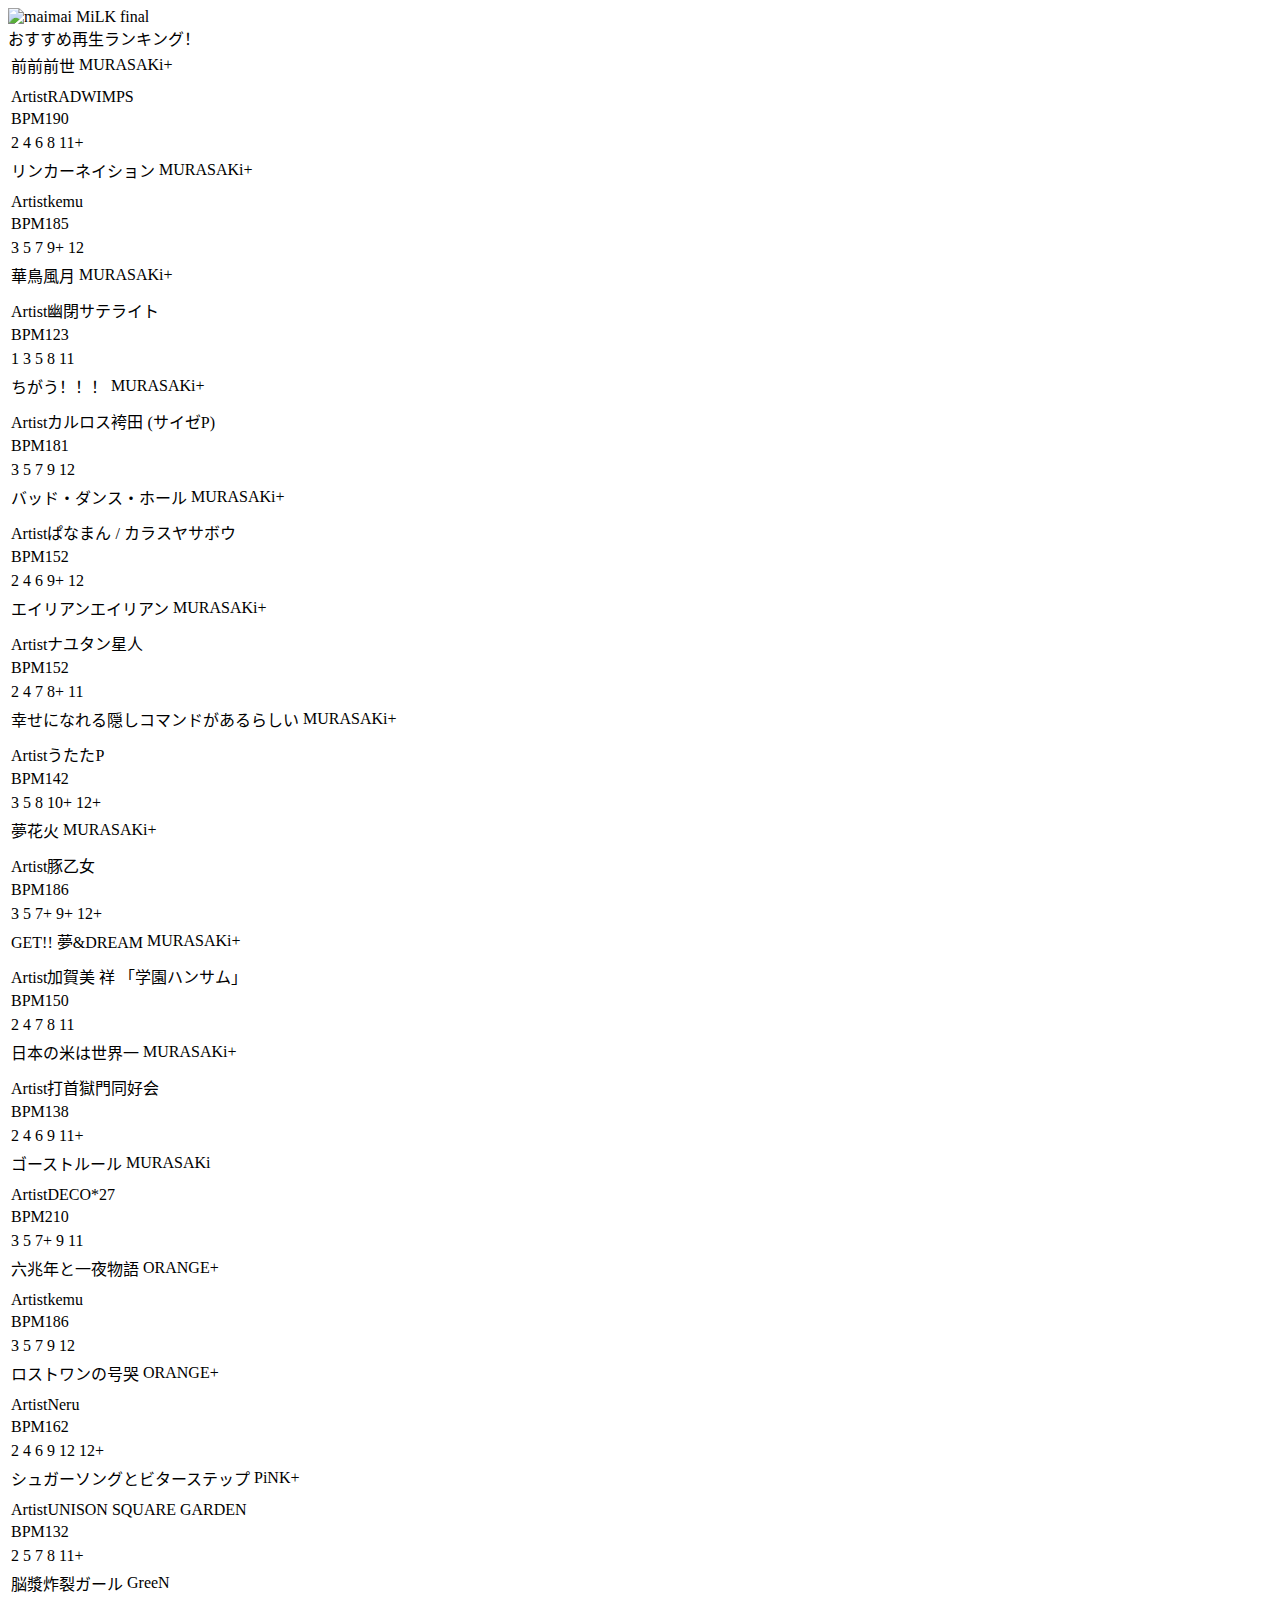
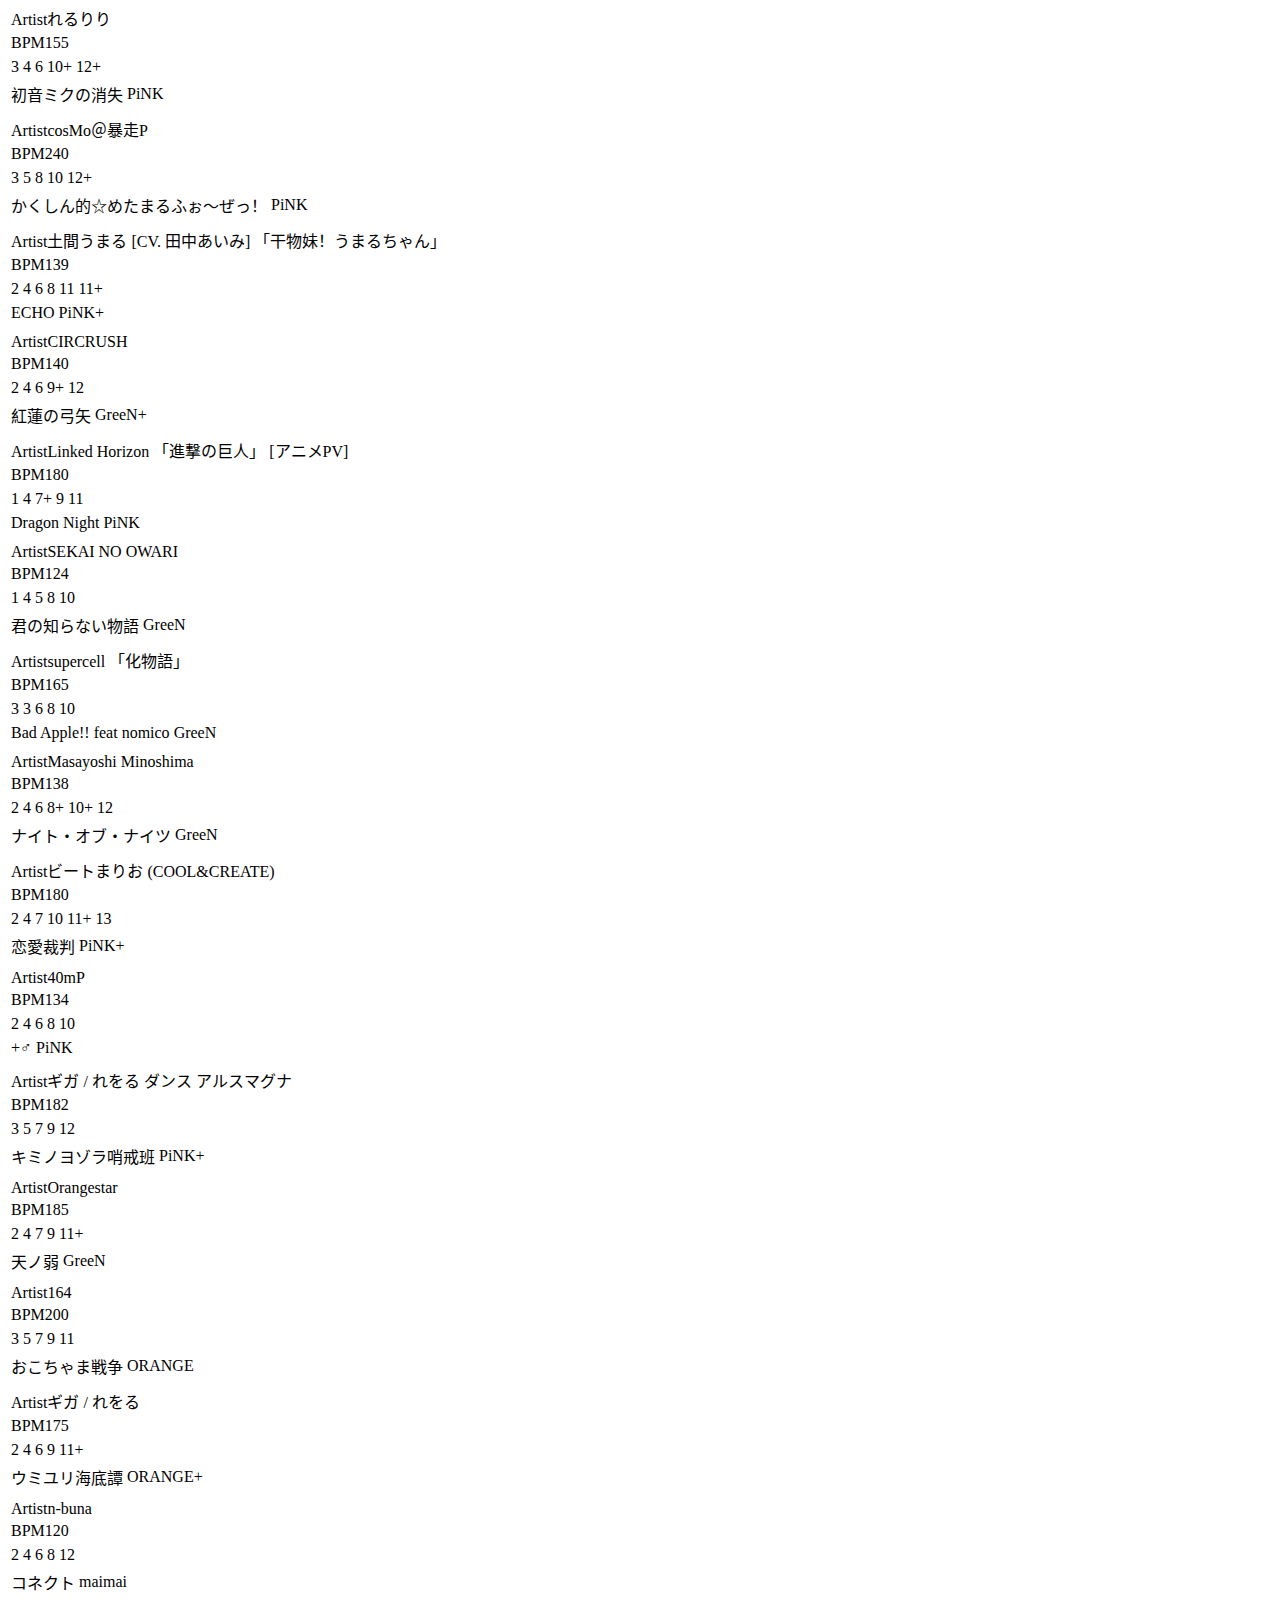
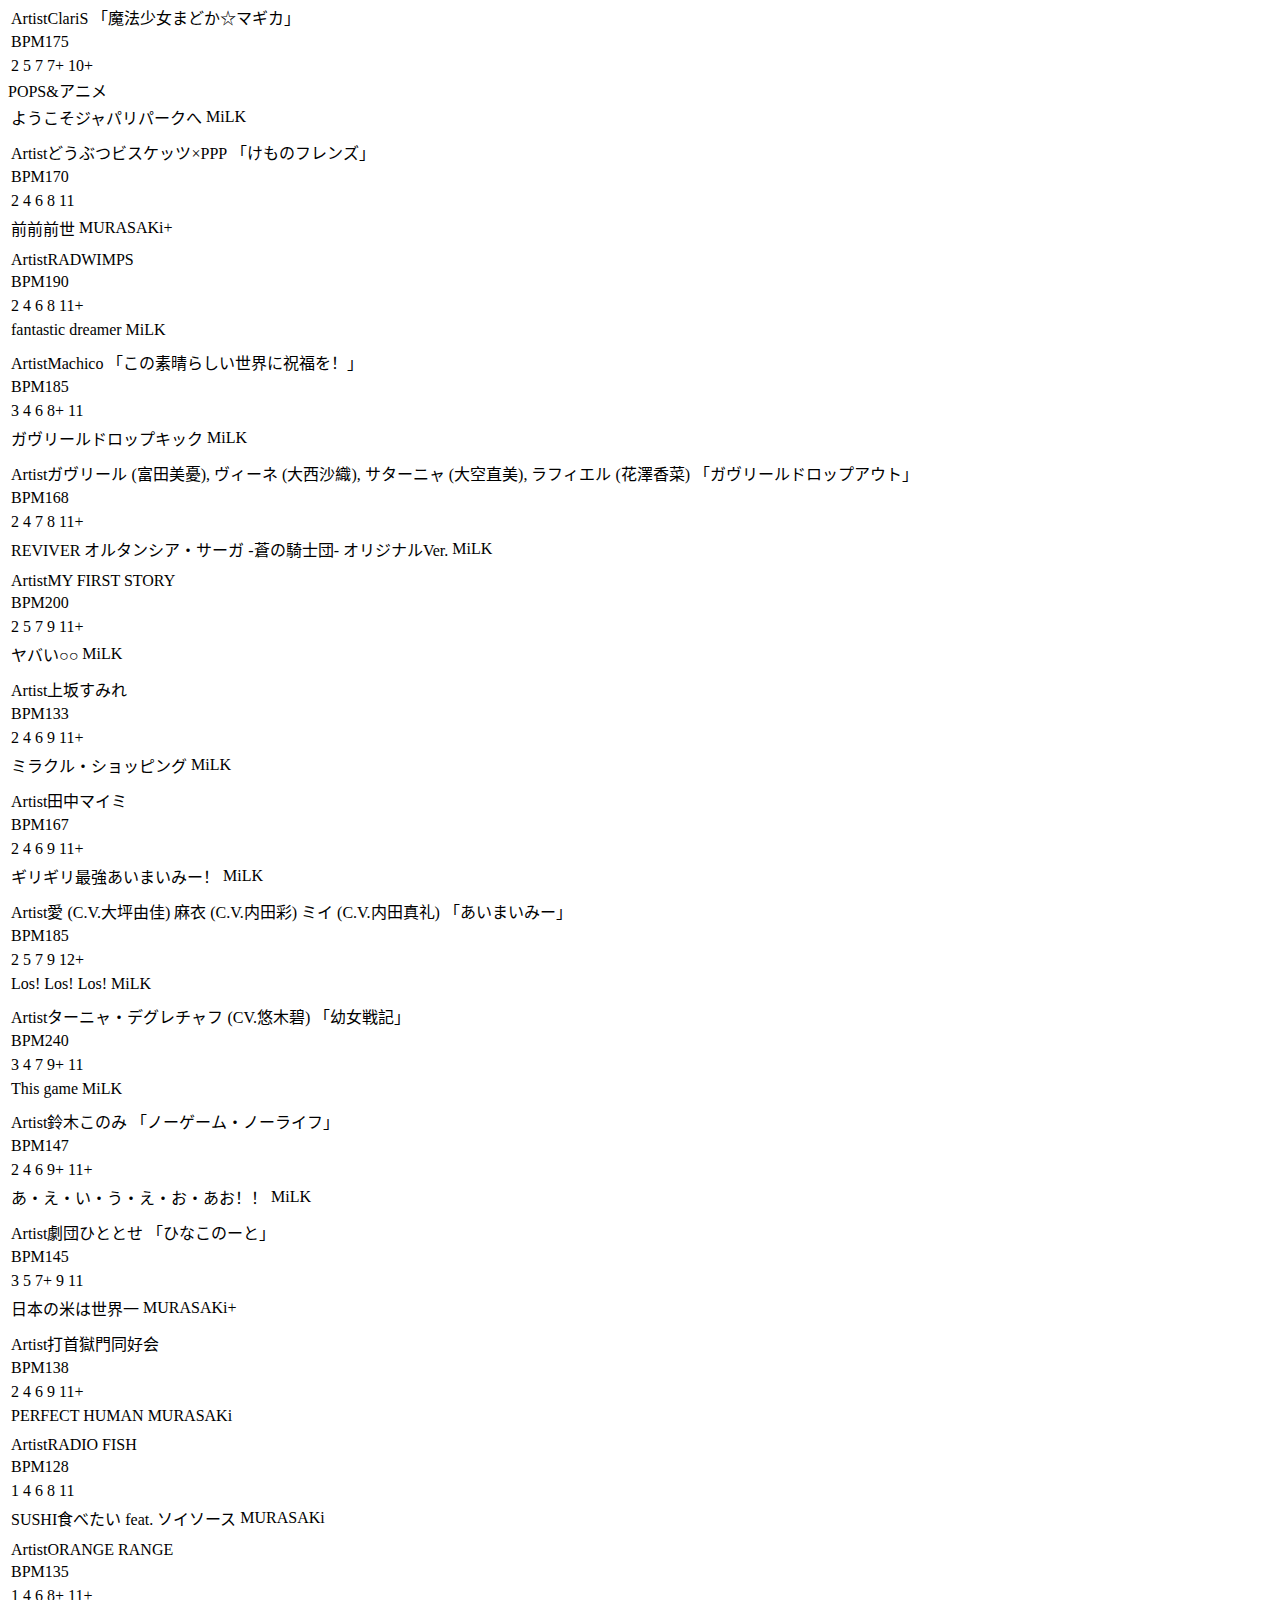
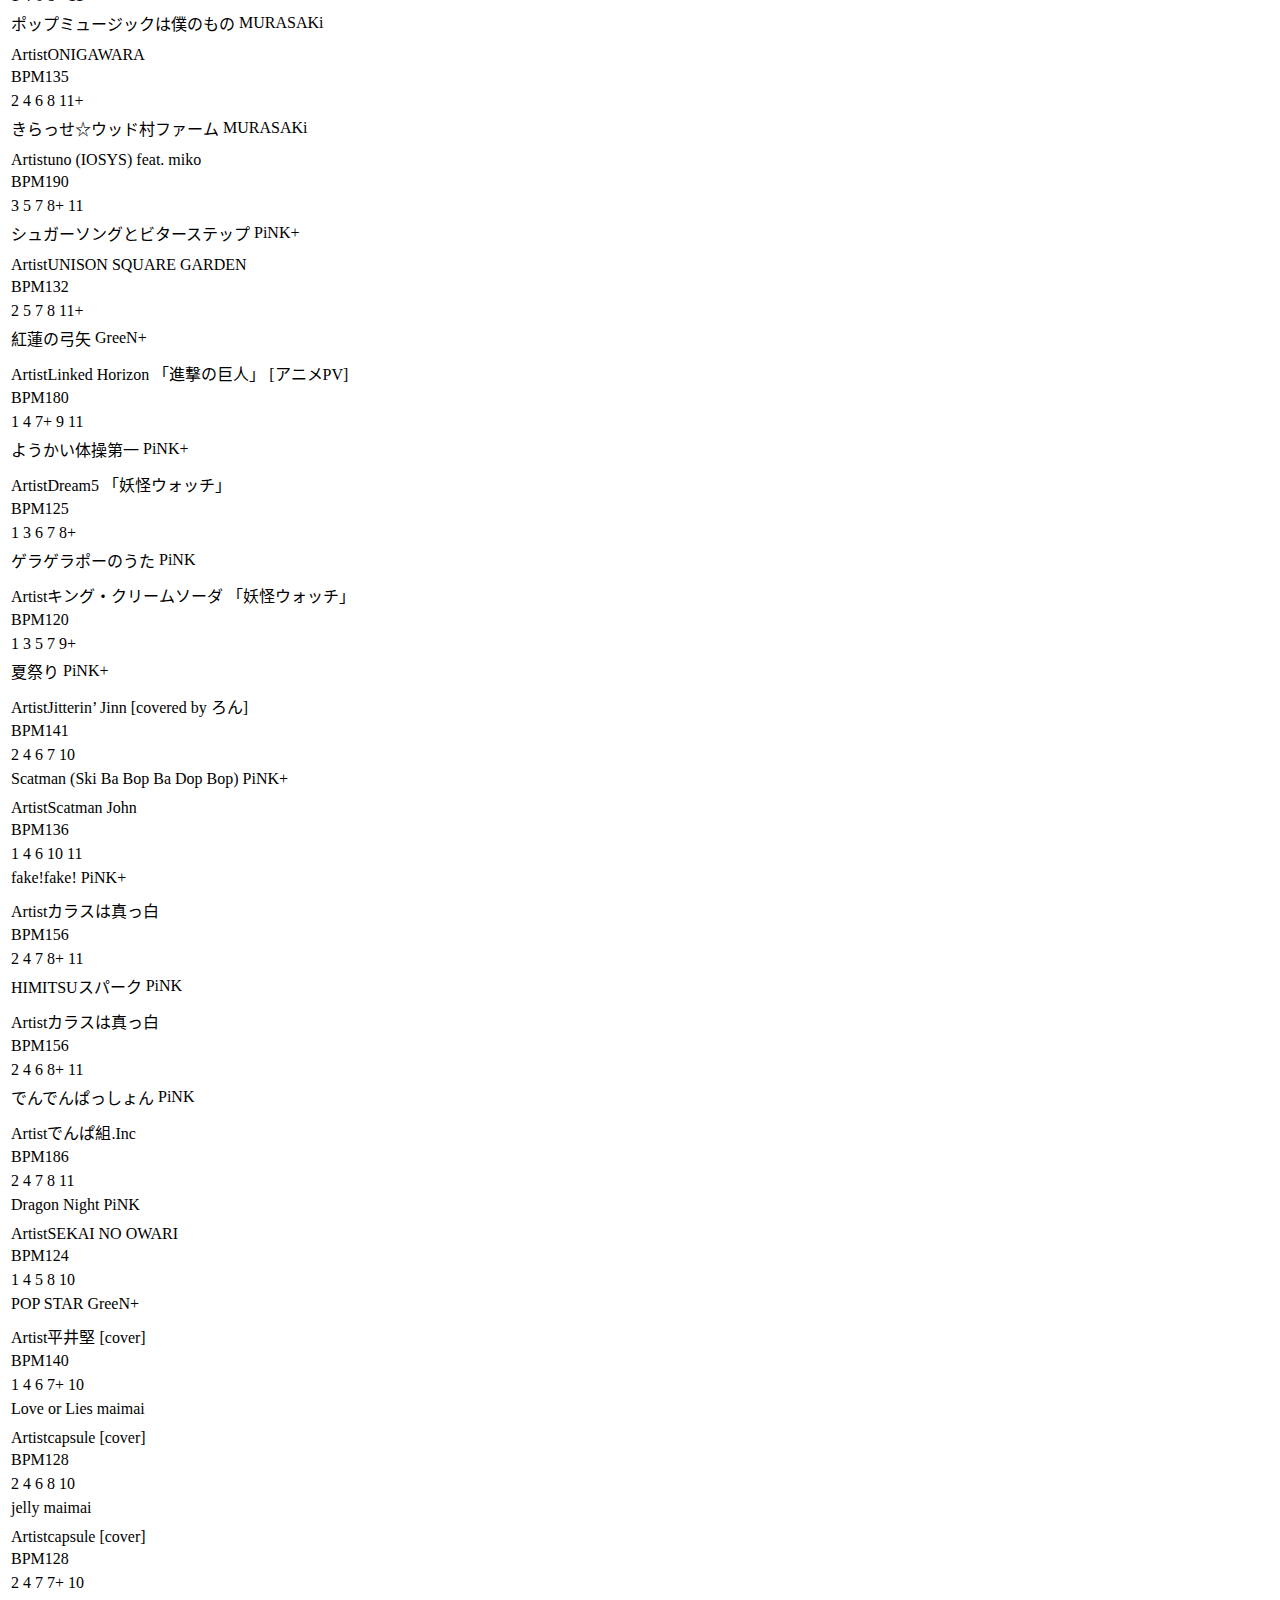
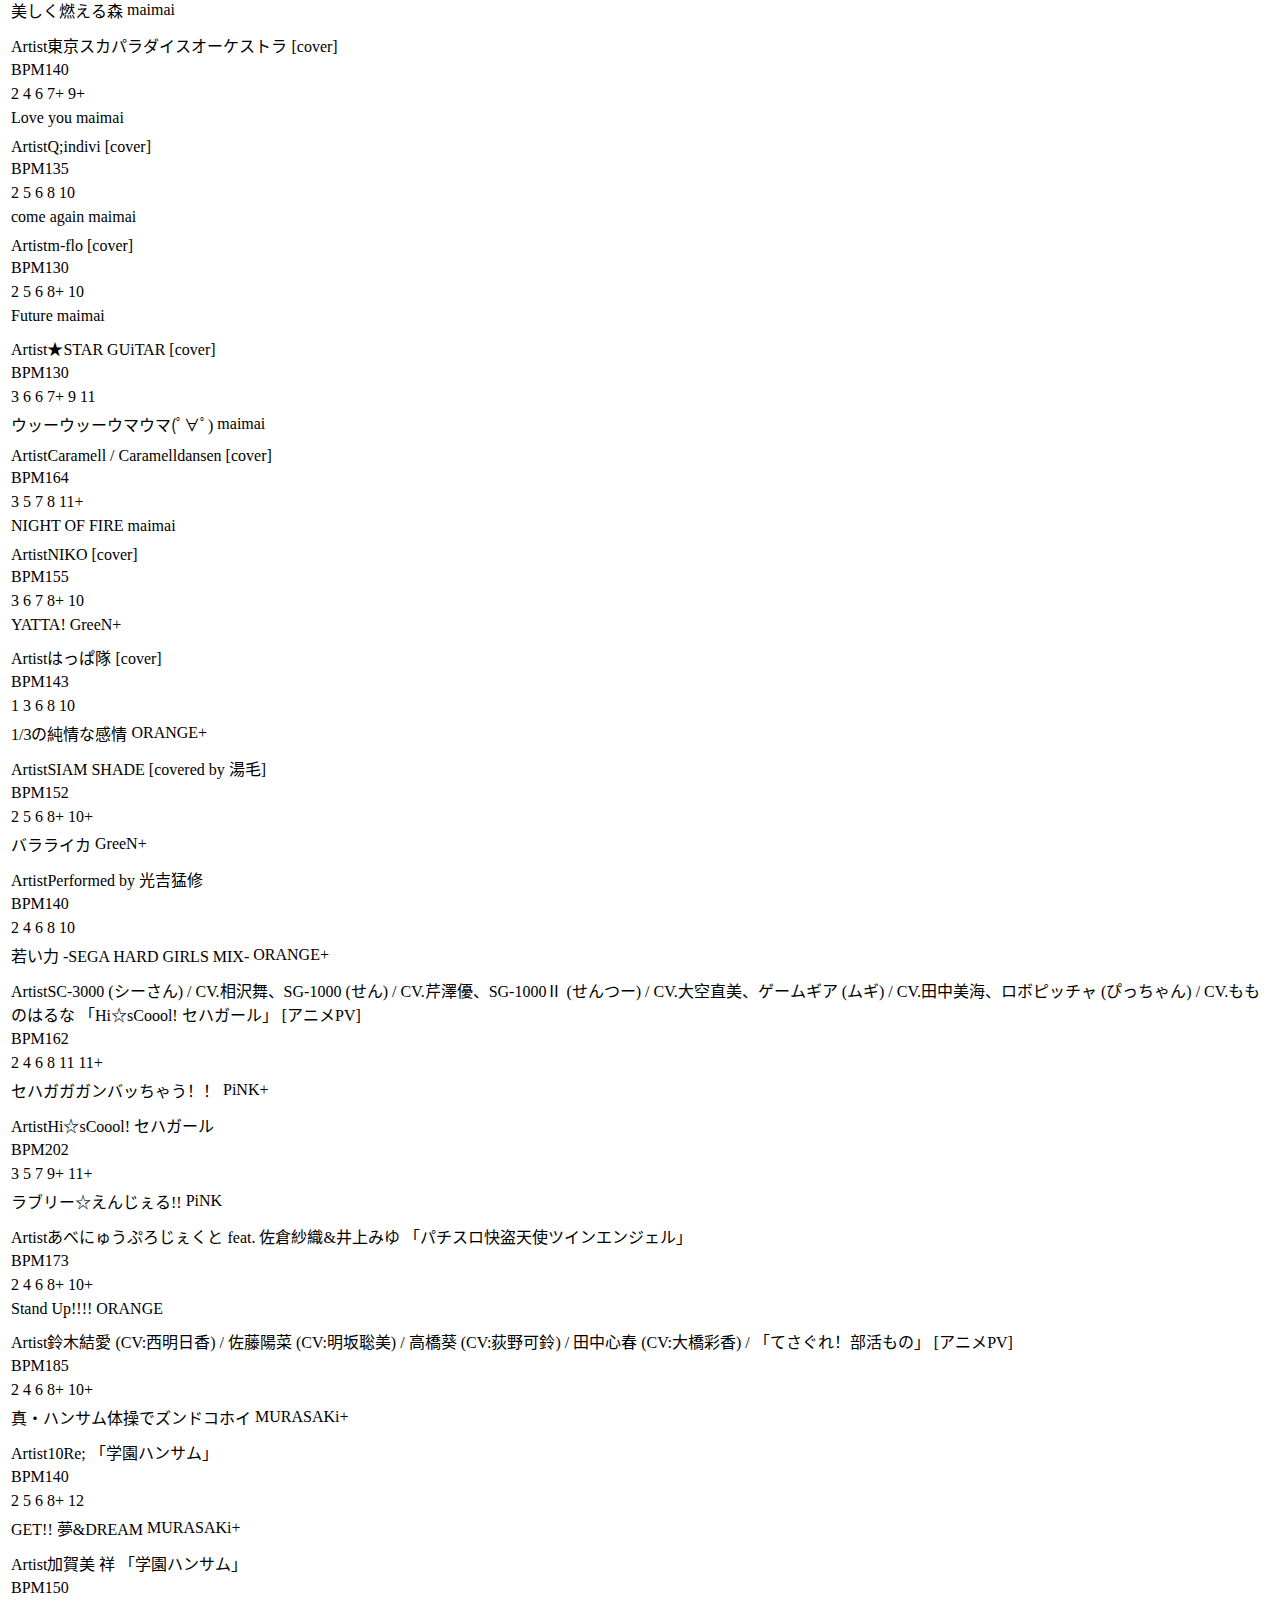
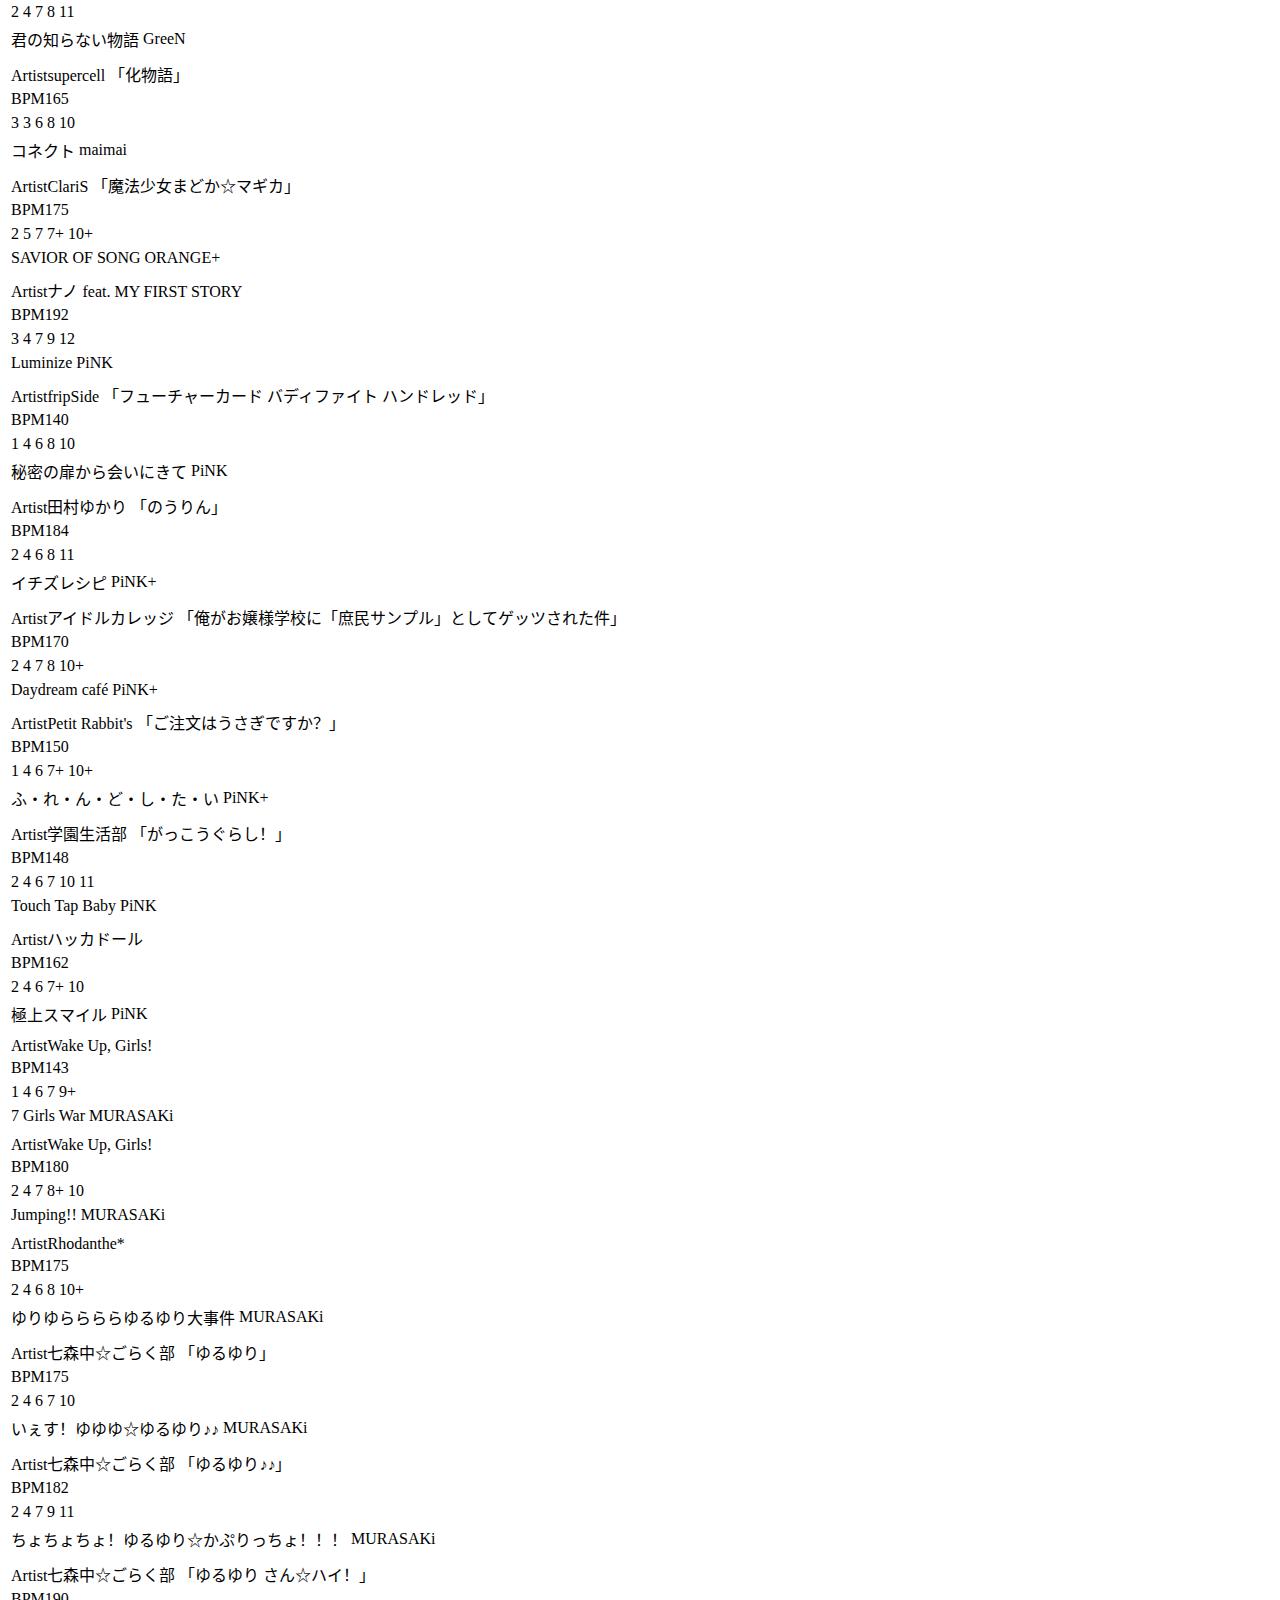
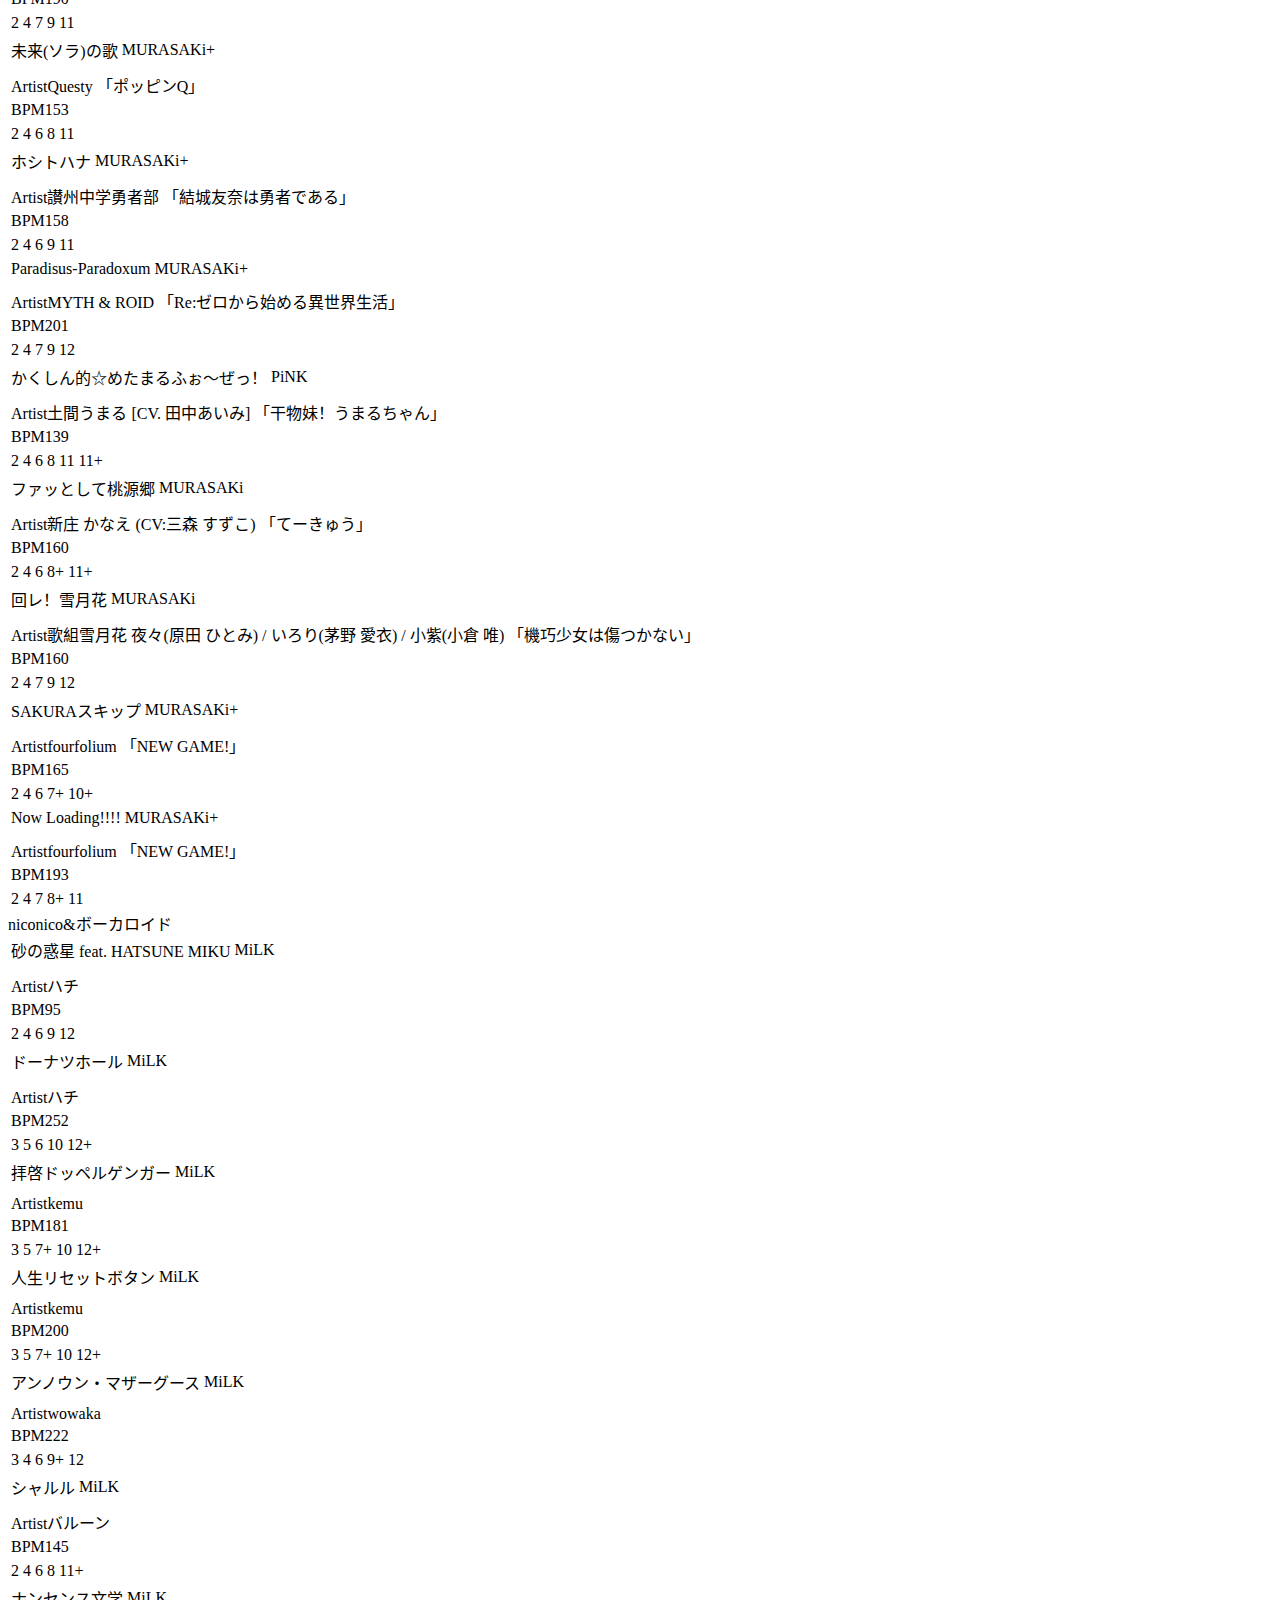
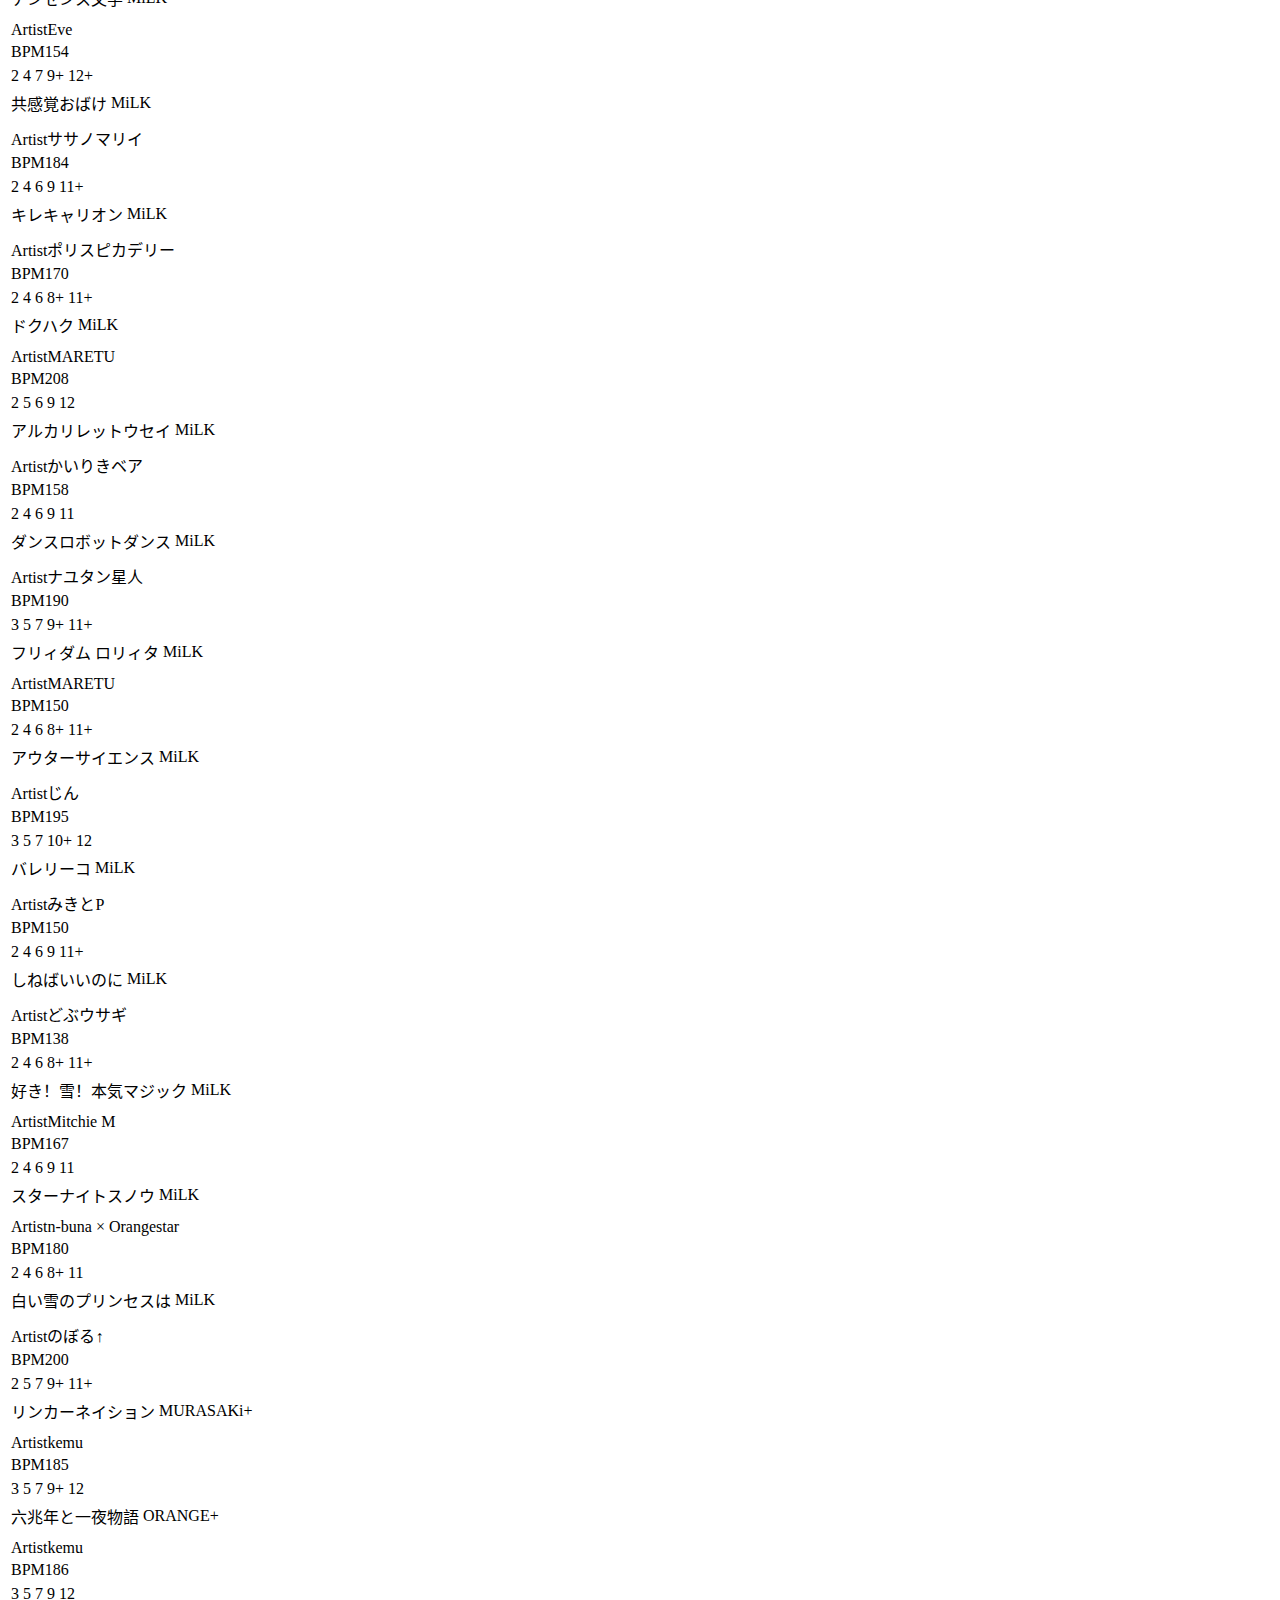
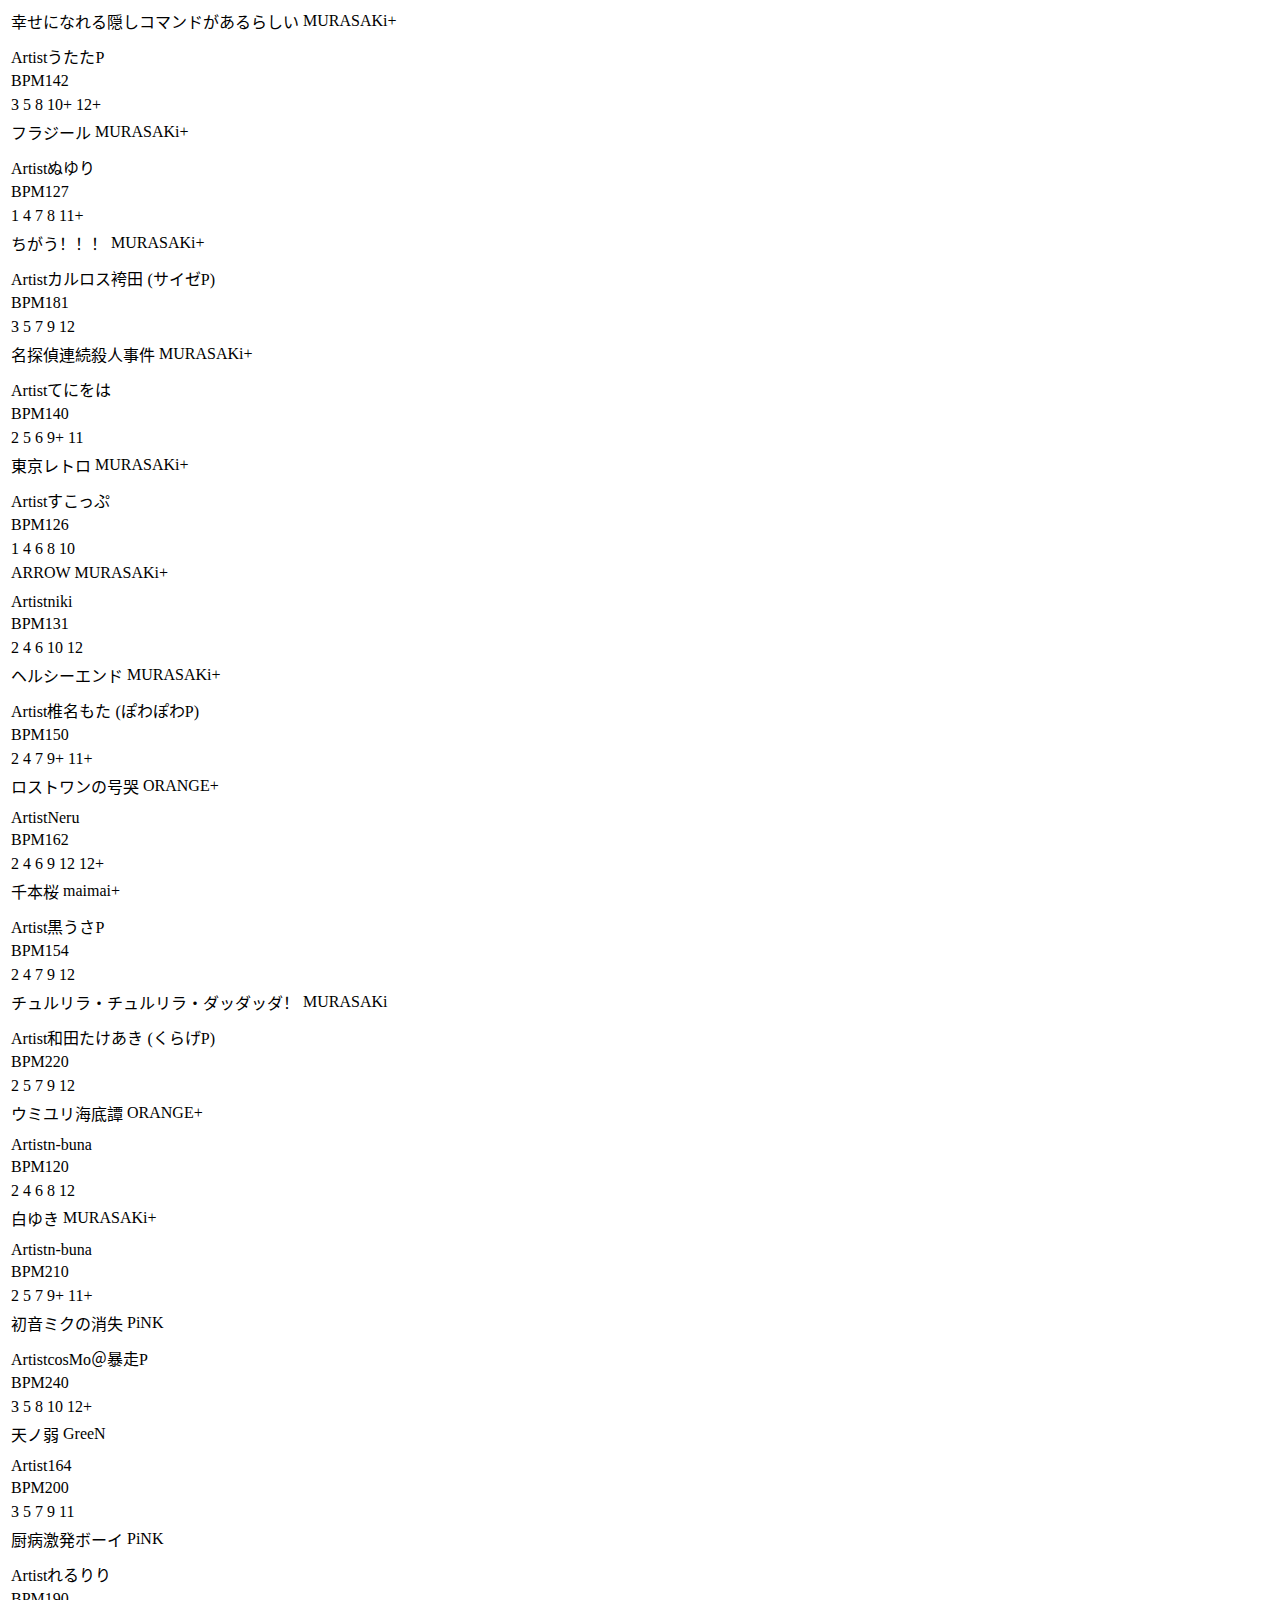
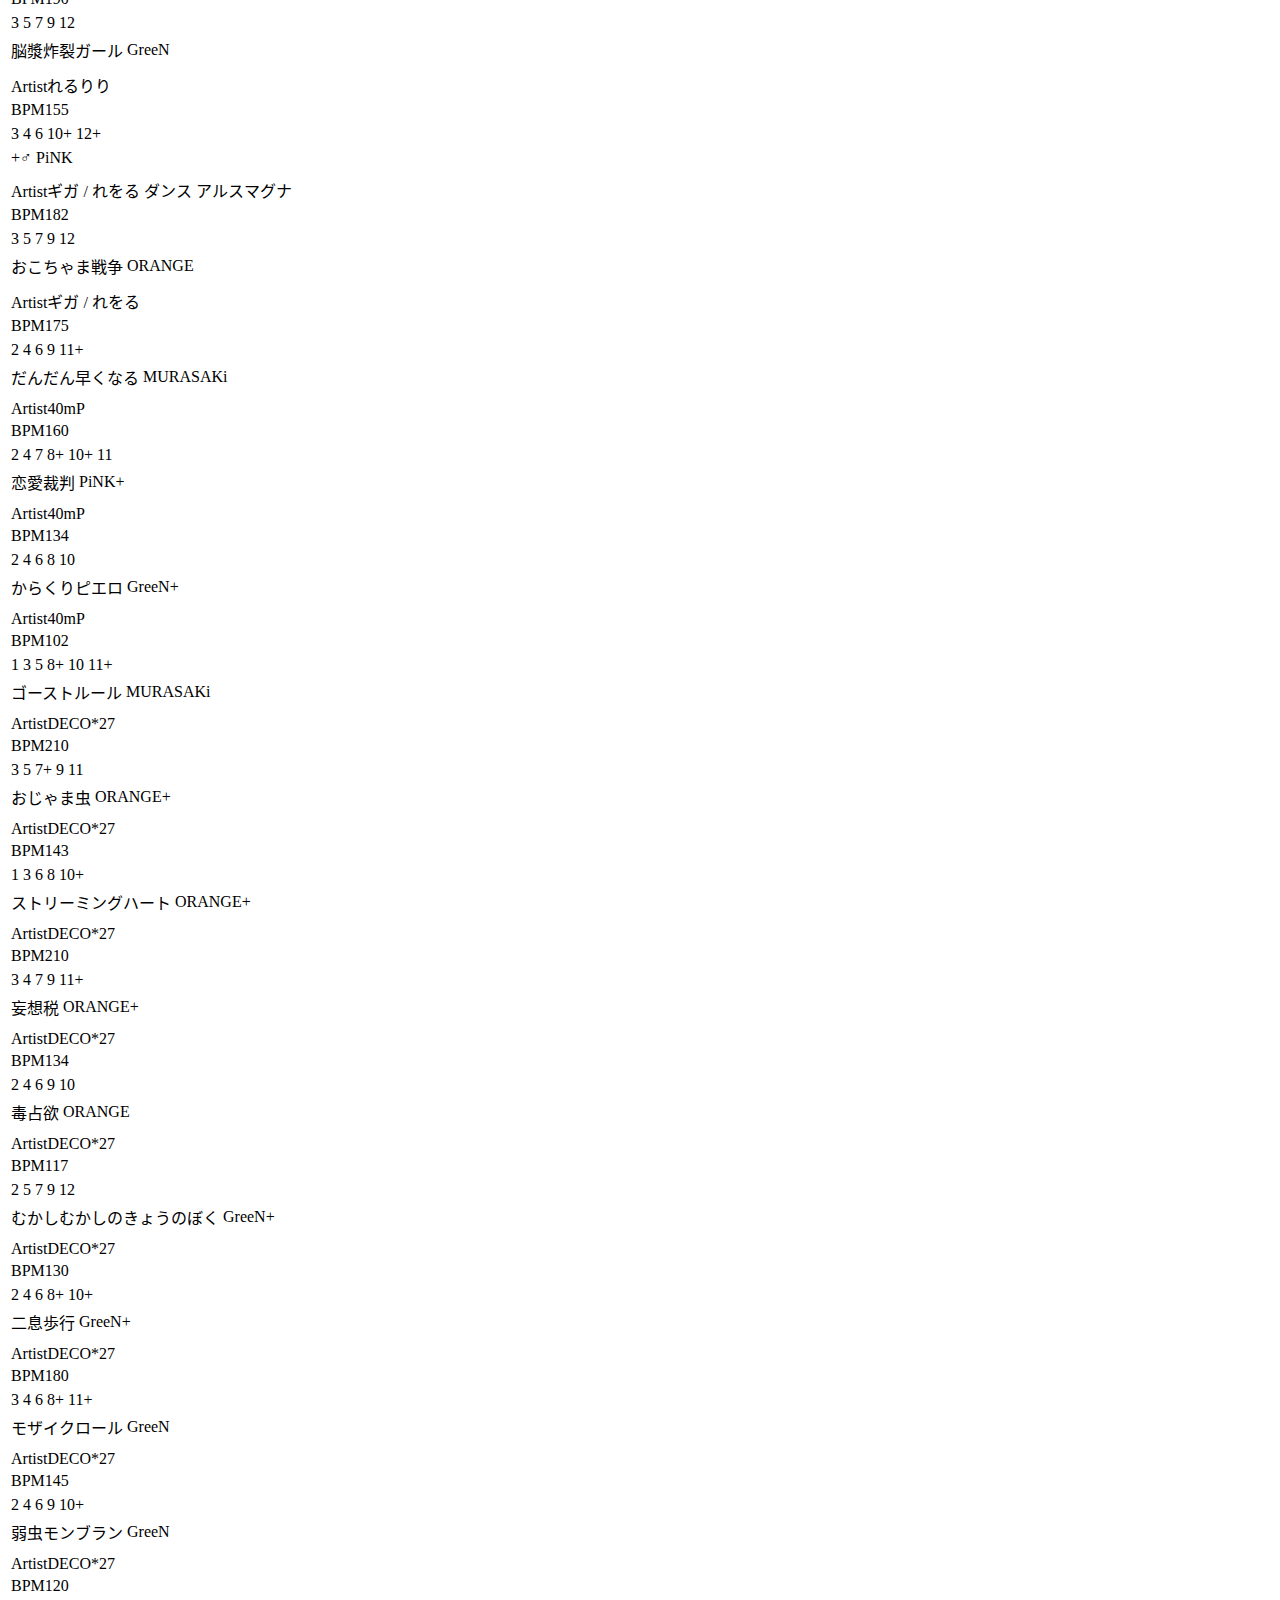
==== commit 8f60e041: "补充了组曲信息" ====
--- a/milkf/index.html
+++ b/milkf/index.html
@@ -311,7 +311,7 @@
                             <tr>
                                 <td class="eazy">3</td>
                                 <td class="basic">5</td>
-                                <td class="advanced">0</td>
+                                <td class="advanced" handmodify="1">7+</td>
                                 <td class="expert">9+</td>
                                 <td class="master">12+</td>
                                 <!-- <td class="remaster"></td> -->
@@ -422,7 +422,7 @@
                             <tr>
                                 <td class="eazy">3</td>
                                 <td class="basic">5</td>
-                                <td class="advanced">0</td>
+                                <td class="advanced" handmodify="1">7+</td>
                                 <td class="expert">9</td>
                                 <td class="master">11</td>
                                 <!-- <td class="remaster"></td> -->
@@ -718,7 +718,7 @@
                             <tr>
                                 <td class="eazy">1</td>
                                 <td class="basic">4</td>
-                                <td class="advanced">0</td>
+                                <td class="advanced" handmodify="1">7+</td>
                                 <td class="expert">9</td>
                                 <td class="master">11</td>
                                 <!-- <td class="remaster"></td> -->
@@ -1539,7 +1539,7 @@
                             <tr>
                                 <td class="eazy">3</td>
                                 <td class="basic">5</td>
-                                <td class="advanced">0</td>
+                                <td class="advanced" handmodify="1">7+</td>
                                 <td class="expert">9</td>
                                 <td class="master">11</td>
                                 <!-- <td class="remaster"></td> -->
@@ -1798,7 +1798,7 @@
                             <tr>
                                 <td class="eazy">1</td>
                                 <td class="basic">4</td>
-                                <td class="advanced">0</td>
+                                <td class="advanced" handmodify="1">7+</td>
                                 <td class="expert">9</td>
                                 <td class="master">11</td>
                                 <!-- <td class="remaster"></td> -->
@@ -3732,7 +3732,7 @@
                             <tr>
                                 <td class="eazy">3</td>
                                 <td class="basic">5</td>
-                                <td class="advanced">0</td>
+                                <td class="advanced" handmodify="1">7+</td>
                                 <td class="expert">10</td>
                                 <td class="master">12+</td>
                                 <!-- <td class="remaster"></td> -->
@@ -3769,7 +3769,7 @@
                             <tr>
                                 <td class="eazy">3</td>
                                 <td class="basic">5</td>
-                                <td class="advanced">0</td>
+                                <td class="advanced" handmodify="1">7+</td>
                                 <td class="expert">10</td>
                                 <td class="master">12+</td>
                                 <!-- <td class="remaster"></td> -->
@@ -5212,7 +5212,7 @@
                             <tr>
                                 <td class="eazy">3</td>
                                 <td class="basic">5</td>
-                                <td class="advanced">0</td>
+                                <td class="advanced" handmodify="1">7+</td>
                                 <td class="expert">9</td>
                                 <td class="master">11</td>
                                 <!-- <td class="remaster"></td> -->
@@ -5545,7 +5545,7 @@
                             <tr>
                                 <td class="eazy">2</td>
                                 <td class="basic">5</td>
-                                <td class="advanced">0</td>
+                                <td class="advanced" handmodify="1">7+</td>
                                 <td class="expert">9+</td>
                                 <td class="master">11+</td>
                                 <!-- <td class="remaster"></td> -->
@@ -5656,7 +5656,7 @@
                             <tr>
                                 <td class="eazy">3</td>
                                 <td class="basic">5</td>
-                                <td class="advanced">0</td>
+                                <td class="advanced" handmodify="1">7+</td>
                                 <td class="expert">10</td>
                                 <td class="master">12</td>
                                 <!-- <td class="remaster"></td> -->
@@ -6285,7 +6285,7 @@
                             <tr>
                                 <td class="eazy">2</td>
                                 <td class="basic">5</td>
-                                <td class="advanced">0</td>
+                                <td class="advanced" handmodify="1">7+</td>
                                 <td class="expert">9+</td>
                                 <td class="master">12+</td>
                                 <!-- <td class="remaster"></td> -->
@@ -7432,7 +7432,7 @@
                             <tr>
                                 <td class="eazy">2</td>
                                 <td class="basic">4</td>
-                                <td class="advanced">0</td>
+                                <td class="advanced" handmodify="1">7+</td>
                                 <td class="expert">9</td>
                                 <td class="master">11</td>
                                 <!-- <td class="remaster"></td> -->
@@ -7580,7 +7580,7 @@
                             <tr>
                                 <td class="eazy">2</td>
                                 <td class="basic">5</td>
-                                <td class="advanced">0</td>
+                                <td class="advanced" handmodify="1">7+</td>
                                 <td class="expert">9</td>
                                 <td class="master">10</td>
                                 <td class="remaster">12</td>
@@ -7950,7 +7950,7 @@
                             <tr>
                                 <td class="eazy">3</td>
                                 <td class="basic">5</td>
-                                <td class="advanced">0</td>
+                                <td class="advanced" handmodify="1">7+</td>
                                 <td class="expert">8</td>
                                 <td class="master">9+</td>
                                 <td class="remaster">11+</td>
@@ -8172,7 +8172,7 @@
                             <tr>
                                 <td class="eazy">2</td>
                                 <td class="basic">4</td>
-                                <td class="advanced">0</td>
+                                <td class="advanced" handmodify="1">7+</td>
                                 <td class="expert">10</td>
                                 <td class="master">12</td>
                                 <!-- <td class="remaster"></td> -->
@@ -8468,7 +8468,7 @@
                             <tr>
                                 <td class="eazy">2</td>
                                 <td class="basic">4</td>
-                                <td class="advanced">0</td>
+                                <td class="advanced" handmodify="1">7+</td>
                                 <td class="expert">9</td>
                                 <td class="master">12</td>
                                 <!-- <td class="remaster"></td> -->
@@ -8807,7 +8807,7 @@
                             <tr>
                                 <td class="eazy">3</td>
                                 <td class="basic">5</td>
-                                <td class="advanced">0</td>
+                                <td class="advanced" handmodify="1">7+</td>
                                 <td class="expert">9+</td>
                                 <td class="master">12</td>
                                 <!-- <td class="remaster"></td> -->
@@ -8881,7 +8881,7 @@
                             <tr>
                                 <td class="eazy">3</td>
                                 <td class="basic">4</td>
-                                <td class="advanced">0</td>
+                                <td class="advanced" handmodify="1">7+</td>
                                 <td class="expert">10</td>
                                 <td class="master">12</td>
                                 <!-- <td class="remaster"></td> -->
@@ -9954,7 +9954,7 @@
                             <tr>
                                 <td class="eazy">3</td>
                                 <td class="basic">5</td>
-                                <td class="advanced">0</td>
+                                <td class="advanced" handmodify="1">7+</td>
                                 <td class="expert">10+</td>
                                 <td class="master">12+</td>
                                 <!-- <td class="remaster"></td> -->
@@ -10139,7 +10139,7 @@
                             <tr>
                                 <td class="eazy">3</td>
                                 <td class="basic">5</td>
-                                <td class="advanced">0</td>
+                                <td class="advanced" handmodify="1">7+</td>
                                 <td class="expert">9</td>
                                 <td class="master">12+</td>
                                 <!-- <td class="remaster"></td> -->
@@ -11551,7 +11551,7 @@
                             <tr>
                                 <td class="eazy">2</td>
                                 <td class="basic">5</td>
-                                <td class="advanced">0</td>
+                                <td class="advanced" handmodify="1">7+</td>
                                 <td class="expert">9</td>
                                 <td class="master">12</td>
                                 <!-- <td class="remaster"></td> -->
@@ -11995,7 +11995,7 @@
                             <tr>
                                 <td class="eazy">3</td>
                                 <td class="basic">5</td>
-                                <td class="advanced">0</td>
+                                <td class="advanced" handmodify="1">7+</td>
                                 <td class="expert">9</td>
                                 <td class="master">10</td>
                                 <!-- <td class="remaster"></td> -->
@@ -12032,7 +12032,7 @@
                             <tr>
                                 <td class="eazy">2</td>
                                 <td class="basic">4</td>
-                                <td class="advanced">0</td>
+                                <td class="advanced" handmodify="1">7+</td>
                                 <td class="expert">8</td>
                                 <td class="master">11+</td>
                                 <!-- <td class="remaster"></td> -->
@@ -12106,7 +12106,7 @@
                             <tr>
                                 <td class="eazy">3</td>
                                 <td class="basic">5</td>
-                                <td class="advanced">0</td>
+                                <td class="advanced" handmodify="1">7+</td>
                                 <td class="expert">10</td>
                                 <td class="master">12</td>
                                 <!-- <td class="remaster"></td> -->
@@ -12291,7 +12291,7 @@
                             <tr>
                                 <td class="eazy">2</td>
                                 <td class="basic">4</td>
-                                <td class="advanced">0</td>
+                                <td class="advanced" handmodify="1">7+</td>
                                 <td class="expert">11</td>
                                 <td class="master">11+</td>
                                 <!-- <td class="remaster"></td> -->
@@ -12883,7 +12883,7 @@
                             <tr>
                                 <td class="eazy">3</td>
                                 <td class="basic">5</td>
-                                <td class="advanced">0</td>
+                                <td class="advanced" handmodify="1">7+</td>
                                 <td class="expert">10</td>
                                 <td class="master">10+</td>
                                 <!-- <td class="remaster"></td> -->
@@ -12920,7 +12920,7 @@
                             <tr>
                                 <td class="eazy">2</td>
                                 <td class="basic">5</td>
-                                <td class="advanced">0</td>
+                                <td class="advanced" handmodify="1">7+</td>
                                 <td class="expert">10</td>
                                 <td class="master">11</td>
                                 <!-- <td class="remaster"></td> -->
@@ -12994,7 +12994,7 @@
                             <tr>
                                 <td class="eazy">3</td>
                                 <td class="basic">5</td>
-                                <td class="advanced">0</td>
+                                <td class="advanced" handmodify="1">7+</td>
                                 <td class="expert">9</td>
                                 <td class="master">10+</td>
                                 <!-- <td class="remaster"></td> -->
@@ -13290,7 +13290,7 @@
                             <tr>
                                 <td class="eazy">2</td>
                                 <td class="basic">4</td>
-                                <td class="advanced">0</td>
+                                <td class="advanced" handmodify="1">7+</td>
                                 <td class="expert">9</td>
                                 <td class="master">12+</td>
                                 <!-- <td class="remaster"></td> -->
@@ -13555,7 +13555,7 @@
                             <tr>
                                 <td class="eazy">4</td>
                                 <td class="basic">6</td>
-                                <td class="advanced">0</td>
+                                <td class="advanced" handmodify="1">7+</td>
                                 <td class="expert">11</td>
                                 <td class="master">12+</td>
                                 <!-- <td class="remaster"></td> -->
@@ -13629,7 +13629,7 @@
                             <tr>
                                 <td class="eazy">3</td>
                                 <td class="basic">5</td>
-                                <td class="advanced">0</td>
+                                <td class="advanced" handmodify="1">7+</td>
                                 <td class="expert">10</td>
                                 <td class="master">12+</td>
                                 <!-- <td class="remaster"></td> -->
@@ -13999,7 +13999,7 @@
                             <tr>
                                 <td class="eazy">3</td>
                                 <td class="basic">4</td>
-                                <td class="advanced">0</td>
+                                <td class="advanced" handmodify="1">7+</td>
                                 <td class="expert">10+</td>
                                 <td class="master">12+</td>
                                 <!-- <td class="remaster"></td> -->
@@ -14665,7 +14665,7 @@
                             <tr>
                                 <td class="eazy">2</td>
                                 <td class="basic">5</td>
-                                <td class="advanced">0</td>
+                                <td class="advanced" handmodify="1">7+</td>
                                 <td class="expert">10</td>
                                 <td class="master">13</td>
                                 <!-- <td class="remaster"></td> -->
@@ -14813,7 +14813,7 @@
                             <tr>
                                 <td class="eazy">3</td>
                                 <td class="basic">5</td>
-                                <td class="advanced">0</td>
+                                <td class="advanced" handmodify="1">7+</td>
                                 <td class="expert">11</td>
                                 <td class="master">12+</td>
                                 <!-- <td class="remaster"></td> -->
@@ -15041,7 +15041,7 @@
                             <tr>
                                 <td class="eazy">3</td>
                                 <td class="basic">4</td>
-                                <td class="advanced">0</td>
+                                <td class="advanced" handmodify="1">7+</td>
                                 <td class="expert">10</td>
                                 <td class="master">12</td>
                                 <!-- <td class="remaster"></td> -->
@@ -15115,7 +15115,7 @@
                             <tr>
                                 <td class="eazy">3</td>
                                 <td class="basic">4</td>
-                                <td class="advanced">0</td>
+                                <td class="advanced" handmodify="1">7+</td>
                                 <td class="expert">10</td>
                                 <td class="master">12</td>
                                 <!-- <td class="remaster"></td> -->
@@ -15152,7 +15152,7 @@
                             <tr>
                                 <td class="eazy">3</td>
                                 <td class="basic">4</td>
-                                <td class="advanced">0</td>
+                                <td class="advanced" handmodify="1">7+</td>
                                 <td class="expert">10+</td>
                                 <td class="master">12</td>
                                 <!-- <td class="remaster"></td> -->
@@ -15263,7 +15263,7 @@
                             <tr>
                                 <td class="eazy">2</td>
                                 <td class="basic">5</td>
-                                <td class="advanced">0</td>
+                                <td class="advanced" handmodify="1">7+</td>
                                 <td class="expert">10</td>
                                 <td class="master">12+</td>
                                 <!-- <td class="remaster"></td> -->
@@ -15337,7 +15337,7 @@
                             <tr>
                                 <td class="eazy">3</td>
                                 <td class="basic">5</td>
-                                <td class="advanced">0</td>
+                                <td class="advanced" handmodify="1">7+</td>
                                 <td class="expert">11</td>
                                 <td class="master">12+</td>
                                 <!-- <td class="remaster"></td> -->
@@ -15374,7 +15374,7 @@
                             <tr>
                                 <td class="eazy">2</td>
                                 <td class="basic">5</td>
-                                <td class="advanced">0</td>
+                                <td class="advanced" handmodify="1">7+</td>
                                 <td class="expert">10</td>
                                 <td class="master">12</td>
                                 <!-- <td class="remaster"></td> -->
@@ -15485,7 +15485,7 @@
                             <tr>
                                 <td class="eazy">3</td>
                                 <td class="basic">5</td>
-                                <td class="advanced">0</td>
+                                <td class="advanced" handmodify="1">7+</td>
                                 <td class="expert">9+</td>
                                 <td class="master">12+</td>
                                 <!-- <td class="remaster"></td> -->
@@ -15522,7 +15522,7 @@
                             <tr>
                                 <td class="eazy">3</td>
                                 <td class="basic">5</td>
-                                <td class="advanced">0</td>
+                                <td class="advanced" handmodify="1">7+</td>
                                 <td class="expert">9+</td>
                                 <td class="master">12</td>
                                 <!-- <td class="remaster"></td> -->
@@ -15559,7 +15559,7 @@
                             <tr>
                                 <td class="eazy">4</td>
                                 <td class="basic">5</td>
-                                <td class="advanced">0</td>
+                                <td class="advanced" handmodify="1">7+</td>
                                 <td class="expert">11</td>
                                 <td class="master">13</td>
                                 <!-- <td class="remaster"></td> -->
@@ -15596,7 +15596,7 @@
                             <tr>
                                 <td class="eazy">2</td>
                                 <td class="basic">4</td>
-                                <td class="advanced">0</td>
+                                <td class="advanced" handmodify="1">7+</td>
                                 <td class="expert">10+</td>
                                 <td class="master">12+</td>
                                 <!-- <td class="remaster"></td> -->
@@ -15929,7 +15929,7 @@
                             <tr>
                                 <td class="eazy">3</td>
                                 <td class="basic">6</td>
-                                <td class="advanced">0</td>
+                                <td class="advanced" handmodify="1">7+</td>
                                 <td class="expert">10</td>
                                 <td class="master">12+</td>
                                 <!-- <td class="remaster"></td> -->
@@ -16077,7 +16077,7 @@
                             <tr>
                                 <td class="eazy">3</td>
                                 <td class="basic">5</td>
-                                <td class="advanced">0</td>
+                                <td class="advanced" handmodify="1">7+</td>
                                 <td class="expert">11</td>
                                 <td class="master">12+</td>
                                 <!-- <td class="remaster"></td> -->
@@ -16151,7 +16151,7 @@
                             <tr>
                                 <td class="eazy">4</td>
                                 <td class="basic">5</td>
-                                <td class="advanced">0</td>
+                                <td class="advanced" handmodify="1">7+</td>
                                 <td class="expert">10+</td>
                                 <td class="master">12+</td>
                                 <!-- <td class="remaster"></td> -->
@@ -16188,7 +16188,7 @@
                             <tr>
                                 <td class="eazy">4</td>
                                 <td class="basic">6</td>
-                                <td class="advanced">0</td>
+                                <td class="advanced" handmodify="1">7+</td>
                                 <td class="expert">10+</td>
                                 <td class="master">13</td>
                                 <!-- <td class="remaster"></td> -->
@@ -16373,7 +16373,7 @@
                             <tr>
                                 <td class="eazy">4</td>
                                 <td class="basic">6</td>
-                                <td class="advanced">0</td>
+                                <td class="advanced" handmodify="1">7+</td>
                                 <td class="expert">11</td>
                                 <td class="master">13</td>
                                 <!-- <td class="remaster"></td> -->
@@ -16410,7 +16410,7 @@
                             <tr>
                                 <td class="eazy">3</td>
                                 <td class="basic">5</td>
-                                <td class="advanced">0</td>
+                                <td class="advanced" handmodify="1">7+</td>
                                 <td class="expert">10</td>
                                 <td class="master">13</td>
                                 <!-- <td class="remaster"></td> -->
@@ -16521,7 +16521,7 @@
                             <tr>
                                 <td class="eazy">3</td>
                                 <td class="basic">6</td>
-                                <td class="advanced">0</td>
+                                <td class="advanced" handmodify="1">7+</td>
                                 <td class="expert">11</td>
                                 <td class="master">12</td>
                                 <!-- <td class="remaster"></td> -->
@@ -16558,7 +16558,7 @@
                             <tr>
                                 <td class="eazy">2</td>
                                 <td class="basic">4</td>
-                                <td class="advanced">0</td>
+                                <td class="advanced" handmodify="1">7+</td>
                                 <td class="expert">10</td>
                                 <td class="master">12+</td>
                                 <!-- <td class="remaster"></td> -->
@@ -16632,7 +16632,7 @@
                             <tr>
                                 <td class="eazy">4</td>
                                 <td class="basic">6</td>
-                                <td class="advanced">0</td>
+                                <td class="advanced" handmodify="1">7+</td>
                                 <td class="expert">11</td>
                                 <td class="master">13</td>
                                 <!-- <td class="remaster"></td> -->
@@ -16743,7 +16743,7 @@
                             <tr>
                                 <td class="eazy">3</td>
                                 <td class="basic">5</td>
-                                <td class="advanced">0</td>
+                                <td class="advanced" handmodify="1">7+</td>
                                 <td class="expert">9</td>
                                 <td class="master">12</td>
                                 <!-- <td class="remaster"></td> -->
@@ -16780,7 +16780,7 @@
                             <tr>
                                 <td class="eazy">2</td>
                                 <td class="basic">5</td>
-                                <td class="advanced">0</td>
+                                <td class="advanced" handmodify="1">7+</td>
                                 <td class="expert">10</td>
                                 <td class="master">12</td>
                                 <!-- <td class="remaster"></td> -->
@@ -17039,7 +17039,7 @@
                             <tr>
                                 <td class="eazy">4</td>
                                 <td class="basic">6</td>
-                                <td class="advanced">0</td>
+                                <td class="advanced" handmodify="1">7+</td>
                                 <td class="expert">10</td>
                                 <td class="master">11+</td>
                                 <!-- <td class="remaster"></td> -->
@@ -17113,7 +17113,7 @@
                             <tr>
                                 <td class="eazy">2</td>
                                 <td class="basic">4</td>
-                                <td class="advanced">0</td>
+                                <td class="advanced" handmodify="1">7+</td>
                                 <td class="expert">9</td>
                                 <td class="master">11</td>
                                 <!-- <td class="remaster"></td> -->
@@ -17150,7 +17150,7 @@
                             <tr>
                                 <td class="eazy">3</td>
                                 <td class="basic">5</td>
-                                <td class="advanced">0</td>
+                                <td class="advanced" handmodify="1">7+</td>
                                 <td class="expert">9+</td>
                                 <td class="master">12</td>
                                 <!-- <td class="remaster"></td> -->
@@ -17224,7 +17224,7 @@
                             <tr>
                                 <td class="eazy">3</td>
                                 <td class="basic">5</td>
-                                <td class="advanced">0</td>
+                                <td class="advanced" handmodify="1">7+</td>
                                 <td class="expert">9+</td>
                                 <td class="master">12</td>
                                 <!-- <td class="remaster"></td> -->
@@ -17594,7 +17594,7 @@
                             <tr>
                                 <td class="eazy">3</td>
                                 <td class="basic">5</td>
-                                <td class="advanced">0</td>
+                                <td class="advanced" handmodify="1">7+</td>
                                 <td class="expert">9</td>
                                 <td class="master">11+</td>
                                 <!-- <td class="remaster"></td> -->
@@ -17631,7 +17631,7 @@
                             <tr>
                                 <td class="eazy">4</td>
                                 <td class="basic">5</td>
-                                <td class="advanced">0</td>
+                                <td class="advanced" handmodify="1">7+</td>
                                 <td class="expert">9+</td>
                                 <td class="master">12</td>
                                 <!-- <td class="remaster"></td> -->
@@ -17927,7 +17927,7 @@
                             <tr>
                                 <td class="eazy">2</td>
                                 <td class="basic">4</td>
-                                <td class="advanced">0</td>
+                                <td class="advanced" handmodify="1">7+</td>
                                 <td class="expert">9</td>
                                 <td class="master">11</td>
                                 <!-- <td class="remaster"></td> -->
@@ -19037,7 +19037,7 @@
                             <tr>
                                 <td class="eazy">4</td>
                                 <td class="basic">5</td>
-                                <td class="advanced">0</td>
+                                <td class="advanced" handmodify="1">7+</td>
                                 <td class="expert">10+</td>
                                 <td class="master">10</td>
                                 <!-- <td class="remaster"></td> -->
@@ -19296,7 +19296,7 @@
                             <tr>
                                 <td class="eazy">2</td>
                                 <td class="basic">4</td>
-                                <td class="advanced">0</td>
+                                <td class="advanced" handmodify="1">7+</td>
                                 <td class="expert">9</td>
                                 <td class="master">11</td>
                                 <!-- <td class="remaster"></td> -->
@@ -19407,7 +19407,7 @@
                             <tr>
                                 <td class="eazy">3</td>
                                 <td class="basic">5</td>
-                                <td class="advanced">0</td>
+                                <td class="advanced" handmodify="1">7+</td>
                                 <td class="expert">9</td>
                                 <td class="master">12</td>
                                 <!-- <td class="remaster"></td> -->
@@ -19444,7 +19444,7 @@
                             <tr>
                                 <td class="eazy">3</td>
                                 <td class="basic">5</td>
-                                <td class="advanced">0</td>
+                                <td class="advanced" handmodify="1">7+</td>
                                 <td class="expert">9</td>
                                 <td class="master">11+</td>
                                 <!-- <td class="remaster"></td> -->
@@ -19703,7 +19703,7 @@
                             <tr>
                                 <td class="eazy">4</td>
                                 <td class="basic">6</td>
-                                <td class="advanced">0</td>
+                                <td class="advanced" handmodify="1">7+</td>
                                 <td class="expert">10+</td>
                                 <td class="master">13</td>
                                 <!-- <td class="remaster"></td> -->
@@ -19925,7 +19925,7 @@
                             <tr>
                                 <td class="eazy">4</td>
                                 <td class="basic">6</td>
-                                <td class="advanced">0</td>
+                                <td class="advanced" handmodify="1">7+</td>
                                 <td class="expert">10+</td>
                                 <td class="master">12</td>
                                 <!-- <td class="remaster"></td> -->
@@ -19999,7 +19999,7 @@
                             <tr>
                                 <td class="eazy">3</td>
                                 <td class="basic">5</td>
-                                <td class="advanced">0</td>
+                                <td class="advanced" handmodify="1">7+</td>
                                 <td class="expert">10</td>
                                 <td class="master">12</td>
                                 <!-- <td class="remaster"></td> -->
@@ -20036,7 +20036,7 @@
                             <tr>
                                 <td class="eazy">2</td>
                                 <td class="basic">5</td>
-                                <td class="advanced">0</td>
+                                <td class="advanced" handmodify="1">7+</td>
                                 <td class="expert">9+</td>
                                 <td class="master">12</td>
                                 <!-- <td class="remaster"></td> -->
@@ -20110,7 +20110,7 @@
                             <tr>
                                 <td class="eazy">3</td>
                                 <td class="basic">4</td>
-                                <td class="advanced">0</td>
+                                <td class="advanced" handmodify="1">7+</td>
                                 <td class="expert">10</td>
                                 <td class="master">12</td>
                                 <!-- <td class="remaster"></td> -->
@@ -20184,7 +20184,7 @@
                             <tr>
                                 <td class="eazy">3</td>
                                 <td class="basic">5</td>
-                                <td class="advanced">0</td>
+                                <td class="advanced" handmodify="1">7+</td>
                                 <td class="expert">8+</td>
                                 <td class="master">12</td>
                                 <!-- <td class="remaster"></td> -->
@@ -20258,7 +20258,7 @@
                             <tr>
                                 <td class="eazy">3</td>
                                 <td class="basic">5</td>
-                                <td class="advanced">0</td>
+                                <td class="advanced" handmodify="1">7+</td>
                                 <td class="expert">9+</td>
                                 <td class="master">11</td>
                                 <!-- <td class="remaster"></td> -->
@@ -20591,7 +20591,7 @@
                             <tr>
                                 <td class="eazy">3</td>
                                 <td class="basic">4</td>
-                                <td class="advanced">0</td>
+                                <td class="advanced" handmodify="1">7+</td>
                                 <td class="expert">9+</td>
                                 <td class="master">12+</td>
                                 <!-- <td class="remaster"></td> -->
@@ -20665,7 +20665,7 @@
                             <tr>
                                 <td class="eazy">2</td>
                                 <td class="basic">5</td>
-                                <td class="advanced">0</td>
+                                <td class="advanced" handmodify="1">7+</td>
                                 <td class="expert">9+</td>
                                 <td class="master">12</td>
                                 <!-- <td class="remaster"></td> -->
@@ -20752,22 +20752,70 @@
                                 </div>
                                 <div class="music_tr">
                                     <table class="music_random_list">
-                                        <tr class="milk">
-                                            <td colspan="6">(RANDOM LIST //TODO)</td>
-                                            <td class="master">??</td>
-                                        </tr>
-                                        <!-- <tr class="murasaki">
-                                            <td colspan="6">ねぇ、壊れタ人形ハ何処へ棄テらレるノ？</td>
-                                            <td class="master">13</td>
-                                        </tr>
+                                        <tr class="maimai">
+                                            <td colspan="6">源平大戦絵巻テーマソング</td>
+                                            <td class="master">10+</td>
+                                        </tr> 
+                                        <tr class="maimai">
+                                            <td colspan="6">Sweets×Sweets</td>
+                                            <td class="master">9+</td>
+                                        </tr> 
+                                        <tr class="maimaiplus">
+                                            <td colspan="6">maimaiちゃんのテーマ</td>
+                                            <td class="master">10</td>
+                                        </tr> 
+                                        <tr class="green">
+                                            <td colspan="6">Cosmic Train</td>
+                                            <td class="master">10+</td>
+                                        </tr> 
+                                        <tr class="green">
+                                            <td colspan="6">maiム・maiム feat. 週刊少年マガジン</td>
+                                            <td class="master">11</td>
+                                        </tr> 
+                                        <tr class="green">
+                                            <td colspan="6">みんなのマイマイマー</td>
+                                            <td class="master">11</td>
+                                        </tr> 
+                                        <tr class="greenplus">
+                                            <td colspan="6">ぐるぐるWASH！コインランドリー・ディスコ</td>
+                                            <td class="master">10+</td>
+                                        </tr> 
+                                        <tr class="orange">
+                                            <td colspan="6">MIRROR of MAGIC</td>
+                                            <td class="master">11</td>
+                                        </tr> 
+                                        <tr class="orangeplus">
+                                            <td colspan="6">ナミダと流星</td>
+                                            <td class="master">10</td>
+                                        </tr> 
+                                        <tr class="orangeplus">
+                                            <td colspan="6">welcome to maimai!! with マイマイマー</td>
+                                            <td class="master">11</td>
+                                        </tr> 
+                                        <tr class="pink">
+                                            <td colspan="6">アージェントシンメトリー</td>
+                                            <td class="master">11</td>
+                                        </tr> 
                                         <tr class="pinkplus">
-                                            <td colspan="6">ねぇ、壊れタ人形ハ何処へ棄テらレるノ？</td>
-                                            <td class="master">13</td>
-                                        </tr>
-                                        <tr class="green">
-                                            <td colspan="6">ねぇ、壊れタ人形ハ何処へ棄テらレるノ？</td>
-                                            <td class="remaster">13</td>
-                                        </tr> -->
+                                            <td colspan="6">connecting with you</td>
+                                            <td class="master">11</td>
+                                        </tr> 
+                                        <tr class="murasaki">
+                                            <td colspan="6">いっしそう電☆舞舞神拳！</td>
+                                            <td class="master">12</td>
+                                        </tr> 
+                                        <tr class="murasakiplus">
+                                            <td colspan="6">ユビキリ</td>
+                                            <td class="master">12</td>
+                                        </tr> 
+                                        <tr class="murasakiplus">
+                                            <td colspan="6">オトヒメモリー☆ウタゲーション</td>
+                                            <td class="master">11+</td>
+                                        </tr> 
+                                        <tr class="murasakiplus">
+                                            <td colspan="6">夢花火</td>
+                                            <td class="master">12+</td>
+                                        </tr>                                         
                                     </table>
                                 </div>
                             </div>
@@ -20841,22 +20889,82 @@
                                 </div>
                                 <div class="music_tr">
                                     <table class="music_random_list">
-                                        <tr class="milk">
-                                            <td colspan="6">(RANDOM LIST //TODO)</td>
-                                            <td class="master">??</td>
-                                        </tr>
-                                        <!-- <tr class="murasaki">
-                                            <td colspan="6">ねぇ、壊れタ人形ハ何処へ棄テらレるノ？</td>
-                                            <td class="master">13</td>
-                                        </tr>
-                                        <tr class="pinkplus">
-                                            <td colspan="6">ねぇ、壊れタ人形ハ何処へ棄テらレるノ？</td>
-                                            <td class="master">13</td>
-                                        </tr>
                                         <tr class="green">
-                                            <td colspan="6">ねぇ、壊れタ人形ハ何処へ棄テらレるノ？</td>
-                                            <td class="remaster">13</td>
-                                        </tr> -->
+                                            <td colspan="6">Death Scythe</td>
+                                            <td class="master">12</td>
+                                        </tr> 
+                                        <tr class="green">
+                                            <td colspan="6">LUCIA</td>
+                                            <td class="master">11</td>
+                                        </tr> 
+                                        <tr class="green">
+                                            <td colspan="6">JUMPIN’ JUMPIN’</td>
+                                            <td class="master">11</td>
+                                        </tr> 
+                                        <tr class="green">
+                                            <td colspan="6">L’épilogue</td>
+                                            <td class="master">12</td>
+                                        </tr> 
+                                        <tr class="green">
+                                            <td colspan="6">BREAK YOU!!</td>
+                                            <td class="master">12</td>
+                                        </tr> 
+                                        <tr class="greenplus">
+                                            <td colspan="6">MYTHOS</td>
+                                            <td class="master">12+</td>
+                                        </tr> 
+                                        <tr class="greenplus">
+                                            <td colspan="6">Life Feels Good</td>
+                                            <td class="master">12</td>
+                                        </tr> 
+                                        <tr class="greenplus">
+                                            <td colspan="6">CYCLES</td>
+                                            <td class="master">12</td>
+                                        </tr> 
+                                        <tr class="greenplus">
+                                            <td colspan="6">Heartbeats</td>
+                                            <td class="master">11</td>
+                                        </tr> 
+                                        <tr class="greenplus">
+                                            <td colspan="6">End of Twilight</td>
+                                            <td class="master">11</td>
+                                        </tr> 
+                                        <tr class="murasaki">
+                                            <td colspan="6">四月の雨</td>
+                                            <td class="master">12+</td>
+                                        </tr> 
+                                        <tr class="murasaki">
+                                            <td colspan="6">Imitation:Loud Lounge</td>
+                                            <td class="master">12</td>
+                                        </tr> 
+                                        <tr class="murasaki">
+                                            <td colspan="6">Selector</td>
+                                            <td class="master">12</td>
+                                        </tr> 
+                                        <tr class="murasaki">
+                                            <td colspan="6">天火明命</td>
+                                            <td class="master">12+</td>
+                                        </tr> 
+                                        <tr class="murasakiplus">
+                                            <td colspan="6">デスパレイト</td>
+                                            <td class="master">12+</td>
+                                        </tr> 
+                                        <tr class="murasakiplus">
+                                            <td colspan="6">曖昧mind</td>
+                                            <td class="master">12</td>
+                                        </tr> 
+                                        <tr class="murasakiplus">
+                                            <td colspan="6">Limit Break</td>
+                                            <td class="master">11+</td>
+                                        </tr> 
+                                        <tr class="murasakiplus">
+                                            <td colspan="6">オトヒメモリー☆ウタゲーション</td>
+                                            <td class="master">11+</td>
+                                        </tr> 
+                                        <tr class="murasakiplus">
+                                            <td colspan="6">光線チューニング</td>
+                                            <td class="master">12</td>
+                                        </tr>                                         
                                     </table>
                                 </div>
                             </div>
@@ -20930,22 +21038,102 @@
                                 </div>
                                 <div class="music_tr">
                                     <table class="music_random_list">
-                                        <tr class="milk">
-                                            <td colspan="6">(RANDOM LIST //TODO)</td>
-                                            <td class="master">??</td>
-                                        </tr>
-                                        <!-- <tr class="murasaki">
-                                            <td colspan="6">ねぇ、壊れタ人形ハ何処へ棄テらレるノ？</td>
+                                        <tr class="green">
+                                            <td colspan="6">＊ハロー、プラネット。</td>
+                                            <td class="master">11</td>
+                                        </tr> 
+                                        <tr class="pinkplus">
+                                            <td colspan="6">Mr. Wonderland</td>
+                                            <td class="master">12</td>
+                                        </tr> 
+                                        <tr class="greenplus">
+                                            <td colspan="6">林檎華憐歌</td>
+                                            <td class="master">11</td>
+                                        </tr> 
+                                        <tr class="pinkplus">
+                                            <td colspan="6">No Routine</td>
+                                            <td class="master">12</td>
+                                        </tr> 
+                                        <tr class="murasaki">
+                                            <td colspan="6">Scream out! -maimai SONIC WASHER Edit-</td>
+                                            <td class="master">12+</td>
+                                        </tr> 
+                                        <tr class="greenplus">
+                                            <td colspan="6">最速最高シャッターガール</td>
+                                            <td class="master">11</td>
+                                        </tr> 
+                                        <tr class="orangeplus">
+                                            <td colspan="6">最終鬼畜妹・一部声</td>
+                                            <td class="master">12+</td>
+                                        </tr> 
+                                        <tr class="green">
+                                            <td colspan="6">ウサテイ</td>
+                                            <td class="master">12+</td>
+                                        </tr> 
+                                        <tr class="green">
+                                            <td colspan="6">Help me, ERINNNNNN!!</td>
+                                            <td class="master">10</td>
+                                        </tr> 
+                                        <tr class="green">
+                                            <td colspan="6">ナイト・オブ・ナイツ</td>
+                                            <td class="master">11+</td>
+                                        </tr> 
+                                        <tr class="greenplus">
+                                            <td colspan="6">Jack-the-Ripper◆</td>
+                                            <td class="master">12+</td>
+                                        </tr> 
+                                        <tr class="orangeplus">
+                                            <td colspan="6">ガラテアの螺旋</td>
                                             <td class="master">13</td>
-                                        </tr>
+                                        </tr> 
+                                        <tr class="orange">
+                                            <td colspan="6">Caliburne ～Story of the Legendary sword～</td>
+                                            <td class="master">13</td>
+                                        </tr> 
+                                        <tr class="green">
+                                            <td colspan="6">Garakuta Doll Play</td>
+                                            <td class="master">12+</td>
+                                        </tr> 
+                                        <tr class="orangeplus">
+                                            <td colspan="6">Oshama Scramble!</td>
+                                            <td class="master">13</td>
+                                        </tr> 
+                                        <tr class="green">
+                                            <td colspan="6">Blew Moon</td>
+                                            <td class="master">11+</td>
+                                        </tr> 
+                                        <tr class="green">
+                                            <td colspan="6">BREAK YOU!!</td>
+                                            <td class="master">12</td>
+                                        </tr> 
+                                        <tr class="murasakiplus">
+                                            <td colspan="6">KING is BACK!!</td>
+                                            <td class="master">12+</td>
+                                        </tr> 
+                                        <tr class="orange">
+                                            <td colspan="6">BETTER CHOICE</td>
+                                            <td class="master">11</td>
+                                        </tr> 
+                                        <tr class="green">
+                                            <td colspan="6">Get Happy</td>
+                                            <td class="master">12</td>
+                                        </tr> 
+                                        <tr class="green">
+                                            <td colspan="6">System “Z”</td>
+                                            <td class="master">13</td>
+                                        </tr> 
+                                        <tr class="greenplus">
+                                            <td colspan="6">タカハせ！名人マン</td>
+                                            <td class="master">11</td>
+                                        </tr> 
+                                        <tr class="green">
+                                            <td colspan="6">みんなのマイマイマー</td>
+                                            <td class="master">11</td>
+                                        </tr> 
                                         <tr class="pinkplus">
-                                            <td colspan="6">ねぇ、壊れタ人形ハ何処へ棄テらレるノ？</td>
-                                            <td class="master">13</td>
-                                        </tr>
-                                        <tr class="green">
-                                            <td colspan="6">ねぇ、壊れタ人形ハ何処へ棄テらレるノ？</td>
-                                            <td class="remaster">13</td>
-                                        </tr> -->
+                                            <td colspan="6">Infantoon fantasy</td>
+                                            <td class="master">12</td>
+                                        </tr> 
                                     </table>
                                 </div>
                             </div>
@@ -21019,22 +21207,62 @@
                                 </div>
                                 <div class="music_tr">
                                     <table class="music_random_list">
+                                        <tr class="greenplus">
+                                            <td colspan="6">Jack-the-Ripper◆</td>
+                                            <td class="master">12+</td>
+                                        </tr> 
+                                        <tr class="greenplus">
+                                            <td colspan="6">DRAGONLADY</td>
+                                            <td class="master">12+</td>
+                                        </tr> 
+                                        <tr class="orange">
+                                            <td colspan="6">B.B.K.K.B.K.K.</td>
+                                            <td class="master">12+</td>
+                                        </tr> 
+                                        <tr class="orangeplus">
+                                            <td colspan="6">L9</td>
+                                            <td class="master">12</td>
+                                        </tr> 
+                                        <tr class="pink">
+                                            <td colspan="6">Party 4U ”holy nite mix”</td>
+                                            <td class="master">12</td>
+                                        </tr> 
+                                        <tr class="pinkplus">
+                                            <td colspan="6">METATRON</td>
+                                            <td class="master">12+</td>
+                                        </tr> 
+                                        <tr class="murasaki">
+                                            <td colspan="6">conflict</td>
+                                            <td class="master">13</td>
+                                        </tr> 
+                                        <tr class="murasaki">
+                                            <td colspan="6">GOODMEN</td>
+                                            <td class="master">11+</td>
+                                        </tr> 
+                                        <tr class="murasaki">
+                                            <td colspan="6">Sakura Fubuki</td>
+                                            <td class="master">12+</td>
+                                        </tr> 
+                                        <tr class="murasakiplus">
+                                            <td colspan="6">GO BACK 2 YOUR RAVE</td>
+                                            <td class="master">12+</td>
+                                        </tr> 
+                                        <tr class="murasakiplus">
+                                            <td colspan="6">人里に下ったアタイがいつの間にか社畜になっていた件</td>
+                                            <td class="master">12+</td>
+                                        </tr> 
+                                        <tr class="murasakiplus">
+                                            <td colspan="6">Maxi</td>
+                                            <td class="master">12+</td>
+                                        </tr> 
+                                        <tr class="murasakiplus">
+                                            <td colspan="6">KISS CANDY FLAVOR</td>
+                                            <td class="master">12</td>
+                                        </tr> 
                                         <tr class="milk">
-                                            <td colspan="6">(RANDOM LIST //TODO)</td>
-                                            <td class="master">??</td>
-                                        </tr>
-                                        <!-- <tr class="murasaki">
-                                            <td colspan="6">ねぇ、壊れタ人形ハ何処へ棄テらレるノ？</td>
-                                            <td class="master">13</td>
-                                        </tr>
-                                        <tr class="pinkplus">
-                                            <td colspan="6">ねぇ、壊れタ人形ハ何処へ棄テらレるノ？</td>
-                                            <td class="master">13</td>
-                                        </tr>
-                                        <tr class="green">
-                                            <td colspan="6">ねぇ、壊れタ人形ハ何処へ棄テらレるノ？</td>
-                                            <td class="remaster">13</td>
-                                        </tr> -->
+                                            <td colspan="6">MilK</td>
+                                            <td class="master">12+</td>
+                                        </tr>                                         
                                     </table>
                                 </div>
                             </div>
@@ -21087,7 +21315,7 @@
                                             <td class="">1曲CLEAR</td>
                                         </tr>
                                         <tr>
-                                            <td class="">3</td>
+                                            <td class="">30</td>
                                             <td class="">-1</td>
                                             <td class="">-5</td>
                                             <td class="">+10</td>
@@ -21108,22 +21336,70 @@
                                 </div>
                                 <div class="music_tr">
                                     <table class="music_random_list">
-                                        <tr class="milk">
-                                            <td colspan="6">(RANDOM LIST //TODO)</td>
-                                            <td class="master">??</td>
-                                        </tr>
-                                        <!-- <tr class="murasaki">
-                                            <td colspan="6">ねぇ、壊れタ人形ハ何処へ棄テらレるノ？</td>
+                                        <tr class="maimaiplus">
+                                            <td colspan="6">We Gonna Party</td>
+                                            <td class="master">12</td>
+                                        </tr> 
+                                        <tr class="maimaiplus">
+                                            <td colspan="6">Lionheart</td>
+                                            <td class="master">12</td>
+                                        </tr> 
+                                        <tr class="maimaiplus">
+                                            <td colspan="6">Acceleration</td>
+                                            <td class="master">11+</td>
+                                        </tr> 
+                                        <tr class="maimaiplus">
+                                            <td colspan="6">FEEL ALIVE</td>
+                                            <td class="master">12</td>
+                                        </tr> 
+                                        <tr class="maimaiplus">
+                                            <td colspan="6">Streak</td>
+                                            <td class="master">12</td>
+                                        </tr> 
+                                        <tr class="maimaiplus">
+                                            <td colspan="6">Spin me harder</td>
+                                            <td class="master">12</td>
+                                        </tr> 
+                                        <tr class="maimaiplus">
+                                            <td colspan="6">Turn around</td>
+                                            <td class="master">12</td>
+                                        </tr> 
+                                        <tr class="maimaiplus">
+                                            <td colspan="6">Link（オリジナル&ジョイポリス）</td>
+                                            <td class="master">10+</td>
+                                        </tr> 
+                                        <tr class="maimaiplus">
+                                            <td colspan="6">Black Out</td>
+                                            <td class="master">11</td>
+                                        </tr> 
+                                        <tr class="maimaiplus">
+                                            <td colspan="6">Fragrance</td>
                                             <td class="master">13</td>
-                                        </tr>
-                                        <tr class="pinkplus">
-                                            <td colspan="6">ねぇ、壊れタ人形ハ何処へ棄テらレるノ？</td>
-                                            <td class="master">13</td>
-                                        </tr>
-                                        <tr class="green">
-                                            <td colspan="6">ねぇ、壊れタ人形ハ何処へ棄テらレるノ？</td>
-                                            <td class="remaster">13</td>
-                                        </tr> -->
+                                        </tr> 
+                                        <tr class="maimaiplus">
+                                            <td colspan="6">Nerverakes</td>
+                                            <td class="master">12+</td>
+                                        </tr> 
+                                        <tr class="maimaiplus">
+                                            <td colspan="6">Sprintrances</td>
+                                            <td class="master">11+</td>
+                                        </tr> 
+                                        <tr class="maimaiplus">
+                                            <td colspan="6">air's gravity</td>
+                                            <td class="master">12</td>
+                                        </tr> 
+                                        <tr class="maimaiplus">
+                                            <td colspan="6">Night Fly</td>
+                                            <td class="master">11</td>
+                                        </tr> 
+                                        <tr class="maimaiplus">
+                                            <td colspan="6">Feel my fire</td>
+                                            <td class="master">11+</td>
+                                        </tr> 
+                                        <tr class="maimaiplus">
+                                            <td colspan="6">Starlight Disco</td>
+                                            <td class="master">10</td>
+                                        </tr> 
                                     </table>
                                 </div>
                             </div>
@@ -21197,22 +21473,110 @@
                                 </div>
                                 <div class="music_tr">
                                     <table class="music_random_list">
-                                        <tr class="milk">
-                                            <td colspan="6">(RANDOM LIST //TODO)</td>
-                                            <td class="master">??</td>
-                                        </tr>
-                                        <!-- <tr class="murasaki">
+                                        <tr class="pink">
+                                            <td colspan="6">アージェントシンメトリー</td>
+                                            <td class="master">11</td>
+                                        </tr> 
+                                        <tr class="pink">
+                                            <td colspan="6">閃鋼のブリューナク</td>
+                                            <td class="master">12+</td>
+                                        </tr> 
+                                        <tr class="pink">
+                                            <td colspan="6">Revive The Rave</td>
+                                            <td class="master">12</td>
+                                        </tr> 
+                                        <tr class="pink">
+                                            <td colspan="6">GEMINI -M-</td>
+                                            <td class="master">12+</td>
+                                        </tr> 
+                                        <tr class="pink">
+                                            <td colspan="6">FEEL the BEATS</td>
+                                            <td class="master">12</td>
+                                        </tr> 
+                                        <tr class="pink">
+                                            <td colspan="6">スリップフリップ</td>
+                                            <td class="master">12</td>
+                                        </tr> 
+                                        <tr class="pink">
+                                            <td colspan="6">Glorious Crown</td>
+                                            <td class="master">13</td>
+                                        </tr> 
+                                        <tr class="pinkplus">
+                                            <td colspan="6">connecting with you</td>
+                                            <td class="master">11</td>
+                                        </tr> 
+                                        <tr class="pinkplus">
+                                            <td colspan="6">高気圧ねこロック</td>
+                                            <td class="master">12</td>
+                                        </tr> 
+                                        <tr class="pinkplus">
+                                            <td colspan="6">Contrapasso -paradiso-</td>
+                                            <td class="master">13</td>
+                                        </tr> 
+                                        <tr class="pinkplus">
+                                            <td colspan="6">Jumble Rumble</td>
+                                            <td class="master">12+</td>
+                                        </tr> 
+                                        <tr class="pinkplus">
+                                            <td colspan="6">Hyper Active</td>
+                                            <td class="master">12+</td>
+                                        </tr> 
+                                        <tr class="pinkplus">
+                                            <td colspan="6">CITRUS MONSTER</td>
+                                            <td class="master">13</td>
+                                        </tr> 
+                                        <tr class="pinkplus">
+                                            <td colspan="6">Prophesy One</td>
+                                            <td class="master">13</td>
+                                        </tr> 
+                                        <tr class="pinkplus">
+                                            <td colspan="6">AMAZING MIGHTYYYY!!!!</td>
+                                            <td class="master">13</td>
+                                        </tr> 
+                                        <tr class="murasaki">
+                                            <td colspan="6">いっしそう電☆舞舞神拳！</td>
+                                            <td class="master">12</td>
+                                        </tr> 
+                                        <tr class="murasaki">
+                                            <td colspan="6">Our Wrenally</td>
+                                            <td class="master">13</td>
+                                        </tr> 
+                                        <tr class="murasaki">
+                                            <td colspan="6">HERA</td>
+                                            <td class="master">12+</td>
+                                        </tr> 
+                                        <tr class="murasaki">
+                                            <td colspan="6">Lividi</td>
+                                            <td class="master">12+</td>
+                                        </tr> 
+                                        <tr class="murasaki">
                                             <td colspan="6">ねぇ、壊れタ人形ハ何処へ棄テらレるノ？</td>
                                             <td class="master">13</td>
+                                        </tr> 
+                                        <tr class="murasaki">
+                                            <td colspan="6">Panopticon</td>
+                                            <td class="master">13</td>
+                                        </tr> 
+                                        <tr class="murasakiplus">
+                                            <td colspan="6">夢花火</td>
+                                            <td class="master">12+</td>
+                                        </tr> 
+                                        <tr class="murasakiplus">
+                                            <td colspan="6">Maxi</td>
+                                            <td class="master">12+</td>
+                                        </tr> 
+                                        <tr class="murasakiplus">
+                                            <td colspan="6">Ultranova</td>
+                                            <td class="master">12+</td>
+                                        </tr> 
+                                        <tr class="murasakiplus">
+                                            <td colspan="6">Moon of Noon</td>
+                                            <td class="master">13</td>
+                                        </tr> 
+                                        <tr class="murasakiplus">
+                                            <td colspan="6">幸せになれる隠しコマンドがあるらしい</td>
+                                            <td class="master">12+</td>
                                         </tr>
-                                        <tr class="pinkplus">
-                                            <td colspan="6">ねぇ、壊れタ人形ハ何処へ棄テらレるノ？</td>
-                                            <td class="master">13</td>
-                                        </tr>
-                                        <tr class="green">
-                                            <td colspan="6">ねぇ、壊れタ人形ハ何処へ棄テらレるノ？</td>
-                                            <td class="remaster">13</td>
-                                        </tr> -->
                                     </table>
                                 </div>
                             </div>
